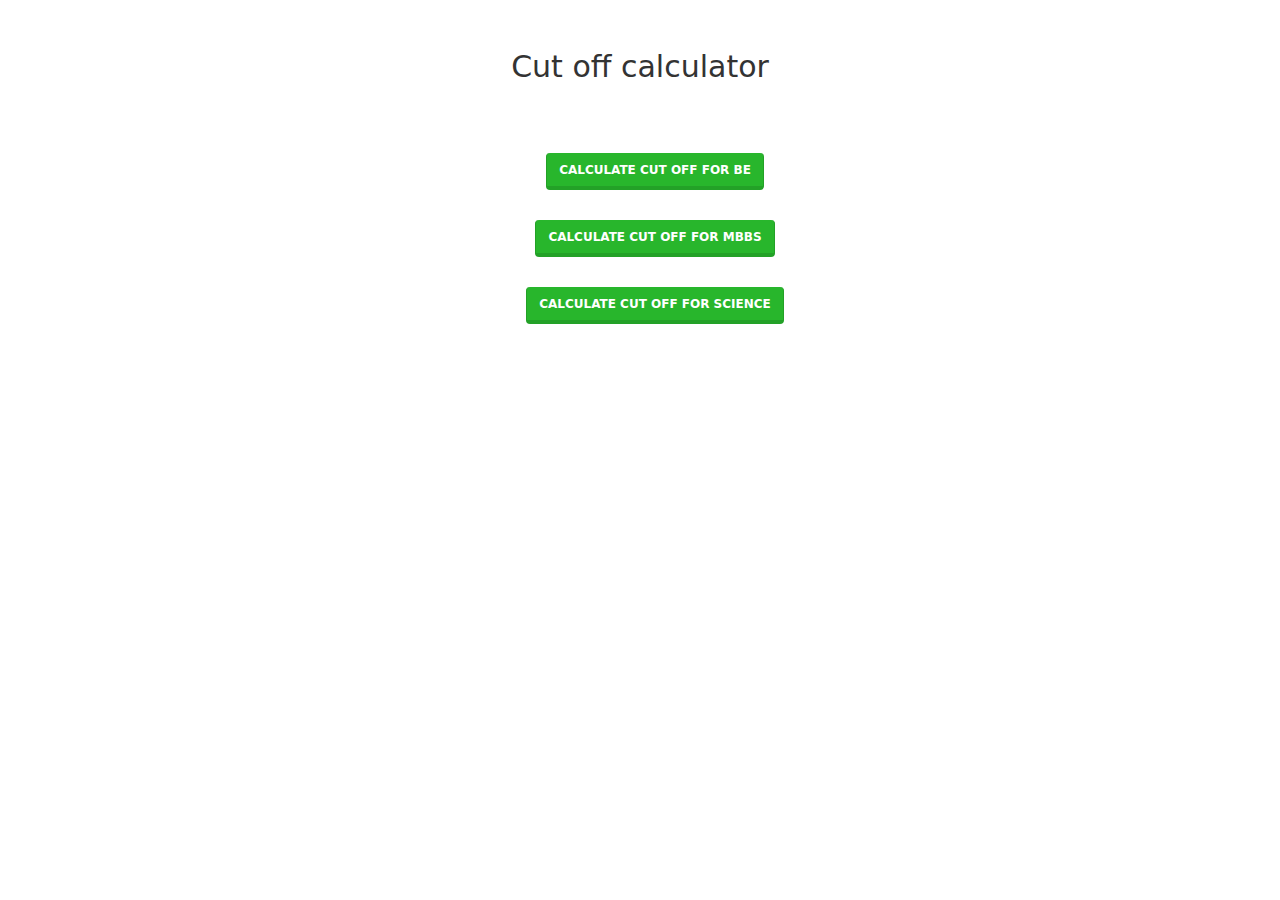
==== index.html @ 0689bb29 "new files" ====
<!DOCTYPE html>
<html lang="en">
<head>

<!-- meta character set -->
<meta charset="utf-8">

<!-- Always force latest IE rendering engine or request Chrome Frame -->
<meta http-equiv="X-UA-Compatible" content="IE=edge,chrome=1">

<!-- Mobile Specific Meta -->
<meta name="viewport" content="width=device-width, initial-scale=1">


<!-- CSS and Fonts -->
<link href="theme.css" rel="stylesheet">

<style>
body {
    font-family:-apple-system, system-ui, BlinkMacSystemFont, "Segoe UI", Helvetica, Arial, sans-serif, "Apple Color Emoji", "Segoe UI Emoji", "Segoe UI Symbol";
    font-size: 16px;
    font-weight: 300;
    color: #888;
    line-height: 30px;
    text-align: center;
}
</style>

<!-- HTML5 shim and Respond.js IE8 support of HTML5 elements and media queries -->
    <!--[if lt IE 9]>
      <script src="https://oss.maxcdn.com/libs/html5shiv/3.7.0/html5shiv.js"></script>
      <script src="https://oss.maxcdn.com/libs/respond.js/1.3.0/respond.min.js"></script>
    <![endif]-->

</head>
<body>

<br />

<div class="container">
<div class="row">
<div class="col-lg-6 col-lg-offset-3 text-center">
<h2 span class="veer">Cut off calculator</h2>
<br />
</div>
</div>
<br />

<div class="container">
<div class="row">
<div class="col-lg-6 col-lg-offset-3 text-center">
<a href="eng.html" class="btn btn-success">calculate cut off For BE</a><br />
<br />
<a href="mbbs.html" class="btn btn-success">calculate cut off For MBBS</a><br />
<br />
<a href="purescience.html" class="btn btn-success">calculate cut off For Science</a><br />
<br />
</div>
</div>
</div>
<br />

<script type="text/javascript">
    document.addEventListener("deviceready", onDeviceReady, false);
function onDeviceReady() {
    document.addEventListener("backbutton", function (e) {
        e.preventDefault(); 
    navigator.notification.confirm("Are you sure want to exit from App?", onConfirmExit, "Confirmation", "Yes,No");
    }, false );
}
 
function onConfirmExit(button) {
    if(button==2){ //If User select a No, then return back;
        return;
    }else{
        navigator.app.exitApp(); // If user select a Yes, quit from the app.
    }
}
 
</script>

</body>
</html>
---- theme.css ----
* bootswatch v3.3.6
 * Homepage: http://bootswatch.com
 * Copyright 2012-2016 Thomas Park
 * Licensed under MIT
 * Based on Bootstrap
*//*!
 * Bootstrap v3.3.6 (http://getbootstrap.com)
 * Copyright 2011-2015 Twitter, Inc.
 * Licensed under MIT (https://github.com/twbs/bootstrap/blob/master/LICENSE)
 *//*! normalize.css v3.0.3 | MIT License | github.com/necolas/normalize.css */html{font-family:sans-serif;-ms-text-size-adjust:100%;-webkit-text-size-adjust:100%}body{margin:0}article,aside,details,figcaption,figure,footer,header,hgroup,main,menu,nav,section,summary{display:block}audio,canvas,progress,video{display:inline-block;vertical-align:baseline}audio:not([controls]){display:none;height:0}[hidden],template{display:none}a{background-color:transparent}a:active,a:hover{outline:0}abbr[title]{border-bottom:1px dotted}b,strong{font-weight:bold}dfn{font-style:italic}h1{font-size:2em;margin:0.67em 0}mark{background:#ff0;color:#000}small{font-size:80%}sub,sup{font-size:75%;line-height:0;position:relative;vertical-align:baseline}sup{top:-0.5em}sub{bottom:-0.25em}img{border:0}svg:not(:root){overflow:hidden}figure{margin:1em 40px}hr{-webkit-box-sizing:content-box;-moz-box-sizing:content-box;box-sizing:content-box;height:0}pre{overflow:auto}code,kbd,pre,samp{font-family:monospace, monospace;font-size:1em}button,input,optgroup,select,textarea{color:inherit;font:inherit;margin:0}button{overflow:visible}button,select{text-transform:none}button,html input[type="button"],input[type="reset"],input[type="submit"]{-webkit-appearance:button;cursor:pointer}button[disabled],html input[disabled]{cursor:default}button::-moz-focus-inner,input::-moz-focus-inner{border:0;padding:0}input{line-height:normal}input[type="checkbox"],input[type="radio"]{-webkit-box-sizing:border-box;-moz-box-sizing:border-box;box-sizing:border-box;padding:0}input[type="number"]::-webkit-inner-spin-button,input[type="number"]::-webkit-outer-spin-button{height:auto}input[type="search"]{-webkit-appearance:textfield;-webkit-box-sizing:content-box;-moz-box-sizing:content-box;box-sizing:content-box}input[type="search"]::-webkit-search-cancel-button,input[type="search"]::-webkit-search-decoration{-webkit-appearance:none}fieldset{border:1px solid #c0c0c0;margin:0 2px;padding:0.35em 0.625em 0.75em}legend{border:0;padding:0}textarea{overflow:auto}optgroup{font-weight:bold}table{border-collapse:collapse;border-spacing:0}td,th{padding:0}/*! Source: https://github.com/h5bp/html5-boilerplate/blob/master/src/css/main.css */@media print{*,*:before,*:after{background:transparent !important;color:#000 !important;-webkit-box-shadow:none !important;box-shadow:none !important;text-shadow:none !important}a,a:visited{text-decoration:underline}a[href]:after{content:" (" attr(href) ")"}abbr[title]:after{content:" (" attr(title) ")"}a[href^="#"]:after,a[href^="javascript:"]:after{content:""}pre,blockquote{border:1px solid #999;page-break-inside:avoid}thead{display:table-header-group}tr,img{page-break-inside:avoid}img{max-width:100% !important}p,h2,h3{orphans:3;widows:3}h2,h3{page-break-after:avoid}.navbar{display:none}.btn>.caret,.dropup>.btn>.caret{border-top-color:#000 !important}.label{border:1px solid #000}.table{border-collapse:collapse !important}.table td,.table th{background-color:#fff !important}.table-bordered th,.table-bordered td{border:1px solid #ddd !important}}@font-face{font-family:'Glyphicons Halflings';src:url('../fonts/glyphicons-halflings-regular.eot');src:url('../fonts/glyphicons-halflings-regular.eot?#iefix') format('embedded-opentype'),url('../fonts/glyphicons-halflings-regular.woff2') format('woff2'),url('../fonts/glyphicons-halflings-regular.woff') format('woff'),url('../fonts/glyphicons-halflings-regular.ttf') format('truetype'),url('../fonts/glyphicons-halflings-regular.svg#glyphicons_halflingsregular') format('svg')}.glyphicon{position:relative;top:1px;display:inline-block;font-family:'Glyphicons Halflings';font-style:normal;font-weight:normal;line-height:1;-webkit-font-smoothing:antialiased;-moz-osx-font-smoothing:grayscale}.glyphicon-asterisk:before{content:"\002a"}.glyphicon-plus:before{content:"\002b"}.glyphicon-euro:before,.glyphicon-eur:before{content:"\20ac"}.glyphicon-minus:before{content:"\2212"}.glyphicon-cloud:before{content:"\2601"}.glyphicon-envelope:before{content:"\2709"}.glyphicon-pencil:before{content:"\270f"}.glyphicon-glass:before{content:"\e001"}.glyphicon-music:before{content:"\e002"}.glyphicon-search:before{content:"\e003"}.glyphicon-heart:before{content:"\e005"}.glyphicon-star:before{content:"\e006"}.glyphicon-star-empty:before{content:"\e007"}.glyphicon-user:before{content:"\e008"}.glyphicon-film:before{content:"\e009"}.glyphicon-th-large:before{content:"\e010"}.glyphicon-th:before{content:"\e011"}.glyphicon-th-list:before{content:"\e012"}.glyphicon-ok:before{content:"\e013"}.glyphicon-remove:before{content:"\e014"}.glyphicon-zoom-in:before{content:"\e015"}.glyphicon-zoom-out:before{content:"\e016"}.glyphicon-off:before{content:"\e017"}.glyphicon-signal:before{content:"\e018"}.glyphicon-cog:before{content:"\e019"}.glyphicon-trash:before{content:"\e020"}.glyphicon-home:before{content:"\e021"}.glyphicon-file:before{content:"\e022"}.glyphicon-time:before{content:"\e023"}.glyphicon-road:before{content:"\e024"}.glyphicon-download-alt:before{content:"\e025"}.glyphicon-download:before{content:"\e026"}.glyphicon-upload:before{content:"\e027"}.glyphicon-inbox:before{content:"\e028"}.glyphicon-play-circle:before{content:"\e029"}.glyphicon-repeat:before{content:"\e030"}.glyphicon-refresh:before{content:"\e031"}.glyphicon-list-alt:before{content:"\e032"}.glyphicon-lock:before{content:"\e033"}.glyphicon-flag:before{content:"\e034"}.glyphicon-headphones:before{content:"\e035"}.glyphicon-volume-off:before{content:"\e036"}.glyphicon-volume-down:before{content:"\e037"}.glyphicon-volume-up:before{content:"\e038"}.glyphicon-qrcode:before{content:"\e039"}.glyphicon-barcode:before{content:"\e040"}.glyphicon-tag:before{content:"\e041"}.glyphicon-tags:before{content:"\e042"}.glyphicon-book:before{content:"\e043"}.glyphicon-bookmark:before{content:"\e044"}.glyphicon-print:before{content:"\e045"}.glyphicon-camera:before{content:"\e046"}.glyphicon-font:before{content:"\e047"}.glyphicon-bold:before{content:"\e048"}.glyphicon-italic:before{content:"\e049"}.glyphicon-text-height:before{content:"\e050"}.glyphicon-text-width:before{content:"\e051"}.glyphicon-align-left:before{content:"\e052"}.glyphicon-align-center:before{content:"\e053"}.glyphicon-align-right:before{content:"\e054"}.glyphicon-align-justify:before{content:"\e055"}.glyphicon-list:before{content:"\e056"}.glyphicon-indent-left:before{content:"\e057"}.glyphicon-indent-right:before{content:"\e058"}.glyphicon-facetime-video:before{content:"\e059"}.glyphicon-picture:before{content:"\e060"}.glyphicon-map-marker:before{content:"\e062"}.glyphicon-adjust:before{content:"\e063"}.glyphicon-tint:before{content:"\e064"}.glyphicon-edit:before{content:"\e065"}.glyphicon-share:before{content:"\e066"}.glyphicon-check:before{content:"\e067"}.glyphicon-move:before{content:"\e068"}.glyphicon-step-backward:before{content:"\e069"}.glyphicon-fast-backward:before{content:"\e070"}.glyphicon-backward:before{content:"\e071"}.glyphicon-play:before{content:"\e072"}.glyphicon-pause:before{content:"\e073"}.glyphicon-stop:before{content:"\e074"}.glyphicon-forward:before{content:"\e075"}.glyphicon-fast-forward:before{content:"\e076"}.glyphicon-step-forward:before{content:"\e077"}.glyphicon-eject:before{content:"\e078"}.glyphicon-chevron-left:before{content:"\e079"}.glyphicon-chevron-right:before{content:"\e080"}.glyphicon-plus-sign:before{content:"\e081"}.glyphicon-minus-sign:before{content:"\e082"}.glyphicon-remove-sign:before{content:"\e083"}.glyphicon-ok-sign:before{content:"\e084"}.glyphicon-question-sign:before{content:"\e085"}.glyphicon-info-sign:before{content:"\e086"}.glyphicon-screenshot:before{content:"\e087"}.glyphicon-remove-circle:before{content:"\e088"}.glyphicon-ok-circle:before{content:"\e089"}.glyphicon-ban-circle:before{content:"\e090"}.glyphicon-arrow-left:before{content:"\e091"}.glyphicon-arrow-right:before{content:"\e092"}.glyphicon-arrow-up:before{content:"\e093"}.glyphicon-arrow-down:before{content:"\e094"}.glyphicon-share-alt:before{content:"\e095"}.glyphicon-resize-full:before{content:"\e096"}.glyphicon-resize-small:before{content:"\e097"}.glyphicon-exclamation-sign:before{content:"\e101"}.glyphicon-gift:before{content:"\e102"}.glyphicon-leaf:before{content:"\e103"}.glyphicon-fire:before{content:"\e104"}.glyphicon-eye-open:before{content:"\e105"}.glyphicon-eye-close:before{content:"\e106"}.glyphicon-warning-sign:before{content:"\e107"}.glyphicon-plane:before{content:"\e108"}.glyphicon-calendar:before{content:"\e109"}.glyphicon-random:before{content:"\e110"}.glyphicon-comment:before{content:"\e111"}.glyphicon-magnet:before{content:"\e112"}.glyphicon-chevron-up:before{content:"\e113"}.glyphicon-chevron-down:before{content:"\e114"}.glyphicon-retweet:before{content:"\e115"}.glyphicon-shopping-cart:before{content:"\e116"}.glyphicon-folder-close:before{content:"\e117"}.glyphicon-folder-open:before{content:"\e118"}.glyphicon-resize-vertical:before{content:"\e119"}.glyphicon-resize-horizontal:before{content:"\e120"}.glyphicon-hdd:before{content:"\e121"}.glyphicon-bullhorn:before{content:"\e122"}.glyphicon-bell:before{content:"\e123"}.glyphicon-certificate:before{content:"\e124"}.glyphicon-thumbs-up:before{content:"\e125"}.glyphicon-thumbs-down:before{content:"\e126"}.glyphicon-hand-right:before{content:"\e127"}.glyphicon-hand-left:before{content:"\e128"}.glyphicon-hand-up:before{content:"\e129"}.glyphicon-hand-down:before{content:"\e130"}.glyphicon-circle-arrow-right:before{content:"\e131"}.glyphicon-circle-arrow-left:before{content:"\e132"}.glyphicon-circle-arrow-up:before{content:"\e133"}.glyphicon-circle-arrow-down:before{content:"\e134"}.glyphicon-globe:before{content:"\e135"}.glyphicon-wrench:before{content:"\e136"}.glyphicon-tasks:before{content:"\e137"}.glyphicon-filter:before{content:"\e138"}.glyphicon-briefcase:before{content:"\e139"}.glyphicon-fullscreen:before{content:"\e140"}.glyphicon-dashboard:before{content:"\e141"}.glyphicon-paperclip:before{content:"\e142"}.glyphicon-heart-empty:before{content:"\e143"}.glyphicon-link:before{content:"\e144"}.glyphicon-phone:before{content:"\e145"}.glyphicon-pushpin:before{content:"\e146"}.glyphicon-usd:before{content:"\e148"}.glyphicon-gbp:before{content:"\e149"}.glyphicon-sort:before{content:"\e150"}.glyphicon-sort-by-alphabet:before{content:"\e151"}.glyphicon-sort-by-alphabet-alt:before{content:"\e152"}.glyphicon-sort-by-order:before{content:"\e153"}.glyphicon-sort-by-order-alt:before{content:"\e154"}.glyphicon-sort-by-attributes:before{content:"\e155"}.glyphicon-sort-by-attributes-alt:before{content:"\e156"}.glyphicon-unchecked:before{content:"\e157"}.glyphicon-expand:before{content:"\e158"}.glyphicon-collapse-down:before{content:"\e159"}.glyphicon-collapse-up:before{content:"\e160"}.glyphicon-log-in:before{content:"\e161"}.glyphicon-flash:before{content:"\e162"}.glyphicon-log-out:before{content:"\e163"}.glyphicon-new-window:before{content:"\e164"}.glyphicon-record:before{content:"\e165"}.glyphicon-save:before{content:"\e166"}.glyphicon-open:before{content:"\e167"}.glyphicon-saved:before{content:"\e168"}.glyphicon-import:before{content:"\e169"}.glyphicon-export:before{content:"\e170"}.glyphicon-send:before{content:"\e171"}.glyphicon-floppy-disk:before{content:"\e172"}.glyphicon-floppy-saved:before{content:"\e173"}.glyphicon-floppy-remove:before{content:"\e174"}.glyphicon-floppy-save:before{content:"\e175"}.glyphicon-floppy-open:before{content:"\e176"}.glyphicon-credit-card:before{content:"\e177"}.glyphicon-transfer:before{content:"\e178"}.glyphicon-cutlery:before{content:"\e179"}.glyphicon-header:before{content:"\e180"}.glyphicon-compressed:before{content:"\e181"}.glyphicon-earphone:before{content:"\e182"}.glyphicon-phone-alt:before{content:"\e183"}.glyphicon-tower:before{content:"\e184"}.glyphicon-stats:before{content:"\e185"}.glyphicon-sd-video:before{content:"\e186"}.glyphicon-hd-video:before{content:"\e187"}.glyphicon-subtitles:before{content:"\e188"}.glyphicon-sound-stereo:before{content:"\e189"}.glyphicon-sound-dolby:before{content:"\e190"}.glyphicon-sound-5-1:before{content:"\e191"}.glyphicon-sound-6-1:before{content:"\e192"}.glyphicon-sound-7-1:before{content:"\e193"}.glyphicon-copyright-mark:before{content:"\e194"}.glyphicon-registration-mark:before{content:"\e195"}.glyphicon-cloud-download:before{content:"\e197"}.glyphicon-cloud-upload:before{content:"\e198"}.glyphicon-tree-conifer:before{content:"\e199"}.glyphicon-tree-deciduous:before{content:"\e200"}.glyphicon-cd:before{content:"\e201"}.glyphicon-save-file:before{content:"\e202"}.glyphicon-open-file:before{content:"\e203"}.glyphicon-level-up:before{content:"\e204"}.glyphicon-copy:before{content:"\e205"}.glyphicon-paste:before{content:"\e206"}.glyphicon-alert:before{content:"\e209"}.glyphicon-equalizer:before{content:"\e210"}.glyphicon-king:before{content:"\e211"}.glyphicon-queen:before{content:"\e212"}.glyphicon-pawn:before{content:"\e213"}.glyphicon-bishop:before{content:"\e214"}.glyphicon-knight:before{content:"\e215"}.glyphicon-baby-formula:before{content:"\e216"}.glyphicon-tent:before{content:"\26fa"}.glyphicon-blackboard:before{content:"\e218"}.glyphicon-bed:before{content:"\e219"}.glyphicon-apple:before{content:"\f8ff"}.glyphicon-erase:before{content:"\e221"}.glyphicon-hourglass:before{content:"\231b"}.glyphicon-lamp:before{content:"\e223"}.glyphicon-duplicate:before{content:"\e224"}.glyphicon-piggy-bank:before{content:"\e225"}.glyphicon-scissors:before{content:"\e226"}.glyphicon-bitcoin:before{content:"\e227"}.glyphicon-btc:before{content:"\e227"}.glyphicon-xbt:before{content:"\e227"}.glyphicon-yen:before{content:"\00a5"}.glyphicon-jpy:before{content:"\00a5"}.glyphicon-ruble:before{content:"\20bd"}.glyphicon-rub:before{content:"\20bd"}.glyphicon-scale:before{content:"\e230"}.glyphicon-ice-lolly:before{content:"\e231"}.glyphicon-ice-lolly-tasted:before{content:"\e232"}.glyphicon-education:before{content:"\e233"}.glyphicon-option-horizontal:before{content:"\e234"}.glyphicon-option-vertical:before{content:"\e235"}.glyphicon-menu-hamburger:before{content:"\e236"}.glyphicon-modal-window:before{content:"\e237"}.glyphicon-oil:before{content:"\e238"}.glyphicon-grain:before{content:"\e239"}.glyphicon-sunglasses:before{content:"\e240"}.glyphicon-text-size:before{content:"\e241"}.glyphicon-text-color:before{content:"\e242"}.glyphicon-text-background:before{content:"\e243"}.glyphicon-object-align-top:before{content:"\e244"}.glyphicon-object-align-bottom:before{content:"\e245"}.glyphicon-object-align-horizontal:before{content:"\e246"}.glyphicon-object-align-left:before{content:"\e247"}.glyphicon-object-align-vertical:before{content:"\e248"}.glyphicon-object-align-right:before{content:"\e249"}.glyphicon-triangle-right:before{content:"\e250"}.glyphicon-triangle-left:before{content:"\e251"}.glyphicon-triangle-bottom:before{content:"\e252"}.glyphicon-triangle-top:before{content:"\e253"}.glyphicon-console:before{content:"\e254"}.glyphicon-superscript:before{content:"\e255"}.glyphicon-subscript:before{content:"\e256"}.glyphicon-menu-left:before{content:"\e257"}.glyphicon-menu-right:before{content:"\e258"}.glyphicon-menu-down:before{content:"\e259"}.glyphicon-menu-up:before{content:"\e260"}*{-webkit-box-sizing:border-box;-moz-box-sizing:border-box;box-sizing:border-box}*:before,*:after{-webkit-box-sizing:border-box;-moz-box-sizing:border-box;box-sizing:border-box}html{font-size:10px;-webkit-tap-highlight-color:rgba(0,0,0,0)}body{font-family:"Source Sans Pro","Helvetica Neue",Helvetica,Arial,sans-serif;font-size:14px;line-height:1.42857143;color:#555555;background-color:#ffffff}input,button,select,textarea{font-family:inherit;font-size:inherit;line-height:inherit}a{color:#158cba;text-decoration:none}a:hover,a:focus{color:#158cba;text-decoration:underline}a:focus{outline:thin dotted;outline:5px auto -webkit-focus-ring-color;outline-offset:-2px}figure{margin:0}img{vertical-align:middle}.img-responsive,.thumbnail>img,.thumbnail a>img,.carousel-inner>.item>img,.carousel-inner>.item>a>img{display:block;max-width:100%;height:auto}.img-rounded{border-radius:5px}.img-thumbnail{padding:4px;line-height:1.42857143;background-color:#ffffff;border:1px solid #eeeeee;border-radius:4px;-webkit-transition:all .2s ease-in-out;-o-transition:all .2s ease-in-out;transition:all .2s ease-in-out;display:inline-block;max-width:100%;height:auto}.img-circle{border-radius:50%}hr{margin-top:20px;margin-bottom:20px;border:0;border-top:1px solid #eeeeee}.sr-only{position:absolute;width:1px;height:1px;margin:-1px;padding:0;overflow:hidden;clip:rect(0, 0, 0, 0);border:0}.sr-only-focusable:active,.sr-only-focusable:focus{position:static;width:auto;height:auto;margin:0;overflow:visible;clip:auto}[role="button"]{cursor:pointer}h1,h2,h3,h4,h5,h6,.h1,.h2,.h3,.h4,.h5,.h6{font-family:inherit;font-weight:400;line-height:1.1;color:#333333}h1 small,h2 small,h3 small,h4 small,h5 small,h6 small,.h1 small,.h2 small,.h3 small,.h4 small,.h5 small,.h6 small,h1 .small,h2 .small,h3 .small,h4 .small,h5 .small,h6 .small,.h1 .small,.h2 .small,.h3 .small,.h4 .small,.h5 .small,.h6 .small{font-weight:normal;line-height:1;color:#999999}h1,.h1,h2,.h2,h3,.h3{margin-top:20px;margin-bottom:10px}h1 small,.h1 small,h2 small,.h2 small,h3 small,.h3 small,h1 .small,.h1 .small,h2 .small,.h2 .small,h3 .small,.h3 .small{font-size:65%}h4,.h4,h5,.h5,h6,.h6{margin-top:10px;margin-bottom:10px}h4 small,.h4 small,h5 small,.h5 small,h6 small,.h6 small,h4 .small,.h4 .small,h5 .small,.h5 .small,h6 .small,.h6 .small{font-size:75%}h1,.h1{font-size:36px}h2,.h2{font-size:30px}h3,.h3{font-size:24px}h4,.h4{font-size:18px}h5,.h5{font-size:14px}h6,.h6{font-size:12px}p{margin:0 0 10px}.lead{margin-bottom:20px;font-size:16px;font-weight:300;line-height:1.4}@media (min-width:768px){.lead{font-size:21px}}small,.small{font-size:85%}mark,.mark{background-color:#ff851b;padding:.2em}.text-left{text-align:left}.text-right{text-align:right}.text-center{text-align:center}.text-justify{text-align:justify}.text-nowrap{white-space:nowrap}.text-lowercase{text-transform:lowercase}.text-uppercase{text-transform:uppercase}.text-capitalize{text-transform:capitalize}.text-muted{color:#999999}.text-primary{color:#158cba}a.text-primary:hover,a.text-primary:focus{color:#106a8c}.text-success{color:#ffffff}a.text-success:hover,a.text-success:focus{color:#e6e6e6}.text-info{color:#ffffff}a.text-info:hover,a.text-info:focus{color:#e6e6e6}.text-warning{color:#ffffff}a.text-warning:hover,a.text-warning:focus{color:#e6e6e6}.text-danger{color:#ffffff}a.text-danger:hover,a.text-danger:focus{color:#e6e6e6}.bg-primary{color:#fff;background-color:#158cba}a.bg-primary:hover,a.bg-primary:focus{background-color:#106a8c}.bg-success{background-color:#28b62c}a.bg-success:hover,a.bg-success:focus{background-color:#1f8c22}.bg-info{background-color:#75caeb}a.bg-info:hover,a.bg-info:focus{background-color:#48b9e5}.bg-warning{background-color:#ff851b}a.bg-warning:hover,a.bg-warning:focus{background-color:#e76b00}.bg-danger{background-color:#ff4136}a.bg-danger:hover,a.bg-danger:focus{background-color:#ff1103}.page-header{padding-bottom:9px;margin:40px 0 20px;border-bottom:1px solid #eeeeee}ul,ol{margin-top:0;margin-bottom:10px}ul ul,ol ul,ul ol,ol ol{margin-bottom:0}.list-unstyled{padding-left:0;list-style:none}.list-inline{padding-left:0;list-style:none;margin-left:-5px}.list-inline>li{display:inline-block;padding-left:5px;padding-right:5px}dl{margin-top:0;margin-bottom:20px}dt,dd{line-height:1.42857143}dt{font-weight:bold}dd{margin-left:0}@media (min-width:768px){.dl-horizontal dt{float:left;width:160px;clear:left;text-align:right;overflow:hidden;text-overflow:ellipsis;white-space:nowrap}.dl-horizontal dd{margin-left:180px}}abbr[title],abbr[data-original-title]{cursor:help;border-bottom:1px dotted #999999}.initialism{font-size:90%;text-transform:uppercase}blockquote{padding:10px 20px;margin:0 0 20px;font-size:17.5px;border-left:5px solid #eeeeee}blockquote p:last-child,blockquote ul:last-child,blockquote ol:last-child{margin-bottom:0}blockquote footer,blockquote small,blockquote .small{display:block;font-size:80%;line-height:1.42857143;color:#999999}blockquote footer:before,blockquote small:before,blockquote .small:before{content:'\2014 \00A0'}.blockquote-reverse,blockquote.pull-right{padding-right:15px;padding-left:0;border-right:5px solid #eeeeee;border-left:0;text-align:right}.blockquote-reverse footer:before,blockquote.pull-right footer:before,.blockquote-reverse small:before,blockquote.pull-right small:before,.blockquote-reverse .small:before,blockquote.pull-right .small:before{content:''}.blockquote-reverse footer:after,blockquote.pull-right footer:after,.blockquote-reverse small:after,blockquote.pull-right small:after,.blockquote-reverse .small:after,blockquote.pull-right .small:after{content:'\00A0 \2014'}address{margin-bottom:20px;font-style:normal;line-height:1.42857143}code,kbd,pre,samp{font-family:Menlo,Monaco,Consolas,"Courier New",monospace}code{padding:2px 4px;font-size:90%;color:#c7254e;background-color:#f9f2f4;border-radius:4px}kbd{padding:2px 4px;font-size:90%;color:#ffffff;background-color:#333333;border-radius:2px;-webkit-box-shadow:inset 0 -1px 0 rgba(0,0,0,0.25);box-shadow:inset 0 -1px 0 rgba(0,0,0,0.25)}kbd kbd{padding:0;font-size:100%;font-weight:bold;-webkit-box-shadow:none;box-shadow:none}pre{display:block;padding:9.5px;margin:0 0 10px;font-size:13px;line-height:1.42857143;word-break:break-all;word-wrap:break-word;color:#333333;background-color:#f5f5f5;border:1px solid #cccccc;border-radius:4px}pre code{padding:0;font-size:inherit;color:inherit;white-space:pre-wrap;background-color:transparent;border-radius:0}.pre-scrollable{max-height:340px;overflow-y:scroll}.container{margin-right:auto;margin-left:auto;padding-left:15px;padding-right:15px}@media (min-width:768px){.container{width:750px}}@media (min-width:992px){.container{width:970px}}@media (min-width:1200px){.container{width:1170px}}.container-fluid{margin-right:auto;margin-left:auto;padding-left:15px;padding-right:15px}.row{margin-left:-15px;margin-right:-15px}.col-xs-1,.col-sm-1,.col-md-1,.col-lg-1,.col-xs-2,.col-sm-2,.col-md-2,.col-lg-2,.col-xs-3,.col-sm-3,.col-md-3,.col-lg-3,.col-xs-4,.col-sm-4,.col-md-4,.col-lg-4,.col-xs-5,.col-sm-5,.col-md-5,.col-lg-5,.col-xs-6,.col-sm-6,.col-md-6,.col-lg-6,.col-xs-7,.col-sm-7,.col-md-7,.col-lg-7,.col-xs-8,.col-sm-8,.col-md-8,.col-lg-8,.col-xs-9,.col-sm-9,.col-md-9,.col-lg-9,.col-xs-10,.col-sm-10,.col-md-10,.col-lg-10,.col-xs-11,.col-sm-11,.col-md-11,.col-lg-11,.col-xs-12,.col-sm-12,.col-md-12,.col-lg-12{position:relative;min-height:1px;padding-left:15px;padding-right:15px}.col-xs-1,.col-xs-2,.col-xs-3,.col-xs-4,.col-xs-5,.col-xs-6,.col-xs-7,.col-xs-8,.col-xs-9,.col-xs-10,.col-xs-11,.col-xs-12{float:left}.col-xs-12{width:100%}.col-xs-11{width:91.66666667%}.col-xs-10{width:83.33333333%}.col-xs-9{width:75%}.col-xs-8{width:66.66666667%}.col-xs-7{width:58.33333333%}.col-xs-6{width:50%}.col-xs-5{width:41.66666667%}.col-xs-4{width:33.33333333%}.col-xs-3{width:25%}.col-xs-2{width:16.66666667%}.col-xs-1{width:8.33333333%}.col-xs-pull-12{right:100%}.col-xs-pull-11{right:91.66666667%}.col-xs-pull-10{right:83.33333333%}.col-xs-pull-9{right:75%}.col-xs-pull-8{right:66.66666667%}.col-xs-pull-7{right:58.33333333%}.col-xs-pull-6{right:50%}.col-xs-pull-5{right:41.66666667%}.col-xs-pull-4{right:33.33333333%}.col-xs-pull-3{right:25%}.col-xs-pull-2{right:16.66666667%}.col-xs-pull-1{right:8.33333333%}.col-xs-pull-0{right:auto}.col-xs-push-12{left:100%}.col-xs-push-11{left:91.66666667%}.col-xs-push-10{left:83.33333333%}.col-xs-push-9{left:75%}.col-xs-push-8{left:66.66666667%}.col-xs-push-7{left:58.33333333%}.col-xs-push-6{left:50%}.col-xs-push-5{left:41.66666667%}.col-xs-push-4{left:33.33333333%}.col-xs-push-3{left:25%}.col-xs-push-2{left:16.66666667%}.col-xs-push-1{left:8.33333333%}.col-xs-push-0{left:auto}.col-xs-offset-12{margin-left:100%}.col-xs-offset-11{margin-left:91.66666667%}.col-xs-offset-10{margin-left:83.33333333%}.col-xs-offset-9{margin-left:75%}.col-xs-offset-8{margin-left:66.66666667%}.col-xs-offset-7{margin-left:58.33333333%}.col-xs-offset-6{margin-left:50%}.col-xs-offset-5{margin-left:41.66666667%}.col-xs-offset-4{margin-left:33.33333333%}.col-xs-offset-3{margin-left:25%}.col-xs-offset-2{margin-left:16.66666667%}.col-xs-offset-1{margin-left:8.33333333%}.col-xs-offset-0{margin-left:0%}@media (min-width:768px){.col-sm-1,.col-sm-2,.col-sm-3,.col-sm-4,.col-sm-5,.col-sm-6,.col-sm-7,.col-sm-8,.col-sm-9,.col-sm-10,.col-sm-11,.col-sm-12{float:left}.col-sm-12{width:100%}.col-sm-11{width:91.66666667%}.col-sm-10{width:83.33333333%}.col-sm-9{width:75%}.col-sm-8{width:66.66666667%}.col-sm-7{width:58.33333333%}.col-sm-6{width:50%}.col-sm-5{width:41.66666667%}.col-sm-4{width:33.33333333%}.col-sm-3{width:25%}.col-sm-2{width:16.66666667%}.col-sm-1{width:8.33333333%}.col-sm-pull-12{right:100%}.col-sm-pull-11{right:91.66666667%}.col-sm-pull-10{right:83.33333333%}.col-sm-pull-9{right:75%}.col-sm-pull-8{right:66.66666667%}.col-sm-pull-7{right:58.33333333%}.col-sm-pull-6{right:50%}.col-sm-pull-5{right:41.66666667%}.col-sm-pull-4{right:33.33333333%}.col-sm-pull-3{right:25%}.col-sm-pull-2{right:16.66666667%}.col-sm-pull-1{right:8.33333333%}.col-sm-pull-0{right:auto}.col-sm-push-12{left:100%}.col-sm-push-11{left:91.66666667%}.col-sm-push-10{left:83.33333333%}.col-sm-push-9{left:75%}.col-sm-push-8{left:66.66666667%}.col-sm-push-7{left:58.33333333%}.col-sm-push-6{left:50%}.col-sm-push-5{left:41.66666667%}.col-sm-push-4{left:33.33333333%}.col-sm-push-3{left:25%}.col-sm-push-2{left:16.66666667%}.col-sm-push-1{left:8.33333333%}.col-sm-push-0{left:auto}.col-sm-offset-12{margin-left:100%}.col-sm-offset-11{margin-left:91.66666667%}.col-sm-offset-10{margin-left:83.33333333%}.col-sm-offset-9{margin-left:75%}.col-sm-offset-8{margin-left:66.66666667%}.col-sm-offset-7{margin-left:58.33333333%}.col-sm-offset-6{margin-left:50%}.col-sm-offset-5{margin-left:41.66666667%}.col-sm-offset-4{margin-left:33.33333333%}.col-sm-offset-3{margin-left:25%}.col-sm-offset-2{margin-left:16.66666667%}.col-sm-offset-1{margin-left:8.33333333%}.col-sm-offset-0{margin-left:0%}}@media (min-width:992px){.col-md-1,.col-md-2,.col-md-3,.col-md-4,.col-md-5,.col-md-6,.col-md-7,.col-md-8,.col-md-9,.col-md-10,.col-md-11,.col-md-12{float:left}.col-md-12{width:100%}.col-md-11{width:91.66666667%}.col-md-10{width:83.33333333%}.col-md-9{width:75%}.col-md-8{width:66.66666667%}.col-md-7{width:58.33333333%}.col-md-6{width:50%}.col-md-5{width:41.66666667%}.col-md-4{width:33.33333333%}.col-md-3{width:25%}.col-md-2{width:16.66666667%}.col-md-1{width:8.33333333%}.col-md-pull-12{right:100%}.col-md-pull-11{right:91.66666667%}.col-md-pull-10{right:83.33333333%}.col-md-pull-9{right:75%}.col-md-pull-8{right:66.66666667%}.col-md-pull-7{right:58.33333333%}.col-md-pull-6{right:50%}.col-md-pull-5{right:41.66666667%}.col-md-pull-4{right:33.33333333%}.col-md-pull-3{right:25%}.col-md-pull-2{right:16.66666667%}.col-md-pull-1{right:8.33333333%}.col-md-pull-0{right:auto}.col-md-push-12{left:100%}.col-md-push-11{left:91.66666667%}.col-md-push-10{left:83.33333333%}.col-md-push-9{left:75%}.col-md-push-8{left:66.66666667%}.col-md-push-7{left:58.33333333%}.col-md-push-6{left:50%}.col-md-push-5{left:41.66666667%}.col-md-push-4{left:33.33333333%}.col-md-push-3{left:25%}.col-md-push-2{left:16.66666667%}.col-md-push-1{left:8.33333333%}.col-md-push-0{left:auto}.col-md-offset-12{margin-left:100%}.col-md-offset-11{margin-left:91.66666667%}.col-md-offset-10{margin-left:83.33333333%}.col-md-offset-9{margin-left:75%}.col-md-offset-8{margin-left:66.66666667%}.col-md-offset-7{margin-left:58.33333333%}.col-md-offset-6{margin-left:50%}.col-md-offset-5{margin-left:41.66666667%}.col-md-offset-4{margin-left:33.33333333%}.col-md-offset-3{margin-left:25%}.col-md-offset-2{margin-left:16.66666667%}.col-md-offset-1{margin-left:8.33333333%}.col-md-offset-0{margin-left:0%}}@media (min-width:1200px){.col-lg-1,.col-lg-2,.col-lg-3,.col-lg-4,.col-lg-5,.col-lg-6,.col-lg-7,.col-lg-8,.col-lg-9,.col-lg-10,.col-lg-11,.col-lg-12{float:left}.col-lg-12{width:100%}.col-lg-11{width:91.66666667%}.col-lg-10{width:83.33333333%}.col-lg-9{width:75%}.col-lg-8{width:66.66666667%}.col-lg-7{width:58.33333333%}.col-lg-6{width:50%}.col-lg-5{width:41.66666667%}.col-lg-4{width:33.33333333%}.col-lg-3{width:25%}.col-lg-2{width:16.66666667%}.col-lg-1{width:8.33333333%}.col-lg-pull-12{right:100%}.col-lg-pull-11{right:91.66666667%}.col-lg-pull-10{right:83.33333333%}.col-lg-pull-9{right:75%}.col-lg-pull-8{right:66.66666667%}.col-lg-pull-7{right:58.33333333%}.col-lg-pull-6{right:50%}.col-lg-pull-5{right:41.66666667%}.col-lg-pull-4{right:33.33333333%}.col-lg-pull-3{right:25%}.col-lg-pull-2{right:16.66666667%}.col-lg-pull-1{right:8.33333333%}.col-lg-pull-0{right:auto}.col-lg-push-12{left:100%}.col-lg-push-11{left:91.66666667%}.col-lg-push-10{left:83.33333333%}.col-lg-push-9{left:75%}.col-lg-push-8{left:66.66666667%}.col-lg-push-7{left:58.33333333%}.col-lg-push-6{left:50%}.col-lg-push-5{left:41.66666667%}.col-lg-push-4{left:33.33333333%}.col-lg-push-3{left:25%}.col-lg-push-2{left:16.66666667%}.col-lg-push-1{left:8.33333333%}.col-lg-push-0{left:auto}.col-lg-offset-12{margin-left:100%}.col-lg-offset-11{margin-left:91.66666667%}.col-lg-offset-10{margin-left:83.33333333%}.col-lg-offset-9{margin-left:75%}.col-lg-offset-8{margin-left:66.66666667%}.col-lg-offset-7{margin-left:58.33333333%}.col-lg-offset-6{margin-left:50%}.col-lg-offset-5{margin-left:41.66666667%}.col-lg-offset-4{margin-left:33.33333333%}.col-lg-offset-3{margin-left:25%}.col-lg-offset-2{margin-left:16.66666667%}.col-lg-offset-1{margin-left:8.33333333%}.col-lg-offset-0{margin-left:0%}}table{background-color:transparent}caption{padding-top:8px;padding-bottom:8px;color:#999999;text-align:left}th{text-align:left}.table{width:100%;max-width:100%;margin-bottom:20px}.table>thead>tr>th,.table>tbody>tr>th,.table>tfoot>tr>th,.table>thead>tr>td,.table>tbody>tr>td,.table>tfoot>tr>td{padding:8px;line-height:1.42857143;vertical-align:top;border-top:1px solid #eeeeee}.table>thead>tr>th{vertical-align:bottom;border-bottom:2px solid #eeeeee}.table>caption+thead>tr:first-child>th,.table>colgroup+thead>tr:first-child>th,.table>thead:first-child>tr:first-child>th,.table>caption+thead>tr:first-child>td,.table>colgroup+thead>tr:first-child>td,.table>thead:first-child>tr:first-child>td{border-top:0}.table>tbody+tbody{border-top:2px solid #eeeeee}.table .table{background-color:#ffffff}.table-condensed>thead>tr>th,.table-condensed>tbody>tr>th,.table-condensed>tfoot>tr>th,.table-condensed>thead>tr>td,.table-condensed>tbody>tr>td,.table-condensed>tfoot>tr>td{padding:5px}.table-bordered{border:1px solid #eeeeee}.table-bordered>thead>tr>th,.table-bordered>tbody>tr>th,.table-bordered>tfoot>tr>th,.table-bordered>thead>tr>td,.table-bordered>tbody>tr>td,.table-bordered>tfoot>tr>td{border:1px solid #eeeeee}.table-bordered>thead>tr>th,.table-bordered>thead>tr>td{border-bottom-width:2px}.table-striped>tbody>tr:nth-of-type(odd){background-color:#f9f9f9}.table-hover>tbody>tr:hover{background-color:#f5f5f5}table col[class*="col-"]{position:static;float:none;display:table-column}table td[class*="col-"],table th[class*="col-"]{position:static;float:none;display:table-cell}.table>thead>tr>td.active,.table>tbody>tr>td.active,.table>tfoot>tr>td.active,.table>thead>tr>th.active,.table>tbody>tr>th.active,.table>tfoot>tr>th.active,.table>thead>tr.active>td,.table>tbody>tr.active>td,.table>tfoot>tr.active>td,.table>thead>tr.active>th,.table>tbody>tr.active>th,.table>tfoot>tr.active>th{background-color:#f5f5f5}.table-hover>tbody>tr>td.active:hover,.table-hover>tbody>tr>th.active:hover,.table-hover>tbody>tr.active:hover>td,.table-hover>tbody>tr:hover>.active,.table-hover>tbody>tr.active:hover>th{background-color:#e8e8e8}.table>thead>tr>td.success,.table>tbody>tr>td.success,.table>tfoot>tr>td.success,.table>thead>tr>th.success,.table>tbody>tr>th.success,.table>tfoot>tr>th.success,.table>thead>tr.success>td,.table>tbody>tr.success>td,.table>tfoot>tr.success>td,.table>thead>tr.success>th,.table>tbody>tr.success>th,.table>tfoot>tr.success>th{background-color:#28b62c}.table-hover>tbody>tr>td.success:hover,.table-hover>tbody>tr>th.success:hover,.table-hover>tbody>tr.success:hover>td,.table-hover>tbody>tr:hover>.success,.table-hover>tbody>tr.success:hover>th{background-color:#23a127}.table>thead>tr>td.info,.table>tbody>tr>td.info,.table>tfoot>tr>td.info,.table>thead>tr>th.info,.table>tbody>tr>th.info,.table>tfoot>tr>th.info,.table>thead>tr.info>td,.table>tbody>tr.info>td,.table>tfoot>tr.info>td,.table>thead>tr.info>th,.table>tbody>tr.info>th,.table>tfoot>tr.info>th{background-color:#75caeb}.table-hover>tbody>tr>td.info:hover,.table-hover>tbody>tr>th.info:hover,.table-hover>tbody>tr.info:hover>td,.table-hover>tbody>tr:hover>.info,.table-hover>tbody>tr.info:hover>th{background-color:#5fc1e8}.table>thead>tr>td.warning,.table>tbody>tr>td.warning,.table>tfoot>tr>td.warning,.table>thead>tr>th.warning,.table>tbody>tr>th.warning,.table>tfoot>tr>th.warning,.table>thead>tr.warning>td,.table>tbody>tr.warning>td,.table>tfoot>tr.warning>td,.table>thead>tr.warning>th,.table>tbody>tr.warning>th,.table>tfoot>tr.warning>th{background-color:#ff851b}.table-hover>tbody>tr>td.warning:hover,.table-hover>tbody>tr>th.warning:hover,.table-hover>tbody>tr.warning:hover>td,.table-hover>tbody>tr:hover>.warning,.table-hover>tbody>tr.warning:hover>th{background-color:#ff7701}.table>thead>tr>td.danger,.table>tbody>tr>td.danger,.table>tfoot>tr>td.danger,.table>thead>tr>th.danger,.table>tbody>tr>th.danger,.table>tfoot>tr>th.danger,.table>thead>tr.danger>td,.table>tbody>tr.danger>td,.table>tfoot>tr.danger>td,.table>thead>tr.danger>th,.table>tbody>tr.danger>th,.table>tfoot>tr.danger>th{background-color:#ff4136}.table-hover>tbody>tr>td.danger:hover,.table-hover>tbody>tr>th.danger:hover,.table-hover>tbody>tr.danger:hover>td,.table-hover>tbody>tr:hover>.danger,.table-hover>tbody>tr.danger:hover>th{background-color:#ff291c}.table-responsive{overflow-x:auto;min-height:0.01%}@media screen and (max-width:767px){.table-responsive{width:100%;margin-bottom:15px;overflow-y:hidden;-ms-overflow-style:-ms-autohiding-scrollbar;border:1px solid #eeeeee}.table-responsive>.table{margin-bottom:0}.table-responsive>.table>thead>tr>th,.table-responsive>.table>tbody>tr>th,.table-responsive>.table>tfoot>tr>th,.table-responsive>.table>thead>tr>td,.table-responsive>.table>tbody>tr>td,.table-responsive>.table>tfoot>tr>td{white-space:nowrap}.table-responsive>.table-bordered{border:0}.table-responsive>.table-bordered>thead>tr>th:first-child,.table-responsive>.table-bordered>tbody>tr>th:first-child,.table-responsive>.table-bordered>tfoot>tr>th:first-child,.table-responsive>.table-bordered>thead>tr>td:first-child,.table-responsive>.table-bordered>tbody>tr>td:first-child,.table-responsive>.table-bordered>tfoot>tr>td:first-child{border-left:0}.table-responsive>.table-bordered>thead>tr>th:last-child,.table-responsive>.table-bordered>tbody>tr>th:last-child,.table-responsive>.table-bordered>tfoot>tr>th:last-child,.table-responsive>.table-bordered>thead>tr>td:last-child,.table-responsive>.table-bordered>tbody>tr>td:last-child,.table-responsive>.table-bordered>tfoot>tr>td:last-child{border-right:0}.table-responsive>.table-bordered>tbody>tr:last-child>th,.table-responsive>.table-bordered>tfoot>tr:last-child>th,.table-responsive>.table-bordered>tbody>tr:last-child>td,.table-responsive>.table-bordered>tfoot>tr:last-child>td{border-bottom:0}}fieldset{padding:0;margin:0;border:0;min-width:0}legend{display:block;width:100%;padding:0;margin-bottom:20px;font-size:21px;line-height:inherit;color:#333333;border:0;border-bottom:1px solid #e5e5e5}label{display:inline-block;max-width:100%;margin-bottom:5px;font-weight:bold}input[type="search"]{-webkit-box-sizing:border-box;-moz-box-sizing:border-box;box-sizing:border-box}input[type="radio"],input[type="checkbox"]{margin:4px 0 0;margin-top:1px \9;line-height:normal}input[type="file"]{display:block}input[type="range"]{display:block;width:100%}select[multiple],select[size]{height:auto}input[type="file"]:focus,input[type="radio"]:focus,input[type="checkbox"]:focus{outline:thin dotted;outline:5px auto -webkit-focus-ring-color;outline-offset:-2px}output{display:block;padding-top:8px;font-size:14px;line-height:1.42857143;color:#555555}.form-control{display:block;width:100%;height:38px;padding:7px 12px;font-size:14px;line-height:1.42857143;color:#555555;background-color:#ffffff;background-image:none;border:1px solid #e7e7e7;border-radius:4px;-webkit-box-shadow:inset 0 1px 1px rgba(0,0,0,0.075);box-shadow:inset 0 1px 1px rgba(0,0,0,0.075);-webkit-transition:border-color ease-in-out .15s,-webkit-box-shadow ease-in-out .15s;-o-transition:border-color ease-in-out .15s,box-shadow ease-in-out .15s;transition:border-color ease-in-out .15s,box-shadow ease-in-out .15s}.form-control:focus{border-color:#66afe9;outline:0;-webkit-box-shadow:inset 0 1px 1px rgba(0,0,0,0.075),0 0 8px rgba(102,175,233,0.6);box-shadow:inset 0 1px 1px rgba(0,0,0,0.075),0 0 8px rgba(102,175,233,0.6)}.form-control::-moz-placeholder{color:#999999;opacity:1}.form-control:-ms-input-placeholder{color:#999999}.form-control::-webkit-input-placeholder{color:#999999}.form-control::-ms-expand{border:0;background-color:transparent}.form-control[disabled],.form-control[readonly],fieldset[disabled] .form-control{background-color:#eeeeee;opacity:1}.form-control[disabled],fieldset[disabled] .form-control{cursor:not-allowed}textarea.form-control{height:auto}input[type="search"]{-webkit-appearance:none}@media screen and (-webkit-min-device-pixel-ratio:0){input[type="date"].form-control,input[type="time"].form-control,input[type="datetime-local"].form-control,input[type="month"].form-control{line-height:38px}input[type="date"].input-sm,input[type="time"].input-sm,input[type="datetime-local"].input-sm,input[type="month"].input-sm,.input-group-sm input[type="date"],.input-group-sm input[type="time"],.input-group-sm input[type="datetime-local"],.input-group-sm input[type="month"]{line-height:28px}input[type="date"].input-lg,input[type="time"].input-lg,input[type="datetime-local"].input-lg,input[type="month"].input-lg,.input-group-lg input[type="date"],.input-group-lg input[type="time"],.input-group-lg input[type="datetime-local"],.input-group-lg input[type="month"]{line-height:52px}}.form-group{margin-bottom:15px}.radio,.checkbox{position:relative;display:block;margin-top:10px;margin-bottom:10px}.radio label,.checkbox label{min-height:20px;padding-left:20px;margin-bottom:0;font-weight:normal;cursor:pointer}.radio input[type="radio"],.radio-inline input[type="radio"],.checkbox input[type="checkbox"],.checkbox-inline input[type="checkbox"]{position:absolute;margin-left:-20px;margin-top:4px \9}.radio+.radio,.checkbox+.checkbox{margin-top:-5px}.radio-inline,.checkbox-inline{position:relative;display:inline-block;padding-left:20px;margin-bottom:0;vertical-align:middle;font-weight:normal;cursor:pointer}.radio-inline+.radio-inline,.checkbox-inline+.checkbox-inline{margin-top:0;margin-left:10px}input[type="radio"][disabled],input[type="checkbox"][disabled],input[type="radio"].disabled,input[type="checkbox"].disabled,fieldset[disabled] input[type="radio"],fieldset[disabled] input[type="checkbox"]{cursor:not-allowed}.radio-inline.disabled,.checkbox-inline.disabled,fieldset[disabled] .radio-inline,fieldset[disabled] .checkbox-inline{cursor:not-allowed}.radio.disabled label,.checkbox.disabled label,fieldset[disabled] .radio label,fieldset[disabled] .checkbox label{cursor:not-allowed}.form-control-static{padding-top:8px;padding-bottom:8px;margin-bottom:0;min-height:34px}.form-control-static.input-lg,.form-control-static.input-sm{padding-left:0;padding-right:0}.input-sm{height:28px;padding:4px 10px;font-size:12px;line-height:1.5;border-radius:2px}select.input-sm{height:28px;line-height:28px}textarea.input-sm,select[multiple].input-sm{height:auto}.form-group-sm .form-control{height:28px;padding:4px 10px;font-size:12px;line-height:1.5;border-radius:2px}.form-group-sm select.form-control{height:28px;line-height:28px}.form-group-sm textarea.form-control,.form-group-sm select[multiple].form-control{height:auto}.form-group-sm .form-control-static{height:28px;min-height:32px;padding:5px 10px;font-size:12px;line-height:1.5}.input-lg{height:52px;padding:13px 16px;font-size:18px;line-height:1.3333333;border-radius:5px}select.input-lg{height:52px;line-height:52px}textarea.input-lg,select[multiple].input-lg{height:auto}.form-group-lg .form-control{height:52px;padding:13px 16px;font-size:18px;line-height:1.3333333;border-radius:5px}.form-group-lg select.form-control{height:52px;line-height:52px}.form-group-lg textarea.form-control,.form-group-lg select[multiple].form-control{height:auto}.form-group-lg .form-control-static{height:52px;min-height:38px;padding:14px 16px;font-size:18px;line-height:1.3333333}.has-feedback{position:relative}.has-feedback .form-control{padding-right:47.5px}.form-control-feedback{position:absolute;top:0;right:0;z-index:2;display:block;width:38px;height:38px;line-height:38px;text-align:center;pointer-events:none}.input-lg+.form-control-feedback,.input-group-lg+.form-control-feedback,.form-group-lg .form-control+.form-control-feedback{width:52px;height:52px;line-height:52px}.input-sm+.form-control-feedback,.input-group-sm+.form-control-feedback,.form-group-sm .form-control+.form-control-feedback{width:28px;height:28px;line-height:28px}.has-success .help-block,.has-success .control-label,.has-success .radio,.has-success .checkbox,.has-success .radio-inline,.has-success .checkbox-inline,.has-success.radio label,.has-success.checkbox label,.has-success.radio-inline label,.has-success.checkbox-inline label{color:#ffffff}.has-success .form-control{border-color:#ffffff;-webkit-box-shadow:inset 0 1px 1px rgba(0,0,0,0.075);box-shadow:inset 0 1px 1px rgba(0,0,0,0.075)}.has-success .form-control:focus{border-color:#e6e6e6;-webkit-box-shadow:inset 0 1px 1px rgba(0,0,0,0.075),0 0 6px #fff;box-shadow:inset 0 1px 1px rgba(0,0,0,0.075),0 0 6px #fff}.has-success .input-group-addon{color:#ffffff;border-color:#ffffff;background-color:#28b62c}.has-success .form-control-feedback{color:#ffffff}.has-warning .help-block,.has-warning .control-label,.has-warning .radio,.has-warning .checkbox,.has-warning .radio-inline,.has-warning .checkbox-inline,.has-warning.radio label,.has-warning.checkbox label,.has-warning.radio-inline label,.has-warning.checkbox-inline label{color:#ffffff}.has-warning .form-control{border-color:#ffffff;-webkit-box-shadow:inset 0 1px 1px rgba(0,0,0,0.075);box-shadow:inset 0 1px 1px rgba(0,0,0,0.075)}.has-warning .form-control:focus{border-color:#e6e6e6;-webkit-box-shadow:inset 0 1px 1px rgba(0,0,0,0.075),0 0 6px #fff;box-shadow:inset 0 1px 1px rgba(0,0,0,0.075),0 0 6px #fff}.has-warning .input-group-addon{color:#ffffff;border-color:#ffffff;background-color:#ff851b}.has-warning .form-control-feedback{color:#ffffff}.has-error .help-block,.has-error .control-label,.has-error .radio,.has-error .checkbox,.has-error .radio-inline,.has-error .checkbox-inline,.has-error.radio label,.has-error.checkbox label,.has-error.radio-inline label,.has-error.checkbox-inline label{color:#ffffff}.has-error .form-control{border-color:#ffffff;-webkit-box-shadow:inset 0 1px 1px rgba(0,0,0,0.075);box-shadow:inset 0 1px 1px rgba(0,0,0,0.075)}.has-error .form-control:focus{border-color:#e6e6e6;-webkit-box-shadow:inset 0 1px 1px rgba(0,0,0,0.075),0 0 6px #fff;box-shadow:inset 0 1px 1px rgba(0,0,0,0.075),0 0 6px #fff}.has-error .input-group-addon{color:#ffffff;border-color:#ffffff;background-color:#ff4136}.has-error .form-control-feedback{color:#ffffff}.has-feedback label~.form-control-feedback{top:25px}.has-feedback label.sr-only~.form-control-feedback{top:0}.help-block{display:block;margin-top:5px;margin-bottom:10px;color:#959595}@media (min-width:768px){.form-inline .form-group{display:inline-block;margin-bottom:0;vertical-align:middle}.form-inline .form-control{display:inline-block;width:auto;vertical-align:middle}.form-inline .form-control-static{display:inline-block}.form-inline .input-group{display:inline-table;vertical-align:middle}.form-inline .input-group .input-group-addon,.form-inline .input-group .input-group-btn,.form-inline .input-group .form-control{width:auto}.form-inline .input-group>.form-control{width:100%}.form-inline .control-label{margin-bottom:0;vertical-align:middle}.form-inline .radio,.form-inline .checkbox{display:inline-block;margin-top:0;margin-bottom:0;vertical-align:middle}.form-inline .radio label,.form-inline .checkbox label{padding-left:0}.form-inline .radio input[type="radio"],.form-inline .checkbox input[type="checkbox"]{position:relative;margin-left:0}.form-inline .has-feedback .form-control-feedback{top:0}}.form-horizontal .radio,.form-horizontal .checkbox,.form-horizontal .radio-inline,.form-horizontal .checkbox-inline{margin-top:0;margin-bottom:0;padding-top:8px}.form-horizontal .radio,.form-horizontal .checkbox{min-height:28px}.form-horizontal .form-group{margin-left:-15px;margin-right:-15px}@media (min-width:768px){.form-horizontal .control-label{text-align:right;margin-bottom:0;padding-top:8px}}.form-horizontal .has-feedback .form-control-feedback{right:15px}@media (min-width:768px){.form-horizontal .form-group-lg .control-label{padding-top:14px;font-size:18px}}@media (min-width:768px){.form-horizontal .form-group-sm .control-label{padding-top:5px;font-size:12px}}.btn{display:inline-block;margin-bottom:0;font-weight:normal;text-align:center;vertical-align:middle;-ms-touch-action:manipulation;touch-action:manipulation;cursor:pointer;background-image:none;border:1px solid transparent;white-space:nowrap;padding:7px 12px;font-size:14px;line-height:1.42857143;border-radius:4px;-webkit-user-select:none;-moz-user-select:none;-ms-user-select:none;user-select:none}.btn:focus,.btn:active:focus,.btn.active:focus,.btn.focus,.btn:active.focus,.btn.active.focus{outline:thin dotted;outline:5px auto -webkit-focus-ring-color;outline-offset:-2px}.btn:hover,.btn:focus,.btn.focus{color:#555555;text-decoration:none}.btn:active,.btn.active{outline:0;background-image:none;-webkit-box-shadow:inset 0 3px 5px rgba(0,0,0,0.125);box-shadow:inset 0 3px 5px rgba(0,0,0,0.125)}.btn.disabled,.btn[disabled],fieldset[disabled] .btn{cursor:not-allowed;opacity:0.65;filter:alpha(opacity=65);-webkit-box-shadow:none;box-shadow:none}a.btn.disabled,fieldset[disabled] a.btn{pointer-events:none}.btn-default{color:#555555;background-color:#eeeeee;border-color:#e2e2e2}.btn-default:focus,.btn-default.focus{color:#555555;background-color:#d5d5d5;border-color:#a2a2a2}.btn-default:hover{color:#555555;background-color:#d5d5d5;border-color:#c3c3c3}.btn-default:active,.btn-default.active,.open>.dropdown-toggle.btn-default{color:#555555;background-color:#d5d5d5;border-color:#c3c3c3}.btn-default:active:hover,.btn-default.active:hover,.open>.dropdown-toggle.btn-default:hover,.btn-default:active:focus,.btn-default.active:focus,.open>.dropdown-toggle.btn-default:focus,.btn-default:active.focus,.btn-default.active.focus,.open>.dropdown-toggle.btn-default.focus{color:#555555;background-color:#c3c3c3;border-color:#a2a2a2}.btn-default:active,.btn-default.active,.open>.dropdown-toggle.btn-default{background-image:none}.btn-default.disabled:hover,.btn-default[disabled]:hover,fieldset[disabled] .btn-default:hover,.btn-default.disabled:focus,.btn-default[disabled]:focus,fieldset[disabled] .btn-default:focus,.btn-default.disabled.focus,.btn-default[disabled].focus,fieldset[disabled] .btn-default.focus{background-color:#eeeeee;border-color:#e2e2e2}.btn-default .badge{color:#eeeeee;background-color:#555555}.btn-primary{color:#ffffff;background-color:#158cba;border-color:#127ba3}.btn-primary:focus,.btn-primary.focus{color:#ffffff;background-color:#106a8c;border-color:#052531}.btn-primary:hover{color:#ffffff;background-color:#106a8c;border-color:#0c516c}.btn-primary:active,.btn-primary.active,.open>.dropdown-toggle.btn-primary{color:#ffffff;background-color:#106a8c;border-color:#0c516c}.btn-primary:active:hover,.btn-primary.active:hover,.open>.dropdown-toggle.btn-primary:hover,.btn-primary:active:focus,.btn-primary.active:focus,.open>.dropdown-toggle.btn-primary:focus,.btn-primary:active.focus,.btn-primary.active.focus,.open>.dropdown-toggle.btn-primary.focus{color:#ffffff;background-color:#0c516c;border-color:#052531}.btn-primary:active,.btn-primary.active,.open>.dropdown-toggle.btn-primary{background-image:none}.btn-primary.disabled:hover,.btn-primary[disabled]:hover,fieldset[disabled] .btn-primary:hover,.btn-primary.disabled:focus,.btn-primary[disabled]:focus,fieldset[disabled] .btn-primary:focus,.btn-primary.disabled.focus,.btn-primary[disabled].focus,fieldset[disabled] .btn-primary.focus{background-color:#158cba;border-color:#127ba3}.btn-primary .badge{color:#158cba;background-color:#ffffff}.btn-success{color:#ffffff;background-color:#28b62c;border-color:#23a127}.btn-success:focus,.btn-success.focus{color:#ffffff;background-color:#1f8c22;border-color:#0c390e}.btn-success:hover{color:#ffffff;background-color:#1f8c22;border-color:#186f1b}.btn-success:active,.btn-success.active,.open>.dropdown-toggle.btn-success{color:#ffffff;background-color:#1f8c22;border-color:#186f1b}.btn-success:active:hover,.btn-success.active:hover,.open>.dropdown-toggle.btn-success:hover,.btn-success:active:focus,.btn-success.active:focus,.open>.dropdown-toggle.btn-success:focus,.btn-success:active.focus,.btn-success.active.focus,.open>.dropdown-toggle.btn-success.focus{color:#ffffff;background-color:#186f1b;border-color:#0c390e}.btn-success:active,.btn-success.active,.open>.dropdown-toggle.btn-success{background-image:none}.btn-success.disabled:hover,.btn-success[disabled]:hover,fieldset[disabled] .btn-success:hover,.btn-success.disabled:focus,.btn-success[disabled]:focus,fieldset[disabled] .btn-success:focus,.btn-success.disabled.focus,.btn-success[disabled].focus,fieldset[disabled] .btn-success.focus{background-color:#28b62c;border-color:#23a127}.btn-success .badge{color:#28b62c;background-color:#ffffff}.btn-info{color:#ffffff;background-color:#75caeb;border-color:#5fc1e8}.btn-info:focus,.btn-info.focus{color:#ffffff;background-color:#48b9e5;border-color:#1984ae}.btn-info:hover{color:#ffffff;background-color:#48b9e5;border-color:#29ade0}.btn-info:active,.btn-info.active,.open>.dropdown-toggle.btn-info{color:#ffffff;background-color:#48b9e5;border-color:#29ade0}.btn-info:active:hover,.btn-info.active:hover,.open>.dropdown-toggle.btn-info:hover,.btn-info:active:focus,.btn-info.active:focus,.open>.dropdown-toggle.btn-info:focus,.btn-info:active.focus,.btn-info.active.focus,.open>.dropdown-toggle.btn-info.focus{color:#ffffff;background-color:#29ade0;border-color:#1984ae}.btn-info:active,.btn-info.active,.open>.dropdown-toggle.btn-info{background-image:none}.btn-info.disabled:hover,.btn-info[disabled]:hover,fieldset[disabled] .btn-info:hover,.btn-info.disabled:focus,.btn-info[disabled]:focus,fieldset[disabled] .btn-info:focus,.btn-info.disabled.focus,.btn-info[disabled].focus,fieldset[disabled] .btn-info.focus{background-color:#75caeb;border-color:#5fc1e8}.btn-info .badge{color:#75caeb;background-color:#ffffff}.btn-warning{color:#ffffff;background-color:#ff851b;border-color:#ff7701}.btn-warning:focus,.btn-warning.focus{color:#ffffff;background-color:#e76b00;border-color:#813c00}.btn-warning:hover{color:#ffffff;background-color:#e76b00;border-color:#c35b00}.btn-warning:active,.btn-warning.active,.open>.dropdown-toggle.btn-warning{color:#ffffff;background-color:#e76b00;border-color:#c35b00}.btn-warning:active:hover,.btn-warning.active:hover,.open>.dropdown-toggle.btn-warning:hover,.btn-warning:active:focus,.btn-warning.active:focus,.open>.dropdown-toggle.btn-warning:focus,.btn-warning:active.focus,.btn-warning.active.focus,.open>.dropdown-toggle.btn-warning.focus{color:#ffffff;background-color:#c35b00;border-color:#813c00}.btn-warning:active,.btn-warning.active,.open>.dropdown-toggle.btn-warning{background-image:none}.btn-warning.disabled:hover,.btn-warning[disabled]:hover,fieldset[disabled] .btn-warning:hover,.btn-warning.disabled:focus,.btn-warning[disabled]:focus,fieldset[disabled] .btn-warning:focus,.btn-warning.disabled.focus,.btn-warning[disabled].focus,fieldset[disabled] .btn-warning.focus{background-color:#ff851b;border-color:#ff7701}.btn-warning .badge{color:#ff851b;background-color:#ffffff}.btn-danger{color:#ffffff;background-color:#ff4136;border-color:#ff291c}.btn-danger:focus,.btn-danger.focus{color:#ffffff;background-color:#ff1103;border-color:#9c0900}.btn-danger:hover{color:#ffffff;background-color:#ff1103;border-color:#de0c00}.btn-danger:active,.btn-danger.active,.open>.dropdown-toggle.btn-danger{color:#ffffff;background-color:#ff1103;border-color:#de0c00}.btn-danger:active:hover,.btn-danger.active:hover,.open>.dropdown-toggle.btn-danger:hover,.btn-danger:active:focus,.btn-danger.active:focus,.open>.dropdown-toggle.btn-danger:focus,.btn-danger:active.focus,.btn-danger.active.focus,.open>.dropdown-toggle.btn-danger.focus{color:#ffffff;background-color:#de0c00;border-color:#9c0900}.btn-danger:active,.btn-danger.active,.open>.dropdown-toggle.btn-danger{background-image:none}.btn-danger.disabled:hover,.btn-danger[disabled]:hover,fieldset[disabled] .btn-danger:hover,.btn-danger.disabled:focus,.btn-danger[disabled]:focus,fieldset[disabled] .btn-danger:focus,.btn-danger.disabled.focus,.btn-danger[disabled].focus,fieldset[disabled] .btn-danger.focus{background-color:#ff4136;border-color:#ff291c}.btn-danger .badge{color:#ff4136;background-color:#ffffff}.btn-link{color:#158cba;font-weight:normal;border-radius:0}.btn-link,.btn-link:active,.btn-link.active,.btn-link[disabled],fieldset[disabled] .btn-link{background-color:transparent;-webkit-box-shadow:none;box-shadow:none}.btn-link,.btn-link:hover,.btn-link:focus,.btn-link:active{border-color:transparent}.btn-link:hover,.btn-link:focus{color:#158cba;text-decoration:underline;background-color:transparent}.btn-link[disabled]:hover,fieldset[disabled] .btn-link:hover,.btn-link[disabled]:focus,fieldset[disabled] .btn-link:focus{color:#999999;text-decoration:none}.btn-lg,.btn-group-lg>.btn{padding:13px 16px;font-size:18px;line-height:1.3333333;border-radius:5px}.btn-sm,.btn-group-sm>.btn{padding:4px 10px;font-size:12px;line-height:1.5;border-radius:2px}.btn-xs,.btn-group-xs>.btn{padding:1px 5px;font-size:12px;line-height:1.5;border-radius:2px}.btn-block{display:block;width:100%}.btn-block+.btn-block{margin-top:5px}input[type="submit"].btn-block,input[type="reset"].btn-block,input[type="button"].btn-block{width:100%}.fade{opacity:0;-webkit-transition:opacity 0.15s linear;-o-transition:opacity 0.15s linear;transition:opacity 0.15s linear}.fade.in{opacity:1}.collapse{display:none}.collapse.in{display:block}tr.collapse.in{display:table-row}tbody.collapse.in{display:table-row-group}.collapsing{position:relative;height:0;overflow:hidden;-webkit-transition-property:height, visibility;-o-transition-property:height, visibility;transition-property:height, visibility;-webkit-transition-duration:0.35s;-o-transition-duration:0.35s;transition-duration:0.35s;-webkit-transition-timing-function:ease;-o-transition-timing-function:ease;transition-timing-function:ease}.caret{display:inline-block;width:0;height:0;margin-left:2px;vertical-align:middle;border-top:4px dashed;border-top:4px solid \9;border-right:4px solid transparent;border-left:4px solid transparent}.dropup,.dropdown{position:relative}.dropdown-toggle:focus{outline:0}.dropdown-menu{position:absolute;top:100%;left:0;z-index:1000;display:none;float:left;min-width:160px;padding:5px 0;margin:2px 0 0;list-style:none;font-size:14px;text-align:left;background-color:#ffffff;border:1px solid #cccccc;border:1px solid #e7e7e7;border-radius:4px;-webkit-box-shadow:0 6px 12px rgba(0,0,0,0.175);box-shadow:0 6px 12px rgba(0,0,0,0.175);-webkit-background-clip:padding-box;background-clip:padding-box}.dropdown-menu.pull-right{right:0;left:auto}.dropdown-menu .divider{height:1px;margin:9px 0;overflow:hidden;background-color:#eeeeee}.dropdown-menu>li>a{display:block;padding:3px 20px;clear:both;font-weight:normal;line-height:1.42857143;color:#999999;white-space:nowrap}.dropdown-menu>li>a:hover,.dropdown-menu>li>a:focus{text-decoration:none;color:#333333;background-color:transparent}.dropdown-menu>.active>a,.dropdown-menu>.active>a:hover,.dropdown-menu>.active>a:focus{color:#ffffff;text-decoration:none;outline:0;background-color:#158cba}.dropdown-menu>.disabled>a,.dropdown-menu>.disabled>a:hover,.dropdown-menu>.disabled>a:focus{color:#eeeeee}.dropdown-menu>.disabled>a:hover,.dropdown-menu>.disabled>a:focus{text-decoration:none;background-color:transparent;background-image:none;filter:progid:DXImageTransform.Microsoft.gradient(enabled=false);cursor:not-allowed}.open>.dropdown-menu{display:block}.open>a{outline:0}.dropdown-menu-right{left:auto;right:0}.dropdown-menu-left{left:0;right:auto}.dropdown-header{display:block;padding:3px 20px;font-size:12px;line-height:1.42857143;color:#999999;white-space:nowrap}.dropdown-backdrop{position:fixed;left:0;right:0;bottom:0;top:0;z-index:990}.pull-right>.dropdown-menu{right:0;left:auto}.dropup .caret,.navbar-fixed-bottom .dropdown .caret{border-top:0;border-bottom:4px dashed;border-bottom:4px solid \9;content:""}.dropup .dropdown-menu,.navbar-fixed-bottom .dropdown .dropdown-menu{top:auto;bottom:100%;margin-bottom:2px}@media (min-width:768px){.navbar-right .dropdown-menu{left:auto;right:0}.navbar-right .dropdown-menu-left{left:0;right:auto}}.btn-group,.btn-group-vertical{position:relative;display:inline-block;vertical-align:middle}.btn-group>.btn,.btn-group-vertical>.btn{position:relative;float:left}.btn-group>.btn:hover,.btn-group-vertical>.btn:hover,.btn-group>.btn:focus,.btn-group-vertical>.btn:focus,.btn-group>.btn:active,.btn-group-vertical>.btn:active,.btn-group>.btn.active,.btn-group-vertical>.btn.active{z-index:2}.btn-group .btn+.btn,.btn-group .btn+.btn-group,.btn-group .btn-group+.btn,.btn-group .btn-group+.btn-group{margin-left:-1px}.btn-toolbar{margin-left:-5px}.btn-toolbar .btn,.btn-toolbar .btn-group,.btn-toolbar .input-group{float:left}.btn-toolbar>.btn,.btn-toolbar>.btn-group,.btn-toolbar>.input-group{margin-left:5px}.btn-group>.btn:not(:first-child):not(:last-child):not(.dropdown-toggle){border-radius:0}.btn-group>.btn:first-child{margin-left:0}.btn-group>.btn:first-child:not(:last-child):not(.dropdown-toggle){border-bottom-right-radius:0;border-top-right-radius:0}.btn-group>.btn:last-child:not(:first-child),.btn-group>.dropdown-toggle:not(:first-child){border-bottom-left-radius:0;border-top-left-radius:0}.btn-group>.btn-group{float:left}.btn-group>.btn-group:not(:first-child):not(:last-child)>.btn{border-radius:0}.btn-group>.btn-group:first-child:not(:last-child)>.btn:last-child,.btn-group>.btn-group:first-child:not(:last-child)>.dropdown-toggle{border-bottom-right-radius:0;border-top-right-radius:0}.btn-group>.btn-group:last-child:not(:first-child)>.btn:first-child{border-bottom-left-radius:0;border-top-left-radius:0}.btn-group .dropdown-toggle:active,.btn-group.open .dropdown-toggle{outline:0}.btn-group>.btn+.dropdown-toggle{padding-left:8px;padding-right:8px}.btn-group>.btn-lg+.dropdown-toggle{padding-left:12px;padding-right:12px}.btn-group.open .dropdown-toggle{-webkit-box-shadow:inset 0 3px 5px rgba(0,0,0,0.125);box-shadow:inset 0 3px 5px rgba(0,0,0,0.125)}.btn-group.open .dropdown-toggle.btn-link{-webkit-box-shadow:none;box-shadow:none}.btn .caret{margin-left:0}.btn-lg .caret{border-width:5px 5px 0;border-bottom-width:0}.dropup .btn-lg .caret{border-width:0 5px 5px}.btn-group-vertical>.btn,.btn-group-vertical>.btn-group,.btn-group-vertical>.btn-group>.btn{display:block;float:none;width:100%;max-width:100%}.btn-group-vertical>.btn-group>.btn{float:none}.btn-group-vertical>.btn+.btn,.btn-group-vertical>.btn+.btn-group,.btn-group-vertical>.btn-group+.btn,.btn-group-vertical>.btn-group+.btn-group{margin-top:-1px;margin-left:0}.btn-group-vertical>.btn:not(:first-child):not(:last-child){border-radius:0}.btn-group-vertical>.btn:first-child:not(:last-child){border-top-right-radius:4px;border-top-left-radius:4px;border-bottom-right-radius:0;border-bottom-left-radius:0}.btn-group-vertical>.btn:last-child:not(:first-child){border-top-right-radius:0;border-top-left-radius:0;border-bottom-right-radius:4px;border-bottom-left-radius:4px}.btn-group-vertical>.btn-group:not(:first-child):not(:last-child)>.btn{border-radius:0}.btn-group-vertical>.btn-group:first-child:not(:last-child)>.btn:last-child,.btn-group-vertical>.btn-group:first-child:not(:last-child)>.dropdown-toggle{border-bottom-right-radius:0;border-bottom-left-radius:0}.btn-group-vertical>.btn-group:last-child:not(:first-child)>.btn:first-child{border-top-right-radius:0;border-top-left-radius:0}.btn-group-justified{display:table;width:100%;table-layout:fixed;border-collapse:separate}.btn-group-justified>.btn,.btn-group-justified>.btn-group{float:none;display:table-cell;width:1%}.btn-group-justified>.btn-group .btn{width:100%}.btn-group-justified>.btn-group .dropdown-menu{left:auto}[data-toggle="buttons"]>.btn input[type="radio"],[data-toggle="buttons"]>.btn-group>.btn input[type="radio"],[data-toggle="buttons"]>.btn input[type="checkbox"],[data-toggle="buttons"]>.btn-group>.btn input[type="checkbox"]{position:absolute;clip:rect(0, 0, 0, 0);pointer-events:none}.input-group{position:relative;display:table;border-collapse:separate}.input-group[class*="col-"]{float:none;padding-left:0;padding-right:0}.input-group .form-control{position:relative;z-index:2;float:left;width:100%;margin-bottom:0}.input-group .form-control:focus{z-index:3}.input-group-lg>.form-control,.input-group-lg>.input-group-addon,.input-group-lg>.input-group-btn>.btn{height:52px;padding:13px 16px;font-size:18px;line-height:1.3333333;border-radius:5px}select.input-group-lg>.form-control,select.input-group-lg>.input-group-addon,select.input-group-lg>.input-group-btn>.btn{height:52px;line-height:52px}textarea.input-group-lg>.form-control,textarea.input-group-lg>.input-group-addon,textarea.input-group-lg>.input-group-btn>.btn,select[multiple].input-group-lg>.form-control,select[multiple].input-group-lg>.input-group-addon,select[multiple].input-group-lg>.input-group-btn>.btn{height:auto}.input-group-sm>.form-control,.input-group-sm>.input-group-addon,.input-group-sm>.input-group-btn>.btn{height:28px;padding:4px 10px;font-size:12px;line-height:1.5;border-radius:2px}select.input-group-sm>.form-control,select.input-group-sm>.input-group-addon,select.input-group-sm>.input-group-btn>.btn{height:28px;line-height:28px}textarea.input-group-sm>.form-control,textarea.input-group-sm>.input-group-addon,textarea.input-group-sm>.input-group-btn>.btn,select[multiple].input-group-sm>.form-control,select[multiple].input-group-sm>.input-group-addon,select[multiple].input-group-sm>.input-group-btn>.btn{height:auto}.input-group-addon,.input-group-btn,.input-group .form-control{display:table-cell}.input-group-addon:not(:first-child):not(:last-child),.input-group-btn:not(:first-child):not(:last-child),.input-group .form-control:not(:first-child):not(:last-child){border-radius:0}.input-group-addon,.input-group-btn{width:1%;white-space:nowrap;vertical-align:middle}.input-group-addon{padding:7px 12px;font-size:14px;font-weight:normal;line-height:1;color:#555555;text-align:center;background-color:#eeeeee;border:1px solid #e7e7e7;border-radius:4px}.input-group-addon.input-sm{padding:4px 10px;font-size:12px;border-radius:2px}.input-group-addon.input-lg{padding:13px 16px;font-size:18px;border-radius:5px}.input-group-addon input[type="radio"],.input-group-addon input[type="checkbox"]{margin-top:0}.input-group .form-control:first-child,.input-group-addon:first-child,.input-group-btn:first-child>.btn,.input-group-btn:first-child>.btn-group>.btn,.input-group-btn:first-child>.dropdown-toggle,.input-group-btn:last-child>.btn:not(:last-child):not(.dropdown-toggle),.input-group-btn:last-child>.btn-group:not(:last-child)>.btn{border-bottom-right-radius:0;border-top-right-radius:0}.input-group-addon:first-child{border-right:0}.input-group .form-control:last-child,.input-group-addon:last-child,.input-group-btn:last-child>.btn,.input-group-btn:last-child>.btn-group>.btn,.input-group-btn:last-child>.dropdown-toggle,.input-group-btn:first-child>.btn:not(:first-child),.input-group-btn:first-child>.btn-group:not(:first-child)>.btn{border-bottom-left-radius:0;border-top-left-radius:0}.input-group-addon:last-child{border-left:0}.input-group-btn{position:relative;font-size:0;white-space:nowrap}.input-group-btn>.btn{position:relative}.input-group-btn>.btn+.btn{margin-left:-1px}.input-group-btn>.btn:hover,.input-group-btn>.btn:focus,.input-group-btn>.btn:active{z-index:2}.input-group-btn:first-child>.btn,.input-group-btn:first-child>.btn-group{margin-right:-1px}.input-group-btn:last-child>.btn,.input-group-btn:last-child>.btn-group{z-index:2;margin-left:-1px}.nav{margin-bottom:0;padding-left:0;list-style:none}.nav>li{position:relative;display:block}.nav>li>a{position:relative;display:block;padding:10px 15px}.nav>li>a:hover,.nav>li>a:focus{text-decoration:none;background-color:#ffffff}.nav>li.disabled>a{color:#999999}.nav>li.disabled>a:hover,.nav>li.disabled>a:focus{color:#999999;text-decoration:none;background-color:transparent;cursor:not-allowed}.nav .open>a,.nav .open>a:hover,.nav .open>a:focus{background-color:#ffffff;border-color:#158cba}.nav .nav-divider{height:1px;margin:9px 0;overflow:hidden;background-color:#e5e5e5}.nav>li>a>img{max-width:none}.nav-tabs{border-bottom:1px solid #e7e7e7}.nav-tabs>li{float:left;margin-bottom:-1px}.nav-tabs>li>a{margin-right:2px;line-height:1.42857143;border:1px solid transparent;border-radius:4px 4px 0 0}.nav-tabs>li>a:hover{border-color:#eeeeee #eeeeee #e7e7e7}.nav-tabs>li.active>a,.nav-tabs>li.active>a:hover,.nav-tabs>li.active>a:focus{color:#555555;background-color:#ffffff;border:1px solid #e7e7e7;border-bottom-color:transparent;cursor:default}.nav-tabs.nav-justified{width:100%;border-bottom:0}.nav-tabs.nav-justified>li{float:none}.nav-tabs.nav-justified>li>a{text-align:center;margin-bottom:5px}.nav-tabs.nav-justified>.dropdown .dropdown-menu{top:auto;left:auto}@media (min-width:768px){.nav-tabs.nav-justified>li{display:table-cell;width:1%}.nav-tabs.nav-justified>li>a{margin-bottom:0}}.nav-tabs.nav-justified>li>a{margin-right:0;border-radius:4px}.nav-tabs.nav-justified>.active>a,.nav-tabs.nav-justified>.active>a:hover,.nav-tabs.nav-justified>.active>a:focus{border:1px solid #e7e7e7}@media (min-width:768px){.nav-tabs.nav-justified>li>a{border-bottom:1px solid #e7e7e7;border-radius:4px 4px 0 0}.nav-tabs.nav-justified>.active>a,.nav-tabs.nav-justified>.active>a:hover,.nav-tabs.nav-justified>.active>a:focus{border-bottom-color:#ffffff}}.nav-pills>li{float:left}.nav-pills>li>a{border-radius:4px}.nav-pills>li+li{margin-left:2px}.nav-pills>li.active>a,.nav-pills>li.active>a:hover,.nav-pills>li.active>a:focus{color:#ffffff;background-color:#158cba}.nav-stacked>li{float:none}.nav-stacked>li+li{margin-top:2px;margin-left:0}.nav-justified{width:100%}.nav-justified>li{float:none}.nav-justified>li>a{text-align:center;margin-bottom:5px}.nav-justified>.dropdown .dropdown-menu{top:auto;left:auto}@media (min-width:768px){.nav-justified>li{display:table-cell;width:1%}.nav-justified>li>a{margin-bottom:0}}.nav-tabs-justified{border-bottom:0}.nav-tabs-justified>li>a{margin-right:0;border-radius:4px}.nav-tabs-justified>.active>a,.nav-tabs-justified>.active>a:hover,.nav-tabs-justified>.active>a:focus{border:1px solid #e7e7e7}@media (min-width:768px){.nav-tabs-justified>li>a{border-bottom:1px solid #e7e7e7;border-radius:4px 4px 0 0}.nav-tabs-justified>.active>a,.nav-tabs-justified>.active>a:hover,.nav-tabs-justified>.active>a:focus{border-bottom-color:#ffffff}}.tab-content>.tab-pane{display:none}.tab-content>.active{display:block}.nav-tabs .dropdown-menu{margin-top:-1px;border-top-right-radius:0;border-top-left-radius:0}.navbar{position:relative;min-height:50px;margin-bottom:20px;border:1px solid transparent}@media (min-width:768px){.navbar{border-radius:4px}}@media (min-width:768px){.navbar-header{float:left}}.navbar-collapse{overflow-x:visible;padding-right:15px;padding-left:15px;border-top:1px solid transparent;-webkit-box-shadow:inset 0 1px 0 rgba(255,255,255,0.1);box-shadow:inset 0 1px 0 rgba(255,255,255,0.1);-webkit-overflow-scrolling:touch}.navbar-collapse.in{overflow-y:auto}@media (min-width:768px){.navbar-collapse{width:auto;border-top:0;-webkit-box-shadow:none;box-shadow:none}.navbar-collapse.collapse{display:block !important;height:auto !important;padding-bottom:0;overflow:visible !important}.navbar-collapse.in{overflow-y:visible}.navbar-fixed-top .navbar-collapse,.navbar-static-top .navbar-collapse,.navbar-fixed-bottom .navbar-collapse{padding-left:0;padding-right:0}}.navbar-fixed-top .navbar-collapse,.navbar-fixed-bottom .navbar-collapse{max-height:340px}@media (max-device-width:480px) and (orientation:landscape){.navbar-fixed-top .navbar-collapse,.navbar-fixed-bottom .navbar-collapse{max-height:200px}}.container>.navbar-header,.container-fluid>.navbar-header,.container>.navbar-collapse,.container-fluid>.navbar-collapse{margin-right:-15px;margin-left:-15px}@media (min-width:768px){.container>.navbar-header,.container-fluid>.navbar-header,.container>.navbar-collapse,.container-fluid>.navbar-collapse{margin-right:0;margin-left:0}}.navbar-static-top{z-index:1000;border-width:0 0 1px}@media (min-width:768px){.navbar-static-top{border-radius:0}}.navbar-fixed-top,.navbar-fixed-bottom{position:fixed;right:0;left:0;z-index:1030}@media (min-width:768px){.navbar-fixed-top,.navbar-fixed-bottom{border-radius:0}}.navbar-fixed-top{top:0;border-width:0 0 1px}.navbar-fixed-bottom{bottom:0;margin-bottom:0;border-width:1px 0 0}.navbar-brand{float:left;padding:15px 15px;font-size:18px;line-height:20px;height:50px}.navbar-brand:hover,.navbar-brand:focus{text-decoration:none}.navbar-brand>img{display:block}@media (min-width:768px){.navbar>.container .navbar-brand,.navbar>.container-fluid .navbar-brand{margin-left:-15px}}.navbar-toggle{position:relative;float:right;margin-right:15px;padding:9px 10px;margin-top:8px;margin-bottom:8px;background-color:transparent;background-image:none;border:1px solid transparent;border-radius:4px}.navbar-toggle:focus{outline:0}.navbar-toggle .icon-bar{display:block;width:22px;height:2px;border-radius:1px}.navbar-toggle .icon-bar+.icon-bar{margin-top:4px}@media (min-width:768px){.navbar-toggle{display:none}}.navbar-nav{margin:7.5px -15px}.navbar-nav>li>a{padding-top:10px;padding-bottom:10px;line-height:20px}@media (max-width:767px){.navbar-nav .open .dropdown-menu{position:static;float:none;width:auto;margin-top:0;background-color:transparent;border:0;-webkit-box-shadow:none;box-shadow:none}.navbar-nav .open .dropdown-menu>li>a,.navbar-nav .open .dropdown-menu .dropdown-header{padding:5px 15px 5px 25px}.navbar-nav .open .dropdown-menu>li>a{line-height:20px}.navbar-nav .open .dropdown-menu>li>a:hover,.navbar-nav .open .dropdown-menu>li>a:focus{background-image:none}}@media (min-width:768px){.navbar-nav{float:left;margin:0}.navbar-nav>li{float:left}.navbar-nav>li>a{padding-top:15px;padding-bottom:15px}}.navbar-form{margin-left:-15px;margin-right:-15px;padding:10px 15px;border-top:1px solid transparent;border-bottom:1px solid transparent;-webkit-box-shadow:inset 0 1px 0 rgba(255,255,255,0.1),0 1px 0 rgba(255,255,255,0.1);box-shadow:inset 0 1px 0 rgba(255,255,255,0.1),0 1px 0 rgba(255,255,255,0.1);margin-top:6px;margin-bottom:6px}@media (min-width:768px){.navbar-form .form-group{display:inline-block;margin-bottom:0;vertical-align:middle}.navbar-form .form-control{display:inline-block;width:auto;vertical-align:middle}.navbar-form .form-control-static{display:inline-block}.navbar-form .input-group{display:inline-table;vertical-align:middle}.navbar-form .input-group .input-group-addon,.navbar-form .input-group .input-group-btn,.navbar-form .input-group .form-control{width:auto}.navbar-form .input-group>.form-control{width:100%}.navbar-form .control-label{margin-bottom:0;vertical-align:middle}.navbar-form .radio,.navbar-form .checkbox{display:inline-block;margin-top:0;margin-bottom:0;vertical-align:middle}.navbar-form .radio label,.navbar-form .checkbox label{padding-left:0}.navbar-form .radio input[type="radio"],.navbar-form .checkbox input[type="checkbox"]{position:relative;margin-left:0}.navbar-form .has-feedback .form-control-feedback{top:0}}@media (max-width:767px){.navbar-form .form-group{margin-bottom:5px}.navbar-form .form-group:last-child{margin-bottom:0}}@media (min-width:768px){.navbar-form{width:auto;border:0;margin-left:0;margin-right:0;padding-top:0;padding-bottom:0;-webkit-box-shadow:none;box-shadow:none}}.navbar-nav>li>.dropdown-menu{margin-top:0;border-top-right-radius:0;border-top-left-radius:0}.navbar-fixed-bottom .navbar-nav>li>.dropdown-menu{margin-bottom:0;border-top-right-radius:4px;border-top-left-radius:4px;border-bottom-right-radius:0;border-bottom-left-radius:0}.navbar-btn{margin-top:6px;margin-bottom:6px}.navbar-btn.btn-sm{margin-top:11px;margin-bottom:11px}.navbar-btn.btn-xs{margin-top:14px;margin-bottom:14px}.navbar-text{margin-top:15px;margin-bottom:15px}@media (min-width:768px){.navbar-text{float:left;margin-left:15px;margin-right:15px}}@media (min-width:768px){.navbar-left{float:left !important}.navbar-right{float:right !important;margin-right:-15px}.navbar-right~.navbar-right{margin-right:0}}.navbar-default{background-color:#f8f8f8;border-color:#e7e7e7}.navbar-default .navbar-brand{color:#333333}.navbar-default .navbar-brand:hover,.navbar-default .navbar-brand:focus{color:#333333;background-color:transparent}.navbar-default .navbar-text{color:#555555}.navbar-default .navbar-nav>li>a{color:#999999}.navbar-default .navbar-nav>li>a:hover,.navbar-default .navbar-nav>li>a:focus{color:#333333;background-color:transparent}.navbar-default .navbar-nav>.active>a,.navbar-default .navbar-nav>.active>a:hover,.navbar-default .navbar-nav>.active>a:focus{color:#333333;background-color:transparent}.navbar-default .navbar-nav>.disabled>a,.navbar-default .navbar-nav>.disabled>a:hover,.navbar-default .navbar-nav>.disabled>a:focus{color:#eeeeee;background-color:transparent}.navbar-default .navbar-toggle{border-color:#eeeeee}.navbar-default .navbar-toggle:hover,.navbar-default .navbar-toggle:focus{background-color:#ffffff}.navbar-default .navbar-toggle .icon-bar{background-color:#999999}.navbar-default .navbar-collapse,.navbar-default .navbar-form{border-color:#e7e7e7}.navbar-default .navbar-nav>.open>a,.navbar-default .navbar-nav>.open>a:hover,.navbar-default .navbar-nav>.open>a:focus{background-color:transparent;color:#333333}@media (max-width:767px){.navbar-default .navbar-nav .open .dropdown-menu>li>a{color:#999999}.navbar-default .navbar-nav .open .dropdown-menu>li>a:hover,.navbar-default .navbar-nav .open .dropdown-menu>li>a:focus{color:#333333;background-color:transparent}.navbar-default .navbar-nav .open .dropdown-menu>.active>a,.navbar-default .navbar-nav .open .dropdown-menu>.active>a:hover,.navbar-default .navbar-nav .open .dropdown-menu>.active>a:focus{color:#333333;background-color:transparent}.navbar-default .navbar-nav .open .dropdown-menu>.disabled>a,.navbar-default .navbar-nav .open .dropdown-menu>.disabled>a:hover,.navbar-default .navbar-nav .open .dropdown-menu>.disabled>a:focus{color:#eeeeee;background-color:transparent}}.navbar-default .navbar-link{color:#999999}.navbar-default .navbar-link:hover{color:#333333}.navbar-default .btn-link{color:#999999}.navbar-default .btn-link:hover,.navbar-default .btn-link:focus{color:#333333}.navbar-default .btn-link[disabled]:hover,fieldset[disabled] .navbar-default .btn-link:hover,.navbar-default .btn-link[disabled]:focus,fieldset[disabled] .navbar-default .btn-link:focus{color:#eeeeee}.navbar-inverse{background-color:#ffffff;border-color:#e6e6e6}.navbar-inverse .navbar-brand{color:#999999}.navbar-inverse .navbar-brand:hover,.navbar-inverse .navbar-brand:focus{color:#333333;background-color:transparent}.navbar-inverse .navbar-text{color:#999999}.navbar-inverse .navbar-nav>li>a{color:#999999}.navbar-inverse .navbar-nav>li>a:hover,.navbar-inverse .navbar-nav>li>a:focus{color:#333333;background-color:transparent}.navbar-inverse .navbar-nav>.active>a,.navbar-inverse .navbar-nav>.active>a:hover,.navbar-inverse .navbar-nav>.active>a:focus{color:#333333;background-color:transparent}.navbar-inverse .navbar-nav>.disabled>a,.navbar-inverse .navbar-nav>.disabled>a:hover,.navbar-inverse .navbar-nav>.disabled>a:focus{color:#eeeeee;background-color:transparent}.navbar-inverse .navbar-toggle{border-color:#eeeeee}.navbar-inverse .navbar-toggle:hover,.navbar-inverse .navbar-toggle:focus{background-color:#eeeeee}.navbar-inverse .navbar-toggle .icon-bar{background-color:#999999}.navbar-inverse .navbar-collapse,.navbar-inverse .navbar-form{border-color:#ededed}.navbar-inverse .navbar-nav>.open>a,.navbar-inverse .navbar-nav>.open>a:hover,.navbar-inverse .navbar-nav>.open>a:focus{background-color:transparent;color:#333333}@media (max-width:767px){.navbar-inverse .navbar-nav .open .dropdown-menu>.dropdown-header{border-color:#e6e6e6}.navbar-inverse .navbar-nav .open .dropdown-menu .divider{background-color:#e6e6e6}.navbar-inverse .navbar-nav .open .dropdown-menu>li>a{color:#999999}.navbar-inverse .navbar-nav .open .dropdown-menu>li>a:hover,.navbar-inverse .navbar-nav .open .dropdown-menu>li>a:focus{color:#333333;background-color:transparent}.navbar-inverse .navbar-nav .open .dropdown-menu>.active>a,.navbar-inverse .navbar-nav .open .dropdown-menu>.active>a:hover,.navbar-inverse .navbar-nav .open .dropdown-menu>.active>a:focus{color:#333333;background-color:transparent}.navbar-inverse .navbar-nav .open .dropdown-menu>.disabled>a,.navbar-inverse .navbar-nav .open .dropdown-menu>.disabled>a:hover,.navbar-inverse .navbar-nav .open .dropdown-menu>.disabled>a:focus{color:#eeeeee;background-color:transparent}}.navbar-inverse .navbar-link{color:#999999}.navbar-inverse .navbar-link:hover{color:#333333}.navbar-inverse .btn-link{color:#999999}.navbar-inverse .btn-link:hover,.navbar-inverse .btn-link:focus{color:#333333}.navbar-inverse .btn-link[disabled]:hover,fieldset[disabled] .navbar-inverse .btn-link:hover,.navbar-inverse .btn-link[disabled]:focus,fieldset[disabled] .navbar-inverse .btn-link:focus{color:#eeeeee}.breadcrumb{padding:8px 15px;margin-bottom:20px;list-style:none;background-color:#fafafa;border-radius:4px}.breadcrumb>li{display:inline-block}.breadcrumb>li+li:before{content:">\00a0";padding:0 5px;color:#999999}.breadcrumb>.active{color:#999999}.pagination{display:inline-block;padding-left:0;margin:20px 0;border-radius:4px}.pagination>li{display:inline}.pagination>li>a,.pagination>li>span{position:relative;float:left;padding:7px 12px;line-height:1.42857143;text-decoration:none;color:#555555;background-color:#eeeeee;border:1px solid #e2e2e2;margin-left:-1px}.pagination>li:first-child>a,.pagination>li:first-child>span{margin-left:0;border-bottom-left-radius:4px;border-top-left-radius:4px}.pagination>li:last-child>a,.pagination>li:last-child>span{border-bottom-right-radius:4px;border-top-right-radius:4px}.pagination>li>a:hover,.pagination>li>span:hover,.pagination>li>a:focus,.pagination>li>span:focus{z-index:2;color:#555555;background-color:#eeeeee;border-color:#e2e2e2}.pagination>.active>a,.pagination>.active>span,.pagination>.active>a:hover,.pagination>.active>span:hover,.pagination>.active>a:focus,.pagination>.active>span:focus{z-index:3;color:#ffffff;background-color:#158cba;border-color:#127ba3;cursor:default}.pagination>.disabled>span,.pagination>.disabled>span:hover,.pagination>.disabled>span:focus,.pagination>.disabled>a,.pagination>.disabled>a:hover,.pagination>.disabled>a:focus{color:#999999;background-color:#eeeeee;border-color:#e2e2e2;cursor:not-allowed}.pagination-lg>li>a,.pagination-lg>li>span{padding:13px 16px;font-size:18px;line-height:1.3333333}.pagination-lg>li:first-child>a,.pagination-lg>li:first-child>span{border-bottom-left-radius:5px;border-top-left-radius:5px}.pagination-lg>li:last-child>a,.pagination-lg>li:last-child>span{border-bottom-right-radius:5px;border-top-right-radius:5px}.pagination-sm>li>a,.pagination-sm>li>span{padding:4px 10px;font-size:12px;line-height:1.5}.pagination-sm>li:first-child>a,.pagination-sm>li:first-child>span{border-bottom-left-radius:2px;border-top-left-radius:2px}.pagination-sm>li:last-child>a,.pagination-sm>li:last-child>span{border-bottom-right-radius:2px;border-top-right-radius:2px}.pager{padding-left:0;margin:20px 0;list-style:none;text-align:center}.pager li{display:inline}.pager li>a,.pager li>span{display:inline-block;padding:5px 14px;background-color:#eeeeee;border:1px solid #e2e2e2;border-radius:15px}.pager li>a:hover,.pager li>a:focus{text-decoration:none;background-color:#eeeeee}.pager .next>a,.pager .next>span{float:right}.pager .previous>a,.pager .previous>span{float:left}.pager .disabled>a,.pager .disabled>a:hover,.pager .disabled>a:focus,.pager .disabled>span{color:#999999;background-color:#eeeeee;cursor:not-allowed}.label{display:inline;padding:.2em .6em .3em;font-size:75%;font-weight:bold;line-height:1;color:#ffffff;text-align:center;white-space:nowrap;vertical-align:baseline;border-radius:.25em}a.label:hover,a.label:focus{color:#ffffff;text-decoration:none;cursor:pointer}.label:empty{display:none}.btn .label{position:relative;top:-1px}.label-default{background-color:#999999}.label-default[href]:hover,.label-default[href]:focus{background-color:#808080}.label-primary{background-color:#158cba}.label-primary[href]:hover,.label-primary[href]:focus{background-color:#106a8c}.label-success{background-color:#28b62c}.label-success[href]:hover,.label-success[href]:focus{background-color:#1f8c22}.label-info{background-color:#75caeb}.label-info[href]:hover,.label-info[href]:focus{background-color:#48b9e5}.label-warning{background-color:#ff851b}.label-warning[href]:hover,.label-warning[href]:focus{background-color:#e76b00}.label-danger{background-color:#ff4136}.label-danger[href]:hover,.label-danger[href]:focus{background-color:#ff1103}.badge{display:inline-block;min-width:10px;padding:3px 7px;font-size:12px;font-weight:normal;color:#ffffff;line-height:1;vertical-align:middle;white-space:nowrap;text-align:center;background-color:#158cba;border-radius:10px}.badge:empty{display:none}.btn .badge{position:relative;top:-1px}.btn-xs .badge,.btn-group-xs>.btn .badge{top:0;padding:1px 5px}a.badge:hover,a.badge:focus{color:#ffffff;text-decoration:none;cursor:pointer}.list-group-item.active>.badge,.nav-pills>.active>a>.badge{color:#158cba;background-color:#ffffff}.list-group-item>.badge{float:right}.list-group-item>.badge+.badge{margin-right:5px}.nav-pills>li>a>.badge{margin-left:3px}.jumbotron{padding-top:30px;padding-bottom:30px;margin-bottom:30px;color:inherit;background-color:#fafafa}.jumbotron h1,.jumbotron .h1{color:inherit}.jumbotron p{margin-bottom:15px;font-size:21px;font-weight:200}.jumbotron>hr{border-top-color:#e1e1e1}.container .jumbotron,.container-fluid .jumbotron{border-radius:5px;padding-left:15px;padding-right:15px}.jumbotron .container{max-width:100%}@media screen and (min-width:768px){.jumbotron{padding-top:48px;padding-bottom:48px}.container .jumbotron,.container-fluid .jumbotron{padding-left:60px;padding-right:60px}.jumbotron h1,.jumbotron .h1{font-size:63px}}.thumbnail{display:block;padding:4px;margin-bottom:20px;line-height:1.42857143;background-color:#ffffff;border:1px solid #eeeeee;border-radius:4px;-webkit-transition:border .2s ease-in-out;-o-transition:border .2s ease-in-out;transition:border .2s ease-in-out}.thumbnail>img,.thumbnail a>img{margin-left:auto;margin-right:auto}a.thumbnail:hover,a.thumbnail:focus,a.thumbnail.active{border-color:#158cba}.thumbnail .caption{padding:9px;color:#555555}.alert{padding:15px;margin-bottom:20px;border:1px solid transparent;border-radius:4px}.alert h4{margin-top:0;color:inherit}.alert .alert-link{font-weight:bold}.alert>p,.alert>ul{margin-bottom:0}.alert>p+p{margin-top:5px}.alert-dismissable,.alert-dismissible{padding-right:35px}.alert-dismissable .close,.alert-dismissible .close{position:relative;top:-2px;right:-21px;color:inherit}.alert-success{background-color:#28b62c;border-color:#24a528;color:#ffffff}.alert-success hr{border-top-color:#209023}.alert-success .alert-link{color:#e6e6e6}.alert-info{background-color:#75caeb;border-color:#40b5e3;color:#ffffff}.alert-info hr{border-top-color:#29ade0}.alert-info .alert-link{color:#e6e6e6}.alert-warning{background-color:#ff851b;border-color:#ff7701;color:#ffffff}.alert-warning hr{border-top-color:#e76b00}.alert-warning .alert-link{color:#e6e6e6}.alert-danger{background-color:#ff4136;border-color:#ff1103;color:#ffffff}.alert-danger hr{border-top-color:#e90d00}.alert-danger .alert-link{color:#e6e6e6}@-webkit-keyframes progress-bar-stripes{from{background-position:40px 0}to{background-position:0 0}}@-o-keyframes progress-bar-stripes{from{background-position:40px 0}to{background-position:0 0}}@keyframes progress-bar-stripes{from{background-position:40px 0}to{background-position:0 0}}.progress{overflow:hidden;height:20px;margin-bottom:20px;background-color:#fafafa;border-radius:4px;-webkit-box-shadow:inset 0 1px 2px rgba(0,0,0,0.1);box-shadow:inset 0 1px 2px rgba(0,0,0,0.1)}.progress-bar{float:left;width:0%;height:100%;font-size:12px;line-height:20px;color:#ffffff;text-align:center;background-color:#158cba;-webkit-box-shadow:inset 0 -1px 0 rgba(0,0,0,0.15);box-shadow:inset 0 -1px 0 rgba(0,0,0,0.15);-webkit-transition:width 0.6s ease;-o-transition:width 0.6s ease;transition:width 0.6s ease}.progress-striped .progress-bar,.progress-bar-striped{background-image:-webkit-linear-gradient(45deg, rgba(255,255,255,0.15) 25%, transparent 25%, transparent 50%, rgba(255,255,255,0.15) 50%, rgba(255,255,255,0.15) 75%, transparent 75%, transparent);background-image:-o-linear-gradient(45deg, rgba(255,255,255,0.15) 25%, transparent 25%, transparent 50%, rgba(255,255,255,0.15) 50%, rgba(255,255,255,0.15) 75%, transparent 75%, transparent);background-image:linear-gradient(45deg, rgba(255,255,255,0.15) 25%, transparent 25%, transparent 50%, rgba(255,255,255,0.15) 50%, rgba(255,255,255,0.15) 75%, transparent 75%, transparent);-webkit-background-size:40px 40px;background-size:40px 40px}.progress.active .progress-bar,.progress-bar.active{-webkit-animation:progress-bar-stripes 2s linear infinite;-o-animation:progress-bar-stripes 2s linear infinite;animation:progress-bar-stripes 2s linear infinite}.progress-bar-success{background-color:#28b62c}.progress-striped .progress-bar-success{background-image:-webkit-linear-gradient(45deg, rgba(255,255,255,0.15) 25%, transparent 25%, transparent 50%, rgba(255,255,255,0.15) 50%, rgba(255,255,255,0.15) 75%, transparent 75%, transparent);background-image:-o-linear-gradient(45deg, rgba(255,255,255,0.15) 25%, transparent 25%, transparent 50%, rgba(255,255,255,0.15) 50%, rgba(255,255,255,0.15) 75%, transparent 75%, transparent);background-image:linear-gradient(45deg, rgba(255,255,255,0.15) 25%, transparent 25%, transparent 50%, rgba(255,255,255,0.15) 50%, rgba(255,255,255,0.15) 75%, transparent 75%, transparent)}.progress-bar-info{background-color:#75caeb}.progress-striped .progress-bar-info{background-image:-webkit-linear-gradient(45deg, rgba(255,255,255,0.15) 25%, transparent 25%, transparent 50%, rgba(255,255,255,0.15) 50%, rgba(255,255,255,0.15) 75%, transparent 75%, transparent);background-image:-o-linear-gradient(45deg, rgba(255,255,255,0.15) 25%, transparent 25%, transparent 50%, rgba(255,255,255,0.15) 50%, rgba(255,255,255,0.15) 75%, transparent 75%, transparent);background-image:linear-gradient(45deg, rgba(255,255,255,0.15) 25%, transparent 25%, transparent 50%, rgba(255,255,255,0.15) 50%, rgba(255,255,255,0.15) 75%, transparent 75%, transparent)}.progress-bar-warning{background-color:#ff851b}.progress-striped .progress-bar-warning{background-image:-webkit-linear-gradient(45deg, rgba(255,255,255,0.15) 25%, transparent 25%, transparent 50%, rgba(255,255,255,0.15) 50%, rgba(255,255,255,0.15) 75%, transparent 75%, transparent);background-image:-o-linear-gradient(45deg, rgba(255,255,255,0.15) 25%, transparent 25%, transparent 50%, rgba(255,255,255,0.15) 50%, rgba(255,255,255,0.15) 75%, transparent 75%, transparent);background-image:linear-gradient(45deg, rgba(255,255,255,0.15) 25%, transparent 25%, transparent 50%, rgba(255,255,255,0.15) 50%, rgba(255,255,255,0.15) 75%, transparent 75%, transparent)}.progress-bar-danger{background-color:#ff4136}.progress-striped .progress-bar-danger{background-image:-webkit-linear-gradient(45deg, rgba(255,255,255,0.15) 25%, transparent 25%, transparent 50%, rgba(255,255,255,0.15) 50%, rgba(255,255,255,0.15) 75%, transparent 75%, transparent);background-image:-o-linear-gradient(45deg, rgba(255,255,255,0.15) 25%, transparent 25%, transparent 50%, rgba(255,255,255,0.15) 50%, rgba(255,255,255,0.15) 75%, transparent 75%, transparent);background-image:linear-gradient(45deg, rgba(255,255,255,0.15) 25%, transparent 25%, transparent 50%, rgba(255,255,255,0.15) 50%, rgba(255,255,255,0.15) 75%, transparent 75%, transparent)}.media{margin-top:15px}.media:first-child{margin-top:0}.media,.media-body{zoom:1;overflow:hidden}.media-body{width:10000px}.media-object{display:block}.media-object.img-thumbnail{max-width:none}.media-right,.media>.pull-right{padding-left:10px}.media-left,.media>.pull-left{padding-right:10px}.media-left,.media-right,.media-body{display:table-cell;vertical-align:top}.media-middle{vertical-align:middle}.media-bottom{vertical-align:bottom}.media-heading{margin-top:0;margin-bottom:5px}.media-list{padding-left:0;list-style:none}.list-group{margin-bottom:20px;padding-left:0}.list-group-item{position:relative;display:block;padding:10px 15px;margin-bottom:-1px;background-color:#ffffff;border:1px solid #eeeeee}.list-group-item:first-child{border-top-right-radius:4px;border-top-left-radius:4px}.list-group-item:last-child{margin-bottom:0;border-bottom-right-radius:4px;border-bottom-left-radius:4px}a.list-group-item,button.list-group-item{color:#555555}a.list-group-item .list-group-item-heading,button.list-group-item .list-group-item-heading{color:#333333}a.list-group-item:hover,button.list-group-item:hover,a.list-group-item:focus,button.list-group-item:focus{text-decoration:none;color:#555555;background-color:#f5f5f5}button.list-group-item{width:100%;text-align:left}.list-group-item.disabled,.list-group-item.disabled:hover,.list-group-item.disabled:focus{background-color:#eeeeee;color:#999999;cursor:not-allowed}.list-group-item.disabled .list-group-item-heading,.list-group-item.disabled:hover .list-group-item-heading,.list-group-item.disabled:focus .list-group-item-heading{color:inherit}.list-group-item.disabled .list-group-item-text,.list-group-item.disabled:hover .list-group-item-text,.list-group-item.disabled:focus .list-group-item-text{color:#999999}.list-group-item.active,.list-group-item.active:hover,.list-group-item.active:focus{z-index:2;color:#ffffff;background-color:#158cba;border-color:#158cba}.list-group-item.active .list-group-item-heading,.list-group-item.active:hover .list-group-item-heading,.list-group-item.active:focus .list-group-item-heading,.list-group-item.active .list-group-item-heading>small,.list-group-item.active:hover .list-group-item-heading>small,.list-group-item.active:focus .list-group-item-heading>small,.list-group-item.active .list-group-item-heading>.small,.list-group-item.active:hover .list-group-item-heading>.small,.list-group-item.active:focus .list-group-item-heading>.small{color:inherit}.list-group-item.active .list-group-item-text,.list-group-item.active:hover .list-group-item-text,.list-group-item.active:focus .list-group-item-text{color:#a6dff5}.list-group-item-success{color:#ffffff;background-color:#28b62c}a.list-group-item-success,button.list-group-item-success{color:#ffffff}a.list-group-item-success .list-group-item-heading,button.list-group-item-success .list-group-item-heading{color:inherit}a.list-group-item-success:hover,button.list-group-item-success:hover,a.list-group-item-success:focus,button.list-group-item-success:focus{color:#ffffff;background-color:#23a127}a.list-group-item-success.active,button.list-group-item-success.active,a.list-group-item-success.active:hover,button.list-group-item-success.active:hover,a.list-group-item-success.active:focus,button.list-group-item-success.active:focus{color:#fff;background-color:#ffffff;border-color:#ffffff}.list-group-item-info{color:#ffffff;background-color:#75caeb}a.list-group-item-info,button.list-group-item-info{color:#ffffff}a.list-group-item-info .list-group-item-heading,button.list-group-item-info .list-group-item-heading{color:inherit}a.list-group-item-info:hover,button.list-group-item-info:hover,a.list-group-item-info:focus,button.list-group-item-info:focus{color:#ffffff;background-color:#5fc1e8}a.list-group-item-info.active,button.list-group-item-info.active,a.list-group-item-info.active:hover,button.list-group-item-info.active:hover,a.list-group-item-info.active:focus,button.list-group-item-info.active:focus{color:#fff;background-color:#ffffff;border-color:#ffffff}.list-group-item-warning{color:#ffffff;background-color:#ff851b}a.list-group-item-warning,button.list-group-item-warning{color:#ffffff}a.list-group-item-warning .list-group-item-heading,button.list-group-item-warning .list-group-item-heading{color:inherit}a.list-group-item-warning:hover,button.list-group-item-warning:hover,a.list-group-item-warning:focus,button.list-group-item-warning:focus{color:#ffffff;background-color:#ff7701}a.list-group-item-warning.active,button.list-group-item-warning.active,a.list-group-item-warning.active:hover,button.list-group-item-warning.active:hover,a.list-group-item-warning.active:focus,button.list-group-item-warning.active:focus{color:#fff;background-color:#ffffff;border-color:#ffffff}.list-group-item-danger{color:#ffffff;background-color:#ff4136}a.list-group-item-danger,button.list-group-item-danger{color:#ffffff}a.list-group-item-danger .list-group-item-heading,button.list-group-item-danger .list-group-item-heading{color:inherit}a.list-group-item-danger:hover,button.list-group-item-danger:hover,a.list-group-item-danger:focus,button.list-group-item-danger:focus{color:#ffffff;background-color:#ff291c}a.list-group-item-danger.active,button.list-group-item-danger.active,a.list-group-item-danger.active:hover,button.list-group-item-danger.active:hover,a.list-group-item-danger.active:focus,button.list-group-item-danger.active:focus{color:#fff;background-color:#ffffff;border-color:#ffffff}.list-group-item-heading{margin-top:0;margin-bottom:5px}.list-group-item-text{margin-bottom:0;line-height:1.3}.panel{margin-bottom:20px;background-color:#ffffff;border:1px solid transparent;border-radius:4px;-webkit-box-shadow:0 1px 1px rgba(0,0,0,0.05);box-shadow:0 1px 1px rgba(0,0,0,0.05)}.panel-body{padding:15px}.panel-heading{padding:10px 15px;border-bottom:1px solid transparent;border-top-right-radius:3px;border-top-left-radius:3px}.panel-heading>.dropdown .dropdown-toggle{color:inherit}.panel-title{margin-top:0;margin-bottom:0;font-size:16px;color:inherit}.panel-title>a,.panel-title>small,.panel-title>.small,.panel-title>small>a,.panel-title>.small>a{color:inherit}.panel-footer{padding:10px 15px;background-color:#f5f5f5;border-top:1px solid transparent;border-bottom-right-radius:3px;border-bottom-left-radius:3px}.panel>.list-group,.panel>.panel-collapse>.list-group{margin-bottom:0}.panel>.list-group .list-group-item,.panel>.panel-collapse>.list-group .list-group-item{border-width:1px 0;border-radius:0}.panel>.list-group:first-child .list-group-item:first-child,.panel>.panel-collapse>.list-group:first-child .list-group-item:first-child{border-top:0;border-top-right-radius:3px;border-top-left-radius:3px}.panel>.list-group:last-child .list-group-item:last-child,.panel>.panel-collapse>.list-group:last-child .list-group-item:last-child{border-bottom:0;border-bottom-right-radius:3px;border-bottom-left-radius:3px}.panel>.panel-heading+.panel-collapse>.list-group .list-group-item:first-child{border-top-right-radius:0;border-top-left-radius:0}.panel-heading+.list-group .list-group-item:first-child{border-top-width:0}.list-group+.panel-footer{border-top-width:0}.panel>.table,.panel>.table-responsive>.table,.panel>.panel-collapse>.table{margin-bottom:0}.panel>.table caption,.panel>.table-responsive>.table caption,.panel>.panel-collapse>.table caption{padding-left:15px;padding-right:15px}.panel>.table:first-child,.panel>.table-responsive:first-child>.table:first-child{border-top-right-radius:3px;border-top-left-radius:3px}.panel>.table:first-child>thead:first-child>tr:first-child,.panel>.table-responsive:first-child>.table:first-child>thead:first-child>tr:first-child,.panel>.table:first-child>tbody:first-child>tr:first-child,.panel>.table-responsive:first-child>.table:first-child>tbody:first-child>tr:first-child{border-top-left-radius:3px;border-top-right-radius:3px}.panel>.table:first-child>thead:first-child>tr:first-child td:first-child,.panel>.table-responsive:first-child>.table:first-child>thead:first-child>tr:first-child td:first-child,.panel>.table:first-child>tbody:first-child>tr:first-child td:first-child,.panel>.table-responsive:first-child>.table:first-child>tbody:first-child>tr:first-child td:first-child,.panel>.table:first-child>thead:first-child>tr:first-child th:first-child,.panel>.table-responsive:first-child>.table:first-child>thead:first-child>tr:first-child th:first-child,.panel>.table:first-child>tbody:first-child>tr:first-child th:first-child,.panel>.table-responsive:first-child>.table:first-child>tbody:first-child>tr:first-child th:first-child{border-top-left-radius:3px}.panel>.table:first-child>thead:first-child>tr:first-child td:last-child,.panel>.table-responsive:first-child>.table:first-child>thead:first-child>tr:first-child td:last-child,.panel>.table:first-child>tbody:first-child>tr:first-child td:last-child,.panel>.table-responsive:first-child>.table:first-child>tbody:first-child>tr:first-child td:last-child,.panel>.table:first-child>thead:first-child>tr:first-child th:last-child,.panel>.table-responsive:first-child>.table:first-child>thead:first-child>tr:first-child th:last-child,.panel>.table:first-child>tbody:first-child>tr:first-child th:last-child,.panel>.table-responsive:first-child>.table:first-child>tbody:first-child>tr:first-child th:last-child{border-top-right-radius:3px}.panel>.table:last-child,.panel>.table-responsive:last-child>.table:last-child{border-bottom-right-radius:3px;border-bottom-left-radius:3px}.panel>.table:last-child>tbody:last-child>tr:last-child,.panel>.table-responsive:last-child>.table:last-child>tbody:last-child>tr:last-child,.panel>.table:last-child>tfoot:last-child>tr:last-child,.panel>.table-responsive:last-child>.table:last-child>tfoot:last-child>tr:last-child{border-bottom-left-radius:3px;border-bottom-right-radius:3px}.panel>.table:last-child>tbody:last-child>tr:last-child td:first-child,.panel>.table-responsive:last-child>.table:last-child>tbody:last-child>tr:last-child td:first-child,.panel>.table:last-child>tfoot:last-child>tr:last-child td:first-child,.panel>.table-responsive:last-child>.table:last-child>tfoot:last-child>tr:last-child td:first-child,.panel>.table:last-child>tbody:last-child>tr:last-child th:first-child,.panel>.table-responsive:last-child>.table:last-child>tbody:last-child>tr:last-child th:first-child,.panel>.table:last-child>tfoot:last-child>tr:last-child th:first-child,.panel>.table-responsive:last-child>.table:last-child>tfoot:last-child>tr:last-child th:first-child{border-bottom-left-radius:3px}.panel>.table:last-child>tbody:last-child>tr:last-child td:last-child,.panel>.table-responsive:last-child>.table:last-child>tbody:last-child>tr:last-child td:last-child,.panel>.table:last-child>tfoot:last-child>tr:last-child td:last-child,.panel>.table-responsive:last-child>.table:last-child>tfoot:last-child>tr:last-child td:last-child,.panel>.table:last-child>tbody:last-child>tr:last-child th:last-child,.panel>.table-responsive:last-child>.table:last-child>tbody:last-child>tr:last-child th:last-child,.panel>.table:last-child>tfoot:last-child>tr:last-child th:last-child,.panel>.table-responsive:last-child>.table:last-child>tfoot:last-child>tr:last-child th:last-child{border-bottom-right-radius:3px}.panel>.panel-body+.table,.panel>.panel-body+.table-responsive,.panel>.table+.panel-body,.panel>.table-responsive+.panel-body{border-top:1px solid #eeeeee}.panel>.table>tbody:first-child>tr:first-child th,.panel>.table>tbody:first-child>tr:first-child td{border-top:0}.panel>.table-bordered,.panel>.table-responsive>.table-bordered{border:0}.panel>.table-bordered>thead>tr>th:first-child,.panel>.table-responsive>.table-bordered>thead>tr>th:first-child,.panel>.table-bordered>tbody>tr>th:first-child,.panel>.table-responsive>.table-bordered>tbody>tr>th:first-child,.panel>.table-bordered>tfoot>tr>th:first-child,.panel>.table-responsive>.table-bordered>tfoot>tr>th:first-child,.panel>.table-bordered>thead>tr>td:first-child,.panel>.table-responsive>.table-bordered>thead>tr>td:first-child,.panel>.table-bordered>tbody>tr>td:first-child,.panel>.table-responsive>.table-bordered>tbody>tr>td:first-child,.panel>.table-bordered>tfoot>tr>td:first-child,.panel>.table-responsive>.table-bordered>tfoot>tr>td:first-child{border-left:0}.panel>.table-bordered>thead>tr>th:last-child,.panel>.table-responsive>.table-bordered>thead>tr>th:last-child,.panel>.table-bordered>tbody>tr>th:last-child,.panel>.table-responsive>.table-bordered>tbody>tr>th:last-child,.panel>.table-bordered>tfoot>tr>th:last-child,.panel>.table-responsive>.table-bordered>tfoot>tr>th:last-child,.panel>.table-bordered>thead>tr>td:last-child,.panel>.table-responsive>.table-bordered>thead>tr>td:last-child,.panel>.table-bordered>tbody>tr>td:last-child,.panel>.table-responsive>.table-bordered>tbody>tr>td:last-child,.panel>.table-bordered>tfoot>tr>td:last-child,.panel>.table-responsive>.table-bordered>tfoot>tr>td:last-child{border-right:0}.panel>.table-bordered>thead>tr:first-child>td,.panel>.table-responsive>.table-bordered>thead>tr:first-child>td,.panel>.table-bordered>tbody>tr:first-child>td,.panel>.table-responsive>.table-bordered>tbody>tr:first-child>td,.panel>.table-bordered>thead>tr:first-child>th,.panel>.table-responsive>.table-bordered>thead>tr:first-child>th,.panel>.table-bordered>tbody>tr:first-child>th,.panel>.table-responsive>.table-bordered>tbody>tr:first-child>th{border-bottom:0}.panel>.table-bordered>tbody>tr:last-child>td,.panel>.table-responsive>.table-bordered>tbody>tr:last-child>td,.panel>.table-bordered>tfoot>tr:last-child>td,.panel>.table-responsive>.table-bordered>tfoot>tr:last-child>td,.panel>.table-bordered>tbody>tr:last-child>th,.panel>.table-responsive>.table-bordered>tbody>tr:last-child>th,.panel>.table-bordered>tfoot>tr:last-child>th,.panel>.table-responsive>.table-bordered>tfoot>tr:last-child>th{border-bottom:0}.panel>.table-responsive{border:0;margin-bottom:0}.panel-group{margin-bottom:20px}.panel-group .panel{margin-bottom:0;border-radius:4px}.panel-group .panel+.panel{margin-top:5px}.panel-group .panel-heading{border-bottom:0}.panel-group .panel-heading+.panel-collapse>.panel-body,.panel-group .panel-heading+.panel-collapse>.list-group{border-top:1px solid transparent}.panel-group .panel-footer{border-top:0}.panel-group .panel-footer+.panel-collapse .panel-body{border-bottom:1px solid transparent}.panel-default{border-color:transparent}.panel-default>.panel-heading{color:#333333;background-color:#f5f5f5;border-color:transparent}.panel-default>.panel-heading+.panel-collapse>.panel-body{border-top-color:transparent}.panel-default>.panel-heading .badge{color:#f5f5f5;background-color:#333333}.panel-default>.panel-footer+.panel-collapse>.panel-body{border-bottom-color:transparent}.panel-primary{border-color:transparent}.panel-primary>.panel-heading{color:#ffffff;background-color:#158cba;border-color:transparent}.panel-primary>.panel-heading+.panel-collapse>.panel-body{border-top-color:transparent}.panel-primary>.panel-heading .badge{color:#158cba;background-color:#ffffff}.panel-primary>.panel-footer+.panel-collapse>.panel-body{border-bottom-color:transparent}.panel-success{border-color:transparent}.panel-success>.panel-heading{color:#ffffff;background-color:#28b62c;border-color:transparent}.panel-success>.panel-heading+.panel-collapse>.panel-body{border-top-color:transparent}.panel-success>.panel-heading .badge{color:#28b62c;background-color:#ffffff}.panel-success>.panel-footer+.panel-collapse>.panel-body{border-bottom-color:transparent}.panel-info{border-color:transparent}.panel-info>.panel-heading{color:#ffffff;background-color:#75caeb;border-color:transparent}.panel-info>.panel-heading+.panel-collapse>.panel-body{border-top-color:transparent}.panel-info>.panel-heading .badge{color:#75caeb;background-color:#ffffff}.panel-info>.panel-footer+.panel-collapse>.panel-body{border-bottom-color:transparent}.panel-warning{border-color:transparent}.panel-warning>.panel-heading{color:#ffffff;background-color:#ff851b;border-color:transparent}.panel-warning>.panel-heading+.panel-collapse>.panel-body{border-top-color:transparent}.panel-warning>.panel-heading .badge{color:#ff851b;background-color:#ffffff}.panel-warning>.panel-footer+.panel-collapse>.panel-body{border-bottom-color:transparent}.panel-danger{border-color:transparent}.panel-danger>.panel-heading{color:#ffffff;background-color:#ff4136;border-color:transparent}.panel-danger>.panel-heading+.panel-collapse>.panel-body{border-top-color:transparent}.panel-danger>.panel-heading .badge{color:#ff4136;background-color:#ffffff}.panel-danger>.panel-footer+.panel-collapse>.panel-body{border-bottom-color:transparent}.embed-responsive{position:relative;display:block;height:0;padding:0;overflow:hidden}.embed-responsive .embed-responsive-item,.embed-responsive iframe,.embed-responsive embed,.embed-responsive object,.embed-responsive video{position:absolute;top:0;left:0;bottom:0;height:100%;width:100%;border:0}.embed-responsive-16by9{padding-bottom:56.25%}.embed-responsive-4by3{padding-bottom:75%}.well{min-height:20px;padding:19px;margin-bottom:20px;background-color:#fafafa;border:1px solid #e8e8e8;border-radius:4px;-webkit-box-shadow:inset 0 1px 1px rgba(0,0,0,0.05);box-shadow:inset 0 1px 1px rgba(0,0,0,0.05)}.well blockquote{border-color:#ddd;border-color:rgba(0,0,0,0.15)}.well-lg{padding:24px;border-radius:5px}.well-sm{padding:9px;border-radius:2px}.close{float:right;font-size:21px;font-weight:bold;line-height:1;color:#ffffff;text-shadow:0 1px 0 #ffffff;opacity:0.2;filter:alpha(opacity=20)}.close:hover,.close:focus{color:#ffffff;text-decoration:none;cursor:pointer;opacity:0.5;filter:alpha(opacity=50)}button.close{padding:0;cursor:pointer;background:transparent;border:0;-webkit-appearance:none}.modal-open{overflow:hidden}.modal{display:none;overflow:hidden;position:fixed;top:0;right:0;bottom:0;left:0;z-index:1050;-webkit-overflow-scrolling:touch;outline:0}.modal.fade .modal-dialog{-webkit-transform:translate(0, -25%);-ms-transform:translate(0, -25%);-o-transform:translate(0, -25%);transform:translate(0, -25%);-webkit-transition:-webkit-transform .3s ease-out;-o-transition:-o-transform .3s ease-out;transition:transform .3s ease-out}.modal.in .modal-dialog{-webkit-transform:translate(0, 0);-ms-transform:translate(0, 0);-o-transform:translate(0, 0);transform:translate(0, 0)}.modal-open .modal{overflow-x:hidden;overflow-y:auto}.modal-dialog{position:relative;width:auto;margin:10px}.modal-content{position:relative;background-color:#ffffff;border:1px solid #eeeeee;border:1px solid rgba(0,0,0,0.05);border-radius:5px;-webkit-box-shadow:0 3px 9px rgba(0,0,0,0.5);box-shadow:0 3px 9px rgba(0,0,0,0.5);-webkit-background-clip:padding-box;background-clip:padding-box;outline:0}.modal-backdrop{position:fixed;top:0;right:0;bottom:0;left:0;z-index:1040;background-color:#000000}.modal-backdrop.fade{opacity:0;filter:alpha(opacity=0)}.modal-backdrop.in{opacity:0.5;filter:alpha(opacity=50)}.modal-header{padding:15px;border-bottom:1px solid #e5e5e5}.modal-header .close{margin-top:-2px}.modal-title{margin:0;line-height:1.42857143}.modal-body{position:relative;padding:20px}.modal-footer{padding:20px;text-align:right;border-top:1px solid #e5e5e5}.modal-footer .btn+.btn{margin-left:5px;margin-bottom:0}.modal-footer .btn-group .btn+.btn{margin-left:-1px}.modal-footer .btn-block+.btn-block{margin-left:0}.modal-scrollbar-measure{position:absolute;top:-9999px;width:50px;height:50px;overflow:scroll}@media (min-width:768px){.modal-dialog{width:600px;margin:30px auto}.modal-content{-webkit-box-shadow:0 5px 15px rgba(0,0,0,0.5);box-shadow:0 5px 15px rgba(0,0,0,0.5)}.modal-sm{width:300px}}@media (min-width:992px){.modal-lg{width:900px}}.tooltip{position:absolute;z-index:1070;display:block;font-family:"Source Sans Pro","Helvetica Neue",Helvetica,Arial,sans-serif;font-style:normal;font-weight:normal;letter-spacing:normal;line-break:auto;line-height:1.42857143;text-align:left;text-align:start;text-decoration:none;text-shadow:none;text-transform:none;white-space:normal;word-break:normal;word-spacing:normal;word-wrap:normal;font-size:12px;opacity:0;filter:alpha(opacity=0)}.tooltip.in{opacity:0.9;filter:alpha(opacity=90)}.tooltip.top{margin-top:-3px;padding:5px 0}.tooltip.right{margin-left:3px;padding:0 5px}.tooltip.bottom{margin-top:3px;padding:5px 0}.tooltip.left{margin-left:-3px;padding:0 5px}.tooltip-inner{max-width:200px;padding:3px 8px;color:#ffffff;text-align:center;background-color:#000000;border-radius:4px}.tooltip-arrow{position:absolute;width:0;height:0;border-color:transparent;border-style:solid}.tooltip.top .tooltip-arrow{bottom:0;left:50%;margin-left:-5px;border-width:5px 5px 0;border-top-color:#000000}.tooltip.top-left .tooltip-arrow{bottom:0;right:5px;margin-bottom:-5px;border-width:5px 5px 0;border-top-color:#000000}.tooltip.top-right .tooltip-arrow{bottom:0;left:5px;margin-bottom:-5px;border-width:5px 5px 0;border-top-color:#000000}.tooltip.right .tooltip-arrow{top:50%;left:0;margin-top:-5px;border-width:5px 5px 5px 0;border-right-color:#000000}.tooltip.left .tooltip-arrow{top:50%;right:0;margin-top:-5px;border-width:5px 0 5px 5px;border-left-color:#000000}.tooltip.bottom .tooltip-arrow{top:0;left:50%;margin-left:-5px;border-width:0 5px 5px;border-bottom-color:#000000}.tooltip.bottom-left .tooltip-arrow{top:0;right:5px;margin-top:-5px;border-width:0 5px 5px;border-bottom-color:#000000}.tooltip.bottom-right .tooltip-arrow{top:0;left:5px;margin-top:-5px;border-width:0 5px 5px;border-bottom-color:#000000}.popover{position:absolute;top:0;left:0;z-index:1060;display:none;max-width:276px;padding:1px;font-family:"Source Sans Pro","Helvetica Neue",Helvetica,Arial,sans-serif;font-style:normal;font-weight:normal;letter-spacing:normal;line-break:auto;line-height:1.42857143;text-align:left;text-align:start;text-decoration:none;text-shadow:none;text-transform:none;white-space:normal;word-break:normal;word-spacing:normal;word-wrap:normal;font-size:14px;background-color:#ffffff;-webkit-background-clip:padding-box;background-clip:padding-box;border:1px solid #cccccc;border:1px solid rgba(0,0,0,0.2);border-radius:5px;-webkit-box-shadow:0 5px 10px rgba(0,0,0,0.2);box-shadow:0 5px 10px rgba(0,0,0,0.2)}.popover.top{margin-top:-10px}.popover.right{margin-left:10px}.popover.bottom{margin-top:10px}.popover.left{margin-left:-10px}.popover-title{margin:0;padding:8px 14px;font-size:14px;background-color:#f7f7f7;border-bottom:1px solid #ebebeb;border-radius:4px 4px 0 0}.popover-content{padding:9px 14px}.popover>.arrow,.popover>.arrow:after{position:absolute;display:block;width:0;height:0;border-color:transparent;border-style:solid}.popover>.arrow{border-width:11px}.popover>.arrow:after{border-width:10px;content:""}.popover.top>.arrow{left:50%;margin-left:-11px;border-bottom-width:0;border-top-color:#999999;border-top-color:rgba(0,0,0,0.25);bottom:-11px}.popover.top>.arrow:after{content:" ";bottom:1px;margin-left:-10px;border-bottom-width:0;border-top-color:#ffffff}.popover.right>.arrow{top:50%;left:-11px;margin-top:-11px;border-left-width:0;border-right-color:#999999;border-right-color:rgba(0,0,0,0.25)}.popover.right>.arrow:after{content:" ";left:1px;bottom:-10px;border-left-width:0;border-right-color:#ffffff}.popover.bottom>.arrow{left:50%;margin-left:-11px;border-top-width:0;border-bottom-color:#999999;border-bottom-color:rgba(0,0,0,0.25);top:-11px}.popover.bottom>.arrow:after{content:" ";top:1px;margin-left:-10px;border-top-width:0;border-bottom-color:#ffffff}.popover.left>.arrow{top:50%;right:-11px;margin-top:-11px;border-right-width:0;border-left-color:#999999;border-left-color:rgba(0,0,0,0.25)}.popover.left>.arrow:after{content:" ";right:1px;border-right-width:0;border-left-color:#ffffff;bottom:-10px}.carousel{position:relative}.carousel-inner{position:relative;overflow:hidden;width:100%}.carousel-inner>.item{display:none;position:relative;-webkit-transition:.6s ease-in-out left;-o-transition:.6s ease-in-out left;transition:.6s ease-in-out left}.carousel-inner>.item>img,.carousel-inner>.item>a>img{line-height:1}@media all and (transform-3d),(-webkit-transform-3d){.carousel-inner>.item{-webkit-transition:-webkit-transform .6s ease-in-out;-o-transition:-o-transform .6s ease-in-out;transition:transform .6s ease-in-out;-webkit-backface-visibility:hidden;backface-visibility:hidden;-webkit-perspective:1000px;perspective:1000px}.carousel-inner>.item.next,.carousel-inner>.item.active.right{-webkit-transform:translate3d(100%, 0, 0);transform:translate3d(100%, 0, 0);left:0}.carousel-inner>.item.prev,.carousel-inner>.item.active.left{-webkit-transform:translate3d(-100%, 0, 0);transform:translate3d(-100%, 0, 0);left:0}.carousel-inner>.item.next.left,.carousel-inner>.item.prev.right,.carousel-inner>.item.active{-webkit-transform:translate3d(0, 0, 0);transform:translate3d(0, 0, 0);left:0}}.carousel-inner>.active,.carousel-inner>.next,.carousel-inner>.prev{display:block}.carousel-inner>.active{left:0}.carousel-inner>.next,.carousel-inner>.prev{position:absolute;top:0;width:100%}.carousel-inner>.next{left:100%}.carousel-inner>.prev{left:-100%}.carousel-inner>.next.left,.carousel-inner>.prev.right{left:0}.carousel-inner>.active.left{left:-100%}.carousel-inner>.active.right{left:100%}.carousel-control{position:absolute;top:0;left:0;bottom:0;width:15%;opacity:0.5;filter:alpha(opacity=50);font-size:20px;color:#ffffff;text-align:center;text-shadow:0 1px 2px rgba(0,0,0,0.6);background-color:rgba(0,0,0,0)}.carousel-control.left{background-image:-webkit-linear-gradient(left, rgba(0,0,0,0.5) 0, rgba(0,0,0,0.0001) 100%);background-image:-o-linear-gradient(left, rgba(0,0,0,0.5) 0, rgba(0,0,0,0.0001) 100%);background-image:-webkit-gradient(linear, left top, right top, from(rgba(0,0,0,0.5)), to(rgba(0,0,0,0.0001)));background-image:linear-gradient(to right, rgba(0,0,0,0.5) 0, rgba(0,0,0,0.0001) 100%);background-repeat:repeat-x;filter:progid:DXImageTransform.Microsoft.gradient(startColorstr='#80000000', endColorstr='#00000000', GradientType=1)}.carousel-control.right{left:auto;right:0;background-image:-webkit-linear-gradient(left, rgba(0,0,0,0.0001) 0, rgba(0,0,0,0.5) 100%);background-image:-o-linear-gradient(left, rgba(0,0,0,0.0001) 0, rgba(0,0,0,0.5) 100%);background-image:-webkit-gradient(linear, left top, right top, from(rgba(0,0,0,0.0001)), to(rgba(0,0,0,0.5)));background-image:linear-gradient(to right, rgba(0,0,0,0.0001) 0, rgba(0,0,0,0.5) 100%);background-repeat:repeat-x;filter:progid:DXImageTransform.Microsoft.gradient(startColorstr='#00000000', endColorstr='#80000000', GradientType=1)}.carousel-control:hover,.carousel-control:focus{outline:0;color:#ffffff;text-decoration:none;opacity:0.9;filter:alpha(opacity=90)}.carousel-control .icon-prev,.carousel-control .icon-next,.carousel-control .glyphicon-chevron-left,.carousel-control .glyphicon-chevron-right{position:absolute;top:50%;margin-top:-10px;z-index:5;display:inline-block}.carousel-control .icon-prev,.carousel-control .glyphicon-chevron-left{left:50%;margin-left:-10px}.carousel-control .icon-next,.carousel-control .glyphicon-chevron-right{right:50%;margin-right:-10px}.carousel-control .icon-prev,.carousel-control .icon-next{width:20px;height:20px;line-height:1;font-family:serif}.carousel-control .icon-prev:before{content:'\2039'}.carousel-control .icon-next:before{content:'\203a'}.carousel-indicators{position:absolute;bottom:10px;left:50%;z-index:15;width:60%;margin-left:-30%;padding-left:0;list-style:none;text-align:center}.carousel-indicators li{display:inline-block;width:10px;height:10px;margin:1px;text-indent:-999px;border:1px solid #ffffff;border-radius:10px;cursor:pointer;background-color:#000 \9;background-color:rgba(0,0,0,0)}.carousel-indicators .active{margin:0;width:12px;height:12px;background-color:#ffffff}.carousel-caption{position:absolute;left:15%;right:15%;bottom:20px;z-index:10;padding-top:20px;padding-bottom:20px;color:#ffffff;text-align:center;text-shadow:0 1px 2px rgba(0,0,0,0.6)}.carousel-caption .btn{text-shadow:none}@media screen and (min-width:768px){.carousel-control .glyphicon-chevron-left,.carousel-control .glyphicon-chevron-right,.carousel-control .icon-prev,.carousel-control .icon-next{width:30px;height:30px;margin-top:-10px;font-size:30px}.carousel-control .glyphicon-chevron-left,.carousel-control .icon-prev{margin-left:-10px}.carousel-control .glyphicon-chevron-right,.carousel-control .icon-next{margin-right:-10px}.carousel-caption{left:20%;right:20%;padding-bottom:30px}.carousel-indicators{bottom:20px}}.clearfix:before,.clearfix:after,.dl-horizontal dd:before,.dl-horizontal dd:after,.container:before,.container:after,.container-fluid:before,.container-fluid:after,.row:before,.row:after,.form-horizontal .form-group:before,.form-horizontal .form-group:after,.btn-toolbar:before,.btn-toolbar:after,.btn-group-vertical>.btn-group:before,.btn-group-vertical>.btn-group:after,.nav:before,.nav:after,.navbar:before,.navbar:after,.navbar-header:before,.navbar-header:after,.navbar-collapse:before,.navbar-collapse:after,.pager:before,.pager:after,.panel-body:before,.panel-body:after,.modal-header:before,.modal-header:after,.modal-footer:before,.modal-footer:after{content:" ";display:table}.clearfix:after,.dl-horizontal dd:after,.container:after,.container-fluid:after,.row:after,.form-horizontal .form-group:after,.btn-toolbar:after,.btn-group-vertical>.btn-group:after,.nav:after,.navbar:after,.navbar-header:after,.navbar-collapse:after,.pager:after,.panel-body:after,.modal-header:after,.modal-footer:after{clear:both}.center-block{display:block;margin-left:auto;margin-right:auto}.pull-right{float:right !important}.pull-left{float:left !important}.hide{display:none !important}.show{display:block !important}.invisible{visibility:hidden}.text-hide{font:0/0 a;color:transparent;text-shadow:none;background-color:transparent;border:0}.hidden{display:none !important}.affix{position:fixed}@-ms-viewport{width:device-width}.visible-xs,.visible-sm,.visible-md,.visible-lg{display:none !important}.visible-xs-block,.visible-xs-inline,.visible-xs-inline-block,.visible-sm-block,.visible-sm-inline,.visible-sm-inline-block,.visible-md-block,.visible-md-inline,.visible-md-inline-block,.visible-lg-block,.visible-lg-inline,.visible-lg-inline-block{display:none !important}@media (max-width:767px){.visible-xs{display:block !important}table.visible-xs{display:table !important}tr.visible-xs{display:table-row !important}th.visible-xs,td.visible-xs{display:table-cell !important}}@media (max-width:767px){.visible-xs-block{display:block !important}}@media (max-width:767px){.visible-xs-inline{display:inline !important}}@media (max-width:767px){.visible-xs-inline-block{display:inline-block !important}}@media (min-width:768px) and (max-width:991px){.visible-sm{display:block !important}table.visible-sm{display:table !important}tr.visible-sm{display:table-row !important}th.visible-sm,td.visible-sm{display:table-cell !important}}@media (min-width:768px) and (max-width:991px){.visible-sm-block{display:block !important}}@media (min-width:768px) and (max-width:991px){.visible-sm-inline{display:inline !important}}@media (min-width:768px) and (max-width:991px){.visible-sm-inline-block{display:inline-block !important}}@media (min-width:992px) and (max-width:1199px){.visible-md{display:block !important}table.visible-md{display:table !important}tr.visible-md{display:table-row !important}th.visible-md,td.visible-md{display:table-cell !important}}@media (min-width:992px) and (max-width:1199px){.visible-md-block{display:block !important}}@media (min-width:992px) and (max-width:1199px){.visible-md-inline{display:inline !important}}@media (min-width:992px) and (max-width:1199px){.visible-md-inline-block{display:inline-block !important}}@media (min-width:1200px){.visible-lg{display:block !important}table.visible-lg{display:table !important}tr.visible-lg{display:table-row !important}th.visible-lg,td.visible-lg{display:table-cell !important}}@media (min-width:1200px){.visible-lg-block{display:block !important}}@media (min-width:1200px){.visible-lg-inline{display:inline !important}}@media (min-width:1200px){.visible-lg-inline-block{display:inline-block !important}}@media (max-width:767px){.hidden-xs{display:none !important}}@media (min-width:768px) and (max-width:991px){.hidden-sm{display:none !important}}@media (min-width:992px) and (max-width:1199px){.hidden-md{display:none !important}}@media (min-width:1200px){.hidden-lg{display:none !important}}.visible-print{display:none !important}@media print{.visible-print{display:block !important}table.visible-print{display:table !important}tr.visible-print{display:table-row !important}th.visible-print,td.visible-print{display:table-cell !important}}.visible-print-block{display:none !important}@media print{.visible-print-block{display:block !important}}.visible-print-inline{display:none !important}@media print{.visible-print-inline{display:inline !important}}.visible-print-inline-block{display:none !important}@media print{.visible-print-inline-block{display:inline-block !important}}@media print{.hidden-print{display:none !important}}.navbar{border-width:0 1px 4px 1px}.btn{padding:9px 12px 7px;border-width:0 1px 4px 1px;font-size:12px;font-weight:bold;text-transform:uppercase}.btn:hover{margin-top:1px;border-bottom-width:3px}.btn:active{margin-top:2px;border-bottom-width:2px;-webkit-box-shadow:none;box-shadow:none}.btn-lg,.btn-group-lg>.btn{padding:15px 16px 13px;line-height:15px}.btn-sm,.btn-group-sm>.btn{padding:6px 10px 4px}.btn-xs,.btn-group-xs>.btn{padding:3px 5px 1px}.btn-default:hover,.btn-default:focus,.btn-group.open .dropdown-toggle.btn-default{background-color:#eeeeee;border-color:#e2e2e2}.btn-primary:hover,.btn-primary:focus,.btn-group.open .dropdown-toggle.btn-primary{background-color:#158cba;border-color:#127ba3}.btn-success:hover,.btn-success:focus,.btn-group.open .dropdown-toggle.btn-success{background-color:#28b62c;border-color:#23a127}.btn-info:hover,.btn-info:focus,.btn-group.open .dropdown-toggle.btn-info{background-color:#75caeb;border-color:#5fc1e8}.btn-warning:hover,.btn-warning:focus,.btn-group.open .dropdown-toggle.btn-warning{background-color:#ff851b;border-color:#ff7701}.btn-danger:hover,.btn-danger:focus,.btn-group.open .dropdown-toggle.btn-danger{background-color:#ff4136;border-color:#ff291c}.btn-group.open .dropdown-toggle{-webkit-box-shadow:none;box-shadow:none}.navbar-btn:hover{margin-top:8px}.navbar-btn:active{margin-top:9px}.navbar-btn.btn-sm:hover{margin-top:11px}.navbar-btn.btn-sm:active{margin-top:12px}.navbar-btn.btn-xs:hover{margin-top:15px}.navbar-btn.btn-xs:active{margin-top:16px}.btn-group-vertical .btn+.btn:hover{border-top-width:1px}.btn-group-vertical .btn+.btn:active{border-top-width:2px}.text-primary,.text-primary:hover{color:#158cba}.text-success,.text-success:hover{color:#28b62c}.text-danger,.text-danger:hover{color:#ff4136}.text-warning,.text-warning:hover{color:#ff851b}.text-info,.text-info:hover{color:#75caeb}table a:not(.btn),.table a:not(.btn){text-decoration:underline}table .dropdown-menu a,.table .dropdown-menu a{text-decoration:none}table .success,.table .success,table .warning,.table .warning,table .danger,.table .danger,table .info,.table .info{color:#fff}table .success a:not(.btn),.table .success a:not(.btn),table .warning a:not(.btn),.table .warning a:not(.btn),table .danger a:not(.btn),.table .danger a:not(.btn),table .info a:not(.btn),.table .info a:not(.btn){color:#fff}table:not(.table-bordered)>thead>tr>th,.table:not(.table-bordered)>thead>tr>th,table:not(.table-bordered)>tbody>tr>th,.table:not(.table-bordered)>tbody>tr>th,table:not(.table-bordered)>tfoot>tr>th,.table:not(.table-bordered)>tfoot>tr>th,table:not(.table-bordered)>thead>tr>td,.table:not(.table-bordered)>thead>tr>td,table:not(.table-bordered)>tbody>tr>td,.table:not(.table-bordered)>tbody>tr>td,table:not(.table-bordered)>tfoot>tr>td,.table:not(.table-bordered)>tfoot>tr>td{border-color:transparent}.form-control{-webkit-box-shadow:inset 0 2px 0 rgba(0,0,0,0.075);box-shadow:inset 0 2px 0 rgba(0,0,0,0.075)}label{font-weight:normal}.has-warning .help-block,.has-warning .control-label,.has-warning .radio,.has-warning .checkbox,.has-warning .radio-inline,.has-warning .checkbox-inline,.has-warning.radio label,.has-warning.checkbox label,.has-warning.radio-inline label,.has-warning.checkbox-inline label,.has-warning .form-control-feedback{color:#ff851b}.has-warning .form-control,.has-warning .form-control:focus{border:1px solid #ff851b;-webkit-box-shadow:inset 0 2px 0 rgba(0,0,0,0.075);box-shadow:inset 0 2px 0 rgba(0,0,0,0.075)}.has-warning .input-group-addon{border:1px solid #ff851b}.has-error .help-block,.has-error .control-label,.has-error .radio,.has-error .checkbox,.has-error .radio-inline,.has-error .checkbox-inline,.has-error.radio label,.has-error.checkbox label,.has-error.radio-inline label,.has-error.checkbox-inline label,.has-error .form-control-feedback{color:#ff4136}.has-error .form-control,.has-error .form-control:focus{border:1px solid #ff4136;-webkit-box-shadow:inset 0 2px 0 rgba(0,0,0,0.075);box-shadow:inset 0 2px 0 rgba(0,0,0,0.075)}.has-error .input-group-addon{border:1px solid #ff4136}.has-success .help-block,.has-success .control-label,.has-success .radio,.has-success .checkbox,.has-success .radio-inline,.has-success .checkbox-inline,.has-success.radio label,.has-success.checkbox label,.has-success.radio-inline label,.has-success.checkbox-inline label,.has-success .form-control-feedback{color:#28b62c}.has-success .form-control,.has-success .form-control:focus{border:1px solid #28b62c;-webkit-box-shadow:inset 0 2px 0 rgba(0,0,0,0.075);box-shadow:inset 0 2px 0 rgba(0,0,0,0.075)}.has-success .input-group-addon{border:1px solid #28b62c}.nav .open>a,.nav .open>a:hover,.nav .open>a:focus{border-color:transparent}.nav-tabs>li>a{margin-top:6px;border-color:#e7e7e7;color:#333333;-webkit-transition:all .2s ease-in-out;-o-transition:all .2s ease-in-out;transition:all .2s ease-in-out}.nav-tabs>li>a:hover,.nav-tabs>li>a:focus,.nav-tabs>li.active>a,.nav-tabs>li.active>a:hover,.nav-tabs>li.active>a:focus,.nav-tabs .open>a,.nav-tabs .open>a:hover,.nav-tabs .open>a:focus{padding-bottom:16px;margin-top:0}.nav-tabs .open>a,.nav-tabs .open>a:hover,.nav-tabs .open>a:focus{border-color:#e7e7e7}.nav-tabs>li.disabled>a:hover,.nav-tabs>li.disabled>a:focus{padding-top:10px;padding-bottom:10px;margin-top:6px}.nav-tabs.nav-justified>li{vertical-align:bottom}.dropdown-menu{margin-top:0;border-width:0 1px 4px 1px;border-top-width:1px;-webkit-box-shadow:none;box-shadow:none}.breadcrumb{border-color:#ededed;border-style:solid;border-width:0 1px 4px 1px}.pagination>li>a,.pager>li>a,.pagination>li>span,.pager>li>span{position:relative;top:0;border-width:0 1px 4px 1px;color:#555555;font-size:12px;font-weight:bold;text-transform:uppercase}.pagination>li>a:hover,.pager>li>a:hover,.pagination>li>span:hover,.pager>li>span:hover{top:1px;border-bottom-width:3px}.pagination>li>a:active,.pager>li>a:active,.pagination>li>span:active,.pager>li>span:active{top:2px;border-bottom-width:2px}.pagination>.disabled>a:hover,.pager>.disabled>a:hover,.pagination>.disabled>span:hover,.pager>.disabled>span:hover{top:0;border-width:0 1px 4px 1px}.pagination>.disabled>a:active,.pager>.disabled>a:active,.pagination>.disabled>span:active,.pager>.disabled>span:active{top:0;border-width:0 1px 4px 1px}.pager>li>a,.pager>li>span,.pager>.disabled>a,.pager>.disabled>span,.pager>li>a:hover,.pager>li>span:hover,.pager>.disabled>a:hover,.pager>.disabled>span:hover,.pager>li>a:active,.pager>li>span:active,.pager>.disabled>a:active,.pager>.disabled>span:active{border-left-width:2px;border-right-width:2px}.close{color:#fff;text-decoration:none;opacity:0.4}.close:hover,.close:focus{color:#fff;opacity:1}.alert{border-width:0 1px 4px 1px}.alert .alert-link{font-weight:normal;color:#fff;text-decoration:underline}.label{font-weight:normal}.progress{border:1px solid #e7e7e7;-webkit-box-shadow:inset 0 2px 0 rgba(0,0,0,0.1);box-shadow:inset 0 2px 0 rgba(0,0,0,0.1)}.progress-bar{-webkit-box-shadow:inset 0 -4px 0 rgba(0,0,0,0.15);box-shadow:inset 0 -4px 0 rgba(0,0,0,0.15)}.well{border:1px solid #e7e7e7;-webkit-box-shadow:inset 0 2px 0 rgba(0,0,0,0.05);box-shadow:inset 0 2px 0 rgba(0,0,0,0.05)}a.list-group-item.active,a.list-group-item.active:hover,a.list-group-item.active:focus{border-color:#eeeeee}a.list-group-item-success.active{background-color:#28b62c}a.list-group-item-success.active:hover,a.list-group-item-success.active:focus{background-color:#23a127}a.list-group-item-warning.active{background-color:#ff851b}a.list-group-item-warning.active:hover,a.list-group-item-warning.active:focus{background-color:#ff7701}a.list-group-item-danger.active{background-color:#ff4136}a.list-group-item-danger.active:hover,a.list-group-item-danger.active:focus{background-color:#ff291c}.jumbotron{border:1px solid #e7e7e7;-webkit-box-shadow:inset 0 2px 0 rgba(0,0,0,0.05);box-shadow:inset 0 2px 0 rgba(0,0,0,0.05)}.panel{border:1px solid #e7e7e7;border-width:0 1px 4px 1px}.panel-default .close{color:#555555}.modal .close{color:#555555}.popover{color:#555555}
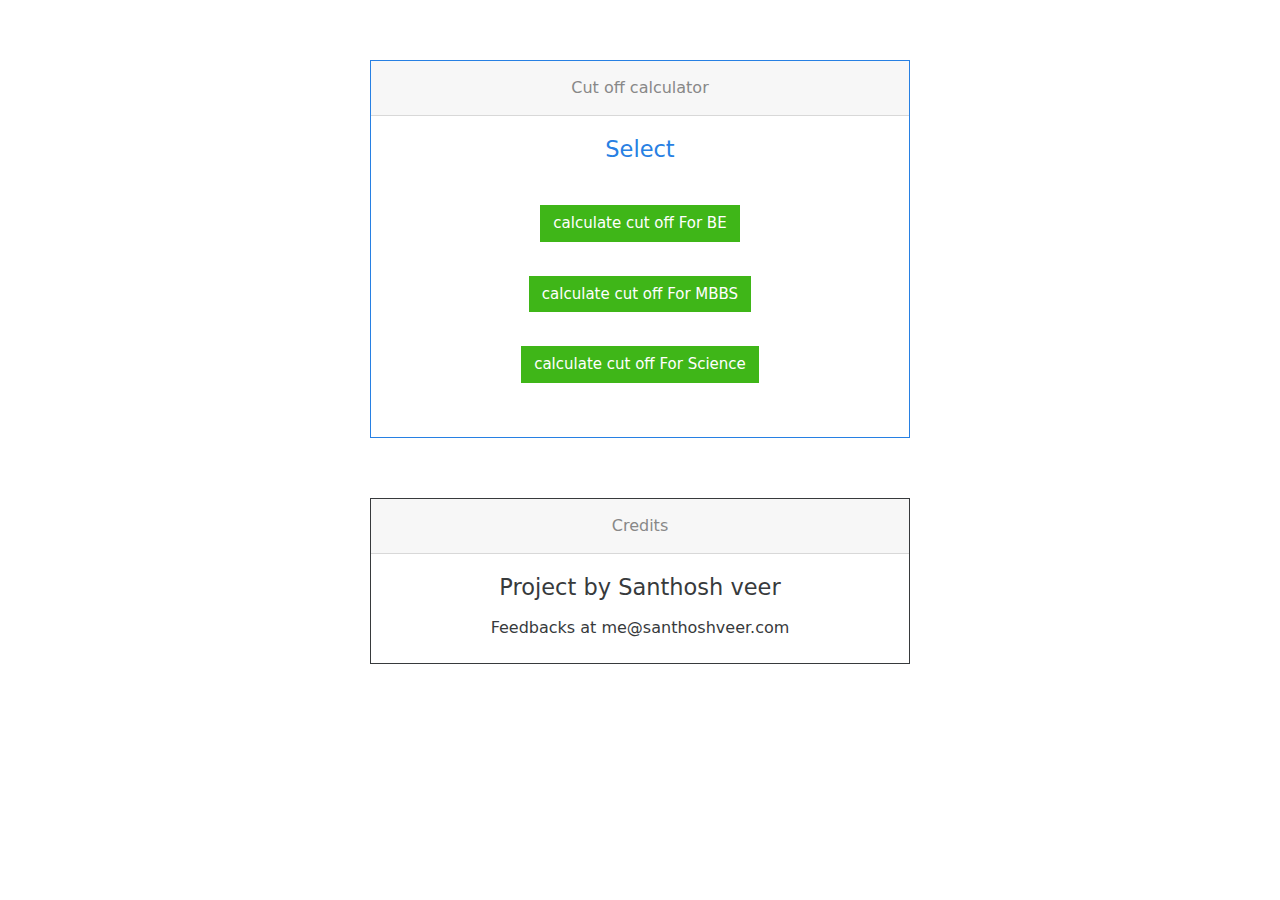
==== commit 89ce6f9b: "Minor Bug Fixes" ====
--- a/index.html
+++ b/index.html
@@ -5,11 +5,8 @@
 <!-- meta character set -->
 <meta charset="utf-8">
 
-<!-- Always force latest IE rendering engine or request Chrome Frame -->
-<meta http-equiv="X-UA-Compatible" content="IE=edge,chrome=1">
-
-<!-- Mobile Specific Meta -->
-<meta name="viewport" content="width=device-width, initial-scale=1">
+<meta http-equiv="X-UA-Compatible" content="IE=edge">
+<meta name="viewport" content="width=device-width, initial-scale=1, shrink-to-fit=no">
 
 
 <!-- CSS and Fonts -->
@@ -24,6 +21,15 @@
     line-height: 30px;
     text-align: center;
 }
+h2 {
+    font-size: 24px;
+}
+.btn {
+    margin-bottom:4px;white-space: normal;
+}
+.input {
+    margin-bottom:4px;white-space: normal;
+}
 </style>
 
 <!-- HTML5 shim and Respond.js IE8 support of HTML5 elements and media queries -->
@@ -34,50 +40,52 @@
 
 </head>
 <body>
-
+<br />
 <br />
 
 <div class="container">
-<div class="row">
+<div class="row justify-content-center">
 <div class="col-lg-6 col-lg-offset-3 text-center">
-<h2 span class="veer">Cut off calculator</h2>
+        
+<div class="card border-primary">
+<div class="card-header">Cut off calculator</div>
+<div class="card-body text-primary">
+<h4 class="card-title">Select</h4>
 <br />
-</div>
-</div>
-<br />
-
-<div class="container">
-<div class="row">
-<div class="col-lg-6 col-lg-offset-3 text-center">
+<p class="card-text">
 <a href="eng.html" class="btn btn-success">calculate cut off For BE</a><br />
 <br />
 <a href="mbbs.html" class="btn btn-success">calculate cut off For MBBS</a><br />
 <br />
 <a href="purescience.html" class="btn btn-success">calculate cut off For Science</a><br />
 <br />
+</p>
+</div>
+</div>     
 </div>
 </div>
 </div>
 <br />
+<br />
 
-<script type="text/javascript">
-    document.addEventListener("deviceready", onDeviceReady, false);
-function onDeviceReady() {
-    document.addEventListener("backbutton", function (e) {
-        e.preventDefault(); 
-    navigator.notification.confirm("Are you sure want to exit from App?", onConfirmExit, "Confirmation", "Yes,No");
-    }, false );
-}
- 
-function onConfirmExit(button) {
-    if(button==2){ //If User select a No, then return back;
-        return;
-    }else{
-        navigator.app.exitApp(); // If user select a Yes, quit from the app.
-    }
-}
- 
-</script>
+
+<div class="container">
+<div class="row justify-content-center">
+<div class="col-lg-6 col-lg-offset-3 text-center">
+
+<div class="card border-secondary">
+<div class="card-header">Credits</div>
+<div class="card-body text-secondary">
+<h4 class="card-title">Project by Santhosh veer</h4>
+<p class="card-text">Feedbacks at me@santhoshveer.com</p>
+</div>
+</div>
+
+</div>
+</div>
+</div>
+<br />
+<br />
 
 </body>
-</html>
+</html>--- a/theme.css
+++ b/theme.css
@@ -1,10 +1,12 @@
- * bootswatch v3.3.6
- * Homepage: http://bootswatch.com
- * Copyright 2012-2016 Thomas Park
+/*!
+ * Bootswatch v4.0.0-beta.3
+ * Homepage: https://bootswatch.com
+ * Copyright 2012-2018 Thomas Park
  * Licensed under MIT
  * Based on Bootstrap
 *//*!
- * Bootstrap v3.3.6 (http://getbootstrap.com)
- * Copyright 2011-2015 Twitter, Inc.
+ * Bootstrap v4.0.0-beta.3 (https://getbootstrap.com)
+ * Copyright 2011-2017 The Bootstrap Authors
+ * Copyright 2011-2017 Twitter, Inc.
  * Licensed under MIT (https://github.com/twbs/bootstrap/blob/master/LICENSE)
- *//*! normalize.css v3.0.3 | MIT License | github.com/necolas/normalize.css */html{font-family:sans-serif;-ms-text-size-adjust:100%;-webkit-text-size-adjust:100%}body{margin:0}article,aside,details,figcaption,figure,footer,header,hgroup,main,menu,nav,section,summary{display:block}audio,canvas,progress,video{display:inline-block;vertical-align:baseline}audio:not([controls]){display:none;height:0}[hidden],template{display:none}a{background-color:transparent}a:active,a:hover{outline:0}abbr[title]{border-bottom:1px dotted}b,strong{font-weight:bold}dfn{font-style:italic}h1{font-size:2em;margin:0.67em 0}mark{background:#ff0;color:#000}small{font-size:80%}sub,sup{font-size:75%;line-height:0;position:relative;vertical-align:baseline}sup{top:-0.5em}sub{bottom:-0.25em}img{border:0}svg:not(:root){overflow:hidden}figure{margin:1em 40px}hr{-webkit-box-sizing:content-box;-moz-box-sizing:content-box;box-sizing:content-box;height:0}pre{overflow:auto}code,kbd,pre,samp{font-family:monospace, monospace;font-size:1em}button,input,optgroup,select,textarea{color:inherit;font:inherit;margin:0}button{overflow:visible}button,select{text-transform:none}button,html input[type="button"],input[type="reset"],input[type="submit"]{-webkit-appearance:button;cursor:pointer}button[disabled],html input[disabled]{cursor:default}button::-moz-focus-inner,input::-moz-focus-inner{border:0;padding:0}input{line-height:normal}input[type="checkbox"],input[type="radio"]{-webkit-box-sizing:border-box;-moz-box-sizing:border-box;box-sizing:border-box;padding:0}input[type="number"]::-webkit-inner-spin-button,input[type="number"]::-webkit-outer-spin-button{height:auto}input[type="search"]{-webkit-appearance:textfield;-webkit-box-sizing:content-box;-moz-box-sizing:content-box;box-sizing:content-box}input[type="search"]::-webkit-search-cancel-button,input[type="search"]::-webkit-search-decoration{-webkit-appearance:none}fieldset{border:1px solid #c0c0c0;margin:0 2px;padding:0.35em 0.625em 0.75em}legend{border:0;padding:0}textarea{overflow:auto}optgroup{font-weight:bold}table{border-collapse:collapse;border-spacing:0}td,th{padding:0}/*! Source: https://github.com/h5bp/html5-boilerplate/blob/master/src/css/main.css */@media print{*,*:before,*:after{background:transparent !important;color:#000 !important;-webkit-box-shadow:none !important;box-shadow:none !important;text-shadow:none !important}a,a:visited{text-decoration:underline}a[href]:after{content:" (" attr(href) ")"}abbr[title]:after{content:" (" attr(title) ")"}a[href^="#"]:after,a[href^="javascript:"]:after{content:""}pre,blockquote{border:1px solid #999;page-break-inside:avoid}thead{display:table-header-group}tr,img{page-break-inside:avoid}img{max-width:100% !important}p,h2,h3{orphans:3;widows:3}h2,h3{page-break-after:avoid}.navbar{display:none}.btn>.caret,.dropup>.btn>.caret{border-top-color:#000 !important}.label{border:1px solid #000}.table{border-collapse:collapse !important}.table td,.table th{background-color:#fff !important}.table-bordered th,.table-bordered td{border:1px solid #ddd !important}}@font-face{font-family:'Glyphicons Halflings';src:url('../fonts/glyphicons-halflings-regular.eot');src:url('../fonts/glyphicons-halflings-regular.eot?#iefix') format('embedded-opentype'),url('../fonts/glyphicons-halflings-regular.woff2') format('woff2'),url('../fonts/glyphicons-halflings-regular.woff') format('woff'),url('../fonts/glyphicons-halflings-regular.ttf') format('truetype'),url('../fonts/glyphicons-halflings-regular.svg#glyphicons_halflingsregular') format('svg')}.glyphicon{position:relative;top:1px;display:inline-block;font-family:'Glyphicons Halflings';font-style:normal;font-weight:normal;line-height:1;-webkit-font-smoothing:antialiased;-moz-osx-font-smoothing:grayscale}.glyphicon-asterisk:before{content:"\002a"}.glyphicon-plus:before{content:"\002b"}.glyphicon-euro:before,.glyphicon-eur:before{content:"\20ac"}.glyphicon-minus:before{content:"\2212"}.glyphicon-cloud:before{content:"\2601"}.glyphicon-envelope:before{content:"\2709"}.glyphicon-pencil:before{content:"\270f"}.glyphicon-glass:before{content:"\e001"}.glyphicon-music:before{content:"\e002"}.glyphicon-search:before{content:"\e003"}.glyphicon-heart:before{content:"\e005"}.glyphicon-star:before{content:"\e006"}.glyphicon-star-empty:before{content:"\e007"}.glyphicon-user:before{content:"\e008"}.glyphicon-film:before{content:"\e009"}.glyphicon-th-large:before{content:"\e010"}.glyphicon-th:before{content:"\e011"}.glyphicon-th-list:before{content:"\e012"}.glyphicon-ok:before{content:"\e013"}.glyphicon-remove:before{content:"\e014"}.glyphicon-zoom-in:before{content:"\e015"}.glyphicon-zoom-out:before{content:"\e016"}.glyphicon-off:before{content:"\e017"}.glyphicon-signal:before{content:"\e018"}.glyphicon-cog:before{content:"\e019"}.glyphicon-trash:before{content:"\e020"}.glyphicon-home:before{content:"\e021"}.glyphicon-file:before{content:"\e022"}.glyphicon-time:before{content:"\e023"}.glyphicon-road:before{content:"\e024"}.glyphicon-download-alt:before{content:"\e025"}.glyphicon-download:before{content:"\e026"}.glyphicon-upload:before{content:"\e027"}.glyphicon-inbox:before{content:"\e028"}.glyphicon-play-circle:before{content:"\e029"}.glyphicon-repeat:before{content:"\e030"}.glyphicon-refresh:before{content:"\e031"}.glyphicon-list-alt:before{content:"\e032"}.glyphicon-lock:before{content:"\e033"}.glyphicon-flag:before{content:"\e034"}.glyphicon-headphones:before{content:"\e035"}.glyphicon-volume-off:before{content:"\e036"}.glyphicon-volume-down:before{content:"\e037"}.glyphicon-volume-up:before{content:"\e038"}.glyphicon-qrcode:before{content:"\e039"}.glyphicon-barcode:before{content:"\e040"}.glyphicon-tag:before{content:"\e041"}.glyphicon-tags:before{content:"\e042"}.glyphicon-book:before{content:"\e043"}.glyphicon-bookmark:before{content:"\e044"}.glyphicon-print:before{content:"\e045"}.glyphicon-camera:before{content:"\e046"}.glyphicon-font:before{content:"\e047"}.glyphicon-bold:before{content:"\e048"}.glyphicon-italic:before{content:"\e049"}.glyphicon-text-height:before{content:"\e050"}.glyphicon-text-width:before{content:"\e051"}.glyphicon-align-left:before{content:"\e052"}.glyphicon-align-center:before{content:"\e053"}.glyphicon-align-right:before{content:"\e054"}.glyphicon-align-justify:before{content:"\e055"}.glyphicon-list:before{content:"\e056"}.glyphicon-indent-left:before{content:"\e057"}.glyphicon-indent-right:before{content:"\e058"}.glyphicon-facetime-video:before{content:"\e059"}.glyphicon-picture:before{content:"\e060"}.glyphicon-map-marker:before{content:"\e062"}.glyphicon-adjust:before{content:"\e063"}.glyphicon-tint:before{content:"\e064"}.glyphicon-edit:before{content:"\e065"}.glyphicon-share:before{content:"\e066"}.glyphicon-check:before{content:"\e067"}.glyphicon-move:before{content:"\e068"}.glyphicon-step-backward:before{content:"\e069"}.glyphicon-fast-backward:before{content:"\e070"}.glyphicon-backward:before{content:"\e071"}.glyphicon-play:before{content:"\e072"}.glyphicon-pause:before{content:"\e073"}.glyphicon-stop:before{content:"\e074"}.glyphicon-forward:before{content:"\e075"}.glyphicon-fast-forward:before{content:"\e076"}.glyphicon-step-forward:before{content:"\e077"}.glyphicon-eject:before{content:"\e078"}.glyphicon-chevron-left:before{content:"\e079"}.glyphicon-chevron-right:before{content:"\e080"}.glyphicon-plus-sign:before{content:"\e081"}.glyphicon-minus-sign:before{content:"\e082"}.glyphicon-remove-sign:before{content:"\e083"}.glyphicon-ok-sign:before{content:"\e084"}.glyphicon-question-sign:before{content:"\e085"}.glyphicon-info-sign:before{content:"\e086"}.glyphicon-screenshot:before{content:"\e087"}.glyphicon-remove-circle:before{content:"\e088"}.glyphicon-ok-circle:before{content:"\e089"}.glyphicon-ban-circle:before{content:"\e090"}.glyphicon-arrow-left:before{content:"\e091"}.glyphicon-arrow-right:before{content:"\e092"}.glyphicon-arrow-up:before{content:"\e093"}.glyphicon-arrow-down:before{content:"\e094"}.glyphicon-share-alt:before{content:"\e095"}.glyphicon-resize-full:before{content:"\e096"}.glyphicon-resize-small:before{content:"\e097"}.glyphicon-exclamation-sign:before{content:"\e101"}.glyphicon-gift:before{content:"\e102"}.glyphicon-leaf:before{content:"\e103"}.glyphicon-fire:before{content:"\e104"}.glyphicon-eye-open:before{content:"\e105"}.glyphicon-eye-close:before{content:"\e106"}.glyphicon-warning-sign:before{content:"\e107"}.glyphicon-plane:before{content:"\e108"}.glyphicon-calendar:before{content:"\e109"}.glyphicon-random:before{content:"\e110"}.glyphicon-comment:before{content:"\e111"}.glyphicon-magnet:before{content:"\e112"}.glyphicon-chevron-up:before{content:"\e113"}.glyphicon-chevron-down:before{content:"\e114"}.glyphicon-retweet:before{content:"\e115"}.glyphicon-shopping-cart:before{content:"\e116"}.glyphicon-folder-close:before{content:"\e117"}.glyphicon-folder-open:before{content:"\e118"}.glyphicon-resize-vertical:before{content:"\e119"}.glyphicon-resize-horizontal:before{content:"\e120"}.glyphicon-hdd:before{content:"\e121"}.glyphicon-bullhorn:before{content:"\e122"}.glyphicon-bell:before{content:"\e123"}.glyphicon-certificate:before{content:"\e124"}.glyphicon-thumbs-up:before{content:"\e125"}.glyphicon-thumbs-down:before{content:"\e126"}.glyphicon-hand-right:before{content:"\e127"}.glyphicon-hand-left:before{content:"\e128"}.glyphicon-hand-up:before{content:"\e129"}.glyphicon-hand-down:before{content:"\e130"}.glyphicon-circle-arrow-right:before{content:"\e131"}.glyphicon-circle-arrow-left:before{content:"\e132"}.glyphicon-circle-arrow-up:before{content:"\e133"}.glyphicon-circle-arrow-down:before{content:"\e134"}.glyphicon-globe:before{content:"\e135"}.glyphicon-wrench:before{content:"\e136"}.glyphicon-tasks:before{content:"\e137"}.glyphicon-filter:before{content:"\e138"}.glyphicon-briefcase:before{content:"\e139"}.glyphicon-fullscreen:before{content:"\e140"}.glyphicon-dashboard:before{content:"\e141"}.glyphicon-paperclip:before{content:"\e142"}.glyphicon-heart-empty:before{content:"\e143"}.glyphicon-link:before{content:"\e144"}.glyphicon-phone:before{content:"\e145"}.glyphicon-pushpin:before{content:"\e146"}.glyphicon-usd:before{content:"\e148"}.glyphicon-gbp:before{content:"\e149"}.glyphicon-sort:before{content:"\e150"}.glyphicon-sort-by-alphabet:before{content:"\e151"}.glyphicon-sort-by-alphabet-alt:before{content:"\e152"}.glyphicon-sort-by-order:before{content:"\e153"}.glyphicon-sort-by-order-alt:before{content:"\e154"}.glyphicon-sort-by-attributes:before{content:"\e155"}.glyphicon-sort-by-attributes-alt:before{content:"\e156"}.glyphicon-unchecked:before{content:"\e157"}.glyphicon-expand:before{content:"\e158"}.glyphicon-collapse-down:before{content:"\e159"}.glyphicon-collapse-up:before{content:"\e160"}.glyphicon-log-in:before{content:"\e161"}.glyphicon-flash:before{content:"\e162"}.glyphicon-log-out:before{content:"\e163"}.glyphicon-new-window:before{content:"\e164"}.glyphicon-record:before{content:"\e165"}.glyphicon-save:before{content:"\e166"}.glyphicon-open:before{content:"\e167"}.glyphicon-saved:before{content:"\e168"}.glyphicon-import:before{content:"\e169"}.glyphicon-export:before{content:"\e170"}.glyphicon-send:before{content:"\e171"}.glyphicon-floppy-disk:before{content:"\e172"}.glyphicon-floppy-saved:before{content:"\e173"}.glyphicon-floppy-remove:before{content:"\e174"}.glyphicon-floppy-save:before{content:"\e175"}.glyphicon-floppy-open:before{content:"\e176"}.glyphicon-credit-card:before{content:"\e177"}.glyphicon-transfer:before{content:"\e178"}.glyphicon-cutlery:before{content:"\e179"}.glyphicon-header:before{content:"\e180"}.glyphicon-compressed:before{content:"\e181"}.glyphicon-earphone:before{content:"\e182"}.glyphicon-phone-alt:before{content:"\e183"}.glyphicon-tower:before{content:"\e184"}.glyphicon-stats:before{content:"\e185"}.glyphicon-sd-video:before{content:"\e186"}.glyphicon-hd-video:before{content:"\e187"}.glyphicon-subtitles:before{content:"\e188"}.glyphicon-sound-stereo:before{content:"\e189"}.glyphicon-sound-dolby:before{content:"\e190"}.glyphicon-sound-5-1:before{content:"\e191"}.glyphicon-sound-6-1:before{content:"\e192"}.glyphicon-sound-7-1:before{content:"\e193"}.glyphicon-copyright-mark:before{content:"\e194"}.glyphicon-registration-mark:before{content:"\e195"}.glyphicon-cloud-download:before{content:"\e197"}.glyphicon-cloud-upload:before{content:"\e198"}.glyphicon-tree-conifer:before{content:"\e199"}.glyphicon-tree-deciduous:before{content:"\e200"}.glyphicon-cd:before{content:"\e201"}.glyphicon-save-file:before{content:"\e202"}.glyphicon-open-file:before{content:"\e203"}.glyphicon-level-up:before{content:"\e204"}.glyphicon-copy:before{content:"\e205"}.glyphicon-paste:before{content:"\e206"}.glyphicon-alert:before{content:"\e209"}.glyphicon-equalizer:before{content:"\e210"}.glyphicon-king:before{content:"\e211"}.glyphicon-queen:before{content:"\e212"}.glyphicon-pawn:before{content:"\e213"}.glyphicon-bishop:before{content:"\e214"}.glyphicon-knight:before{content:"\e215"}.glyphicon-baby-formula:before{content:"\e216"}.glyphicon-tent:before{content:"\26fa"}.glyphicon-blackboard:before{content:"\e218"}.glyphicon-bed:before{content:"\e219"}.glyphicon-apple:before{content:"\f8ff"}.glyphicon-erase:before{content:"\e221"}.glyphicon-hourglass:before{content:"\231b"}.glyphicon-lamp:before{content:"\e223"}.glyphicon-duplicate:before{content:"\e224"}.glyphicon-piggy-bank:before{content:"\e225"}.glyphicon-scissors:before{content:"\e226"}.glyphicon-bitcoin:before{content:"\e227"}.glyphicon-btc:before{content:"\e227"}.glyphicon-xbt:before{content:"\e227"}.glyphicon-yen:before{content:"\00a5"}.glyphicon-jpy:before{content:"\00a5"}.glyphicon-ruble:before{content:"\20bd"}.glyphicon-rub:before{content:"\20bd"}.glyphicon-scale:before{content:"\e230"}.glyphicon-ice-lolly:before{content:"\e231"}.glyphicon-ice-lolly-tasted:before{content:"\e232"}.glyphicon-education:before{content:"\e233"}.glyphicon-option-horizontal:before{content:"\e234"}.glyphicon-option-vertical:before{content:"\e235"}.glyphicon-menu-hamburger:before{content:"\e236"}.glyphicon-modal-window:before{content:"\e237"}.glyphicon-oil:before{content:"\e238"}.glyphicon-grain:before{content:"\e239"}.glyphicon-sunglasses:before{content:"\e240"}.glyphicon-text-size:before{content:"\e241"}.glyphicon-text-color:before{content:"\e242"}.glyphicon-text-background:before{content:"\e243"}.glyphicon-object-align-top:before{content:"\e244"}.glyphicon-object-align-bottom:before{content:"\e245"}.glyphicon-object-align-horizontal:before{content:"\e246"}.glyphicon-object-align-left:before{content:"\e247"}.glyphicon-object-align-vertical:before{content:"\e248"}.glyphicon-object-align-right:before{content:"\e249"}.glyphicon-triangle-right:before{content:"\e250"}.glyphicon-triangle-left:before{content:"\e251"}.glyphicon-triangle-bottom:before{content:"\e252"}.glyphicon-triangle-top:before{content:"\e253"}.glyphicon-console:before{content:"\e254"}.glyphicon-superscript:before{content:"\e255"}.glyphicon-subscript:before{content:"\e256"}.glyphicon-menu-left:before{content:"\e257"}.glyphicon-menu-right:before{content:"\e258"}.glyphicon-menu-down:before{content:"\e259"}.glyphicon-menu-up:before{content:"\e260"}*{-webkit-box-sizing:border-box;-moz-box-sizing:border-box;box-sizing:border-box}*:before,*:after{-webkit-box-sizing:border-box;-moz-box-sizing:border-box;box-sizing:border-box}html{font-size:10px;-webkit-tap-highlight-color:rgba(0,0,0,0)}body{font-family:"Source Sans Pro","Helvetica Neue",Helvetica,Arial,sans-serif;font-size:14px;line-height:1.42857143;color:#555555;background-color:#ffffff}input,button,select,textarea{font-family:inherit;font-size:inherit;line-height:inherit}a{color:#158cba;text-decoration:none}a:hover,a:focus{color:#158cba;text-decoration:underline}a:focus{outline:thin dotted;outline:5px auto -webkit-focus-ring-color;outline-offset:-2px}figure{margin:0}img{vertical-align:middle}.img-responsive,.thumbnail>img,.thumbnail a>img,.carousel-inner>.item>img,.carousel-inner>.item>a>img{display:block;max-width:100%;height:auto}.img-rounded{border-radius:5px}.img-thumbnail{padding:4px;line-height:1.42857143;background-color:#ffffff;border:1px solid #eeeeee;border-radius:4px;-webkit-transition:all .2s ease-in-out;-o-transition:all .2s ease-in-out;transition:all .2s ease-in-out;display:inline-block;max-width:100%;height:auto}.img-circle{border-radius:50%}hr{margin-top:20px;margin-bottom:20px;border:0;border-top:1px solid #eeeeee}.sr-only{position:absolute;width:1px;height:1px;margin:-1px;padding:0;overflow:hidden;clip:rect(0, 0, 0, 0);border:0}.sr-only-focusable:active,.sr-only-focusable:focus{position:static;width:auto;height:auto;margin:0;overflow:visible;clip:auto}[role="button"]{cursor:pointer}h1,h2,h3,h4,h5,h6,.h1,.h2,.h3,.h4,.h5,.h6{font-family:inherit;font-weight:400;line-height:1.1;color:#333333}h1 small,h2 small,h3 small,h4 small,h5 small,h6 small,.h1 small,.h2 small,.h3 small,.h4 small,.h5 small,.h6 small,h1 .small,h2 .small,h3 .small,h4 .small,h5 .small,h6 .small,.h1 .small,.h2 .small,.h3 .small,.h4 .small,.h5 .small,.h6 .small{font-weight:normal;line-height:1;color:#999999}h1,.h1,h2,.h2,h3,.h3{margin-top:20px;margin-bottom:10px}h1 small,.h1 small,h2 small,.h2 small,h3 small,.h3 small,h1 .small,.h1 .small,h2 .small,.h2 .small,h3 .small,.h3 .small{font-size:65%}h4,.h4,h5,.h5,h6,.h6{margin-top:10px;margin-bottom:10px}h4 small,.h4 small,h5 small,.h5 small,h6 small,.h6 small,h4 .small,.h4 .small,h5 .small,.h5 .small,h6 .small,.h6 .small{font-size:75%}h1,.h1{font-size:36px}h2,.h2{font-size:30px}h3,.h3{font-size:24px}h4,.h4{font-size:18px}h5,.h5{font-size:14px}h6,.h6{font-size:12px}p{margin:0 0 10px}.lead{margin-bottom:20px;font-size:16px;font-weight:300;line-height:1.4}@media (min-width:768px){.lead{font-size:21px}}small,.small{font-size:85%}mark,.mark{background-color:#ff851b;padding:.2em}.text-left{text-align:left}.text-right{text-align:right}.text-center{text-align:center}.text-justify{text-align:justify}.text-nowrap{white-space:nowrap}.text-lowercase{text-transform:lowercase}.text-uppercase{text-transform:uppercase}.text-capitalize{text-transform:capitalize}.text-muted{color:#999999}.text-primary{color:#158cba}a.text-primary:hover,a.text-primary:focus{color:#106a8c}.text-success{color:#ffffff}a.text-success:hover,a.text-success:focus{color:#e6e6e6}.text-info{color:#ffffff}a.text-info:hover,a.text-info:focus{color:#e6e6e6}.text-warning{color:#ffffff}a.text-warning:hover,a.text-warning:focus{color:#e6e6e6}.text-danger{color:#ffffff}a.text-danger:hover,a.text-danger:focus{color:#e6e6e6}.bg-primary{color:#fff;background-color:#158cba}a.bg-primary:hover,a.bg-primary:focus{background-color:#106a8c}.bg-success{background-color:#28b62c}a.bg-success:hover,a.bg-success:focus{background-color:#1f8c22}.bg-info{background-color:#75caeb}a.bg-info:hover,a.bg-info:focus{background-color:#48b9e5}.bg-warning{background-color:#ff851b}a.bg-warning:hover,a.bg-warning:focus{background-color:#e76b00}.bg-danger{background-color:#ff4136}a.bg-danger:hover,a.bg-danger:focus{background-color:#ff1103}.page-header{padding-bottom:9px;margin:40px 0 20px;border-bottom:1px solid #eeeeee}ul,ol{margin-top:0;margin-bottom:10px}ul ul,ol ul,ul ol,ol ol{margin-bottom:0}.list-unstyled{padding-left:0;list-style:none}.list-inline{padding-left:0;list-style:none;margin-left:-5px}.list-inline>li{display:inline-block;padding-left:5px;padding-right:5px}dl{margin-top:0;margin-bottom:20px}dt,dd{line-height:1.42857143}dt{font-weight:bold}dd{margin-left:0}@media (min-width:768px){.dl-horizontal dt{float:left;width:160px;clear:left;text-align:right;overflow:hidden;text-overflow:ellipsis;white-space:nowrap}.dl-horizontal dd{margin-left:180px}}abbr[title],abbr[data-original-title]{cursor:help;border-bottom:1px dotted #999999}.initialism{font-size:90%;text-transform:uppercase}blockquote{padding:10px 20px;margin:0 0 20px;font-size:17.5px;border-left:5px solid #eeeeee}blockquote p:last-child,blockquote ul:last-child,blockquote ol:last-child{margin-bottom:0}blockquote footer,blockquote small,blockquote .small{display:block;font-size:80%;line-height:1.42857143;color:#999999}blockquote footer:before,blockquote small:before,blockquote .small:before{content:'\2014 \00A0'}.blockquote-reverse,blockquote.pull-right{padding-right:15px;padding-left:0;border-right:5px solid #eeeeee;border-left:0;text-align:right}.blockquote-reverse footer:before,blockquote.pull-right footer:before,.blockquote-reverse small:before,blockquote.pull-right small:before,.blockquote-reverse .small:before,blockquote.pull-right .small:before{content:''}.blockquote-reverse footer:after,blockquote.pull-right footer:after,.blockquote-reverse small:after,blockquote.pull-right small:after,.blockquote-reverse .small:after,blockquote.pull-right .small:after{content:'\00A0 \2014'}address{margin-bottom:20px;font-style:normal;line-height:1.42857143}code,kbd,pre,samp{font-family:Menlo,Monaco,Consolas,"Courier New",monospace}code{padding:2px 4px;font-size:90%;color:#c7254e;background-color:#f9f2f4;border-radius:4px}kbd{padding:2px 4px;font-size:90%;color:#ffffff;background-color:#333333;border-radius:2px;-webkit-box-shadow:inset 0 -1px 0 rgba(0,0,0,0.25);box-shadow:inset 0 -1px 0 rgba(0,0,0,0.25)}kbd kbd{padding:0;font-size:100%;font-weight:bold;-webkit-box-shadow:none;box-shadow:none}pre{display:block;padding:9.5px;margin:0 0 10px;font-size:13px;line-height:1.42857143;word-break:break-all;word-wrap:break-word;color:#333333;background-color:#f5f5f5;border:1px solid #cccccc;border-radius:4px}pre code{padding:0;font-size:inherit;color:inherit;white-space:pre-wrap;background-color:transparent;border-radius:0}.pre-scrollable{max-height:340px;overflow-y:scroll}.container{margin-right:auto;margin-left:auto;padding-left:15px;padding-right:15px}@media (min-width:768px){.container{width:750px}}@media (min-width:992px){.container{width:970px}}@media (min-width:1200px){.container{width:1170px}}.container-fluid{margin-right:auto;margin-left:auto;padding-left:15px;padding-right:15px}.row{margin-left:-15px;margin-right:-15px}.col-xs-1,.col-sm-1,.col-md-1,.col-lg-1,.col-xs-2,.col-sm-2,.col-md-2,.col-lg-2,.col-xs-3,.col-sm-3,.col-md-3,.col-lg-3,.col-xs-4,.col-sm-4,.col-md-4,.col-lg-4,.col-xs-5,.col-sm-5,.col-md-5,.col-lg-5,.col-xs-6,.col-sm-6,.col-md-6,.col-lg-6,.col-xs-7,.col-sm-7,.col-md-7,.col-lg-7,.col-xs-8,.col-sm-8,.col-md-8,.col-lg-8,.col-xs-9,.col-sm-9,.col-md-9,.col-lg-9,.col-xs-10,.col-sm-10,.col-md-10,.col-lg-10,.col-xs-11,.col-sm-11,.col-md-11,.col-lg-11,.col-xs-12,.col-sm-12,.col-md-12,.col-lg-12{position:relative;min-height:1px;padding-left:15px;padding-right:15px}.col-xs-1,.col-xs-2,.col-xs-3,.col-xs-4,.col-xs-5,.col-xs-6,.col-xs-7,.col-xs-8,.col-xs-9,.col-xs-10,.col-xs-11,.col-xs-12{float:left}.col-xs-12{width:100%}.col-xs-11{width:91.66666667%}.col-xs-10{width:83.33333333%}.col-xs-9{width:75%}.col-xs-8{width:66.66666667%}.col-xs-7{width:58.33333333%}.col-xs-6{width:50%}.col-xs-5{width:41.66666667%}.col-xs-4{width:33.33333333%}.col-xs-3{width:25%}.col-xs-2{width:16.66666667%}.col-xs-1{width:8.33333333%}.col-xs-pull-12{right:100%}.col-xs-pull-11{right:91.66666667%}.col-xs-pull-10{right:83.33333333%}.col-xs-pull-9{right:75%}.col-xs-pull-8{right:66.66666667%}.col-xs-pull-7{right:58.33333333%}.col-xs-pull-6{right:50%}.col-xs-pull-5{right:41.66666667%}.col-xs-pull-4{right:33.33333333%}.col-xs-pull-3{right:25%}.col-xs-pull-2{right:16.66666667%}.col-xs-pull-1{right:8.33333333%}.col-xs-pull-0{right:auto}.col-xs-push-12{left:100%}.col-xs-push-11{left:91.66666667%}.col-xs-push-10{left:83.33333333%}.col-xs-push-9{left:75%}.col-xs-push-8{left:66.66666667%}.col-xs-push-7{left:58.33333333%}.col-xs-push-6{left:50%}.col-xs-push-5{left:41.66666667%}.col-xs-push-4{left:33.33333333%}.col-xs-push-3{left:25%}.col-xs-push-2{left:16.66666667%}.col-xs-push-1{left:8.33333333%}.col-xs-push-0{left:auto}.col-xs-offset-12{margin-left:100%}.col-xs-offset-11{margin-left:91.66666667%}.col-xs-offset-10{margin-left:83.33333333%}.col-xs-offset-9{margin-left:75%}.col-xs-offset-8{margin-left:66.66666667%}.col-xs-offset-7{margin-left:58.33333333%}.col-xs-offset-6{margin-left:50%}.col-xs-offset-5{margin-left:41.66666667%}.col-xs-offset-4{margin-left:33.33333333%}.col-xs-offset-3{margin-left:25%}.col-xs-offset-2{margin-left:16.66666667%}.col-xs-offset-1{margin-left:8.33333333%}.col-xs-offset-0{margin-left:0%}@media (min-width:768px){.col-sm-1,.col-sm-2,.col-sm-3,.col-sm-4,.col-sm-5,.col-sm-6,.col-sm-7,.col-sm-8,.col-sm-9,.col-sm-10,.col-sm-11,.col-sm-12{float:left}.col-sm-12{width:100%}.col-sm-11{width:91.66666667%}.col-sm-10{width:83.33333333%}.col-sm-9{width:75%}.col-sm-8{width:66.66666667%}.col-sm-7{width:58.33333333%}.col-sm-6{width:50%}.col-sm-5{width:41.66666667%}.col-sm-4{width:33.33333333%}.col-sm-3{width:25%}.col-sm-2{width:16.66666667%}.col-sm-1{width:8.33333333%}.col-sm-pull-12{right:100%}.col-sm-pull-11{right:91.66666667%}.col-sm-pull-10{right:83.33333333%}.col-sm-pull-9{right:75%}.col-sm-pull-8{right:66.66666667%}.col-sm-pull-7{right:58.33333333%}.col-sm-pull-6{right:50%}.col-sm-pull-5{right:41.66666667%}.col-sm-pull-4{right:33.33333333%}.col-sm-pull-3{right:25%}.col-sm-pull-2{right:16.66666667%}.col-sm-pull-1{right:8.33333333%}.col-sm-pull-0{right:auto}.col-sm-push-12{left:100%}.col-sm-push-11{left:91.66666667%}.col-sm-push-10{left:83.33333333%}.col-sm-push-9{left:75%}.col-sm-push-8{left:66.66666667%}.col-sm-push-7{left:58.33333333%}.col-sm-push-6{left:50%}.col-sm-push-5{left:41.66666667%}.col-sm-push-4{left:33.33333333%}.col-sm-push-3{left:25%}.col-sm-push-2{left:16.66666667%}.col-sm-push-1{left:8.33333333%}.col-sm-push-0{left:auto}.col-sm-offset-12{margin-left:100%}.col-sm-offset-11{margin-left:91.66666667%}.col-sm-offset-10{margin-left:83.33333333%}.col-sm-offset-9{margin-left:75%}.col-sm-offset-8{margin-left:66.66666667%}.col-sm-offset-7{margin-left:58.33333333%}.col-sm-offset-6{margin-left:50%}.col-sm-offset-5{margin-left:41.66666667%}.col-sm-offset-4{margin-left:33.33333333%}.col-sm-offset-3{margin-left:25%}.col-sm-offset-2{margin-left:16.66666667%}.col-sm-offset-1{margin-left:8.33333333%}.col-sm-offset-0{margin-left:0%}}@media (min-width:992px){.col-md-1,.col-md-2,.col-md-3,.col-md-4,.col-md-5,.col-md-6,.col-md-7,.col-md-8,.col-md-9,.col-md-10,.col-md-11,.col-md-12{float:left}.col-md-12{width:100%}.col-md-11{width:91.66666667%}.col-md-10{width:83.33333333%}.col-md-9{width:75%}.col-md-8{width:66.66666667%}.col-md-7{width:58.33333333%}.col-md-6{width:50%}.col-md-5{width:41.66666667%}.col-md-4{width:33.33333333%}.col-md-3{width:25%}.col-md-2{width:16.66666667%}.col-md-1{width:8.33333333%}.col-md-pull-12{right:100%}.col-md-pull-11{right:91.66666667%}.col-md-pull-10{right:83.33333333%}.col-md-pull-9{right:75%}.col-md-pull-8{right:66.66666667%}.col-md-pull-7{right:58.33333333%}.col-md-pull-6{right:50%}.col-md-pull-5{right:41.66666667%}.col-md-pull-4{right:33.33333333%}.col-md-pull-3{right:25%}.col-md-pull-2{right:16.66666667%}.col-md-pull-1{right:8.33333333%}.col-md-pull-0{right:auto}.col-md-push-12{left:100%}.col-md-push-11{left:91.66666667%}.col-md-push-10{left:83.33333333%}.col-md-push-9{left:75%}.col-md-push-8{left:66.66666667%}.col-md-push-7{left:58.33333333%}.col-md-push-6{left:50%}.col-md-push-5{left:41.66666667%}.col-md-push-4{left:33.33333333%}.col-md-push-3{left:25%}.col-md-push-2{left:16.66666667%}.col-md-push-1{left:8.33333333%}.col-md-push-0{left:auto}.col-md-offset-12{margin-left:100%}.col-md-offset-11{margin-left:91.66666667%}.col-md-offset-10{margin-left:83.33333333%}.col-md-offset-9{margin-left:75%}.col-md-offset-8{margin-left:66.66666667%}.col-md-offset-7{margin-left:58.33333333%}.col-md-offset-6{margin-left:50%}.col-md-offset-5{margin-left:41.66666667%}.col-md-offset-4{margin-left:33.33333333%}.col-md-offset-3{margin-left:25%}.col-md-offset-2{margin-left:16.66666667%}.col-md-offset-1{margin-left:8.33333333%}.col-md-offset-0{margin-left:0%}}@media (min-width:1200px){.col-lg-1,.col-lg-2,.col-lg-3,.col-lg-4,.col-lg-5,.col-lg-6,.col-lg-7,.col-lg-8,.col-lg-9,.col-lg-10,.col-lg-11,.col-lg-12{float:left}.col-lg-12{width:100%}.col-lg-11{width:91.66666667%}.col-lg-10{width:83.33333333%}.col-lg-9{width:75%}.col-lg-8{width:66.66666667%}.col-lg-7{width:58.33333333%}.col-lg-6{width:50%}.col-lg-5{width:41.66666667%}.col-lg-4{width:33.33333333%}.col-lg-3{width:25%}.col-lg-2{width:16.66666667%}.col-lg-1{width:8.33333333%}.col-lg-pull-12{right:100%}.col-lg-pull-11{right:91.66666667%}.col-lg-pull-10{right:83.33333333%}.col-lg-pull-9{right:75%}.col-lg-pull-8{right:66.66666667%}.col-lg-pull-7{right:58.33333333%}.col-lg-pull-6{right:50%}.col-lg-pull-5{right:41.66666667%}.col-lg-pull-4{right:33.33333333%}.col-lg-pull-3{right:25%}.col-lg-pull-2{right:16.66666667%}.col-lg-pull-1{right:8.33333333%}.col-lg-pull-0{right:auto}.col-lg-push-12{left:100%}.col-lg-push-11{left:91.66666667%}.col-lg-push-10{left:83.33333333%}.col-lg-push-9{left:75%}.col-lg-push-8{left:66.66666667%}.col-lg-push-7{left:58.33333333%}.col-lg-push-6{left:50%}.col-lg-push-5{left:41.66666667%}.col-lg-push-4{left:33.33333333%}.col-lg-push-3{left:25%}.col-lg-push-2{left:16.66666667%}.col-lg-push-1{left:8.33333333%}.col-lg-push-0{left:auto}.col-lg-offset-12{margin-left:100%}.col-lg-offset-11{margin-left:91.66666667%}.col-lg-offset-10{margin-left:83.33333333%}.col-lg-offset-9{margin-left:75%}.col-lg-offset-8{margin-left:66.66666667%}.col-lg-offset-7{margin-left:58.33333333%}.col-lg-offset-6{margin-left:50%}.col-lg-offset-5{margin-left:41.66666667%}.col-lg-offset-4{margin-left:33.33333333%}.col-lg-offset-3{margin-left:25%}.col-lg-offset-2{margin-left:16.66666667%}.col-lg-offset-1{margin-left:8.33333333%}.col-lg-offset-0{margin-left:0%}}table{background-color:transparent}caption{padding-top:8px;padding-bottom:8px;color:#999999;text-align:left}th{text-align:left}.table{width:100%;max-width:100%;margin-bottom:20px}.table>thead>tr>th,.table>tbody>tr>th,.table>tfoot>tr>th,.table>thead>tr>td,.table>tbody>tr>td,.table>tfoot>tr>td{padding:8px;line-height:1.42857143;vertical-align:top;border-top:1px solid #eeeeee}.table>thead>tr>th{vertical-align:bottom;border-bottom:2px solid #eeeeee}.table>caption+thead>tr:first-child>th,.table>colgroup+thead>tr:first-child>th,.table>thead:first-child>tr:first-child>th,.table>caption+thead>tr:first-child>td,.table>colgroup+thead>tr:first-child>td,.table>thead:first-child>tr:first-child>td{border-top:0}.table>tbody+tbody{border-top:2px solid #eeeeee}.table .table{background-color:#ffffff}.table-condensed>thead>tr>th,.table-condensed>tbody>tr>th,.table-condensed>tfoot>tr>th,.table-condensed>thead>tr>td,.table-condensed>tbody>tr>td,.table-condensed>tfoot>tr>td{padding:5px}.table-bordered{border:1px solid #eeeeee}.table-bordered>thead>tr>th,.table-bordered>tbody>tr>th,.table-bordered>tfoot>tr>th,.table-bordered>thead>tr>td,.table-bordered>tbody>tr>td,.table-bordered>tfoot>tr>td{border:1px solid #eeeeee}.table-bordered>thead>tr>th,.table-bordered>thead>tr>td{border-bottom-width:2px}.table-striped>tbody>tr:nth-of-type(odd){background-color:#f9f9f9}.table-hover>tbody>tr:hover{background-color:#f5f5f5}table col[class*="col-"]{position:static;float:none;display:table-column}table td[class*="col-"],table th[class*="col-"]{position:static;float:none;display:table-cell}.table>thead>tr>td.active,.table>tbody>tr>td.active,.table>tfoot>tr>td.active,.table>thead>tr>th.active,.table>tbody>tr>th.active,.table>tfoot>tr>th.active,.table>thead>tr.active>td,.table>tbody>tr.active>td,.table>tfoot>tr.active>td,.table>thead>tr.active>th,.table>tbody>tr.active>th,.table>tfoot>tr.active>th{background-color:#f5f5f5}.table-hover>tbody>tr>td.active:hover,.table-hover>tbody>tr>th.active:hover,.table-hover>tbody>tr.active:hover>td,.table-hover>tbody>tr:hover>.active,.table-hover>tbody>tr.active:hover>th{background-color:#e8e8e8}.table>thead>tr>td.success,.table>tbody>tr>td.success,.table>tfoot>tr>td.success,.table>thead>tr>th.success,.table>tbody>tr>th.success,.table>tfoot>tr>th.success,.table>thead>tr.success>td,.table>tbody>tr.success>td,.table>tfoot>tr.success>td,.table>thead>tr.success>th,.table>tbody>tr.success>th,.table>tfoot>tr.success>th{background-color:#28b62c}.table-hover>tbody>tr>td.success:hover,.table-hover>tbody>tr>th.success:hover,.table-hover>tbody>tr.success:hover>td,.table-hover>tbody>tr:hover>.success,.table-hover>tbody>tr.success:hover>th{background-color:#23a127}.table>thead>tr>td.info,.table>tbody>tr>td.info,.table>tfoot>tr>td.info,.table>thead>tr>th.info,.table>tbody>tr>th.info,.table>tfoot>tr>th.info,.table>thead>tr.info>td,.table>tbody>tr.info>td,.table>tfoot>tr.info>td,.table>thead>tr.info>th,.table>tbody>tr.info>th,.table>tfoot>tr.info>th{background-color:#75caeb}.table-hover>tbody>tr>td.info:hover,.table-hover>tbody>tr>th.info:hover,.table-hover>tbody>tr.info:hover>td,.table-hover>tbody>tr:hover>.info,.table-hover>tbody>tr.info:hover>th{background-color:#5fc1e8}.table>thead>tr>td.warning,.table>tbody>tr>td.warning,.table>tfoot>tr>td.warning,.table>thead>tr>th.warning,.table>tbody>tr>th.warning,.table>tfoot>tr>th.warning,.table>thead>tr.warning>td,.table>tbody>tr.warning>td,.table>tfoot>tr.warning>td,.table>thead>tr.warning>th,.table>tbody>tr.warning>th,.table>tfoot>tr.warning>th{background-color:#ff851b}.table-hover>tbody>tr>td.warning:hover,.table-hover>tbody>tr>th.warning:hover,.table-hover>tbody>tr.warning:hover>td,.table-hover>tbody>tr:hover>.warning,.table-hover>tbody>tr.warning:hover>th{background-color:#ff7701}.table>thead>tr>td.danger,.table>tbody>tr>td.danger,.table>tfoot>tr>td.danger,.table>thead>tr>th.danger,.table>tbody>tr>th.danger,.table>tfoot>tr>th.danger,.table>thead>tr.danger>td,.table>tbody>tr.danger>td,.table>tfoot>tr.danger>td,.table>thead>tr.danger>th,.table>tbody>tr.danger>th,.table>tfoot>tr.danger>th{background-color:#ff4136}.table-hover>tbody>tr>td.danger:hover,.table-hover>tbody>tr>th.danger:hover,.table-hover>tbody>tr.danger:hover>td,.table-hover>tbody>tr:hover>.danger,.table-hover>tbody>tr.danger:hover>th{background-color:#ff291c}.table-responsive{overflow-x:auto;min-height:0.01%}@media screen and (max-width:767px){.table-responsive{width:100%;margin-bottom:15px;overflow-y:hidden;-ms-overflow-style:-ms-autohiding-scrollbar;border:1px solid #eeeeee}.table-responsive>.table{margin-bottom:0}.table-responsive>.table>thead>tr>th,.table-responsive>.table>tbody>tr>th,.table-responsive>.table>tfoot>tr>th,.table-responsive>.table>thead>tr>td,.table-responsive>.table>tbody>tr>td,.table-responsive>.table>tfoot>tr>td{white-space:nowrap}.table-responsive>.table-bordered{border:0}.table-responsive>.table-bordered>thead>tr>th:first-child,.table-responsive>.table-bordered>tbody>tr>th:first-child,.table-responsive>.table-bordered>tfoot>tr>th:first-child,.table-responsive>.table-bordered>thead>tr>td:first-child,.table-responsive>.table-bordered>tbody>tr>td:first-child,.table-responsive>.table-bordered>tfoot>tr>td:first-child{border-left:0}.table-responsive>.table-bordered>thead>tr>th:last-child,.table-responsive>.table-bordered>tbody>tr>th:last-child,.table-responsive>.table-bordered>tfoot>tr>th:last-child,.table-responsive>.table-bordered>thead>tr>td:last-child,.table-responsive>.table-bordered>tbody>tr>td:last-child,.table-responsive>.table-bordered>tfoot>tr>td:last-child{border-right:0}.table-responsive>.table-bordered>tbody>tr:last-child>th,.table-responsive>.table-bordered>tfoot>tr:last-child>th,.table-responsive>.table-bordered>tbody>tr:last-child>td,.table-responsive>.table-bordered>tfoot>tr:last-child>td{border-bottom:0}}fieldset{padding:0;margin:0;border:0;min-width:0}legend{display:block;width:100%;padding:0;margin-bottom:20px;font-size:21px;line-height:inherit;color:#333333;border:0;border-bottom:1px solid #e5e5e5}label{display:inline-block;max-width:100%;margin-bottom:5px;font-weight:bold}input[type="search"]{-webkit-box-sizing:border-box;-moz-box-sizing:border-box;box-sizing:border-box}input[type="radio"],input[type="checkbox"]{margin:4px 0 0;margin-top:1px \9;line-height:normal}input[type="file"]{display:block}input[type="range"]{display:block;width:100%}select[multiple],select[size]{height:auto}input[type="file"]:focus,input[type="radio"]:focus,input[type="checkbox"]:focus{outline:thin dotted;outline:5px auto -webkit-focus-ring-color;outline-offset:-2px}output{display:block;padding-top:8px;font-size:14px;line-height:1.42857143;color:#555555}.form-control{display:block;width:100%;height:38px;padding:7px 12px;font-size:14px;line-height:1.42857143;color:#555555;background-color:#ffffff;background-image:none;border:1px solid #e7e7e7;border-radius:4px;-webkit-box-shadow:inset 0 1px 1px rgba(0,0,0,0.075);box-shadow:inset 0 1px 1px rgba(0,0,0,0.075);-webkit-transition:border-color ease-in-out .15s,-webkit-box-shadow ease-in-out .15s;-o-transition:border-color ease-in-out .15s,box-shadow ease-in-out .15s;transition:border-color ease-in-out .15s,box-shadow ease-in-out .15s}.form-control:focus{border-color:#66afe9;outline:0;-webkit-box-shadow:inset 0 1px 1px rgba(0,0,0,0.075),0 0 8px rgba(102,175,233,0.6);box-shadow:inset 0 1px 1px rgba(0,0,0,0.075),0 0 8px rgba(102,175,233,0.6)}.form-control::-moz-placeholder{color:#999999;opacity:1}.form-control:-ms-input-placeholder{color:#999999}.form-control::-webkit-input-placeholder{color:#999999}.form-control::-ms-expand{border:0;background-color:transparent}.form-control[disabled],.form-control[readonly],fieldset[disabled] .form-control{background-color:#eeeeee;opacity:1}.form-control[disabled],fieldset[disabled] .form-control{cursor:not-allowed}textarea.form-control{height:auto}input[type="search"]{-webkit-appearance:none}@media screen and (-webkit-min-device-pixel-ratio:0){input[type="date"].form-control,input[type="time"].form-control,input[type="datetime-local"].form-control,input[type="month"].form-control{line-height:38px}input[type="date"].input-sm,input[type="time"].input-sm,input[type="datetime-local"].input-sm,input[type="month"].input-sm,.input-group-sm input[type="date"],.input-group-sm input[type="time"],.input-group-sm input[type="datetime-local"],.input-group-sm input[type="month"]{line-height:28px}input[type="date"].input-lg,input[type="time"].input-lg,input[type="datetime-local"].input-lg,input[type="month"].input-lg,.input-group-lg input[type="date"],.input-group-lg input[type="time"],.input-group-lg input[type="datetime-local"],.input-group-lg input[type="month"]{line-height:52px}}.form-group{margin-bottom:15px}.radio,.checkbox{position:relative;display:block;margin-top:10px;margin-bottom:10px}.radio label,.checkbox label{min-height:20px;padding-left:20px;margin-bottom:0;font-weight:normal;cursor:pointer}.radio input[type="radio"],.radio-inline input[type="radio"],.checkbox input[type="checkbox"],.checkbox-inline input[type="checkbox"]{position:absolute;margin-left:-20px;margin-top:4px \9}.radio+.radio,.checkbox+.checkbox{margin-top:-5px}.radio-inline,.checkbox-inline{position:relative;display:inline-block;padding-left:20px;margin-bottom:0;vertical-align:middle;font-weight:normal;cursor:pointer}.radio-inline+.radio-inline,.checkbox-inline+.checkbox-inline{margin-top:0;margin-left:10px}input[type="radio"][disabled],input[type="checkbox"][disabled],input[type="radio"].disabled,input[type="checkbox"].disabled,fieldset[disabled] input[type="radio"],fieldset[disabled] input[type="checkbox"]{cursor:not-allowed}.radio-inline.disabled,.checkbox-inline.disabled,fieldset[disabled] .radio-inline,fieldset[disabled] .checkbox-inline{cursor:not-allowed}.radio.disabled label,.checkbox.disabled label,fieldset[disabled] .radio label,fieldset[disabled] .checkbox label{cursor:not-allowed}.form-control-static{padding-top:8px;padding-bottom:8px;margin-bottom:0;min-height:34px}.form-control-static.input-lg,.form-control-static.input-sm{padding-left:0;padding-right:0}.input-sm{height:28px;padding:4px 10px;font-size:12px;line-height:1.5;border-radius:2px}select.input-sm{height:28px;line-height:28px}textarea.input-sm,select[multiple].input-sm{height:auto}.form-group-sm .form-control{height:28px;padding:4px 10px;font-size:12px;line-height:1.5;border-radius:2px}.form-group-sm select.form-control{height:28px;line-height:28px}.form-group-sm textarea.form-control,.form-group-sm select[multiple].form-control{height:auto}.form-group-sm .form-control-static{height:28px;min-height:32px;padding:5px 10px;font-size:12px;line-height:1.5}.input-lg{height:52px;padding:13px 16px;font-size:18px;line-height:1.3333333;border-radius:5px}select.input-lg{height:52px;line-height:52px}textarea.input-lg,select[multiple].input-lg{height:auto}.form-group-lg .form-control{height:52px;padding:13px 16px;font-size:18px;line-height:1.3333333;border-radius:5px}.form-group-lg select.form-control{height:52px;line-height:52px}.form-group-lg textarea.form-control,.form-group-lg select[multiple].form-control{height:auto}.form-group-lg .form-control-static{height:52px;min-height:38px;padding:14px 16px;font-size:18px;line-height:1.3333333}.has-feedback{position:relative}.has-feedback .form-control{padding-right:47.5px}.form-control-feedback{position:absolute;top:0;right:0;z-index:2;display:block;width:38px;height:38px;line-height:38px;text-align:center;pointer-events:none}.input-lg+.form-control-feedback,.input-group-lg+.form-control-feedback,.form-group-lg .form-control+.form-control-feedback{width:52px;height:52px;line-height:52px}.input-sm+.form-control-feedback,.input-group-sm+.form-control-feedback,.form-group-sm .form-control+.form-control-feedback{width:28px;height:28px;line-height:28px}.has-success .help-block,.has-success .control-label,.has-success .radio,.has-success .checkbox,.has-success .radio-inline,.has-success .checkbox-inline,.has-success.radio label,.has-success.checkbox label,.has-success.radio-inline label,.has-success.checkbox-inline label{color:#ffffff}.has-success .form-control{border-color:#ffffff;-webkit-box-shadow:inset 0 1px 1px rgba(0,0,0,0.075);box-shadow:inset 0 1px 1px rgba(0,0,0,0.075)}.has-success .form-control:focus{border-color:#e6e6e6;-webkit-box-shadow:inset 0 1px 1px rgba(0,0,0,0.075),0 0 6px #fff;box-shadow:inset 0 1px 1px rgba(0,0,0,0.075),0 0 6px #fff}.has-success .input-group-addon{color:#ffffff;border-color:#ffffff;background-color:#28b62c}.has-success .form-control-feedback{color:#ffffff}.has-warning .help-block,.has-warning .control-label,.has-warning .radio,.has-warning .checkbox,.has-warning .radio-inline,.has-warning .checkbox-inline,.has-warning.radio label,.has-warning.checkbox label,.has-warning.radio-inline label,.has-warning.checkbox-inline label{color:#ffffff}.has-warning .form-control{border-color:#ffffff;-webkit-box-shadow:inset 0 1px 1px rgba(0,0,0,0.075);box-shadow:inset 0 1px 1px rgba(0,0,0,0.075)}.has-warning .form-control:focus{border-color:#e6e6e6;-webkit-box-shadow:inset 0 1px 1px rgba(0,0,0,0.075),0 0 6px #fff;box-shadow:inset 0 1px 1px rgba(0,0,0,0.075),0 0 6px #fff}.has-warning .input-group-addon{color:#ffffff;border-color:#ffffff;background-color:#ff851b}.has-warning .form-control-feedback{color:#ffffff}.has-error .help-block,.has-error .control-label,.has-error .radio,.has-error .checkbox,.has-error .radio-inline,.has-error .checkbox-inline,.has-error.radio label,.has-error.checkbox label,.has-error.radio-inline label,.has-error.checkbox-inline label{color:#ffffff}.has-error .form-control{border-color:#ffffff;-webkit-box-shadow:inset 0 1px 1px rgba(0,0,0,0.075);box-shadow:inset 0 1px 1px rgba(0,0,0,0.075)}.has-error .form-control:focus{border-color:#e6e6e6;-webkit-box-shadow:inset 0 1px 1px rgba(0,0,0,0.075),0 0 6px #fff;box-shadow:inset 0 1px 1px rgba(0,0,0,0.075),0 0 6px #fff}.has-error .input-group-addon{color:#ffffff;border-color:#ffffff;background-color:#ff4136}.has-error .form-control-feedback{color:#ffffff}.has-feedback label~.form-control-feedback{top:25px}.has-feedback label.sr-only~.form-control-feedback{top:0}.help-block{display:block;margin-top:5px;margin-bottom:10px;color:#959595}@media (min-width:768px){.form-inline .form-group{display:inline-block;margin-bottom:0;vertical-align:middle}.form-inline .form-control{display:inline-block;width:auto;vertical-align:middle}.form-inline .form-control-static{display:inline-block}.form-inline .input-group{display:inline-table;vertical-align:middle}.form-inline .input-group .input-group-addon,.form-inline .input-group .input-group-btn,.form-inline .input-group .form-control{width:auto}.form-inline .input-group>.form-control{width:100%}.form-inline .control-label{margin-bottom:0;vertical-align:middle}.form-inline .radio,.form-inline .checkbox{display:inline-block;margin-top:0;margin-bottom:0;vertical-align:middle}.form-inline .radio label,.form-inline .checkbox label{padding-left:0}.form-inline .radio input[type="radio"],.form-inline .checkbox input[type="checkbox"]{position:relative;margin-left:0}.form-inline .has-feedback .form-control-feedback{top:0}}.form-horizontal .radio,.form-horizontal .checkbox,.form-horizontal .radio-inline,.form-horizontal .checkbox-inline{margin-top:0;margin-bottom:0;padding-top:8px}.form-horizontal .radio,.form-horizontal .checkbox{min-height:28px}.form-horizontal .form-group{margin-left:-15px;margin-right:-15px}@media (min-width:768px){.form-horizontal .control-label{text-align:right;margin-bottom:0;padding-top:8px}}.form-horizontal .has-feedback .form-control-feedback{right:15px}@media (min-width:768px){.form-horizontal .form-group-lg .control-label{padding-top:14px;font-size:18px}}@media (min-width:768px){.form-horizontal .form-group-sm .control-label{padding-top:5px;font-size:12px}}.btn{display:inline-block;margin-bottom:0;font-weight:normal;text-align:center;vertical-align:middle;-ms-touch-action:manipulation;touch-action:manipulation;cursor:pointer;background-image:none;border:1px solid transparent;white-space:nowrap;padding:7px 12px;font-size:14px;line-height:1.42857143;border-radius:4px;-webkit-user-select:none;-moz-user-select:none;-ms-user-select:none;user-select:none}.btn:focus,.btn:active:focus,.btn.active:focus,.btn.focus,.btn:active.focus,.btn.active.focus{outline:thin dotted;outline:5px auto -webkit-focus-ring-color;outline-offset:-2px}.btn:hover,.btn:focus,.btn.focus{color:#555555;text-decoration:none}.btn:active,.btn.active{outline:0;background-image:none;-webkit-box-shadow:inset 0 3px 5px rgba(0,0,0,0.125);box-shadow:inset 0 3px 5px rgba(0,0,0,0.125)}.btn.disabled,.btn[disabled],fieldset[disabled] .btn{cursor:not-allowed;opacity:0.65;filter:alpha(opacity=65);-webkit-box-shadow:none;box-shadow:none}a.btn.disabled,fieldset[disabled] a.btn{pointer-events:none}.btn-default{color:#555555;background-color:#eeeeee;border-color:#e2e2e2}.btn-default:focus,.btn-default.focus{color:#555555;background-color:#d5d5d5;border-color:#a2a2a2}.btn-default:hover{color:#555555;background-color:#d5d5d5;border-color:#c3c3c3}.btn-default:active,.btn-default.active,.open>.dropdown-toggle.btn-default{color:#555555;background-color:#d5d5d5;border-color:#c3c3c3}.btn-default:active:hover,.btn-default.active:hover,.open>.dropdown-toggle.btn-default:hover,.btn-default:active:focus,.btn-default.active:focus,.open>.dropdown-toggle.btn-default:focus,.btn-default:active.focus,.btn-default.active.focus,.open>.dropdown-toggle.btn-default.focus{color:#555555;background-color:#c3c3c3;border-color:#a2a2a2}.btn-default:active,.btn-default.active,.open>.dropdown-toggle.btn-default{background-image:none}.btn-default.disabled:hover,.btn-default[disabled]:hover,fieldset[disabled] .btn-default:hover,.btn-default.disabled:focus,.btn-default[disabled]:focus,fieldset[disabled] .btn-default:focus,.btn-default.disabled.focus,.btn-default[disabled].focus,fieldset[disabled] .btn-default.focus{background-color:#eeeeee;border-color:#e2e2e2}.btn-default .badge{color:#eeeeee;background-color:#555555}.btn-primary{color:#ffffff;background-color:#158cba;border-color:#127ba3}.btn-primary:focus,.btn-primary.focus{color:#ffffff;background-color:#106a8c;border-color:#052531}.btn-primary:hover{color:#ffffff;background-color:#106a8c;border-color:#0c516c}.btn-primary:active,.btn-primary.active,.open>.dropdown-toggle.btn-primary{color:#ffffff;background-color:#106a8c;border-color:#0c516c}.btn-primary:active:hover,.btn-primary.active:hover,.open>.dropdown-toggle.btn-primary:hover,.btn-primary:active:focus,.btn-primary.active:focus,.open>.dropdown-toggle.btn-primary:focus,.btn-primary:active.focus,.btn-primary.active.focus,.open>.dropdown-toggle.btn-primary.focus{color:#ffffff;background-color:#0c516c;border-color:#052531}.btn-primary:active,.btn-primary.active,.open>.dropdown-toggle.btn-primary{background-image:none}.btn-primary.disabled:hover,.btn-primary[disabled]:hover,fieldset[disabled] .btn-primary:hover,.btn-primary.disabled:focus,.btn-primary[disabled]:focus,fieldset[disabled] .btn-primary:focus,.btn-primary.disabled.focus,.btn-primary[disabled].focus,fieldset[disabled] .btn-primary.focus{background-color:#158cba;border-color:#127ba3}.btn-primary .badge{color:#158cba;background-color:#ffffff}.btn-success{color:#ffffff;background-color:#28b62c;border-color:#23a127}.btn-success:focus,.btn-success.focus{color:#ffffff;background-color:#1f8c22;border-color:#0c390e}.btn-success:hover{color:#ffffff;background-color:#1f8c22;border-color:#186f1b}.btn-success:active,.btn-success.active,.open>.dropdown-toggle.btn-success{color:#ffffff;background-color:#1f8c22;border-color:#186f1b}.btn-success:active:hover,.btn-success.active:hover,.open>.dropdown-toggle.btn-success:hover,.btn-success:active:focus,.btn-success.active:focus,.open>.dropdown-toggle.btn-success:focus,.btn-success:active.focus,.btn-success.active.focus,.open>.dropdown-toggle.btn-success.focus{color:#ffffff;background-color:#186f1b;border-color:#0c390e}.btn-success:active,.btn-success.active,.open>.dropdown-toggle.btn-success{background-image:none}.btn-success.disabled:hover,.btn-success[disabled]:hover,fieldset[disabled] .btn-success:hover,.btn-success.disabled:focus,.btn-success[disabled]:focus,fieldset[disabled] .btn-success:focus,.btn-success.disabled.focus,.btn-success[disabled].focus,fieldset[disabled] .btn-success.focus{background-color:#28b62c;border-color:#23a127}.btn-success .badge{color:#28b62c;background-color:#ffffff}.btn-info{color:#ffffff;background-color:#75caeb;border-color:#5fc1e8}.btn-info:focus,.btn-info.focus{color:#ffffff;background-color:#48b9e5;border-color:#1984ae}.btn-info:hover{color:#ffffff;background-color:#48b9e5;border-color:#29ade0}.btn-info:active,.btn-info.active,.open>.dropdown-toggle.btn-info{color:#ffffff;background-color:#48b9e5;border-color:#29ade0}.btn-info:active:hover,.btn-info.active:hover,.open>.dropdown-toggle.btn-info:hover,.btn-info:active:focus,.btn-info.active:focus,.open>.dropdown-toggle.btn-info:focus,.btn-info:active.focus,.btn-info.active.focus,.open>.dropdown-toggle.btn-info.focus{color:#ffffff;background-color:#29ade0;border-color:#1984ae}.btn-info:active,.btn-info.active,.open>.dropdown-toggle.btn-info{background-image:none}.btn-info.disabled:hover,.btn-info[disabled]:hover,fieldset[disabled] .btn-info:hover,.btn-info.disabled:focus,.btn-info[disabled]:focus,fieldset[disabled] .btn-info:focus,.btn-info.disabled.focus,.btn-info[disabled].focus,fieldset[disabled] .btn-info.focus{background-color:#75caeb;border-color:#5fc1e8}.btn-info .badge{color:#75caeb;background-color:#ffffff}.btn-warning{color:#ffffff;background-color:#ff851b;border-color:#ff7701}.btn-warning:focus,.btn-warning.focus{color:#ffffff;background-color:#e76b00;border-color:#813c00}.btn-warning:hover{color:#ffffff;background-color:#e76b00;border-color:#c35b00}.btn-warning:active,.btn-warning.active,.open>.dropdown-toggle.btn-warning{color:#ffffff;background-color:#e76b00;border-color:#c35b00}.btn-warning:active:hover,.btn-warning.active:hover,.open>.dropdown-toggle.btn-warning:hover,.btn-warning:active:focus,.btn-warning.active:focus,.open>.dropdown-toggle.btn-warning:focus,.btn-warning:active.focus,.btn-warning.active.focus,.open>.dropdown-toggle.btn-warning.focus{color:#ffffff;background-color:#c35b00;border-color:#813c00}.btn-warning:active,.btn-warning.active,.open>.dropdown-toggle.btn-warning{background-image:none}.btn-warning.disabled:hover,.btn-warning[disabled]:hover,fieldset[disabled] .btn-warning:hover,.btn-warning.disabled:focus,.btn-warning[disabled]:focus,fieldset[disabled] .btn-warning:focus,.btn-warning.disabled.focus,.btn-warning[disabled].focus,fieldset[disabled] .btn-warning.focus{background-color:#ff851b;border-color:#ff7701}.btn-warning .badge{color:#ff851b;background-color:#ffffff}.btn-danger{color:#ffffff;background-color:#ff4136;border-color:#ff291c}.btn-danger:focus,.btn-danger.focus{color:#ffffff;background-color:#ff1103;border-color:#9c0900}.btn-danger:hover{color:#ffffff;background-color:#ff1103;border-color:#de0c00}.btn-danger:active,.btn-danger.active,.open>.dropdown-toggle.btn-danger{color:#ffffff;background-color:#ff1103;border-color:#de0c00}.btn-danger:active:hover,.btn-danger.active:hover,.open>.dropdown-toggle.btn-danger:hover,.btn-danger:active:focus,.btn-danger.active:focus,.open>.dropdown-toggle.btn-danger:focus,.btn-danger:active.focus,.btn-danger.active.focus,.open>.dropdown-toggle.btn-danger.focus{color:#ffffff;background-color:#de0c00;border-color:#9c0900}.btn-danger:active,.btn-danger.active,.open>.dropdown-toggle.btn-danger{background-image:none}.btn-danger.disabled:hover,.btn-danger[disabled]:hover,fieldset[disabled] .btn-danger:hover,.btn-danger.disabled:focus,.btn-danger[disabled]:focus,fieldset[disabled] .btn-danger:focus,.btn-danger.disabled.focus,.btn-danger[disabled].focus,fieldset[disabled] .btn-danger.focus{background-color:#ff4136;border-color:#ff291c}.btn-danger .badge{color:#ff4136;background-color:#ffffff}.btn-link{color:#158cba;font-weight:normal;border-radius:0}.btn-link,.btn-link:active,.btn-link.active,.btn-link[disabled],fieldset[disabled] .btn-link{background-color:transparent;-webkit-box-shadow:none;box-shadow:none}.btn-link,.btn-link:hover,.btn-link:focus,.btn-link:active{border-color:transparent}.btn-link:hover,.btn-link:focus{color:#158cba;text-decoration:underline;background-color:transparent}.btn-link[disabled]:hover,fieldset[disabled] .btn-link:hover,.btn-link[disabled]:focus,fieldset[disabled] .btn-link:focus{color:#999999;text-decoration:none}.btn-lg,.btn-group-lg>.btn{padding:13px 16px;font-size:18px;line-height:1.3333333;border-radius:5px}.btn-sm,.btn-group-sm>.btn{padding:4px 10px;font-size:12px;line-height:1.5;border-radius:2px}.btn-xs,.btn-group-xs>.btn{padding:1px 5px;font-size:12px;line-height:1.5;border-radius:2px}.btn-block{display:block;width:100%}.btn-block+.btn-block{margin-top:5px}input[type="submit"].btn-block,input[type="reset"].btn-block,input[type="button"].btn-block{width:100%}.fade{opacity:0;-webkit-transition:opacity 0.15s linear;-o-transition:opacity 0.15s linear;transition:opacity 0.15s linear}.fade.in{opacity:1}.collapse{display:none}.collapse.in{display:block}tr.collapse.in{display:table-row}tbody.collapse.in{display:table-row-group}.collapsing{position:relative;height:0;overflow:hidden;-webkit-transition-property:height, visibility;-o-transition-property:height, visibility;transition-property:height, visibility;-webkit-transition-duration:0.35s;-o-transition-duration:0.35s;transition-duration:0.35s;-webkit-transition-timing-function:ease;-o-transition-timing-function:ease;transition-timing-function:ease}.caret{display:inline-block;width:0;height:0;margin-left:2px;vertical-align:middle;border-top:4px dashed;border-top:4px solid \9;border-right:4px solid transparent;border-left:4px solid transparent}.dropup,.dropdown{position:relative}.dropdown-toggle:focus{outline:0}.dropdown-menu{position:absolute;top:100%;left:0;z-index:1000;display:none;float:left;min-width:160px;padding:5px 0;margin:2px 0 0;list-style:none;font-size:14px;text-align:left;background-color:#ffffff;border:1px solid #cccccc;border:1px solid #e7e7e7;border-radius:4px;-webkit-box-shadow:0 6px 12px rgba(0,0,0,0.175);box-shadow:0 6px 12px rgba(0,0,0,0.175);-webkit-background-clip:padding-box;background-clip:padding-box}.dropdown-menu.pull-right{right:0;left:auto}.dropdown-menu .divider{height:1px;margin:9px 0;overflow:hidden;background-color:#eeeeee}.dropdown-menu>li>a{display:block;padding:3px 20px;clear:both;font-weight:normal;line-height:1.42857143;color:#999999;white-space:nowrap}.dropdown-menu>li>a:hover,.dropdown-menu>li>a:focus{text-decoration:none;color:#333333;background-color:transparent}.dropdown-menu>.active>a,.dropdown-menu>.active>a:hover,.dropdown-menu>.active>a:focus{color:#ffffff;text-decoration:none;outline:0;background-color:#158cba}.dropdown-menu>.disabled>a,.dropdown-menu>.disabled>a:hover,.dropdown-menu>.disabled>a:focus{color:#eeeeee}.dropdown-menu>.disabled>a:hover,.dropdown-menu>.disabled>a:focus{text-decoration:none;background-color:transparent;background-image:none;filter:progid:DXImageTransform.Microsoft.gradient(enabled=false);cursor:not-allowed}.open>.dropdown-menu{display:block}.open>a{outline:0}.dropdown-menu-right{left:auto;right:0}.dropdown-menu-left{left:0;right:auto}.dropdown-header{display:block;padding:3px 20px;font-size:12px;line-height:1.42857143;color:#999999;white-space:nowrap}.dropdown-backdrop{position:fixed;left:0;right:0;bottom:0;top:0;z-index:990}.pull-right>.dropdown-menu{right:0;left:auto}.dropup .caret,.navbar-fixed-bottom .dropdown .caret{border-top:0;border-bottom:4px dashed;border-bottom:4px solid \9;content:""}.dropup .dropdown-menu,.navbar-fixed-bottom .dropdown .dropdown-menu{top:auto;bottom:100%;margin-bottom:2px}@media (min-width:768px){.navbar-right .dropdown-menu{left:auto;right:0}.navbar-right .dropdown-menu-left{left:0;right:auto}}.btn-group,.btn-group-vertical{position:relative;display:inline-block;vertical-align:middle}.btn-group>.btn,.btn-group-vertical>.btn{position:relative;float:left}.btn-group>.btn:hover,.btn-group-vertical>.btn:hover,.btn-group>.btn:focus,.btn-group-vertical>.btn:focus,.btn-group>.btn:active,.btn-group-vertical>.btn:active,.btn-group>.btn.active,.btn-group-vertical>.btn.active{z-index:2}.btn-group .btn+.btn,.btn-group .btn+.btn-group,.btn-group .btn-group+.btn,.btn-group .btn-group+.btn-group{margin-left:-1px}.btn-toolbar{margin-left:-5px}.btn-toolbar .btn,.btn-toolbar .btn-group,.btn-toolbar .input-group{float:left}.btn-toolbar>.btn,.btn-toolbar>.btn-group,.btn-toolbar>.input-group{margin-left:5px}.btn-group>.btn:not(:first-child):not(:last-child):not(.dropdown-toggle){border-radius:0}.btn-group>.btn:first-child{margin-left:0}.btn-group>.btn:first-child:not(:last-child):not(.dropdown-toggle){border-bottom-right-radius:0;border-top-right-radius:0}.btn-group>.btn:last-child:not(:first-child),.btn-group>.dropdown-toggle:not(:first-child){border-bottom-left-radius:0;border-top-left-radius:0}.btn-group>.btn-group{float:left}.btn-group>.btn-group:not(:first-child):not(:last-child)>.btn{border-radius:0}.btn-group>.btn-group:first-child:not(:last-child)>.btn:last-child,.btn-group>.btn-group:first-child:not(:last-child)>.dropdown-toggle{border-bottom-right-radius:0;border-top-right-radius:0}.btn-group>.btn-group:last-child:not(:first-child)>.btn:first-child{border-bottom-left-radius:0;border-top-left-radius:0}.btn-group .dropdown-toggle:active,.btn-group.open .dropdown-toggle{outline:0}.btn-group>.btn+.dropdown-toggle{padding-left:8px;padding-right:8px}.btn-group>.btn-lg+.dropdown-toggle{padding-left:12px;padding-right:12px}.btn-group.open .dropdown-toggle{-webkit-box-shadow:inset 0 3px 5px rgba(0,0,0,0.125);box-shadow:inset 0 3px 5px rgba(0,0,0,0.125)}.btn-group.open .dropdown-toggle.btn-link{-webkit-box-shadow:none;box-shadow:none}.btn .caret{margin-left:0}.btn-lg .caret{border-width:5px 5px 0;border-bottom-width:0}.dropup .btn-lg .caret{border-width:0 5px 5px}.btn-group-vertical>.btn,.btn-group-vertical>.btn-group,.btn-group-vertical>.btn-group>.btn{display:block;float:none;width:100%;max-width:100%}.btn-group-vertical>.btn-group>.btn{float:none}.btn-group-vertical>.btn+.btn,.btn-group-vertical>.btn+.btn-group,.btn-group-vertical>.btn-group+.btn,.btn-group-vertical>.btn-group+.btn-group{margin-top:-1px;margin-left:0}.btn-group-vertical>.btn:not(:first-child):not(:last-child){border-radius:0}.btn-group-vertical>.btn:first-child:not(:last-child){border-top-right-radius:4px;border-top-left-radius:4px;border-bottom-right-radius:0;border-bottom-left-radius:0}.btn-group-vertical>.btn:last-child:not(:first-child){border-top-right-radius:0;border-top-left-radius:0;border-bottom-right-radius:4px;border-bottom-left-radius:4px}.btn-group-vertical>.btn-group:not(:first-child):not(:last-child)>.btn{border-radius:0}.btn-group-vertical>.btn-group:first-child:not(:last-child)>.btn:last-child,.btn-group-vertical>.btn-group:first-child:not(:last-child)>.dropdown-toggle{border-bottom-right-radius:0;border-bottom-left-radius:0}.btn-group-vertical>.btn-group:last-child:not(:first-child)>.btn:first-child{border-top-right-radius:0;border-top-left-radius:0}.btn-group-justified{display:table;width:100%;table-layout:fixed;border-collapse:separate}.btn-group-justified>.btn,.btn-group-justified>.btn-group{float:none;display:table-cell;width:1%}.btn-group-justified>.btn-group .btn{width:100%}.btn-group-justified>.btn-group .dropdown-menu{left:auto}[data-toggle="buttons"]>.btn input[type="radio"],[data-toggle="buttons"]>.btn-group>.btn input[type="radio"],[data-toggle="buttons"]>.btn input[type="checkbox"],[data-toggle="buttons"]>.btn-group>.btn input[type="checkbox"]{position:absolute;clip:rect(0, 0, 0, 0);pointer-events:none}.input-group{position:relative;display:table;border-collapse:separate}.input-group[class*="col-"]{float:none;padding-left:0;padding-right:0}.input-group .form-control{position:relative;z-index:2;float:left;width:100%;margin-bottom:0}.input-group .form-control:focus{z-index:3}.input-group-lg>.form-control,.input-group-lg>.input-group-addon,.input-group-lg>.input-group-btn>.btn{height:52px;padding:13px 16px;font-size:18px;line-height:1.3333333;border-radius:5px}select.input-group-lg>.form-control,select.input-group-lg>.input-group-addon,select.input-group-lg>.input-group-btn>.btn{height:52px;line-height:52px}textarea.input-group-lg>.form-control,textarea.input-group-lg>.input-group-addon,textarea.input-group-lg>.input-group-btn>.btn,select[multiple].input-group-lg>.form-control,select[multiple].input-group-lg>.input-group-addon,select[multiple].input-group-lg>.input-group-btn>.btn{height:auto}.input-group-sm>.form-control,.input-group-sm>.input-group-addon,.input-group-sm>.input-group-btn>.btn{height:28px;padding:4px 10px;font-size:12px;line-height:1.5;border-radius:2px}select.input-group-sm>.form-control,select.input-group-sm>.input-group-addon,select.input-group-sm>.input-group-btn>.btn{height:28px;line-height:28px}textarea.input-group-sm>.form-control,textarea.input-group-sm>.input-group-addon,textarea.input-group-sm>.input-group-btn>.btn,select[multiple].input-group-sm>.form-control,select[multiple].input-group-sm>.input-group-addon,select[multiple].input-group-sm>.input-group-btn>.btn{height:auto}.input-group-addon,.input-group-btn,.input-group .form-control{display:table-cell}.input-group-addon:not(:first-child):not(:last-child),.input-group-btn:not(:first-child):not(:last-child),.input-group .form-control:not(:first-child):not(:last-child){border-radius:0}.input-group-addon,.input-group-btn{width:1%;white-space:nowrap;vertical-align:middle}.input-group-addon{padding:7px 12px;font-size:14px;font-weight:normal;line-height:1;color:#555555;text-align:center;background-color:#eeeeee;border:1px solid #e7e7e7;border-radius:4px}.input-group-addon.input-sm{padding:4px 10px;font-size:12px;border-radius:2px}.input-group-addon.input-lg{padding:13px 16px;font-size:18px;border-radius:5px}.input-group-addon input[type="radio"],.input-group-addon input[type="checkbox"]{margin-top:0}.input-group .form-control:first-child,.input-group-addon:first-child,.input-group-btn:first-child>.btn,.input-group-btn:first-child>.btn-group>.btn,.input-group-btn:first-child>.dropdown-toggle,.input-group-btn:last-child>.btn:not(:last-child):not(.dropdown-toggle),.input-group-btn:last-child>.btn-group:not(:last-child)>.btn{border-bottom-right-radius:0;border-top-right-radius:0}.input-group-addon:first-child{border-right:0}.input-group .form-control:last-child,.input-group-addon:last-child,.input-group-btn:last-child>.btn,.input-group-btn:last-child>.btn-group>.btn,.input-group-btn:last-child>.dropdown-toggle,.input-group-btn:first-child>.btn:not(:first-child),.input-group-btn:first-child>.btn-group:not(:first-child)>.btn{border-bottom-left-radius:0;border-top-left-radius:0}.input-group-addon:last-child{border-left:0}.input-group-btn{position:relative;font-size:0;white-space:nowrap}.input-group-btn>.btn{position:relative}.input-group-btn>.btn+.btn{margin-left:-1px}.input-group-btn>.btn:hover,.input-group-btn>.btn:focus,.input-group-btn>.btn:active{z-index:2}.input-group-btn:first-child>.btn,.input-group-btn:first-child>.btn-group{margin-right:-1px}.input-group-btn:last-child>.btn,.input-group-btn:last-child>.btn-group{z-index:2;margin-left:-1px}.nav{margin-bottom:0;padding-left:0;list-style:none}.nav>li{position:relative;display:block}.nav>li>a{position:relative;display:block;padding:10px 15px}.nav>li>a:hover,.nav>li>a:focus{text-decoration:none;background-color:#ffffff}.nav>li.disabled>a{color:#999999}.nav>li.disabled>a:hover,.nav>li.disabled>a:focus{color:#999999;text-decoration:none;background-color:transparent;cursor:not-allowed}.nav .open>a,.nav .open>a:hover,.nav .open>a:focus{background-color:#ffffff;border-color:#158cba}.nav .nav-divider{height:1px;margin:9px 0;overflow:hidden;background-color:#e5e5e5}.nav>li>a>img{max-width:none}.nav-tabs{border-bottom:1px solid #e7e7e7}.nav-tabs>li{float:left;margin-bottom:-1px}.nav-tabs>li>a{margin-right:2px;line-height:1.42857143;border:1px solid transparent;border-radius:4px 4px 0 0}.nav-tabs>li>a:hover{border-color:#eeeeee #eeeeee #e7e7e7}.nav-tabs>li.active>a,.nav-tabs>li.active>a:hover,.nav-tabs>li.active>a:focus{color:#555555;background-color:#ffffff;border:1px solid #e7e7e7;border-bottom-color:transparent;cursor:default}.nav-tabs.nav-justified{width:100%;border-bottom:0}.nav-tabs.nav-justified>li{float:none}.nav-tabs.nav-justified>li>a{text-align:center;margin-bottom:5px}.nav-tabs.nav-justified>.dropdown .dropdown-menu{top:auto;left:auto}@media (min-width:768px){.nav-tabs.nav-justified>li{display:table-cell;width:1%}.nav-tabs.nav-justified>li>a{margin-bottom:0}}.nav-tabs.nav-justified>li>a{margin-right:0;border-radius:4px}.nav-tabs.nav-justified>.active>a,.nav-tabs.nav-justified>.active>a:hover,.nav-tabs.nav-justified>.active>a:focus{border:1px solid #e7e7e7}@media (min-width:768px){.nav-tabs.nav-justified>li>a{border-bottom:1px solid #e7e7e7;border-radius:4px 4px 0 0}.nav-tabs.nav-justified>.active>a,.nav-tabs.nav-justified>.active>a:hover,.nav-tabs.nav-justified>.active>a:focus{border-bottom-color:#ffffff}}.nav-pills>li{float:left}.nav-pills>li>a{border-radius:4px}.nav-pills>li+li{margin-left:2px}.nav-pills>li.active>a,.nav-pills>li.active>a:hover,.nav-pills>li.active>a:focus{color:#ffffff;background-color:#158cba}.nav-stacked>li{float:none}.nav-stacked>li+li{margin-top:2px;margin-left:0}.nav-justified{width:100%}.nav-justified>li{float:none}.nav-justified>li>a{text-align:center;margin-bottom:5px}.nav-justified>.dropdown .dropdown-menu{top:auto;left:auto}@media (min-width:768px){.nav-justified>li{display:table-cell;width:1%}.nav-justified>li>a{margin-bottom:0}}.nav-tabs-justified{border-bottom:0}.nav-tabs-justified>li>a{margin-right:0;border-radius:4px}.nav-tabs-justified>.active>a,.nav-tabs-justified>.active>a:hover,.nav-tabs-justified>.active>a:focus{border:1px solid #e7e7e7}@media (min-width:768px){.nav-tabs-justified>li>a{border-bottom:1px solid #e7e7e7;border-radius:4px 4px 0 0}.nav-tabs-justified>.active>a,.nav-tabs-justified>.active>a:hover,.nav-tabs-justified>.active>a:focus{border-bottom-color:#ffffff}}.tab-content>.tab-pane{display:none}.tab-content>.active{display:block}.nav-tabs .dropdown-menu{margin-top:-1px;border-top-right-radius:0;border-top-left-radius:0}.navbar{position:relative;min-height:50px;margin-bottom:20px;border:1px solid transparent}@media (min-width:768px){.navbar{border-radius:4px}}@media (min-width:768px){.navbar-header{float:left}}.navbar-collapse{overflow-x:visible;padding-right:15px;padding-left:15px;border-top:1px solid transparent;-webkit-box-shadow:inset 0 1px 0 rgba(255,255,255,0.1);box-shadow:inset 0 1px 0 rgba(255,255,255,0.1);-webkit-overflow-scrolling:touch}.navbar-collapse.in{overflow-y:auto}@media (min-width:768px){.navbar-collapse{width:auto;border-top:0;-webkit-box-shadow:none;box-shadow:none}.navbar-collapse.collapse{display:block !important;height:auto !important;padding-bottom:0;overflow:visible !important}.navbar-collapse.in{overflow-y:visible}.navbar-fixed-top .navbar-collapse,.navbar-static-top .navbar-collapse,.navbar-fixed-bottom .navbar-collapse{padding-left:0;padding-right:0}}.navbar-fixed-top .navbar-collapse,.navbar-fixed-bottom .navbar-collapse{max-height:340px}@media (max-device-width:480px) and (orientation:landscape){.navbar-fixed-top .navbar-collapse,.navbar-fixed-bottom .navbar-collapse{max-height:200px}}.container>.navbar-header,.container-fluid>.navbar-header,.container>.navbar-collapse,.container-fluid>.navbar-collapse{margin-right:-15px;margin-left:-15px}@media (min-width:768px){.container>.navbar-header,.container-fluid>.navbar-header,.container>.navbar-collapse,.container-fluid>.navbar-collapse{margin-right:0;margin-left:0}}.navbar-static-top{z-index:1000;border-width:0 0 1px}@media (min-width:768px){.navbar-static-top{border-radius:0}}.navbar-fixed-top,.navbar-fixed-bottom{position:fixed;right:0;left:0;z-index:1030}@media (min-width:768px){.navbar-fixed-top,.navbar-fixed-bottom{border-radius:0}}.navbar-fixed-top{top:0;border-width:0 0 1px}.navbar-fixed-bottom{bottom:0;margin-bottom:0;border-width:1px 0 0}.navbar-brand{float:left;padding:15px 15px;font-size:18px;line-height:20px;height:50px}.navbar-brand:hover,.navbar-brand:focus{text-decoration:none}.navbar-brand>img{display:block}@media (min-width:768px){.navbar>.container .navbar-brand,.navbar>.container-fluid .navbar-brand{margin-left:-15px}}.navbar-toggle{position:relative;float:right;margin-right:15px;padding:9px 10px;margin-top:8px;margin-bottom:8px;background-color:transparent;background-image:none;border:1px solid transparent;border-radius:4px}.navbar-toggle:focus{outline:0}.navbar-toggle .icon-bar{display:block;width:22px;height:2px;border-radius:1px}.navbar-toggle .icon-bar+.icon-bar{margin-top:4px}@media (min-width:768px){.navbar-toggle{display:none}}.navbar-nav{margin:7.5px -15px}.navbar-nav>li>a{padding-top:10px;padding-bottom:10px;line-height:20px}@media (max-width:767px){.navbar-nav .open .dropdown-menu{position:static;float:none;width:auto;margin-top:0;background-color:transparent;border:0;-webkit-box-shadow:none;box-shadow:none}.navbar-nav .open .dropdown-menu>li>a,.navbar-nav .open .dropdown-menu .dropdown-header{padding:5px 15px 5px 25px}.navbar-nav .open .dropdown-menu>li>a{line-height:20px}.navbar-nav .open .dropdown-menu>li>a:hover,.navbar-nav .open .dropdown-menu>li>a:focus{background-image:none}}@media (min-width:768px){.navbar-nav{float:left;margin:0}.navbar-nav>li{float:left}.navbar-nav>li>a{padding-top:15px;padding-bottom:15px}}.navbar-form{margin-left:-15px;margin-right:-15px;padding:10px 15px;border-top:1px solid transparent;border-bottom:1px solid transparent;-webkit-box-shadow:inset 0 1px 0 rgba(255,255,255,0.1),0 1px 0 rgba(255,255,255,0.1);box-shadow:inset 0 1px 0 rgba(255,255,255,0.1),0 1px 0 rgba(255,255,255,0.1);margin-top:6px;margin-bottom:6px}@media (min-width:768px){.navbar-form .form-group{display:inline-block;margin-bottom:0;vertical-align:middle}.navbar-form .form-control{display:inline-block;width:auto;vertical-align:middle}.navbar-form .form-control-static{display:inline-block}.navbar-form .input-group{display:inline-table;vertical-align:middle}.navbar-form .input-group .input-group-addon,.navbar-form .input-group .input-group-btn,.navbar-form .input-group .form-control{width:auto}.navbar-form .input-group>.form-control{width:100%}.navbar-form .control-label{margin-bottom:0;vertical-align:middle}.navbar-form .radio,.navbar-form .checkbox{display:inline-block;margin-top:0;margin-bottom:0;vertical-align:middle}.navbar-form .radio label,.navbar-form .checkbox label{padding-left:0}.navbar-form .radio input[type="radio"],.navbar-form .checkbox input[type="checkbox"]{position:relative;margin-left:0}.navbar-form .has-feedback .form-control-feedback{top:0}}@media (max-width:767px){.navbar-form .form-group{margin-bottom:5px}.navbar-form .form-group:last-child{margin-bottom:0}}@media (min-width:768px){.navbar-form{width:auto;border:0;margin-left:0;margin-right:0;padding-top:0;padding-bottom:0;-webkit-box-shadow:none;box-shadow:none}}.navbar-nav>li>.dropdown-menu{margin-top:0;border-top-right-radius:0;border-top-left-radius:0}.navbar-fixed-bottom .navbar-nav>li>.dropdown-menu{margin-bottom:0;border-top-right-radius:4px;border-top-left-radius:4px;border-bottom-right-radius:0;border-bottom-left-radius:0}.navbar-btn{margin-top:6px;margin-bottom:6px}.navbar-btn.btn-sm{margin-top:11px;margin-bottom:11px}.navbar-btn.btn-xs{margin-top:14px;margin-bottom:14px}.navbar-text{margin-top:15px;margin-bottom:15px}@media (min-width:768px){.navbar-text{float:left;margin-left:15px;margin-right:15px}}@media (min-width:768px){.navbar-left{float:left !important}.navbar-right{float:right !important;margin-right:-15px}.navbar-right~.navbar-right{margin-right:0}}.navbar-default{background-color:#f8f8f8;border-color:#e7e7e7}.navbar-default .navbar-brand{color:#333333}.navbar-default .navbar-brand:hover,.navbar-default .navbar-brand:focus{color:#333333;background-color:transparent}.navbar-default .navbar-text{color:#555555}.navbar-default .navbar-nav>li>a{color:#999999}.navbar-default .navbar-nav>li>a:hover,.navbar-default .navbar-nav>li>a:focus{color:#333333;background-color:transparent}.navbar-default .navbar-nav>.active>a,.navbar-default .navbar-nav>.active>a:hover,.navbar-default .navbar-nav>.active>a:focus{color:#333333;background-color:transparent}.navbar-default .navbar-nav>.disabled>a,.navbar-default .navbar-nav>.disabled>a:hover,.navbar-default .navbar-nav>.disabled>a:focus{color:#eeeeee;background-color:transparent}.navbar-default .navbar-toggle{border-color:#eeeeee}.navbar-default .navbar-toggle:hover,.navbar-default .navbar-toggle:focus{background-color:#ffffff}.navbar-default .navbar-toggle .icon-bar{background-color:#999999}.navbar-default .navbar-collapse,.navbar-default .navbar-form{border-color:#e7e7e7}.navbar-default .navbar-nav>.open>a,.navbar-default .navbar-nav>.open>a:hover,.navbar-default .navbar-nav>.open>a:focus{background-color:transparent;color:#333333}@media (max-width:767px){.navbar-default .navbar-nav .open .dropdown-menu>li>a{color:#999999}.navbar-default .navbar-nav .open .dropdown-menu>li>a:hover,.navbar-default .navbar-nav .open .dropdown-menu>li>a:focus{color:#333333;background-color:transparent}.navbar-default .navbar-nav .open .dropdown-menu>.active>a,.navbar-default .navbar-nav .open .dropdown-menu>.active>a:hover,.navbar-default .navbar-nav .open .dropdown-menu>.active>a:focus{color:#333333;background-color:transparent}.navbar-default .navbar-nav .open .dropdown-menu>.disabled>a,.navbar-default .navbar-nav .open .dropdown-menu>.disabled>a:hover,.navbar-default .navbar-nav .open .dropdown-menu>.disabled>a:focus{color:#eeeeee;background-color:transparent}}.navbar-default .navbar-link{color:#999999}.navbar-default .navbar-link:hover{color:#333333}.navbar-default .btn-link{color:#999999}.navbar-default .btn-link:hover,.navbar-default .btn-link:focus{color:#333333}.navbar-default .btn-link[disabled]:hover,fieldset[disabled] .navbar-default .btn-link:hover,.navbar-default .btn-link[disabled]:focus,fieldset[disabled] .navbar-default .btn-link:focus{color:#eeeeee}.navbar-inverse{background-color:#ffffff;border-color:#e6e6e6}.navbar-inverse .navbar-brand{color:#999999}.navbar-inverse .navbar-brand:hover,.navbar-inverse .navbar-brand:focus{color:#333333;background-color:transparent}.navbar-inverse .navbar-text{color:#999999}.navbar-inverse .navbar-nav>li>a{color:#999999}.navbar-inverse .navbar-nav>li>a:hover,.navbar-inverse .navbar-nav>li>a:focus{color:#333333;background-color:transparent}.navbar-inverse .navbar-nav>.active>a,.navbar-inverse .navbar-nav>.active>a:hover,.navbar-inverse .navbar-nav>.active>a:focus{color:#333333;background-color:transparent}.navbar-inverse .navbar-nav>.disabled>a,.navbar-inverse .navbar-nav>.disabled>a:hover,.navbar-inverse .navbar-nav>.disabled>a:focus{color:#eeeeee;background-color:transparent}.navbar-inverse .navbar-toggle{border-color:#eeeeee}.navbar-inverse .navbar-toggle:hover,.navbar-inverse .navbar-toggle:focus{background-color:#eeeeee}.navbar-inverse .navbar-toggle .icon-bar{background-color:#999999}.navbar-inverse .navbar-collapse,.navbar-inverse .navbar-form{border-color:#ededed}.navbar-inverse .navbar-nav>.open>a,.navbar-inverse .navbar-nav>.open>a:hover,.navbar-inverse .navbar-nav>.open>a:focus{background-color:transparent;color:#333333}@media (max-width:767px){.navbar-inverse .navbar-nav .open .dropdown-menu>.dropdown-header{border-color:#e6e6e6}.navbar-inverse .navbar-nav .open .dropdown-menu .divider{background-color:#e6e6e6}.navbar-inverse .navbar-nav .open .dropdown-menu>li>a{color:#999999}.navbar-inverse .navbar-nav .open .dropdown-menu>li>a:hover,.navbar-inverse .navbar-nav .open .dropdown-menu>li>a:focus{color:#333333;background-color:transparent}.navbar-inverse .navbar-nav .open .dropdown-menu>.active>a,.navbar-inverse .navbar-nav .open .dropdown-menu>.active>a:hover,.navbar-inverse .navbar-nav .open .dropdown-menu>.active>a:focus{color:#333333;background-color:transparent}.navbar-inverse .navbar-nav .open .dropdown-menu>.disabled>a,.navbar-inverse .navbar-nav .open .dropdown-menu>.disabled>a:hover,.navbar-inverse .navbar-nav .open .dropdown-menu>.disabled>a:focus{color:#eeeeee;background-color:transparent}}.navbar-inverse .navbar-link{color:#999999}.navbar-inverse .navbar-link:hover{color:#333333}.navbar-inverse .btn-link{color:#999999}.navbar-inverse .btn-link:hover,.navbar-inverse .btn-link:focus{color:#333333}.navbar-inverse .btn-link[disabled]:hover,fieldset[disabled] .navbar-inverse .btn-link:hover,.navbar-inverse .btn-link[disabled]:focus,fieldset[disabled] .navbar-inverse .btn-link:focus{color:#eeeeee}.breadcrumb{padding:8px 15px;margin-bottom:20px;list-style:none;background-color:#fafafa;border-radius:4px}.breadcrumb>li{display:inline-block}.breadcrumb>li+li:before{content:">\00a0";padding:0 5px;color:#999999}.breadcrumb>.active{color:#999999}.pagination{display:inline-block;padding-left:0;margin:20px 0;border-radius:4px}.pagination>li{display:inline}.pagination>li>a,.pagination>li>span{position:relative;float:left;padding:7px 12px;line-height:1.42857143;text-decoration:none;color:#555555;background-color:#eeeeee;border:1px solid #e2e2e2;margin-left:-1px}.pagination>li:first-child>a,.pagination>li:first-child>span{margin-left:0;border-bottom-left-radius:4px;border-top-left-radius:4px}.pagination>li:last-child>a,.pagination>li:last-child>span{border-bottom-right-radius:4px;border-top-right-radius:4px}.pagination>li>a:hover,.pagination>li>span:hover,.pagination>li>a:focus,.pagination>li>span:focus{z-index:2;color:#555555;background-color:#eeeeee;border-color:#e2e2e2}.pagination>.active>a,.pagination>.active>span,.pagination>.active>a:hover,.pagination>.active>span:hover,.pagination>.active>a:focus,.pagination>.active>span:focus{z-index:3;color:#ffffff;background-color:#158cba;border-color:#127ba3;cursor:default}.pagination>.disabled>span,.pagination>.disabled>span:hover,.pagination>.disabled>span:focus,.pagination>.disabled>a,.pagination>.disabled>a:hover,.pagination>.disabled>a:focus{color:#999999;background-color:#eeeeee;border-color:#e2e2e2;cursor:not-allowed}.pagination-lg>li>a,.pagination-lg>li>span{padding:13px 16px;font-size:18px;line-height:1.3333333}.pagination-lg>li:first-child>a,.pagination-lg>li:first-child>span{border-bottom-left-radius:5px;border-top-left-radius:5px}.pagination-lg>li:last-child>a,.pagination-lg>li:last-child>span{border-bottom-right-radius:5px;border-top-right-radius:5px}.pagination-sm>li>a,.pagination-sm>li>span{padding:4px 10px;font-size:12px;line-height:1.5}.pagination-sm>li:first-child>a,.pagination-sm>li:first-child>span{border-bottom-left-radius:2px;border-top-left-radius:2px}.pagination-sm>li:last-child>a,.pagination-sm>li:last-child>span{border-bottom-right-radius:2px;border-top-right-radius:2px}.pager{padding-left:0;margin:20px 0;list-style:none;text-align:center}.pager li{display:inline}.pager li>a,.pager li>span{display:inline-block;padding:5px 14px;background-color:#eeeeee;border:1px solid #e2e2e2;border-radius:15px}.pager li>a:hover,.pager li>a:focus{text-decoration:none;background-color:#eeeeee}.pager .next>a,.pager .next>span{float:right}.pager .previous>a,.pager .previous>span{float:left}.pager .disabled>a,.pager .disabled>a:hover,.pager .disabled>a:focus,.pager .disabled>span{color:#999999;background-color:#eeeeee;cursor:not-allowed}.label{display:inline;padding:.2em .6em .3em;font-size:75%;font-weight:bold;line-height:1;color:#ffffff;text-align:center;white-space:nowrap;vertical-align:baseline;border-radius:.25em}a.label:hover,a.label:focus{color:#ffffff;text-decoration:none;cursor:pointer}.label:empty{display:none}.btn .label{position:relative;top:-1px}.label-default{background-color:#999999}.label-default[href]:hover,.label-default[href]:focus{background-color:#808080}.label-primary{background-color:#158cba}.label-primary[href]:hover,.label-primary[href]:focus{background-color:#106a8c}.label-success{background-color:#28b62c}.label-success[href]:hover,.label-success[href]:focus{background-color:#1f8c22}.label-info{background-color:#75caeb}.label-info[href]:hover,.label-info[href]:focus{background-color:#48b9e5}.label-warning{background-color:#ff851b}.label-warning[href]:hover,.label-warning[href]:focus{background-color:#e76b00}.label-danger{background-color:#ff4136}.label-danger[href]:hover,.label-danger[href]:focus{background-color:#ff1103}.badge{display:inline-block;min-width:10px;padding:3px 7px;font-size:12px;font-weight:normal;color:#ffffff;line-height:1;vertical-align:middle;white-space:nowrap;text-align:center;background-color:#158cba;border-radius:10px}.badge:empty{display:none}.btn .badge{position:relative;top:-1px}.btn-xs .badge,.btn-group-xs>.btn .badge{top:0;padding:1px 5px}a.badge:hover,a.badge:focus{color:#ffffff;text-decoration:none;cursor:pointer}.list-group-item.active>.badge,.nav-pills>.active>a>.badge{color:#158cba;background-color:#ffffff}.list-group-item>.badge{float:right}.list-group-item>.badge+.badge{margin-right:5px}.nav-pills>li>a>.badge{margin-left:3px}.jumbotron{padding-top:30px;padding-bottom:30px;margin-bottom:30px;color:inherit;background-color:#fafafa}.jumbotron h1,.jumbotron .h1{color:inherit}.jumbotron p{margin-bottom:15px;font-size:21px;font-weight:200}.jumbotron>hr{border-top-color:#e1e1e1}.container .jumbotron,.container-fluid .jumbotron{border-radius:5px;padding-left:15px;padding-right:15px}.jumbotron .container{max-width:100%}@media screen and (min-width:768px){.jumbotron{padding-top:48px;padding-bottom:48px}.container .jumbotron,.container-fluid .jumbotron{padding-left:60px;padding-right:60px}.jumbotron h1,.jumbotron .h1{font-size:63px}}.thumbnail{display:block;padding:4px;margin-bottom:20px;line-height:1.42857143;background-color:#ffffff;border:1px solid #eeeeee;border-radius:4px;-webkit-transition:border .2s ease-in-out;-o-transition:border .2s ease-in-out;transition:border .2s ease-in-out}.thumbnail>img,.thumbnail a>img{margin-left:auto;margin-right:auto}a.thumbnail:hover,a.thumbnail:focus,a.thumbnail.active{border-color:#158cba}.thumbnail .caption{padding:9px;color:#555555}.alert{padding:15px;margin-bottom:20px;border:1px solid transparent;border-radius:4px}.alert h4{margin-top:0;color:inherit}.alert .alert-link{font-weight:bold}.alert>p,.alert>ul{margin-bottom:0}.alert>p+p{margin-top:5px}.alert-dismissable,.alert-dismissible{padding-right:35px}.alert-dismissable .close,.alert-dismissible .close{position:relative;top:-2px;right:-21px;color:inherit}.alert-success{background-color:#28b62c;border-color:#24a528;color:#ffffff}.alert-success hr{border-top-color:#209023}.alert-success .alert-link{color:#e6e6e6}.alert-info{background-color:#75caeb;border-color:#40b5e3;color:#ffffff}.alert-info hr{border-top-color:#29ade0}.alert-info .alert-link{color:#e6e6e6}.alert-warning{background-color:#ff851b;border-color:#ff7701;color:#ffffff}.alert-warning hr{border-top-color:#e76b00}.alert-warning .alert-link{color:#e6e6e6}.alert-danger{background-color:#ff4136;border-color:#ff1103;color:#ffffff}.alert-danger hr{border-top-color:#e90d00}.alert-danger .alert-link{color:#e6e6e6}@-webkit-keyframes progress-bar-stripes{from{background-position:40px 0}to{background-position:0 0}}@-o-keyframes progress-bar-stripes{from{background-position:40px 0}to{background-position:0 0}}@keyframes progress-bar-stripes{from{background-position:40px 0}to{background-position:0 0}}.progress{overflow:hidden;height:20px;margin-bottom:20px;background-color:#fafafa;border-radius:4px;-webkit-box-shadow:inset 0 1px 2px rgba(0,0,0,0.1);box-shadow:inset 0 1px 2px rgba(0,0,0,0.1)}.progress-bar{float:left;width:0%;height:100%;font-size:12px;line-height:20px;color:#ffffff;text-align:center;background-color:#158cba;-webkit-box-shadow:inset 0 -1px 0 rgba(0,0,0,0.15);box-shadow:inset 0 -1px 0 rgba(0,0,0,0.15);-webkit-transition:width 0.6s ease;-o-transition:width 0.6s ease;transition:width 0.6s ease}.progress-striped .progress-bar,.progress-bar-striped{background-image:-webkit-linear-gradient(45deg, rgba(255,255,255,0.15) 25%, transparent 25%, transparent 50%, rgba(255,255,255,0.15) 50%, rgba(255,255,255,0.15) 75%, transparent 75%, transparent);background-image:-o-linear-gradient(45deg, rgba(255,255,255,0.15) 25%, transparent 25%, transparent 50%, rgba(255,255,255,0.15) 50%, rgba(255,255,255,0.15) 75%, transparent 75%, transparent);background-image:linear-gradient(45deg, rgba(255,255,255,0.15) 25%, transparent 25%, transparent 50%, rgba(255,255,255,0.15) 50%, rgba(255,255,255,0.15) 75%, transparent 75%, transparent);-webkit-background-size:40px 40px;background-size:40px 40px}.progress.active .progress-bar,.progress-bar.active{-webkit-animation:progress-bar-stripes 2s linear infinite;-o-animation:progress-bar-stripes 2s linear infinite;animation:progress-bar-stripes 2s linear infinite}.progress-bar-success{background-color:#28b62c}.progress-striped .progress-bar-success{background-image:-webkit-linear-gradient(45deg, rgba(255,255,255,0.15) 25%, transparent 25%, transparent 50%, rgba(255,255,255,0.15) 50%, rgba(255,255,255,0.15) 75%, transparent 75%, transparent);background-image:-o-linear-gradient(45deg, rgba(255,255,255,0.15) 25%, transparent 25%, transparent 50%, rgba(255,255,255,0.15) 50%, rgba(255,255,255,0.15) 75%, transparent 75%, transparent);background-image:linear-gradient(45deg, rgba(255,255,255,0.15) 25%, transparent 25%, transparent 50%, rgba(255,255,255,0.15) 50%, rgba(255,255,255,0.15) 75%, transparent 75%, transparent)}.progress-bar-info{background-color:#75caeb}.progress-striped .progress-bar-info{background-image:-webkit-linear-gradient(45deg, rgba(255,255,255,0.15) 25%, transparent 25%, transparent 50%, rgba(255,255,255,0.15) 50%, rgba(255,255,255,0.15) 75%, transparent 75%, transparent);background-image:-o-linear-gradient(45deg, rgba(255,255,255,0.15) 25%, transparent 25%, transparent 50%, rgba(255,255,255,0.15) 50%, rgba(255,255,255,0.15) 75%, transparent 75%, transparent);background-image:linear-gradient(45deg, rgba(255,255,255,0.15) 25%, transparent 25%, transparent 50%, rgba(255,255,255,0.15) 50%, rgba(255,255,255,0.15) 75%, transparent 75%, transparent)}.progress-bar-warning{background-color:#ff851b}.progress-striped .progress-bar-warning{background-image:-webkit-linear-gradient(45deg, rgba(255,255,255,0.15) 25%, transparent 25%, transparent 50%, rgba(255,255,255,0.15) 50%, rgba(255,255,255,0.15) 75%, transparent 75%, transparent);background-image:-o-linear-gradient(45deg, rgba(255,255,255,0.15) 25%, transparent 25%, transparent 50%, rgba(255,255,255,0.15) 50%, rgba(255,255,255,0.15) 75%, transparent 75%, transparent);background-image:linear-gradient(45deg, rgba(255,255,255,0.15) 25%, transparent 25%, transparent 50%, rgba(255,255,255,0.15) 50%, rgba(255,255,255,0.15) 75%, transparent 75%, transparent)}.progress-bar-danger{background-color:#ff4136}.progress-striped .progress-bar-danger{background-image:-webkit-linear-gradient(45deg, rgba(255,255,255,0.15) 25%, transparent 25%, transparent 50%, rgba(255,255,255,0.15) 50%, rgba(255,255,255,0.15) 75%, transparent 75%, transparent);background-image:-o-linear-gradient(45deg, rgba(255,255,255,0.15) 25%, transparent 25%, transparent 50%, rgba(255,255,255,0.15) 50%, rgba(255,255,255,0.15) 75%, transparent 75%, transparent);background-image:linear-gradient(45deg, rgba(255,255,255,0.15) 25%, transparent 25%, transparent 50%, rgba(255,255,255,0.15) 50%, rgba(255,255,255,0.15) 75%, transparent 75%, transparent)}.media{margin-top:15px}.media:first-child{margin-top:0}.media,.media-body{zoom:1;overflow:hidden}.media-body{width:10000px}.media-object{display:block}.media-object.img-thumbnail{max-width:none}.media-right,.media>.pull-right{padding-left:10px}.media-left,.media>.pull-left{padding-right:10px}.media-left,.media-right,.media-body{display:table-cell;vertical-align:top}.media-middle{vertical-align:middle}.media-bottom{vertical-align:bottom}.media-heading{margin-top:0;margin-bottom:5px}.media-list{padding-left:0;list-style:none}.list-group{margin-bottom:20px;padding-left:0}.list-group-item{position:relative;display:block;padding:10px 15px;margin-bottom:-1px;background-color:#ffffff;border:1px solid #eeeeee}.list-group-item:first-child{border-top-right-radius:4px;border-top-left-radius:4px}.list-group-item:last-child{margin-bottom:0;border-bottom-right-radius:4px;border-bottom-left-radius:4px}a.list-group-item,button.list-group-item{color:#555555}a.list-group-item .list-group-item-heading,button.list-group-item .list-group-item-heading{color:#333333}a.list-group-item:hover,button.list-group-item:hover,a.list-group-item:focus,button.list-group-item:focus{text-decoration:none;color:#555555;background-color:#f5f5f5}button.list-group-item{width:100%;text-align:left}.list-group-item.disabled,.list-group-item.disabled:hover,.list-group-item.disabled:focus{background-color:#eeeeee;color:#999999;cursor:not-allowed}.list-group-item.disabled .list-group-item-heading,.list-group-item.disabled:hover .list-group-item-heading,.list-group-item.disabled:focus .list-group-item-heading{color:inherit}.list-group-item.disabled .list-group-item-text,.list-group-item.disabled:hover .list-group-item-text,.list-group-item.disabled:focus .list-group-item-text{color:#999999}.list-group-item.active,.list-group-item.active:hover,.list-group-item.active:focus{z-index:2;color:#ffffff;background-color:#158cba;border-color:#158cba}.list-group-item.active .list-group-item-heading,.list-group-item.active:hover .list-group-item-heading,.list-group-item.active:focus .list-group-item-heading,.list-group-item.active .list-group-item-heading>small,.list-group-item.active:hover .list-group-item-heading>small,.list-group-item.active:focus .list-group-item-heading>small,.list-group-item.active .list-group-item-heading>.small,.list-group-item.active:hover .list-group-item-heading>.small,.list-group-item.active:focus .list-group-item-heading>.small{color:inherit}.list-group-item.active .list-group-item-text,.list-group-item.active:hover .list-group-item-text,.list-group-item.active:focus .list-group-item-text{color:#a6dff5}.list-group-item-success{color:#ffffff;background-color:#28b62c}a.list-group-item-success,button.list-group-item-success{color:#ffffff}a.list-group-item-success .list-group-item-heading,button.list-group-item-success .list-group-item-heading{color:inherit}a.list-group-item-success:hover,button.list-group-item-success:hover,a.list-group-item-success:focus,button.list-group-item-success:focus{color:#ffffff;background-color:#23a127}a.list-group-item-success.active,button.list-group-item-success.active,a.list-group-item-success.active:hover,button.list-group-item-success.active:hover,a.list-group-item-success.active:focus,button.list-group-item-success.active:focus{color:#fff;background-color:#ffffff;border-color:#ffffff}.list-group-item-info{color:#ffffff;background-color:#75caeb}a.list-group-item-info,button.list-group-item-info{color:#ffffff}a.list-group-item-info .list-group-item-heading,button.list-group-item-info .list-group-item-heading{color:inherit}a.list-group-item-info:hover,button.list-group-item-info:hover,a.list-group-item-info:focus,button.list-group-item-info:focus{color:#ffffff;background-color:#5fc1e8}a.list-group-item-info.active,button.list-group-item-info.active,a.list-group-item-info.active:hover,button.list-group-item-info.active:hover,a.list-group-item-info.active:focus,button.list-group-item-info.active:focus{color:#fff;background-color:#ffffff;border-color:#ffffff}.list-group-item-warning{color:#ffffff;background-color:#ff851b}a.list-group-item-warning,button.list-group-item-warning{color:#ffffff}a.list-group-item-warning .list-group-item-heading,button.list-group-item-warning .list-group-item-heading{color:inherit}a.list-group-item-warning:hover,button.list-group-item-warning:hover,a.list-group-item-warning:focus,button.list-group-item-warning:focus{color:#ffffff;background-color:#ff7701}a.list-group-item-warning.active,button.list-group-item-warning.active,a.list-group-item-warning.active:hover,button.list-group-item-warning.active:hover,a.list-group-item-warning.active:focus,button.list-group-item-warning.active:focus{color:#fff;background-color:#ffffff;border-color:#ffffff}.list-group-item-danger{color:#ffffff;background-color:#ff4136}a.list-group-item-danger,button.list-group-item-danger{color:#ffffff}a.list-group-item-danger .list-group-item-heading,button.list-group-item-danger .list-group-item-heading{color:inherit}a.list-group-item-danger:hover,button.list-group-item-danger:hover,a.list-group-item-danger:focus,button.list-group-item-danger:focus{color:#ffffff;background-color:#ff291c}a.list-group-item-danger.active,button.list-group-item-danger.active,a.list-group-item-danger.active:hover,button.list-group-item-danger.active:hover,a.list-group-item-danger.active:focus,button.list-group-item-danger.active:focus{color:#fff;background-color:#ffffff;border-color:#ffffff}.list-group-item-heading{margin-top:0;margin-bottom:5px}.list-group-item-text{margin-bottom:0;line-height:1.3}.panel{margin-bottom:20px;background-color:#ffffff;border:1px solid transparent;border-radius:4px;-webkit-box-shadow:0 1px 1px rgba(0,0,0,0.05);box-shadow:0 1px 1px rgba(0,0,0,0.05)}.panel-body{padding:15px}.panel-heading{padding:10px 15px;border-bottom:1px solid transparent;border-top-right-radius:3px;border-top-left-radius:3px}.panel-heading>.dropdown .dropdown-toggle{color:inherit}.panel-title{margin-top:0;margin-bottom:0;font-size:16px;color:inherit}.panel-title>a,.panel-title>small,.panel-title>.small,.panel-title>small>a,.panel-title>.small>a{color:inherit}.panel-footer{padding:10px 15px;background-color:#f5f5f5;border-top:1px solid transparent;border-bottom-right-radius:3px;border-bottom-left-radius:3px}.panel>.list-group,.panel>.panel-collapse>.list-group{margin-bottom:0}.panel>.list-group .list-group-item,.panel>.panel-collapse>.list-group .list-group-item{border-width:1px 0;border-radius:0}.panel>.list-group:first-child .list-group-item:first-child,.panel>.panel-collapse>.list-group:first-child .list-group-item:first-child{border-top:0;border-top-right-radius:3px;border-top-left-radius:3px}.panel>.list-group:last-child .list-group-item:last-child,.panel>.panel-collapse>.list-group:last-child .list-group-item:last-child{border-bottom:0;border-bottom-right-radius:3px;border-bottom-left-radius:3px}.panel>.panel-heading+.panel-collapse>.list-group .list-group-item:first-child{border-top-right-radius:0;border-top-left-radius:0}.panel-heading+.list-group .list-group-item:first-child{border-top-width:0}.list-group+.panel-footer{border-top-width:0}.panel>.table,.panel>.table-responsive>.table,.panel>.panel-collapse>.table{margin-bottom:0}.panel>.table caption,.panel>.table-responsive>.table caption,.panel>.panel-collapse>.table caption{padding-left:15px;padding-right:15px}.panel>.table:first-child,.panel>.table-responsive:first-child>.table:first-child{border-top-right-radius:3px;border-top-left-radius:3px}.panel>.table:first-child>thead:first-child>tr:first-child,.panel>.table-responsive:first-child>.table:first-child>thead:first-child>tr:first-child,.panel>.table:first-child>tbody:first-child>tr:first-child,.panel>.table-responsive:first-child>.table:first-child>tbody:first-child>tr:first-child{border-top-left-radius:3px;border-top-right-radius:3px}.panel>.table:first-child>thead:first-child>tr:first-child td:first-child,.panel>.table-responsive:first-child>.table:first-child>thead:first-child>tr:first-child td:first-child,.panel>.table:first-child>tbody:first-child>tr:first-child td:first-child,.panel>.table-responsive:first-child>.table:first-child>tbody:first-child>tr:first-child td:first-child,.panel>.table:first-child>thead:first-child>tr:first-child th:first-child,.panel>.table-responsive:first-child>.table:first-child>thead:first-child>tr:first-child th:first-child,.panel>.table:first-child>tbody:first-child>tr:first-child th:first-child,.panel>.table-responsive:first-child>.table:first-child>tbody:first-child>tr:first-child th:first-child{border-top-left-radius:3px}.panel>.table:first-child>thead:first-child>tr:first-child td:last-child,.panel>.table-responsive:first-child>.table:first-child>thead:first-child>tr:first-child td:last-child,.panel>.table:first-child>tbody:first-child>tr:first-child td:last-child,.panel>.table-responsive:first-child>.table:first-child>tbody:first-child>tr:first-child td:last-child,.panel>.table:first-child>thead:first-child>tr:first-child th:last-child,.panel>.table-responsive:first-child>.table:first-child>thead:first-child>tr:first-child th:last-child,.panel>.table:first-child>tbody:first-child>tr:first-child th:last-child,.panel>.table-responsive:first-child>.table:first-child>tbody:first-child>tr:first-child th:last-child{border-top-right-radius:3px}.panel>.table:last-child,.panel>.table-responsive:last-child>.table:last-child{border-bottom-right-radius:3px;border-bottom-left-radius:3px}.panel>.table:last-child>tbody:last-child>tr:last-child,.panel>.table-responsive:last-child>.table:last-child>tbody:last-child>tr:last-child,.panel>.table:last-child>tfoot:last-child>tr:last-child,.panel>.table-responsive:last-child>.table:last-child>tfoot:last-child>tr:last-child{border-bottom-left-radius:3px;border-bottom-right-radius:3px}.panel>.table:last-child>tbody:last-child>tr:last-child td:first-child,.panel>.table-responsive:last-child>.table:last-child>tbody:last-child>tr:last-child td:first-child,.panel>.table:last-child>tfoot:last-child>tr:last-child td:first-child,.panel>.table-responsive:last-child>.table:last-child>tfoot:last-child>tr:last-child td:first-child,.panel>.table:last-child>tbody:last-child>tr:last-child th:first-child,.panel>.table-responsive:last-child>.table:last-child>tbody:last-child>tr:last-child th:first-child,.panel>.table:last-child>tfoot:last-child>tr:last-child th:first-child,.panel>.table-responsive:last-child>.table:last-child>tfoot:last-child>tr:last-child th:first-child{border-bottom-left-radius:3px}.panel>.table:last-child>tbody:last-child>tr:last-child td:last-child,.panel>.table-responsive:last-child>.table:last-child>tbody:last-child>tr:last-child td:last-child,.panel>.table:last-child>tfoot:last-child>tr:last-child td:last-child,.panel>.table-responsive:last-child>.table:last-child>tfoot:last-child>tr:last-child td:last-child,.panel>.table:last-child>tbody:last-child>tr:last-child th:last-child,.panel>.table-responsive:last-child>.table:last-child>tbody:last-child>tr:last-child th:last-child,.panel>.table:last-child>tfoot:last-child>tr:last-child th:last-child,.panel>.table-responsive:last-child>.table:last-child>tfoot:last-child>tr:last-child th:last-child{border-bottom-right-radius:3px}.panel>.panel-body+.table,.panel>.panel-body+.table-responsive,.panel>.table+.panel-body,.panel>.table-responsive+.panel-body{border-top:1px solid #eeeeee}.panel>.table>tbody:first-child>tr:first-child th,.panel>.table>tbody:first-child>tr:first-child td{border-top:0}.panel>.table-bordered,.panel>.table-responsive>.table-bordered{border:0}.panel>.table-bordered>thead>tr>th:first-child,.panel>.table-responsive>.table-bordered>thead>tr>th:first-child,.panel>.table-bordered>tbody>tr>th:first-child,.panel>.table-responsive>.table-bordered>tbody>tr>th:first-child,.panel>.table-bordered>tfoot>tr>th:first-child,.panel>.table-responsive>.table-bordered>tfoot>tr>th:first-child,.panel>.table-bordered>thead>tr>td:first-child,.panel>.table-responsive>.table-bordered>thead>tr>td:first-child,.panel>.table-bordered>tbody>tr>td:first-child,.panel>.table-responsive>.table-bordered>tbody>tr>td:first-child,.panel>.table-bordered>tfoot>tr>td:first-child,.panel>.table-responsive>.table-bordered>tfoot>tr>td:first-child{border-left:0}.panel>.table-bordered>thead>tr>th:last-child,.panel>.table-responsive>.table-bordered>thead>tr>th:last-child,.panel>.table-bordered>tbody>tr>th:last-child,.panel>.table-responsive>.table-bordered>tbody>tr>th:last-child,.panel>.table-bordered>tfoot>tr>th:last-child,.panel>.table-responsive>.table-bordered>tfoot>tr>th:last-child,.panel>.table-bordered>thead>tr>td:last-child,.panel>.table-responsive>.table-bordered>thead>tr>td:last-child,.panel>.table-bordered>tbody>tr>td:last-child,.panel>.table-responsive>.table-bordered>tbody>tr>td:last-child,.panel>.table-bordered>tfoot>tr>td:last-child,.panel>.table-responsive>.table-bordered>tfoot>tr>td:last-child{border-right:0}.panel>.table-bordered>thead>tr:first-child>td,.panel>.table-responsive>.table-bordered>thead>tr:first-child>td,.panel>.table-bordered>tbody>tr:first-child>td,.panel>.table-responsive>.table-bordered>tbody>tr:first-child>td,.panel>.table-bordered>thead>tr:first-child>th,.panel>.table-responsive>.table-bordered>thead>tr:first-child>th,.panel>.table-bordered>tbody>tr:first-child>th,.panel>.table-responsive>.table-bordered>tbody>tr:first-child>th{border-bottom:0}.panel>.table-bordered>tbody>tr:last-child>td,.panel>.table-responsive>.table-bordered>tbody>tr:last-child>td,.panel>.table-bordered>tfoot>tr:last-child>td,.panel>.table-responsive>.table-bordered>tfoot>tr:last-child>td,.panel>.table-bordered>tbody>tr:last-child>th,.panel>.table-responsive>.table-bordered>tbody>tr:last-child>th,.panel>.table-bordered>tfoot>tr:last-child>th,.panel>.table-responsive>.table-bordered>tfoot>tr:last-child>th{border-bottom:0}.panel>.table-responsive{border:0;margin-bottom:0}.panel-group{margin-bottom:20px}.panel-group .panel{margin-bottom:0;border-radius:4px}.panel-group .panel+.panel{margin-top:5px}.panel-group .panel-heading{border-bottom:0}.panel-group .panel-heading+.panel-collapse>.panel-body,.panel-group .panel-heading+.panel-collapse>.list-group{border-top:1px solid transparent}.panel-group .panel-footer{border-top:0}.panel-group .panel-footer+.panel-collapse .panel-body{border-bottom:1px solid transparent}.panel-default{border-color:transparent}.panel-default>.panel-heading{color:#333333;background-color:#f5f5f5;border-color:transparent}.panel-default>.panel-heading+.panel-collapse>.panel-body{border-top-color:transparent}.panel-default>.panel-heading .badge{color:#f5f5f5;background-color:#333333}.panel-default>.panel-footer+.panel-collapse>.panel-body{border-bottom-color:transparent}.panel-primary{border-color:transparent}.panel-primary>.panel-heading{color:#ffffff;background-color:#158cba;border-color:transparent}.panel-primary>.panel-heading+.panel-collapse>.panel-body{border-top-color:transparent}.panel-primary>.panel-heading .badge{color:#158cba;background-color:#ffffff}.panel-primary>.panel-footer+.panel-collapse>.panel-body{border-bottom-color:transparent}.panel-success{border-color:transparent}.panel-success>.panel-heading{color:#ffffff;background-color:#28b62c;border-color:transparent}.panel-success>.panel-heading+.panel-collapse>.panel-body{border-top-color:transparent}.panel-success>.panel-heading .badge{color:#28b62c;background-color:#ffffff}.panel-success>.panel-footer+.panel-collapse>.panel-body{border-bottom-color:transparent}.panel-info{border-color:transparent}.panel-info>.panel-heading{color:#ffffff;background-color:#75caeb;border-color:transparent}.panel-info>.panel-heading+.panel-collapse>.panel-body{border-top-color:transparent}.panel-info>.panel-heading .badge{color:#75caeb;background-color:#ffffff}.panel-info>.panel-footer+.panel-collapse>.panel-body{border-bottom-color:transparent}.panel-warning{border-color:transparent}.panel-warning>.panel-heading{color:#ffffff;background-color:#ff851b;border-color:transparent}.panel-warning>.panel-heading+.panel-collapse>.panel-body{border-top-color:transparent}.panel-warning>.panel-heading .badge{color:#ff851b;background-color:#ffffff}.panel-warning>.panel-footer+.panel-collapse>.panel-body{border-bottom-color:transparent}.panel-danger{border-color:transparent}.panel-danger>.panel-heading{color:#ffffff;background-color:#ff4136;border-color:transparent}.panel-danger>.panel-heading+.panel-collapse>.panel-body{border-top-color:transparent}.panel-danger>.panel-heading .badge{color:#ff4136;background-color:#ffffff}.panel-danger>.panel-footer+.panel-collapse>.panel-body{border-bottom-color:transparent}.embed-responsive{position:relative;display:block;height:0;padding:0;overflow:hidden}.embed-responsive .embed-responsive-item,.embed-responsive iframe,.embed-responsive embed,.embed-responsive object,.embed-responsive video{position:absolute;top:0;left:0;bottom:0;height:100%;width:100%;border:0}.embed-responsive-16by9{padding-bottom:56.25%}.embed-responsive-4by3{padding-bottom:75%}.well{min-height:20px;padding:19px;margin-bottom:20px;background-color:#fafafa;border:1px solid #e8e8e8;border-radius:4px;-webkit-box-shadow:inset 0 1px 1px rgba(0,0,0,0.05);box-shadow:inset 0 1px 1px rgba(0,0,0,0.05)}.well blockquote{border-color:#ddd;border-color:rgba(0,0,0,0.15)}.well-lg{padding:24px;border-radius:5px}.well-sm{padding:9px;border-radius:2px}.close{float:right;font-size:21px;font-weight:bold;line-height:1;color:#ffffff;text-shadow:0 1px 0 #ffffff;opacity:0.2;filter:alpha(opacity=20)}.close:hover,.close:focus{color:#ffffff;text-decoration:none;cursor:pointer;opacity:0.5;filter:alpha(opacity=50)}button.close{padding:0;cursor:pointer;background:transparent;border:0;-webkit-appearance:none}.modal-open{overflow:hidden}.modal{display:none;overflow:hidden;position:fixed;top:0;right:0;bottom:0;left:0;z-index:1050;-webkit-overflow-scrolling:touch;outline:0}.modal.fade .modal-dialog{-webkit-transform:translate(0, -25%);-ms-transform:translate(0, -25%);-o-transform:translate(0, -25%);transform:translate(0, -25%);-webkit-transition:-webkit-transform .3s ease-out;-o-transition:-o-transform .3s ease-out;transition:transform .3s ease-out}.modal.in .modal-dialog{-webkit-transform:translate(0, 0);-ms-transform:translate(0, 0);-o-transform:translate(0, 0);transform:translate(0, 0)}.modal-open .modal{overflow-x:hidden;overflow-y:auto}.modal-dialog{position:relative;width:auto;margin:10px}.modal-content{position:relative;background-color:#ffffff;border:1px solid #eeeeee;border:1px solid rgba(0,0,0,0.05);border-radius:5px;-webkit-box-shadow:0 3px 9px rgba(0,0,0,0.5);box-shadow:0 3px 9px rgba(0,0,0,0.5);-webkit-background-clip:padding-box;background-clip:padding-box;outline:0}.modal-backdrop{position:fixed;top:0;right:0;bottom:0;left:0;z-index:1040;background-color:#000000}.modal-backdrop.fade{opacity:0;filter:alpha(opacity=0)}.modal-backdrop.in{opacity:0.5;filter:alpha(opacity=50)}.modal-header{padding:15px;border-bottom:1px solid #e5e5e5}.modal-header .close{margin-top:-2px}.modal-title{margin:0;line-height:1.42857143}.modal-body{position:relative;padding:20px}.modal-footer{padding:20px;text-align:right;border-top:1px solid #e5e5e5}.modal-footer .btn+.btn{margin-left:5px;margin-bottom:0}.modal-footer .btn-group .btn+.btn{margin-left:-1px}.modal-footer .btn-block+.btn-block{margin-left:0}.modal-scrollbar-measure{position:absolute;top:-9999px;width:50px;height:50px;overflow:scroll}@media (min-width:768px){.modal-dialog{width:600px;margin:30px auto}.modal-content{-webkit-box-shadow:0 5px 15px rgba(0,0,0,0.5);box-shadow:0 5px 15px rgba(0,0,0,0.5)}.modal-sm{width:300px}}@media (min-width:992px){.modal-lg{width:900px}}.tooltip{position:absolute;z-index:1070;display:block;font-family:"Source Sans Pro","Helvetica Neue",Helvetica,Arial,sans-serif;font-style:normal;font-weight:normal;letter-spacing:normal;line-break:auto;line-height:1.42857143;text-align:left;text-align:start;text-decoration:none;text-shadow:none;text-transform:none;white-space:normal;word-break:normal;word-spacing:normal;word-wrap:normal;font-size:12px;opacity:0;filter:alpha(opacity=0)}.tooltip.in{opacity:0.9;filter:alpha(opacity=90)}.tooltip.top{margin-top:-3px;padding:5px 0}.tooltip.right{margin-left:3px;padding:0 5px}.tooltip.bottom{margin-top:3px;padding:5px 0}.tooltip.left{margin-left:-3px;padding:0 5px}.tooltip-inner{max-width:200px;padding:3px 8px;color:#ffffff;text-align:center;background-color:#000000;border-radius:4px}.tooltip-arrow{position:absolute;width:0;height:0;border-color:transparent;border-style:solid}.tooltip.top .tooltip-arrow{bottom:0;left:50%;margin-left:-5px;border-width:5px 5px 0;border-top-color:#000000}.tooltip.top-left .tooltip-arrow{bottom:0;right:5px;margin-bottom:-5px;border-width:5px 5px 0;border-top-color:#000000}.tooltip.top-right .tooltip-arrow{bottom:0;left:5px;margin-bottom:-5px;border-width:5px 5px 0;border-top-color:#000000}.tooltip.right .tooltip-arrow{top:50%;left:0;margin-top:-5px;border-width:5px 5px 5px 0;border-right-color:#000000}.tooltip.left .tooltip-arrow{top:50%;right:0;margin-top:-5px;border-width:5px 0 5px 5px;border-left-color:#000000}.tooltip.bottom .tooltip-arrow{top:0;left:50%;margin-left:-5px;border-width:0 5px 5px;border-bottom-color:#000000}.tooltip.bottom-left .tooltip-arrow{top:0;right:5px;margin-top:-5px;border-width:0 5px 5px;border-bottom-color:#000000}.tooltip.bottom-right .tooltip-arrow{top:0;left:5px;margin-top:-5px;border-width:0 5px 5px;border-bottom-color:#000000}.popover{position:absolute;top:0;left:0;z-index:1060;display:none;max-width:276px;padding:1px;font-family:"Source Sans Pro","Helvetica Neue",Helvetica,Arial,sans-serif;font-style:normal;font-weight:normal;letter-spacing:normal;line-break:auto;line-height:1.42857143;text-align:left;text-align:start;text-decoration:none;text-shadow:none;text-transform:none;white-space:normal;word-break:normal;word-spacing:normal;word-wrap:normal;font-size:14px;background-color:#ffffff;-webkit-background-clip:padding-box;background-clip:padding-box;border:1px solid #cccccc;border:1px solid rgba(0,0,0,0.2);border-radius:5px;-webkit-box-shadow:0 5px 10px rgba(0,0,0,0.2);box-shadow:0 5px 10px rgba(0,0,0,0.2)}.popover.top{margin-top:-10px}.popover.right{margin-left:10px}.popover.bottom{margin-top:10px}.popover.left{margin-left:-10px}.popover-title{margin:0;padding:8px 14px;font-size:14px;background-color:#f7f7f7;border-bottom:1px solid #ebebeb;border-radius:4px 4px 0 0}.popover-content{padding:9px 14px}.popover>.arrow,.popover>.arrow:after{position:absolute;display:block;width:0;height:0;border-color:transparent;border-style:solid}.popover>.arrow{border-width:11px}.popover>.arrow:after{border-width:10px;content:""}.popover.top>.arrow{left:50%;margin-left:-11px;border-bottom-width:0;border-top-color:#999999;border-top-color:rgba(0,0,0,0.25);bottom:-11px}.popover.top>.arrow:after{content:" ";bottom:1px;margin-left:-10px;border-bottom-width:0;border-top-color:#ffffff}.popover.right>.arrow{top:50%;left:-11px;margin-top:-11px;border-left-width:0;border-right-color:#999999;border-right-color:rgba(0,0,0,0.25)}.popover.right>.arrow:after{content:" ";left:1px;bottom:-10px;border-left-width:0;border-right-color:#ffffff}.popover.bottom>.arrow{left:50%;margin-left:-11px;border-top-width:0;border-bottom-color:#999999;border-bottom-color:rgba(0,0,0,0.25);top:-11px}.popover.bottom>.arrow:after{content:" ";top:1px;margin-left:-10px;border-top-width:0;border-bottom-color:#ffffff}.popover.left>.arrow{top:50%;right:-11px;margin-top:-11px;border-right-width:0;border-left-color:#999999;border-left-color:rgba(0,0,0,0.25)}.popover.left>.arrow:after{content:" ";right:1px;border-right-width:0;border-left-color:#ffffff;bottom:-10px}.carousel{position:relative}.carousel-inner{position:relative;overflow:hidden;width:100%}.carousel-inner>.item{display:none;position:relative;-webkit-transition:.6s ease-in-out left;-o-transition:.6s ease-in-out left;transition:.6s ease-in-out left}.carousel-inner>.item>img,.carousel-inner>.item>a>img{line-height:1}@media all and (transform-3d),(-webkit-transform-3d){.carousel-inner>.item{-webkit-transition:-webkit-transform .6s ease-in-out;-o-transition:-o-transform .6s ease-in-out;transition:transform .6s ease-in-out;-webkit-backface-visibility:hidden;backface-visibility:hidden;-webkit-perspective:1000px;perspective:1000px}.carousel-inner>.item.next,.carousel-inner>.item.active.right{-webkit-transform:translate3d(100%, 0, 0);transform:translate3d(100%, 0, 0);left:0}.carousel-inner>.item.prev,.carousel-inner>.item.active.left{-webkit-transform:translate3d(-100%, 0, 0);transform:translate3d(-100%, 0, 0);left:0}.carousel-inner>.item.next.left,.carousel-inner>.item.prev.right,.carousel-inner>.item.active{-webkit-transform:translate3d(0, 0, 0);transform:translate3d(0, 0, 0);left:0}}.carousel-inner>.active,.carousel-inner>.next,.carousel-inner>.prev{display:block}.carousel-inner>.active{left:0}.carousel-inner>.next,.carousel-inner>.prev{position:absolute;top:0;width:100%}.carousel-inner>.next{left:100%}.carousel-inner>.prev{left:-100%}.carousel-inner>.next.left,.carousel-inner>.prev.right{left:0}.carousel-inner>.active.left{left:-100%}.carousel-inner>.active.right{left:100%}.carousel-control{position:absolute;top:0;left:0;bottom:0;width:15%;opacity:0.5;filter:alpha(opacity=50);font-size:20px;color:#ffffff;text-align:center;text-shadow:0 1px 2px rgba(0,0,0,0.6);background-color:rgba(0,0,0,0)}.carousel-control.left{background-image:-webkit-linear-gradient(left, rgba(0,0,0,0.5) 0, rgba(0,0,0,0.0001) 100%);background-image:-o-linear-gradient(left, rgba(0,0,0,0.5) 0, rgba(0,0,0,0.0001) 100%);background-image:-webkit-gradient(linear, left top, right top, from(rgba(0,0,0,0.5)), to(rgba(0,0,0,0.0001)));background-image:linear-gradient(to right, rgba(0,0,0,0.5) 0, rgba(0,0,0,0.0001) 100%);background-repeat:repeat-x;filter:progid:DXImageTransform.Microsoft.gradient(startColorstr='#80000000', endColorstr='#00000000', GradientType=1)}.carousel-control.right{left:auto;right:0;background-image:-webkit-linear-gradient(left, rgba(0,0,0,0.0001) 0, rgba(0,0,0,0.5) 100%);background-image:-o-linear-gradient(left, rgba(0,0,0,0.0001) 0, rgba(0,0,0,0.5) 100%);background-image:-webkit-gradient(linear, left top, right top, from(rgba(0,0,0,0.0001)), to(rgba(0,0,0,0.5)));background-image:linear-gradient(to right, rgba(0,0,0,0.0001) 0, rgba(0,0,0,0.5) 100%);background-repeat:repeat-x;filter:progid:DXImageTransform.Microsoft.gradient(startColorstr='#00000000', endColorstr='#80000000', GradientType=1)}.carousel-control:hover,.carousel-control:focus{outline:0;color:#ffffff;text-decoration:none;opacity:0.9;filter:alpha(opacity=90)}.carousel-control .icon-prev,.carousel-control .icon-next,.carousel-control .glyphicon-chevron-left,.carousel-control .glyphicon-chevron-right{position:absolute;top:50%;margin-top:-10px;z-index:5;display:inline-block}.carousel-control .icon-prev,.carousel-control .glyphicon-chevron-left{left:50%;margin-left:-10px}.carousel-control .icon-next,.carousel-control .glyphicon-chevron-right{right:50%;margin-right:-10px}.carousel-control .icon-prev,.carousel-control .icon-next{width:20px;height:20px;line-height:1;font-family:serif}.carousel-control .icon-prev:before{content:'\2039'}.carousel-control .icon-next:before{content:'\203a'}.carousel-indicators{position:absolute;bottom:10px;left:50%;z-index:15;width:60%;margin-left:-30%;padding-left:0;list-style:none;text-align:center}.carousel-indicators li{display:inline-block;width:10px;height:10px;margin:1px;text-indent:-999px;border:1px solid #ffffff;border-radius:10px;cursor:pointer;background-color:#000 \9;background-color:rgba(0,0,0,0)}.carousel-indicators .active{margin:0;width:12px;height:12px;background-color:#ffffff}.carousel-caption{position:absolute;left:15%;right:15%;bottom:20px;z-index:10;padding-top:20px;padding-bottom:20px;color:#ffffff;text-align:center;text-shadow:0 1px 2px rgba(0,0,0,0.6)}.carousel-caption .btn{text-shadow:none}@media screen and (min-width:768px){.carousel-control .glyphicon-chevron-left,.carousel-control .glyphicon-chevron-right,.carousel-control .icon-prev,.carousel-control .icon-next{width:30px;height:30px;margin-top:-10px;font-size:30px}.carousel-control .glyphicon-chevron-left,.carousel-control .icon-prev{margin-left:-10px}.carousel-control .glyphicon-chevron-right,.carousel-control .icon-next{margin-right:-10px}.carousel-caption{left:20%;right:20%;padding-bottom:30px}.carousel-indicators{bottom:20px}}.clearfix:before,.clearfix:after,.dl-horizontal dd:before,.dl-horizontal dd:after,.container:before,.container:after,.container-fluid:before,.container-fluid:after,.row:before,.row:after,.form-horizontal .form-group:before,.form-horizontal .form-group:after,.btn-toolbar:before,.btn-toolbar:after,.btn-group-vertical>.btn-group:before,.btn-group-vertical>.btn-group:after,.nav:before,.nav:after,.navbar:before,.navbar:after,.navbar-header:before,.navbar-header:after,.navbar-collapse:before,.navbar-collapse:after,.pager:before,.pager:after,.panel-body:before,.panel-body:after,.modal-header:before,.modal-header:after,.modal-footer:before,.modal-footer:after{content:" ";display:table}.clearfix:after,.dl-horizontal dd:after,.container:after,.container-fluid:after,.row:after,.form-horizontal .form-group:after,.btn-toolbar:after,.btn-group-vertical>.btn-group:after,.nav:after,.navbar:after,.navbar-header:after,.navbar-collapse:after,.pager:after,.panel-body:after,.modal-header:after,.modal-footer:after{clear:both}.center-block{display:block;margin-left:auto;margin-right:auto}.pull-right{float:right !important}.pull-left{float:left !important}.hide{display:none !important}.show{display:block !important}.invisible{visibility:hidden}.text-hide{font:0/0 a;color:transparent;text-shadow:none;background-color:transparent;border:0}.hidden{display:none !important}.affix{position:fixed}@-ms-viewport{width:device-width}.visible-xs,.visible-sm,.visible-md,.visible-lg{display:none !important}.visible-xs-block,.visible-xs-inline,.visible-xs-inline-block,.visible-sm-block,.visible-sm-inline,.visible-sm-inline-block,.visible-md-block,.visible-md-inline,.visible-md-inline-block,.visible-lg-block,.visible-lg-inline,.visible-lg-inline-block{display:none !important}@media (max-width:767px){.visible-xs{display:block !important}table.visible-xs{display:table !important}tr.visible-xs{display:table-row !important}th.visible-xs,td.visible-xs{display:table-cell !important}}@media (max-width:767px){.visible-xs-block{display:block !important}}@media (max-width:767px){.visible-xs-inline{display:inline !important}}@media (max-width:767px){.visible-xs-inline-block{display:inline-block !important}}@media (min-width:768px) and (max-width:991px){.visible-sm{display:block !important}table.visible-sm{display:table !important}tr.visible-sm{display:table-row !important}th.visible-sm,td.visible-sm{display:table-cell !important}}@media (min-width:768px) and (max-width:991px){.visible-sm-block{display:block !important}}@media (min-width:768px) and (max-width:991px){.visible-sm-inline{display:inline !important}}@media (min-width:768px) and (max-width:991px){.visible-sm-inline-block{display:inline-block !important}}@media (min-width:992px) and (max-width:1199px){.visible-md{display:block !important}table.visible-md{display:table !important}tr.visible-md{display:table-row !important}th.visible-md,td.visible-md{display:table-cell !important}}@media (min-width:992px) and (max-width:1199px){.visible-md-block{display:block !important}}@media (min-width:992px) and (max-width:1199px){.visible-md-inline{display:inline !important}}@media (min-width:992px) and (max-width:1199px){.visible-md-inline-block{display:inline-block !important}}@media (min-width:1200px){.visible-lg{display:block !important}table.visible-lg{display:table !important}tr.visible-lg{display:table-row !important}th.visible-lg,td.visible-lg{display:table-cell !important}}@media (min-width:1200px){.visible-lg-block{display:block !important}}@media (min-width:1200px){.visible-lg-inline{display:inline !important}}@media (min-width:1200px){.visible-lg-inline-block{display:inline-block !important}}@media (max-width:767px){.hidden-xs{display:none !important}}@media (min-width:768px) and (max-width:991px){.hidden-sm{display:none !important}}@media (min-width:992px) and (max-width:1199px){.hidden-md{display:none !important}}@media (min-width:1200px){.hidden-lg{display:none !important}}.visible-print{display:none !important}@media print{.visible-print{display:block !important}table.visible-print{display:table !important}tr.visible-print{display:table-row !important}th.visible-print,td.visible-print{display:table-cell !important}}.visible-print-block{display:none !important}@media print{.visible-print-block{display:block !important}}.visible-print-inline{display:none !important}@media print{.visible-print-inline{display:inline !important}}.visible-print-inline-block{display:none !important}@media print{.visible-print-inline-block{display:inline-block !important}}@media print{.hidden-print{display:none !important}}.navbar{border-width:0 1px 4px 1px}.btn{padding:9px 12px 7px;border-width:0 1px 4px 1px;font-size:12px;font-weight:bold;text-transform:uppercase}.btn:hover{margin-top:1px;border-bottom-width:3px}.btn:active{margin-top:2px;border-bottom-width:2px;-webkit-box-shadow:none;box-shadow:none}.btn-lg,.btn-group-lg>.btn{padding:15px 16px 13px;line-height:15px}.btn-sm,.btn-group-sm>.btn{padding:6px 10px 4px}.btn-xs,.btn-group-xs>.btn{padding:3px 5px 1px}.btn-default:hover,.btn-default:focus,.btn-group.open .dropdown-toggle.btn-default{background-color:#eeeeee;border-color:#e2e2e2}.btn-primary:hover,.btn-primary:focus,.btn-group.open .dropdown-toggle.btn-primary{background-color:#158cba;border-color:#127ba3}.btn-success:hover,.btn-success:focus,.btn-group.open .dropdown-toggle.btn-success{background-color:#28b62c;border-color:#23a127}.btn-info:hover,.btn-info:focus,.btn-group.open .dropdown-toggle.btn-info{background-color:#75caeb;border-color:#5fc1e8}.btn-warning:hover,.btn-warning:focus,.btn-group.open .dropdown-toggle.btn-warning{background-color:#ff851b;border-color:#ff7701}.btn-danger:hover,.btn-danger:focus,.btn-group.open .dropdown-toggle.btn-danger{background-color:#ff4136;border-color:#ff291c}.btn-group.open .dropdown-toggle{-webkit-box-shadow:none;box-shadow:none}.navbar-btn:hover{margin-top:8px}.navbar-btn:active{margin-top:9px}.navbar-btn.btn-sm:hover{margin-top:11px}.navbar-btn.btn-sm:active{margin-top:12px}.navbar-btn.btn-xs:hover{margin-top:15px}.navbar-btn.btn-xs:active{margin-top:16px}.btn-group-vertical .btn+.btn:hover{border-top-width:1px}.btn-group-vertical .btn+.btn:active{border-top-width:2px}.text-primary,.text-primary:hover{color:#158cba}.text-success,.text-success:hover{color:#28b62c}.text-danger,.text-danger:hover{color:#ff4136}.text-warning,.text-warning:hover{color:#ff851b}.text-info,.text-info:hover{color:#75caeb}table a:not(.btn),.table a:not(.btn){text-decoration:underline}table .dropdown-menu a,.table .dropdown-menu a{text-decoration:none}table .success,.table .success,table .warning,.table .warning,table .danger,.table .danger,table .info,.table .info{color:#fff}table .success a:not(.btn),.table .success a:not(.btn),table .warning a:not(.btn),.table .warning a:not(.btn),table .danger a:not(.btn),.table .danger a:not(.btn),table .info a:not(.btn),.table .info a:not(.btn){color:#fff}table:not(.table-bordered)>thead>tr>th,.table:not(.table-bordered)>thead>tr>th,table:not(.table-bordered)>tbody>tr>th,.table:not(.table-bordered)>tbody>tr>th,table:not(.table-bordered)>tfoot>tr>th,.table:not(.table-bordered)>tfoot>tr>th,table:not(.table-bordered)>thead>tr>td,.table:not(.table-bordered)>thead>tr>td,table:not(.table-bordered)>tbody>tr>td,.table:not(.table-bordered)>tbody>tr>td,table:not(.table-bordered)>tfoot>tr>td,.table:not(.table-bordered)>tfoot>tr>td{border-color:transparent}.form-control{-webkit-box-shadow:inset 0 2px 0 rgba(0,0,0,0.075);box-shadow:inset 0 2px 0 rgba(0,0,0,0.075)}label{font-weight:normal}.has-warning .help-block,.has-warning .control-label,.has-warning .radio,.has-warning .checkbox,.has-warning .radio-inline,.has-warning .checkbox-inline,.has-warning.radio label,.has-warning.checkbox label,.has-warning.radio-inline label,.has-warning.checkbox-inline label,.has-warning .form-control-feedback{color:#ff851b}.has-warning .form-control,.has-warning .form-control:focus{border:1px solid #ff851b;-webkit-box-shadow:inset 0 2px 0 rgba(0,0,0,0.075);box-shadow:inset 0 2px 0 rgba(0,0,0,0.075)}.has-warning .input-group-addon{border:1px solid #ff851b}.has-error .help-block,.has-error .control-label,.has-error .radio,.has-error .checkbox,.has-error .radio-inline,.has-error .checkbox-inline,.has-error.radio label,.has-error.checkbox label,.has-error.radio-inline label,.has-error.checkbox-inline label,.has-error .form-control-feedback{color:#ff4136}.has-error .form-control,.has-error .form-control:focus{border:1px solid #ff4136;-webkit-box-shadow:inset 0 2px 0 rgba(0,0,0,0.075);box-shadow:inset 0 2px 0 rgba(0,0,0,0.075)}.has-error .input-group-addon{border:1px solid #ff4136}.has-success .help-block,.has-success .control-label,.has-success .radio,.has-success .checkbox,.has-success .radio-inline,.has-success .checkbox-inline,.has-success.radio label,.has-success.checkbox label,.has-success.radio-inline label,.has-success.checkbox-inline label,.has-success .form-control-feedback{color:#28b62c}.has-success .form-control,.has-success .form-control:focus{border:1px solid #28b62c;-webkit-box-shadow:inset 0 2px 0 rgba(0,0,0,0.075);box-shadow:inset 0 2px 0 rgba(0,0,0,0.075)}.has-success .input-group-addon{border:1px solid #28b62c}.nav .open>a,.nav .open>a:hover,.nav .open>a:focus{border-color:transparent}.nav-tabs>li>a{margin-top:6px;border-color:#e7e7e7;color:#333333;-webkit-transition:all .2s ease-in-out;-o-transition:all .2s ease-in-out;transition:all .2s ease-in-out}.nav-tabs>li>a:hover,.nav-tabs>li>a:focus,.nav-tabs>li.active>a,.nav-tabs>li.active>a:hover,.nav-tabs>li.active>a:focus,.nav-tabs .open>a,.nav-tabs .open>a:hover,.nav-tabs .open>a:focus{padding-bottom:16px;margin-top:0}.nav-tabs .open>a,.nav-tabs .open>a:hover,.nav-tabs .open>a:focus{border-color:#e7e7e7}.nav-tabs>li.disabled>a:hover,.nav-tabs>li.disabled>a:focus{padding-top:10px;padding-bottom:10px;margin-top:6px}.nav-tabs.nav-justified>li{vertical-align:bottom}.dropdown-menu{margin-top:0;border-width:0 1px 4px 1px;border-top-width:1px;-webkit-box-shadow:none;box-shadow:none}.breadcrumb{border-color:#ededed;border-style:solid;border-width:0 1px 4px 1px}.pagination>li>a,.pager>li>a,.pagination>li>span,.pager>li>span{position:relative;top:0;border-width:0 1px 4px 1px;color:#555555;font-size:12px;font-weight:bold;text-transform:uppercase}.pagination>li>a:hover,.pager>li>a:hover,.pagination>li>span:hover,.pager>li>span:hover{top:1px;border-bottom-width:3px}.pagination>li>a:active,.pager>li>a:active,.pagination>li>span:active,.pager>li>span:active{top:2px;border-bottom-width:2px}.pagination>.disabled>a:hover,.pager>.disabled>a:hover,.pagination>.disabled>span:hover,.pager>.disabled>span:hover{top:0;border-width:0 1px 4px 1px}.pagination>.disabled>a:active,.pager>.disabled>a:active,.pagination>.disabled>span:active,.pager>.disabled>span:active{top:0;border-width:0 1px 4px 1px}.pager>li>a,.pager>li>span,.pager>.disabled>a,.pager>.disabled>span,.pager>li>a:hover,.pager>li>span:hover,.pager>.disabled>a:hover,.pager>.disabled>span:hover,.pager>li>a:active,.pager>li>span:active,.pager>.disabled>a:active,.pager>.disabled>span:active{border-left-width:2px;border-right-width:2px}.close{color:#fff;text-decoration:none;opacity:0.4}.close:hover,.close:focus{color:#fff;opacity:1}.alert{border-width:0 1px 4px 1px}.alert .alert-link{font-weight:normal;color:#fff;text-decoration:underline}.label{font-weight:normal}.progress{border:1px solid #e7e7e7;-webkit-box-shadow:inset 0 2px 0 rgba(0,0,0,0.1);box-shadow:inset 0 2px 0 rgba(0,0,0,0.1)}.progress-bar{-webkit-box-shadow:inset 0 -4px 0 rgba(0,0,0,0.15);box-shadow:inset 0 -4px 0 rgba(0,0,0,0.15)}.well{border:1px solid #e7e7e7;-webkit-box-shadow:inset 0 2px 0 rgba(0,0,0,0.05);box-shadow:inset 0 2px 0 rgba(0,0,0,0.05)}a.list-group-item.active,a.list-group-item.active:hover,a.list-group-item.active:focus{border-color:#eeeeee}a.list-group-item-success.active{background-color:#28b62c}a.list-group-item-success.active:hover,a.list-group-item-success.active:focus{background-color:#23a127}a.list-group-item-warning.active{background-color:#ff851b}a.list-group-item-warning.active:hover,a.list-group-item-warning.active:focus{background-color:#ff7701}a.list-group-item-danger.active{background-color:#ff4136}a.list-group-item-danger.active:hover,a.list-group-item-danger.active:focus{background-color:#ff291c}.jumbotron{border:1px solid #e7e7e7;-webkit-box-shadow:inset 0 2px 0 rgba(0,0,0,0.05);box-shadow:inset 0 2px 0 rgba(0,0,0,0.05)}.panel{border:1px solid #e7e7e7;border-width:0 1px 4px 1px}.panel-default .close{color:#555555}.modal .close{color:#555555}.popover{color:#555555}+ */@import url("https://fonts.googleapis.com/css?family=Source+Sans+Pro:300,400,700");:root{--blue:#2780E3;--indigo:#6610f2;--purple:#613d7c;--pink:#e83e8c;--red:#FF0039;--orange:#f0ad4e;--yellow:#FF7518;--green:#3FB618;--teal:#20c997;--cyan:#9954BB;--white:#fff;--gray:#868e96;--gray-dark:#373a3c;--primary:#2780E3;--secondary:#373a3c;--success:#3FB618;--info:#9954BB;--warning:#FF7518;--danger:#FF0039;--light:#f8f9fa;--dark:#373a3c;--breakpoint-xs:0;--breakpoint-sm:576px;--breakpoint-md:768px;--breakpoint-lg:992px;--breakpoint-xl:1200px;--font-family-sans-serif:"Segoe UI", "Source Sans Pro", Calibri, Candara, Arial, sans-serif;--font-family-monospace:SFMono-Regular, Menlo, Monaco, Consolas, "Liberation Mono", "Courier New", monospace}*,*::before,*::after{-webkit-box-sizing:border-box;box-sizing:border-box}html{font-family:sans-serif;line-height:1.15;-webkit-text-size-adjust:100%;-ms-text-size-adjust:100%;-ms-overflow-style:scrollbar;-webkit-tap-highlight-color:transparent}@-ms-viewport{width:device-width}article,aside,dialog,figcaption,figure,footer,header,hgroup,main,nav,section{display:block}body{margin:0;font-family:"Segoe UI", "Source Sans Pro", Calibri, Candara, Arial, sans-serif;font-size:0.9375rem;font-weight:400;line-height:1.5;color:#373a3c;text-align:left;background-color:#fff}[tabindex="-1"]:focus{outline:0 !important}hr{-webkit-box-sizing:content-box;box-sizing:content-box;height:0;overflow:visible}h1,h2,h3,h4,h5,h6{margin-top:0;margin-bottom:0.5rem}p{margin-top:0;margin-bottom:1rem}abbr[title],abbr[data-original-title]{text-decoration:underline;-webkit-text-decoration:underline dotted;text-decoration:underline dotted;cursor:help;border-bottom:0}address{margin-bottom:1rem;font-style:normal;line-height:inherit}ol,ul,dl{margin-top:0;margin-bottom:1rem}ol ol,ul ul,ol ul,ul ol{margin-bottom:0}dt{font-weight:700}dd{margin-bottom:.5rem;margin-left:0}blockquote{margin:0 0 1rem}dfn{font-style:italic}b,strong{font-weight:bolder}small{font-size:80%}sub,sup{position:relative;font-size:75%;line-height:0;vertical-align:baseline}sub{bottom:-.25em}sup{top:-.5em}a{color:#2780E3;text-decoration:none;background-color:transparent;-webkit-text-decoration-skip:objects}a:hover{color:#165ba8;text-decoration:underline}a:not([href]):not([tabindex]){color:inherit;text-decoration:none}a:not([href]):not([tabindex]):focus,a:not([href]):not([tabindex]):hover{color:inherit;text-decoration:none}a:not([href]):not([tabindex]):focus{outline:0}pre,code,kbd,samp{font-family:monospace, monospace;font-size:1em}pre{margin-top:0;margin-bottom:1rem;overflow:auto;-ms-overflow-style:scrollbar}figure{margin:0 0 1rem}img{vertical-align:middle;border-style:none}svg:not(:root){overflow:hidden}a,area,button,[role="button"],input:not([type="range"]),label,select,summary,textarea{-ms-touch-action:manipulation;touch-action:manipulation}table{border-collapse:collapse}caption{padding-top:0.75rem;padding-bottom:0.75rem;color:#868e96;text-align:left;caption-side:bottom}th{text-align:inherit}label{display:inline-block;margin-bottom:.5rem}button{border-radius:0}button:focus{outline:1px dotted;outline:5px auto -webkit-focus-ring-color}input,button,select,optgroup,textarea{margin:0;font-family:inherit;font-size:inherit;line-height:inherit}button,input{overflow:visible}button,select{text-transform:none}button,html [type="button"],[type="reset"],[type="submit"]{-webkit-appearance:button}button::-moz-focus-inner,[type="button"]::-moz-focus-inner,[type="reset"]::-moz-focus-inner,[type="submit"]::-moz-focus-inner{padding:0;border-style:none}input[type="radio"],input[type="checkbox"]{-webkit-box-sizing:border-box;box-sizing:border-box;padding:0}input[type="date"],input[type="time"],input[type="datetime-local"],input[type="month"]{-webkit-appearance:listbox}textarea{overflow:auto;resize:vertical}fieldset{min-width:0;padding:0;margin:0;border:0}legend{display:block;width:100%;max-width:100%;padding:0;margin-bottom:.5rem;font-size:1.5rem;line-height:inherit;color:inherit;white-space:normal}progress{vertical-align:baseline}[type="number"]::-webkit-inner-spin-button,[type="number"]::-webkit-outer-spin-button{height:auto}[type="search"]{outline-offset:-2px;-webkit-appearance:none}[type="search"]::-webkit-search-cancel-button,[type="search"]::-webkit-search-decoration{-webkit-appearance:none}::-webkit-file-upload-button{font:inherit;-webkit-appearance:button}output{display:inline-block}summary{display:list-item;cursor:pointer}template{display:none}[hidden]{display:none !important}h1,h2,h3,h4,h5,h6,.h1,.h2,.h3,.h4,.h5,.h6{margin-bottom:0.5rem;font-family:inherit;font-weight:300;line-height:1.2;color:inherit}h1,.h1{font-size:2.34375rem}h2,.h2{font-size:1.875rem}h3,.h3{font-size:1.640625rem}h4,.h4{font-size:1.40625rem}h5,.h5{font-size:1.171875rem}h6,.h6{font-size:0.9375rem}.lead{font-size:1.171875rem;font-weight:300}.display-1{font-size:6rem;font-weight:300;line-height:1.2}.display-2{font-size:5.5rem;font-weight:300;line-height:1.2}.display-3{font-size:4.5rem;font-weight:300;line-height:1.2}.display-4{font-size:3.5rem;font-weight:300;line-height:1.2}hr{margin-top:1rem;margin-bottom:1rem;border:0;border-top:1px solid rgba(0,0,0,0.1)}small,.small{font-size:80%;font-weight:400}mark,.mark{padding:0.2em;background-color:#fcf8e3}.list-unstyled{padding-left:0;list-style:none}.list-inline{padding-left:0;list-style:none}.list-inline-item{display:inline-block}.list-inline-item:not(:last-child){margin-right:0.5rem}.initialism{font-size:90%;text-transform:uppercase}.blockquote{margin-bottom:1rem;font-size:1.171875rem}.blockquote-footer{display:block;font-size:80%;color:#868e96}.blockquote-footer::before{content:"\2014 \00A0"}.img-fluid{max-width:100%;height:auto}.img-thumbnail{padding:0.25rem;background-color:#fff;border:1px solid #dee2e6;max-width:100%;height:auto}.figure{display:inline-block}.figure-img{margin-bottom:0.5rem;line-height:1}.figure-caption{font-size:90%;color:#868e96}code,kbd,pre,samp{font-family:SFMono-Regular, Menlo, Monaco, Consolas, "Liberation Mono", "Courier New", monospace}code{font-size:87.5%;color:#e83e8c;word-break:break-word}a>code{color:inherit}kbd{padding:0.2rem 0.4rem;font-size:87.5%;color:#fff;background-color:#212529}kbd kbd{padding:0;font-size:100%;font-weight:700}pre{display:block;font-size:87.5%;color:#212529}pre code{font-size:inherit;color:inherit;word-break:normal}.pre-scrollable{max-height:340px;overflow-y:scroll}.container{width:100%;padding-right:15px;padding-left:15px;margin-right:auto;margin-left:auto}@media (min-width: 576px){.container{max-width:540px}}@media (min-width: 768px){.container{max-width:720px}}@media (min-width: 992px){.container{max-width:960px}}@media (min-width: 1200px){.container{max-width:1140px}}.container-fluid{width:100%;padding-right:15px;padding-left:15px;margin-right:auto;margin-left:auto}.row{display:-webkit-box;display:-ms-flexbox;display:flex;-ms-flex-wrap:wrap;flex-wrap:wrap;margin-right:-15px;margin-left:-15px}.no-gutters{margin-right:0;margin-left:0}.no-gutters>.col,.no-gutters>[class*="col-"]{padding-right:0;padding-left:0}.col-1,.col-2,.col-3,.col-4,.col-5,.col-6,.col-7,.col-8,.col-9,.col-10,.col-11,.col-12,.col,.col-auto,.col-sm-1,.col-sm-2,.col-sm-3,.col-sm-4,.col-sm-5,.col-sm-6,.col-sm-7,.col-sm-8,.col-sm-9,.col-sm-10,.col-sm-11,.col-sm-12,.col-sm,.col-sm-auto,.col-md-1,.col-md-2,.col-md-3,.col-md-4,.col-md-5,.col-md-6,.col-md-7,.col-md-8,.col-md-9,.col-md-10,.col-md-11,.col-md-12,.col-md,.col-md-auto,.col-lg-1,.col-lg-2,.col-lg-3,.col-lg-4,.col-lg-5,.col-lg-6,.col-lg-7,.col-lg-8,.col-lg-9,.col-lg-10,.col-lg-11,.col-lg-12,.col-lg,.col-lg-auto,.col-xl-1,.col-xl-2,.col-xl-3,.col-xl-4,.col-xl-5,.col-xl-6,.col-xl-7,.col-xl-8,.col-xl-9,.col-xl-10,.col-xl-11,.col-xl-12,.col-xl,.col-xl-auto{position:relative;width:100%;min-height:1px;padding-right:15px;padding-left:15px}.col{-ms-flex-preferred-size:0;flex-basis:0;-webkit-box-flex:1;-ms-flex-positive:1;flex-grow:1;max-width:100%}.col-auto{-webkit-box-flex:0;-ms-flex:0 0 auto;flex:0 0 auto;width:auto;max-width:none}.col-1{-webkit-box-flex:0;-ms-flex:0 0 8.3333333333%;flex:0 0 8.3333333333%;max-width:8.3333333333%}.col-2{-webkit-box-flex:0;-ms-flex:0 0 16.6666666667%;flex:0 0 16.6666666667%;max-width:16.6666666667%}.col-3{-webkit-box-flex:0;-ms-flex:0 0 25%;flex:0 0 25%;max-width:25%}.col-4{-webkit-box-flex:0;-ms-flex:0 0 33.3333333333%;flex:0 0 33.3333333333%;max-width:33.3333333333%}.col-5{-webkit-box-flex:0;-ms-flex:0 0 41.6666666667%;flex:0 0 41.6666666667%;max-width:41.6666666667%}.col-6{-webkit-box-flex:0;-ms-flex:0 0 50%;flex:0 0 50%;max-width:50%}.col-7{-webkit-box-flex:0;-ms-flex:0 0 58.3333333333%;flex:0 0 58.3333333333%;max-width:58.3333333333%}.col-8{-webkit-box-flex:0;-ms-flex:0 0 66.6666666667%;flex:0 0 66.6666666667%;max-width:66.6666666667%}.col-9{-webkit-box-flex:0;-ms-flex:0 0 75%;flex:0 0 75%;max-width:75%}.col-10{-webkit-box-flex:0;-ms-flex:0 0 83.3333333333%;flex:0 0 83.3333333333%;max-width:83.3333333333%}.col-11{-webkit-box-flex:0;-ms-flex:0 0 91.6666666667%;flex:0 0 91.6666666667%;max-width:91.6666666667%}.col-12{-webkit-box-flex:0;-ms-flex:0 0 100%;flex:0 0 100%;max-width:100%}.order-first{-webkit-box-ordinal-group:0;-ms-flex-order:-1;order:-1}.order-1{-webkit-box-ordinal-group:2;-ms-flex-order:1;order:1}.order-2{-webkit-box-ordinal-group:3;-ms-flex-order:2;order:2}.order-3{-webkit-box-ordinal-group:4;-ms-flex-order:3;order:3}.order-4{-webkit-box-ordinal-group:5;-ms-flex-order:4;order:4}.order-5{-webkit-box-ordinal-group:6;-ms-flex-order:5;order:5}.order-6{-webkit-box-ordinal-group:7;-ms-flex-order:6;order:6}.order-7{-webkit-box-ordinal-group:8;-ms-flex-order:7;order:7}.order-8{-webkit-box-ordinal-group:9;-ms-flex-order:8;order:8}.order-9{-webkit-box-ordinal-group:10;-ms-flex-order:9;order:9}.order-10{-webkit-box-ordinal-group:11;-ms-flex-order:10;order:10}.order-11{-webkit-box-ordinal-group:12;-ms-flex-order:11;order:11}.order-12{-webkit-box-ordinal-group:13;-ms-flex-order:12;order:12}.offset-1{margin-left:8.3333333333%}.offset-2{margin-left:16.6666666667%}.offset-3{margin-left:25%}.offset-4{margin-left:33.3333333333%}.offset-5{margin-left:41.6666666667%}.offset-6{margin-left:50%}.offset-7{margin-left:58.3333333333%}.offset-8{margin-left:66.6666666667%}.offset-9{margin-left:75%}.offset-10{margin-left:83.3333333333%}.offset-11{margin-left:91.6666666667%}@media (min-width: 576px){.col-sm{-ms-flex-preferred-size:0;flex-basis:0;-webkit-box-flex:1;-ms-flex-positive:1;flex-grow:1;max-width:100%}.col-sm-auto{-webkit-box-flex:0;-ms-flex:0 0 auto;flex:0 0 auto;width:auto;max-width:none}.col-sm-1{-webkit-box-flex:0;-ms-flex:0 0 8.3333333333%;flex:0 0 8.3333333333%;max-width:8.3333333333%}.col-sm-2{-webkit-box-flex:0;-ms-flex:0 0 16.6666666667%;flex:0 0 16.6666666667%;max-width:16.6666666667%}.col-sm-3{-webkit-box-flex:0;-ms-flex:0 0 25%;flex:0 0 25%;max-width:25%}.col-sm-4{-webkit-box-flex:0;-ms-flex:0 0 33.3333333333%;flex:0 0 33.3333333333%;max-width:33.3333333333%}.col-sm-5{-webkit-box-flex:0;-ms-flex:0 0 41.6666666667%;flex:0 0 41.6666666667%;max-width:41.6666666667%}.col-sm-6{-webkit-box-flex:0;-ms-flex:0 0 50%;flex:0 0 50%;max-width:50%}.col-sm-7{-webkit-box-flex:0;-ms-flex:0 0 58.3333333333%;flex:0 0 58.3333333333%;max-width:58.3333333333%}.col-sm-8{-webkit-box-flex:0;-ms-flex:0 0 66.6666666667%;flex:0 0 66.6666666667%;max-width:66.6666666667%}.col-sm-9{-webkit-box-flex:0;-ms-flex:0 0 75%;flex:0 0 75%;max-width:75%}.col-sm-10{-webkit-box-flex:0;-ms-flex:0 0 83.3333333333%;flex:0 0 83.3333333333%;max-width:83.3333333333%}.col-sm-11{-webkit-box-flex:0;-ms-flex:0 0 91.6666666667%;flex:0 0 91.6666666667%;max-width:91.6666666667%}.col-sm-12{-webkit-box-flex:0;-ms-flex:0 0 100%;flex:0 0 100%;max-width:100%}.order-sm-first{-webkit-box-ordinal-group:0;-ms-flex-order:-1;order:-1}.order-sm-1{-webkit-box-ordinal-group:2;-ms-flex-order:1;order:1}.order-sm-2{-webkit-box-ordinal-group:3;-ms-flex-order:2;order:2}.order-sm-3{-webkit-box-ordinal-group:4;-ms-flex-order:3;order:3}.order-sm-4{-webkit-box-ordinal-group:5;-ms-flex-order:4;order:4}.order-sm-5{-webkit-box-ordinal-group:6;-ms-flex-order:5;order:5}.order-sm-6{-webkit-box-ordinal-group:7;-ms-flex-order:6;order:6}.order-sm-7{-webkit-box-ordinal-group:8;-ms-flex-order:7;order:7}.order-sm-8{-webkit-box-ordinal-group:9;-ms-flex-order:8;order:8}.order-sm-9{-webkit-box-ordinal-group:10;-ms-flex-order:9;order:9}.order-sm-10{-webkit-box-ordinal-group:11;-ms-flex-order:10;order:10}.order-sm-11{-webkit-box-ordinal-group:12;-ms-flex-order:11;order:11}.order-sm-12{-webkit-box-ordinal-group:13;-ms-flex-order:12;order:12}.offset-sm-0{margin-left:0}.offset-sm-1{margin-left:8.3333333333%}.offset-sm-2{margin-left:16.6666666667%}.offset-sm-3{margin-left:25%}.offset-sm-4{margin-left:33.3333333333%}.offset-sm-5{margin-left:41.6666666667%}.offset-sm-6{margin-left:50%}.offset-sm-7{margin-left:58.3333333333%}.offset-sm-8{margin-left:66.6666666667%}.offset-sm-9{margin-left:75%}.offset-sm-10{margin-left:83.3333333333%}.offset-sm-11{margin-left:91.6666666667%}}@media (min-width: 768px){.col-md{-ms-flex-preferred-size:0;flex-basis:0;-webkit-box-flex:1;-ms-flex-positive:1;flex-grow:1;max-width:100%}.col-md-auto{-webkit-box-flex:0;-ms-flex:0 0 auto;flex:0 0 auto;width:auto;max-width:none}.col-md-1{-webkit-box-flex:0;-ms-flex:0 0 8.3333333333%;flex:0 0 8.3333333333%;max-width:8.3333333333%}.col-md-2{-webkit-box-flex:0;-ms-flex:0 0 16.6666666667%;flex:0 0 16.6666666667%;max-width:16.6666666667%}.col-md-3{-webkit-box-flex:0;-ms-flex:0 0 25%;flex:0 0 25%;max-width:25%}.col-md-4{-webkit-box-flex:0;-ms-flex:0 0 33.3333333333%;flex:0 0 33.3333333333%;max-width:33.3333333333%}.col-md-5{-webkit-box-flex:0;-ms-flex:0 0 41.6666666667%;flex:0 0 41.6666666667%;max-width:41.6666666667%}.col-md-6{-webkit-box-flex:0;-ms-flex:0 0 50%;flex:0 0 50%;max-width:50%}.col-md-7{-webkit-box-flex:0;-ms-flex:0 0 58.3333333333%;flex:0 0 58.3333333333%;max-width:58.3333333333%}.col-md-8{-webkit-box-flex:0;-ms-flex:0 0 66.6666666667%;flex:0 0 66.6666666667%;max-width:66.6666666667%}.col-md-9{-webkit-box-flex:0;-ms-flex:0 0 75%;flex:0 0 75%;max-width:75%}.col-md-10{-webkit-box-flex:0;-ms-flex:0 0 83.3333333333%;flex:0 0 83.3333333333%;max-width:83.3333333333%}.col-md-11{-webkit-box-flex:0;-ms-flex:0 0 91.6666666667%;flex:0 0 91.6666666667%;max-width:91.6666666667%}.col-md-12{-webkit-box-flex:0;-ms-flex:0 0 100%;flex:0 0 100%;max-width:100%}.order-md-first{-webkit-box-ordinal-group:0;-ms-flex-order:-1;order:-1}.order-md-1{-webkit-box-ordinal-group:2;-ms-flex-order:1;order:1}.order-md-2{-webkit-box-ordinal-group:3;-ms-flex-order:2;order:2}.order-md-3{-webkit-box-ordinal-group:4;-ms-flex-order:3;order:3}.order-md-4{-webkit-box-ordinal-group:5;-ms-flex-order:4;order:4}.order-md-5{-webkit-box-ordinal-group:6;-ms-flex-order:5;order:5}.order-md-6{-webkit-box-ordinal-group:7;-ms-flex-order:6;order:6}.order-md-7{-webkit-box-ordinal-group:8;-ms-flex-order:7;order:7}.order-md-8{-webkit-box-ordinal-group:9;-ms-flex-order:8;order:8}.order-md-9{-webkit-box-ordinal-group:10;-ms-flex-order:9;order:9}.order-md-10{-webkit-box-ordinal-group:11;-ms-flex-order:10;order:10}.order-md-11{-webkit-box-ordinal-group:12;-ms-flex-order:11;order:11}.order-md-12{-webkit-box-ordinal-group:13;-ms-flex-order:12;order:12}.offset-md-0{margin-left:0}.offset-md-1{margin-left:8.3333333333%}.offset-md-2{margin-left:16.6666666667%}.offset-md-3{margin-left:25%}.offset-md-4{margin-left:33.3333333333%}.offset-md-5{margin-left:41.6666666667%}.offset-md-6{margin-left:50%}.offset-md-7{margin-left:58.3333333333%}.offset-md-8{margin-left:66.6666666667%}.offset-md-9{margin-left:75%}.offset-md-10{margin-left:83.3333333333%}.offset-md-11{margin-left:91.6666666667%}}@media (min-width: 992px){.col-lg{-ms-flex-preferred-size:0;flex-basis:0;-webkit-box-flex:1;-ms-flex-positive:1;flex-grow:1;max-width:100%}.col-lg-auto{-webkit-box-flex:0;-ms-flex:0 0 auto;flex:0 0 auto;width:auto;max-width:none}.col-lg-1{-webkit-box-flex:0;-ms-flex:0 0 8.3333333333%;flex:0 0 8.3333333333%;max-width:8.3333333333%}.col-lg-2{-webkit-box-flex:0;-ms-flex:0 0 16.6666666667%;flex:0 0 16.6666666667%;max-width:16.6666666667%}.col-lg-3{-webkit-box-flex:0;-ms-flex:0 0 25%;flex:0 0 25%;max-width:25%}.col-lg-4{-webkit-box-flex:0;-ms-flex:0 0 33.3333333333%;flex:0 0 33.3333333333%;max-width:33.3333333333%}.col-lg-5{-webkit-box-flex:0;-ms-flex:0 0 41.6666666667%;flex:0 0 41.6666666667%;max-width:41.6666666667%}.col-lg-6{-webkit-box-flex:0;-ms-flex:0 0 50%;flex:0 0 50%;max-width:50%}.col-lg-7{-webkit-box-flex:0;-ms-flex:0 0 58.3333333333%;flex:0 0 58.3333333333%;max-width:58.3333333333%}.col-lg-8{-webkit-box-flex:0;-ms-flex:0 0 66.6666666667%;flex:0 0 66.6666666667%;max-width:66.6666666667%}.col-lg-9{-webkit-box-flex:0;-ms-flex:0 0 75%;flex:0 0 75%;max-width:75%}.col-lg-10{-webkit-box-flex:0;-ms-flex:0 0 83.3333333333%;flex:0 0 83.3333333333%;max-width:83.3333333333%}.col-lg-11{-webkit-box-flex:0;-ms-flex:0 0 91.6666666667%;flex:0 0 91.6666666667%;max-width:91.6666666667%}.col-lg-12{-webkit-box-flex:0;-ms-flex:0 0 100%;flex:0 0 100%;max-width:100%}.order-lg-first{-webkit-box-ordinal-group:0;-ms-flex-order:-1;order:-1}.order-lg-1{-webkit-box-ordinal-group:2;-ms-flex-order:1;order:1}.order-lg-2{-webkit-box-ordinal-group:3;-ms-flex-order:2;order:2}.order-lg-3{-webkit-box-ordinal-group:4;-ms-flex-order:3;order:3}.order-lg-4{-webkit-box-ordinal-group:5;-ms-flex-order:4;order:4}.order-lg-5{-webkit-box-ordinal-group:6;-ms-flex-order:5;order:5}.order-lg-6{-webkit-box-ordinal-group:7;-ms-flex-order:6;order:6}.order-lg-7{-webkit-box-ordinal-group:8;-ms-flex-order:7;order:7}.order-lg-8{-webkit-box-ordinal-group:9;-ms-flex-order:8;order:8}.order-lg-9{-webkit-box-ordinal-group:10;-ms-flex-order:9;order:9}.order-lg-10{-webkit-box-ordinal-group:11;-ms-flex-order:10;order:10}.order-lg-11{-webkit-box-ordinal-group:12;-ms-flex-order:11;order:11}.order-lg-12{-webkit-box-ordinal-group:13;-ms-flex-order:12;order:12}.offset-lg-0{margin-left:0}.offset-lg-1{margin-left:8.3333333333%}.offset-lg-2{margin-left:16.6666666667%}.offset-lg-3{margin-left:25%}.offset-lg-4{margin-left:33.3333333333%}.offset-lg-5{margin-left:41.6666666667%}.offset-lg-6{margin-left:50%}.offset-lg-7{margin-left:58.3333333333%}.offset-lg-8{margin-left:66.6666666667%}.offset-lg-9{margin-left:75%}.offset-lg-10{margin-left:83.3333333333%}.offset-lg-11{margin-left:91.6666666667%}}@media (min-width: 1200px){.col-xl{-ms-flex-preferred-size:0;flex-basis:0;-webkit-box-flex:1;-ms-flex-positive:1;flex-grow:1;max-width:100%}.col-xl-auto{-webkit-box-flex:0;-ms-flex:0 0 auto;flex:0 0 auto;width:auto;max-width:none}.col-xl-1{-webkit-box-flex:0;-ms-flex:0 0 8.3333333333%;flex:0 0 8.3333333333%;max-width:8.3333333333%}.col-xl-2{-webkit-box-flex:0;-ms-flex:0 0 16.6666666667%;flex:0 0 16.6666666667%;max-width:16.6666666667%}.col-xl-3{-webkit-box-flex:0;-ms-flex:0 0 25%;flex:0 0 25%;max-width:25%}.col-xl-4{-webkit-box-flex:0;-ms-flex:0 0 33.3333333333%;flex:0 0 33.3333333333%;max-width:33.3333333333%}.col-xl-5{-webkit-box-flex:0;-ms-flex:0 0 41.6666666667%;flex:0 0 41.6666666667%;max-width:41.6666666667%}.col-xl-6{-webkit-box-flex:0;-ms-flex:0 0 50%;flex:0 0 50%;max-width:50%}.col-xl-7{-webkit-box-flex:0;-ms-flex:0 0 58.3333333333%;flex:0 0 58.3333333333%;max-width:58.3333333333%}.col-xl-8{-webkit-box-flex:0;-ms-flex:0 0 66.6666666667%;flex:0 0 66.6666666667%;max-width:66.6666666667%}.col-xl-9{-webkit-box-flex:0;-ms-flex:0 0 75%;flex:0 0 75%;max-width:75%}.col-xl-10{-webkit-box-flex:0;-ms-flex:0 0 83.3333333333%;flex:0 0 83.3333333333%;max-width:83.3333333333%}.col-xl-11{-webkit-box-flex:0;-ms-flex:0 0 91.6666666667%;flex:0 0 91.6666666667%;max-width:91.6666666667%}.col-xl-12{-webkit-box-flex:0;-ms-flex:0 0 100%;flex:0 0 100%;max-width:100%}.order-xl-first{-webkit-box-ordinal-group:0;-ms-flex-order:-1;order:-1}.order-xl-1{-webkit-box-ordinal-group:2;-ms-flex-order:1;order:1}.order-xl-2{-webkit-box-ordinal-group:3;-ms-flex-order:2;order:2}.order-xl-3{-webkit-box-ordinal-group:4;-ms-flex-order:3;order:3}.order-xl-4{-webkit-box-ordinal-group:5;-ms-flex-order:4;order:4}.order-xl-5{-webkit-box-ordinal-group:6;-ms-flex-order:5;order:5}.order-xl-6{-webkit-box-ordinal-group:7;-ms-flex-order:6;order:6}.order-xl-7{-webkit-box-ordinal-group:8;-ms-flex-order:7;order:7}.order-xl-8{-webkit-box-ordinal-group:9;-ms-flex-order:8;order:8}.order-xl-9{-webkit-box-ordinal-group:10;-ms-flex-order:9;order:9}.order-xl-10{-webkit-box-ordinal-group:11;-ms-flex-order:10;order:10}.order-xl-11{-webkit-box-ordinal-group:12;-ms-flex-order:11;order:11}.order-xl-12{-webkit-box-ordinal-group:13;-ms-flex-order:12;order:12}.offset-xl-0{margin-left:0}.offset-xl-1{margin-left:8.3333333333%}.offset-xl-2{margin-left:16.6666666667%}.offset-xl-3{margin-left:25%}.offset-xl-4{margin-left:33.3333333333%}.offset-xl-5{margin-left:41.6666666667%}.offset-xl-6{margin-left:50%}.offset-xl-7{margin-left:58.3333333333%}.offset-xl-8{margin-left:66.6666666667%}.offset-xl-9{margin-left:75%}.offset-xl-10{margin-left:83.3333333333%}.offset-xl-11{margin-left:91.6666666667%}}.table{width:100%;max-width:100%;margin-bottom:1rem;background-color:transparent}.table th,.table td{padding:0.75rem;vertical-align:top;border-top:1px solid #dee2e6}.table thead th{vertical-align:bottom;border-bottom:2px solid #dee2e6}.table tbody+tbody{border-top:2px solid #dee2e6}.table .table{background-color:#fff}.table-sm th,.table-sm td{padding:0.3rem}.table-bordered{border:1px solid #dee2e6}.table-bordered th,.table-bordered td{border:1px solid #dee2e6}.table-bordered thead th,.table-bordered thead td{border-bottom-width:2px}.table-striped tbody tr:nth-of-type(odd){background-color:rgba(0,0,0,0.05)}.table-hover tbody tr:hover{background-color:rgba(0,0,0,0.075)}.table-primary,.table-primary>th,.table-primary>td{background-color:#c3dbf7}.table-hover .table-primary:hover{background-color:#adcef4}.table-hover .table-primary:hover>td,.table-hover .table-primary:hover>th{background-color:#adcef4}.table-secondary,.table-secondary>th,.table-secondary>td{background-color:#c7c8c8}.table-hover .table-secondary:hover{background-color:#babbbb}.table-hover .table-secondary:hover>td,.table-hover .table-secondary:hover>th{background-color:#babbbb}.table-success,.table-success>th,.table-success>td{background-color:#c9ebbe}.table-hover .table-success:hover{background-color:#b9e5ab}.table-hover .table-success:hover>td,.table-hover .table-success:hover>th{background-color:#b9e5ab}.table-info,.table-info>th,.table-info>td{background-color:#e2cfec}.table-hover .table-info:hover{background-color:#d7bde5}.table-hover .table-info:hover>td,.table-hover .table-info:hover>th{background-color:#d7bde5}.table-warning,.table-warning>th,.table-warning>td{background-color:#ffd8be}.table-hover .table-warning:hover{background-color:#ffc9a5}.table-hover .table-warning:hover>td,.table-hover .table-warning:hover>th{background-color:#ffc9a5}.table-danger,.table-danger>th,.table-danger>td{background-color:#ffb8c8}.table-hover .table-danger:hover{background-color:#ff9fb4}.table-hover .table-danger:hover>td,.table-hover .table-danger:hover>th{background-color:#ff9fb4}.table-light,.table-light>th,.table-light>td{background-color:#fdfdfe}.table-hover .table-light:hover{background-color:#ececf6}.table-hover .table-light:hover>td,.table-hover .table-light:hover>th{background-color:#ececf6}.table-dark,.table-dark>th,.table-dark>td{background-color:#c7c8c8}.table-hover .table-dark:hover{background-color:#babbbb}.table-hover .table-dark:hover>td,.table-hover .table-dark:hover>th{background-color:#babbbb}.table-active,.table-active>th,.table-active>td{background-color:rgba(0,0,0,0.075)}.table-hover .table-active:hover{background-color:rgba(0,0,0,0.075)}.table-hover .table-active:hover>td,.table-hover .table-active:hover>th{background-color:rgba(0,0,0,0.075)}.table .thead-dark th{color:#fff;background-color:#212529;border-color:#32383e}.table .thead-light th{color:#495057;background-color:#e9ecef;border-color:#dee2e6}.table-dark{color:#fff;background-color:#212529}.table-dark th,.table-dark td,.table-dark thead th{border-color:#32383e}.table-dark.table-bordered{border:0}.table-dark.table-striped tbody tr:nth-of-type(odd){background-color:rgba(255,255,255,0.05)}.table-dark.table-hover tbody tr:hover{background-color:rgba(255,255,255,0.075)}@media (max-width: 575.99px){.table-responsive-sm{display:block;width:100%;overflow-x:auto;-webkit-overflow-scrolling:touch;-ms-overflow-style:-ms-autohiding-scrollbar}.table-responsive-sm>.table-bordered{border:0}}@media (max-width: 767.99px){.table-responsive-md{display:block;width:100%;overflow-x:auto;-webkit-overflow-scrolling:touch;-ms-overflow-style:-ms-autohiding-scrollbar}.table-responsive-md>.table-bordered{border:0}}@media (max-width: 991.99px){.table-responsive-lg{display:block;width:100%;overflow-x:auto;-webkit-overflow-scrolling:touch;-ms-overflow-style:-ms-autohiding-scrollbar}.table-responsive-lg>.table-bordered{border:0}}@media (max-width: 1199.99px){.table-responsive-xl{display:block;width:100%;overflow-x:auto;-webkit-overflow-scrolling:touch;-ms-overflow-style:-ms-autohiding-scrollbar}.table-responsive-xl>.table-bordered{border:0}}.table-responsive{display:block;width:100%;overflow-x:auto;-webkit-overflow-scrolling:touch;-ms-overflow-style:-ms-autohiding-scrollbar}.table-responsive>.table-bordered{border:0}.form-control{display:block;width:100%;padding:0.375rem 0.75rem;font-size:0.9375rem;line-height:1.5;color:#495057;background-color:#fff;background-clip:padding-box;border:1px solid #ced4da;border-radius:0;-webkit-transition:border-color 0.15s ease-in-out, -webkit-box-shadow 0.15s ease-in-out;transition:border-color 0.15s ease-in-out, -webkit-box-shadow 0.15s ease-in-out;transition:border-color 0.15s ease-in-out, box-shadow 0.15s ease-in-out;transition:border-color 0.15s ease-in-out, box-shadow 0.15s ease-in-out, -webkit-box-shadow 0.15s ease-in-out}.form-control::-ms-expand{background-color:transparent;border:0}.form-control:focus{color:#495057;background-color:#fff;border-color:#98c2f2;outline:0;-webkit-box-shadow:0 0 0 0.2rem rgba(39,128,227,0.25);box-shadow:0 0 0 0.2rem rgba(39,128,227,0.25)}.form-control::-webkit-input-placeholder{color:#868e96;opacity:1}.form-control:-ms-input-placeholder{color:#868e96;opacity:1}.form-control::-ms-input-placeholder{color:#868e96;opacity:1}.form-control::placeholder{color:#868e96;opacity:1}.form-control:disabled,.form-control[readonly]{background-color:#e9ecef;opacity:1}select.form-control:not([size]):not([multiple]){height:calc(2.15625rem + 2px)}select.form-control:focus::-ms-value{color:#495057;background-color:#fff}.form-control-file,.form-control-range{display:block;width:100%}.col-form-label{padding-top:calc(0.375rem + 1px);padding-bottom:calc(0.375rem + 1px);margin-bottom:0;font-size:inherit;line-height:1.5}.col-form-label-lg{padding-top:calc(0.5rem + 1px);padding-bottom:calc(0.5rem + 1px);font-size:1.171875rem;line-height:1.5}.col-form-label-sm{padding-top:calc(0.25rem + 1px);padding-bottom:calc(0.25rem + 1px);font-size:0.8203125rem;line-height:1.5}.form-control-plaintext{display:block;width:100%;padding-top:0.375rem;padding-bottom:0.375rem;margin-bottom:0;line-height:1.5;background-color:transparent;border:solid transparent;border-width:1px 0}.form-control-plaintext.form-control-sm,.input-group-sm>.form-control-plaintext.form-control,.input-group-sm>.input-group-prepend>.form-control-plaintext.input-group-text,.input-group-sm>.input-group-append>.form-control-plaintext.input-group-text,.input-group-sm>.input-group-prepend>.form-control-plaintext.btn,.input-group-sm>.input-group-append>.form-control-plaintext.btn,.form-control-plaintext.form-control-lg,.input-group-lg>.form-control-plaintext.form-control,.input-group-lg>.input-group-prepend>.form-control-plaintext.input-group-text,.input-group-lg>.input-group-append>.form-control-plaintext.input-group-text,.input-group-lg>.input-group-prepend>.form-control-plaintext.btn,.input-group-lg>.input-group-append>.form-control-plaintext.btn{padding-right:0;padding-left:0}.form-control-sm,.input-group-sm>.form-control,.input-group-sm>.input-group-prepend>.input-group-text,.input-group-sm>.input-group-append>.input-group-text,.input-group-sm>.input-group-prepend>.btn,.input-group-sm>.input-group-append>.btn{padding:0.25rem 0.5rem;font-size:0.8203125rem;line-height:1.5}select.form-control-sm:not([size]):not([multiple]),.input-group-sm>select.form-control:not([size]):not([multiple]),.input-group-sm>.input-group-prepend>select.input-group-text:not([size]):not([multiple]),.input-group-sm>.input-group-append>select.input-group-text:not([size]):not([multiple]),.input-group-sm>.input-group-prepend>select.btn:not([size]):not([multiple]),.input-group-sm>.input-group-append>select.btn:not([size]):not([multiple]){height:calc(1.73046875rem + 2px)}.form-control-lg,.input-group-lg>.form-control,.input-group-lg>.input-group-prepend>.input-group-text,.input-group-lg>.input-group-append>.input-group-text,.input-group-lg>.input-group-prepend>.btn,.input-group-lg>.input-group-append>.btn{padding:0.5rem 1rem;font-size:1.171875rem;line-height:1.5}select.form-control-lg:not([size]):not([multiple]),.input-group-lg>select.form-control:not([size]):not([multiple]),.input-group-lg>.input-group-prepend>select.input-group-text:not([size]):not([multiple]),.input-group-lg>.input-group-append>select.input-group-text:not([size]):not([multiple]),.input-group-lg>.input-group-prepend>select.btn:not([size]):not([multiple]),.input-group-lg>.input-group-append>select.btn:not([size]):not([multiple]){height:calc(2.7578125rem + 2px)}.form-group{margin-bottom:1rem}.form-text{display:block;margin-top:0.25rem}.form-row{display:-webkit-box;display:-ms-flexbox;display:flex;-ms-flex-wrap:wrap;flex-wrap:wrap;margin-right:-5px;margin-left:-5px}.form-row>.col,.form-row>[class*="col-"]{padding-right:5px;padding-left:5px}.form-check{position:relative;display:block;padding-left:1.25rem}.form-check-input{position:absolute;margin-top:0.3rem;margin-left:-1.25rem}.form-check-input:disabled ~ .form-check-label{color:#868e96}.form-check-label{margin-bottom:0}.form-check-inline{display:-webkit-inline-box;display:-ms-inline-flexbox;display:inline-flex;-webkit-box-align:center;-ms-flex-align:center;align-items:center;padding-left:0;margin-right:0.75rem}.form-check-inline .form-check-input{position:static;margin-top:0;margin-right:0.3125rem;margin-left:0}.valid-feedback{display:none;width:100%;margin-top:0.25rem;font-size:80%;color:#3FB618}.valid-tooltip{position:absolute;top:100%;z-index:5;display:none;width:250px;padding:.5rem;margin-top:.1rem;font-size:.875rem;line-height:1;color:#fff;background-color:rgba(63,182,24,0.8);border-radius:.2rem}.was-validated .form-control:valid,.form-control.is-valid,.was-validated .custom-select:valid,.custom-select.is-valid{border-color:#3FB618}.was-validated .form-control:valid:focus,.form-control.is-valid:focus,.was-validated .custom-select:valid:focus,.custom-select.is-valid:focus{border-color:#3FB618;-webkit-box-shadow:0 0 0 0.2rem rgba(63,182,24,0.25);box-shadow:0 0 0 0.2rem rgba(63,182,24,0.25)}.was-validated .form-control:valid ~ .valid-feedback,.was-validated .form-control:valid ~ .valid-tooltip,.form-control.is-valid ~ .valid-feedback,.form-control.is-valid ~ .valid-tooltip,.was-validated .custom-select:valid ~ .valid-feedback,.was-validated .custom-select:valid ~ .valid-tooltip,.custom-select.is-valid ~ .valid-feedback,.custom-select.is-valid ~ .valid-tooltip{display:block}.was-validated .form-check-input:valid ~ .form-check-label,.form-check-input.is-valid ~ .form-check-label{color:#3FB618}.was-validated .custom-control-input:valid ~ .custom-control-label,.custom-control-input.is-valid ~ .custom-control-label{color:#3FB618}.was-validated .custom-control-input:valid ~ .custom-control-label::before,.custom-control-input.is-valid ~ .custom-control-label::before{background-color:#84ea63}.was-validated .custom-control-input:valid ~ .valid-feedback,.was-validated .custom-control-input:valid ~ .valid-tooltip,.custom-control-input.is-valid ~ .valid-feedback,.custom-control-input.is-valid ~ .valid-tooltip{display:block}.was-validated .custom-control-input:valid:checked ~ .custom-control-label::before,.custom-control-input.is-valid:checked ~ .custom-control-label::before{background-color:#4fe21f}.was-validated .custom-control-input:valid:focus ~ .custom-control-label::before,.custom-control-input.is-valid:focus ~ .custom-control-label::before{-webkit-box-shadow:0 0 0 1px #fff,0 0 0 0.2rem rgba(63,182,24,0.25);box-shadow:0 0 0 1px #fff,0 0 0 0.2rem rgba(63,182,24,0.25)}.was-validated .custom-file-input:valid ~ .custom-file-label,.custom-file-input.is-valid ~ .custom-file-label{border-color:#3FB618}.was-validated .custom-file-input:valid ~ .custom-file-label::before,.custom-file-input.is-valid ~ .custom-file-label::before{border-color:inherit}.was-validated .custom-file-input:valid ~ .valid-feedback,.was-validated .custom-file-input:valid ~ .valid-tooltip,.custom-file-input.is-valid ~ .valid-feedback,.custom-file-input.is-valid ~ .valid-tooltip{display:block}.was-validated .custom-file-input:valid:focus ~ .custom-file-label,.custom-file-input.is-valid:focus ~ .custom-file-label{-webkit-box-shadow:0 0 0 0.2rem rgba(63,182,24,0.25);box-shadow:0 0 0 0.2rem rgba(63,182,24,0.25)}.invalid-feedback{display:none;width:100%;margin-top:0.25rem;font-size:80%;color:#FF0039}.invalid-tooltip{position:absolute;top:100%;z-index:5;display:none;width:250px;padding:.5rem;margin-top:.1rem;font-size:.875rem;line-height:1;color:#fff;background-color:rgba(255,0,57,0.8);border-radius:.2rem}.was-validated .form-control:invalid,.form-control.is-invalid,.was-validated .custom-select:invalid,.custom-select.is-invalid{border-color:#FF0039}.was-validated .form-control:invalid:focus,.form-control.is-invalid:focus,.was-validated .custom-select:invalid:focus,.custom-select.is-invalid:focus{border-color:#FF0039;-webkit-box-shadow:0 0 0 0.2rem rgba(255,0,57,0.25);box-shadow:0 0 0 0.2rem rgba(255,0,57,0.25)}.was-validated .form-control:invalid ~ .invalid-feedback,.was-validated .form-control:invalid ~ .invalid-tooltip,.form-control.is-invalid ~ .invalid-feedback,.form-control.is-invalid ~ .invalid-tooltip,.was-validated .custom-select:invalid ~ .invalid-feedback,.was-validated .custom-select:invalid ~ .invalid-tooltip,.custom-select.is-invalid ~ .invalid-feedback,.custom-select.is-invalid ~ .invalid-tooltip{display:block}.was-validated .form-check-input:invalid ~ .form-check-label,.form-check-input.is-invalid ~ .form-check-label{color:#FF0039}.was-validated .custom-control-input:invalid ~ .custom-control-label,.custom-control-input.is-invalid ~ .custom-control-label{color:#FF0039}.was-validated .custom-control-input:invalid ~ .custom-control-label::before,.custom-control-input.is-invalid ~ .custom-control-label::before{background-color:#ff809c}.was-validated .custom-control-input:invalid ~ .invalid-feedback,.was-validated .custom-control-input:invalid ~ .invalid-tooltip,.custom-control-input.is-invalid ~ .invalid-feedback,.custom-control-input.is-invalid ~ .invalid-tooltip{display:block}.was-validated .custom-control-input:invalid:checked ~ .custom-control-label::before,.custom-control-input.is-invalid:checked ~ .custom-control-label::before{background-color:#ff3361}.was-validated .custom-control-input:invalid:focus ~ .custom-control-label::before,.custom-control-input.is-invalid:focus ~ .custom-control-label::before{-webkit-box-shadow:0 0 0 1px #fff,0 0 0 0.2rem rgba(255,0,57,0.25);box-shadow:0 0 0 1px #fff,0 0 0 0.2rem rgba(255,0,57,0.25)}.was-validated .custom-file-input:invalid ~ .custom-file-label,.custom-file-input.is-invalid ~ .custom-file-label{border-color:#FF0039}.was-validated .custom-file-input:invalid ~ .custom-file-label::before,.custom-file-input.is-invalid ~ .custom-file-label::before{border-color:inherit}.was-validated .custom-file-input:invalid ~ .invalid-feedback,.was-validated .custom-file-input:invalid ~ .invalid-tooltip,.custom-file-input.is-invalid ~ .invalid-feedback,.custom-file-input.is-invalid ~ .invalid-tooltip{display:block}.was-validated .custom-file-input:invalid:focus ~ .custom-file-label,.custom-file-input.is-invalid:focus ~ .custom-file-label{-webkit-box-shadow:0 0 0 0.2rem rgba(255,0,57,0.25);box-shadow:0 0 0 0.2rem rgba(255,0,57,0.25)}.form-inline{display:-webkit-box;display:-ms-flexbox;display:flex;-webkit-box-orient:horizontal;-webkit-box-direction:normal;-ms-flex-flow:row wrap;flex-flow:row wrap;-webkit-box-align:center;-ms-flex-align:center;align-items:center}.form-inline .form-check{width:100%}@media (min-width: 576px){.form-inline label{display:-webkit-box;display:-ms-flexbox;display:flex;-webkit-box-align:center;-ms-flex-align:center;align-items:center;-webkit-box-pack:center;-ms-flex-pack:center;justify-content:center;margin-bottom:0}.form-inline .form-group{display:-webkit-box;display:-ms-flexbox;display:flex;-webkit-box-flex:0;-ms-flex:0 0 auto;flex:0 0 auto;-webkit-box-orient:horizontal;-webkit-box-direction:normal;-ms-flex-flow:row wrap;flex-flow:row wrap;-webkit-box-align:center;-ms-flex-align:center;align-items:center;margin-bottom:0}.form-inline .form-control{display:inline-block;width:auto;vertical-align:middle}.form-inline .form-control-plaintext{display:inline-block}.form-inline .input-group{width:auto}.form-inline .form-check{display:-webkit-box;display:-ms-flexbox;display:flex;-webkit-box-align:center;-ms-flex-align:center;align-items:center;-webkit-box-pack:center;-ms-flex-pack:center;justify-content:center;width:auto;padding-left:0}.form-inline .form-check-input{position:relative;margin-top:0;margin-right:0.25rem;margin-left:0}.form-inline .custom-control{-webkit-box-align:center;-ms-flex-align:center;align-items:center;-webkit-box-pack:center;-ms-flex-pack:center;justify-content:center}.form-inline .custom-control-label{margin-bottom:0}}.btn{display:inline-block;font-weight:400;text-align:center;white-space:nowrap;vertical-align:middle;-webkit-user-select:none;-moz-user-select:none;-ms-user-select:none;user-select:none;border:1px solid transparent;padding:0.375rem 0.75rem;font-size:0.9375rem;line-height:1.5;border-radius:0;-webkit-transition:color 0.15s ease-in-out, background-color 0.15s ease-in-out, border-color 0.15s ease-in-out, -webkit-box-shadow 0.15s ease-in-out;transition:color 0.15s ease-in-out, background-color 0.15s ease-in-out, border-color 0.15s ease-in-out, -webkit-box-shadow 0.15s ease-in-out;transition:color 0.15s ease-in-out, background-color 0.15s ease-in-out, border-color 0.15s ease-in-out, box-shadow 0.15s ease-in-out;transition:color 0.15s ease-in-out, background-color 0.15s ease-in-out, border-color 0.15s ease-in-out, box-shadow 0.15s ease-in-out, -webkit-box-shadow 0.15s ease-in-out}.btn:focus,.btn:hover{text-decoration:none}.btn:focus,.btn.focus{outline:0;-webkit-box-shadow:0 0 0 0.2rem rgba(39,128,227,0.25);box-shadow:0 0 0 0.2rem rgba(39,128,227,0.25)}.btn.disabled,.btn:disabled{opacity:0.65}.btn:not([disabled]):not(.disabled){cursor:pointer}.btn:not([disabled]):not(.disabled):active,.btn:not([disabled]):not(.disabled).active{background-image:none}a.btn.disabled,fieldset[disabled] a.btn{pointer-events:none}.btn-primary{color:#fff;background-color:#2780E3;border-color:#2780E3}.btn-primary:hover{color:#fff;background-color:#1a6dca;border-color:#1967be}.btn-primary:focus,.btn-primary.focus{-webkit-box-shadow:0 0 0 0.2rem rgba(39,128,227,0.5);box-shadow:0 0 0 0.2rem rgba(39,128,227,0.5)}.btn-primary.disabled,.btn-primary:disabled{background-color:#2780E3;border-color:#2780E3}.btn-primary:not([disabled]):not(.disabled):active,.btn-primary:not([disabled]):not(.disabled).active,.show>.btn-primary.dropdown-toggle{color:#fff;background-color:#1967be;border-color:#1761b3}.btn-primary:not([disabled]):not(.disabled):active:focus,.btn-primary:not([disabled]):not(.disabled).active:focus,.show>.btn-primary.dropdown-toggle:focus{-webkit-box-shadow:0 0 0 0.2rem rgba(39,128,227,0.5);box-shadow:0 0 0 0.2rem rgba(39,128,227,0.5)}.btn-secondary{color:#fff;background-color:#373a3c;border-color:#373a3c}.btn-secondary:hover{color:#fff;background-color:#252728;border-color:#1f2021}.btn-secondary:focus,.btn-secondary.focus{-webkit-box-shadow:0 0 0 0.2rem rgba(55,58,60,0.5);box-shadow:0 0 0 0.2rem rgba(55,58,60,0.5)}.btn-secondary.disabled,.btn-secondary:disabled{background-color:#373a3c;border-color:#373a3c}.btn-secondary:not([disabled]):not(.disabled):active,.btn-secondary:not([disabled]):not(.disabled).active,.show>.btn-secondary.dropdown-toggle{color:#fff;background-color:#1f2021;border-color:#191a1b}.btn-secondary:not([disabled]):not(.disabled):active:focus,.btn-secondary:not([disabled]):not(.disabled).active:focus,.show>.btn-secondary.dropdown-toggle:focus{-webkit-box-shadow:0 0 0 0.2rem rgba(55,58,60,0.5);box-shadow:0 0 0 0.2rem rgba(55,58,60,0.5)}.btn-success{color:#fff;background-color:#3FB618;border-color:#3FB618}.btn-success:hover{color:#fff;background-color:#339414;border-color:#2f8912}.btn-success:focus,.btn-success.focus{-webkit-box-shadow:0 0 0 0.2rem rgba(63,182,24,0.5);box-shadow:0 0 0 0.2rem rgba(63,182,24,0.5)}.btn-success.disabled,.btn-success:disabled{background-color:#3FB618;border-color:#3FB618}.btn-success:not([disabled]):not(.disabled):active,.btn-success:not([disabled]):not(.disabled).active,.show>.btn-success.dropdown-toggle{color:#fff;background-color:#2f8912;border-color:#2c7e11}.btn-success:not([disabled]):not(.disabled):active:focus,.btn-success:not([disabled]):not(.disabled).active:focus,.show>.btn-success.dropdown-toggle:focus{-webkit-box-shadow:0 0 0 0.2rem rgba(63,182,24,0.5);box-shadow:0 0 0 0.2rem rgba(63,182,24,0.5)}.btn-info{color:#fff;background-color:#9954BB;border-color:#9954BB}.btn-info:hover{color:#fff;background-color:#8542a7;border-color:#7e3f9d}.btn-info:focus,.btn-info.focus{-webkit-box-shadow:0 0 0 0.2rem rgba(153,84,187,0.5);box-shadow:0 0 0 0.2rem rgba(153,84,187,0.5)}.btn-info.disabled,.btn-info:disabled{background-color:#9954BB;border-color:#9954BB}.btn-info:not([disabled]):not(.disabled):active,.btn-info:not([disabled]):not(.disabled).active,.show>.btn-info.dropdown-toggle{color:#fff;background-color:#7e3f9d;border-color:#773b94}.btn-info:not([disabled]):not(.disabled):active:focus,.btn-info:not([disabled]):not(.disabled).active:focus,.show>.btn-info.dropdown-toggle:focus{-webkit-box-shadow:0 0 0 0.2rem rgba(153,84,187,0.5);box-shadow:0 0 0 0.2rem rgba(153,84,187,0.5)}.btn-warning{color:#fff;background-color:#FF7518;border-color:#FF7518}.btn-warning:hover{color:#fff;background-color:#f16100;border-color:#e45c00}.btn-warning:focus,.btn-warning.focus{-webkit-box-shadow:0 0 0 0.2rem rgba(255,117,24,0.5);box-shadow:0 0 0 0.2rem rgba(255,117,24,0.5)}.btn-warning.disabled,.btn-warning:disabled{background-color:#FF7518;border-color:#FF7518}.btn-warning:not([disabled]):not(.disabled):active,.btn-warning:not([disabled]):not(.disabled).active,.show>.btn-warning.dropdown-toggle{color:#fff;background-color:#e45c00;border-color:#d75700}.btn-warning:not([disabled]):not(.disabled):active:focus,.btn-warning:not([disabled]):not(.disabled).active:focus,.show>.btn-warning.dropdown-toggle:focus{-webkit-box-shadow:0 0 0 0.2rem rgba(255,117,24,0.5);box-shadow:0 0 0 0.2rem rgba(255,117,24,0.5)}.btn-danger{color:#fff;background-color:#FF0039;border-color:#FF0039}.btn-danger:hover{color:#fff;background-color:#d90030;border-color:#cc002e}.btn-danger:focus,.btn-danger.focus{-webkit-box-shadow:0 0 0 0.2rem rgba(255,0,57,0.5);box-shadow:0 0 0 0.2rem rgba(255,0,57,0.5)}.btn-danger.disabled,.btn-danger:disabled{background-color:#FF0039;border-color:#FF0039}.btn-danger:not([disabled]):not(.disabled):active,.btn-danger:not([disabled]):not(.disabled).active,.show>.btn-danger.dropdown-toggle{color:#fff;background-color:#cc002e;border-color:#bf002b}.btn-danger:not([disabled]):not(.disabled):active:focus,.btn-danger:not([disabled]):not(.disabled).active:focus,.show>.btn-danger.dropdown-toggle:focus{-webkit-box-shadow:0 0 0 0.2rem rgba(255,0,57,0.5);box-shadow:0 0 0 0.2rem rgba(255,0,57,0.5)}.btn-light{color:#212529;background-color:#f8f9fa;border-color:#f8f9fa}.btn-light:hover{color:#212529;background-color:#e2e6ea;border-color:#dae0e5}.btn-light:focus,.btn-light.focus{-webkit-box-shadow:0 0 0 0.2rem rgba(248,249,250,0.5);box-shadow:0 0 0 0.2rem rgba(248,249,250,0.5)}.btn-light.disabled,.btn-light:disabled{background-color:#f8f9fa;border-color:#f8f9fa}.btn-light:not([disabled]):not(.disabled):active,.btn-light:not([disabled]):not(.disabled).active,.show>.btn-light.dropdown-toggle{color:#212529;background-color:#dae0e5;border-color:#d3d9df}.btn-light:not([disabled]):not(.disabled):active:focus,.btn-light:not([disabled]):not(.disabled).active:focus,.show>.btn-light.dropdown-toggle:focus{-webkit-box-shadow:0 0 0 0.2rem rgba(248,249,250,0.5);box-shadow:0 0 0 0.2rem rgba(248,249,250,0.5)}.btn-dark{color:#fff;background-color:#373a3c;border-color:#373a3c}.btn-dark:hover{color:#fff;background-color:#252728;border-color:#1f2021}.btn-dark:focus,.btn-dark.focus{-webkit-box-shadow:0 0 0 0.2rem rgba(55,58,60,0.5);box-shadow:0 0 0 0.2rem rgba(55,58,60,0.5)}.btn-dark.disabled,.btn-dark:disabled{background-color:#373a3c;border-color:#373a3c}.btn-dark:not([disabled]):not(.disabled):active,.btn-dark:not([disabled]):not(.disabled).active,.show>.btn-dark.dropdown-toggle{color:#fff;background-color:#1f2021;border-color:#191a1b}.btn-dark:not([disabled]):not(.disabled):active:focus,.btn-dark:not([disabled]):not(.disabled).active:focus,.show>.btn-dark.dropdown-toggle:focus{-webkit-box-shadow:0 0 0 0.2rem rgba(55,58,60,0.5);box-shadow:0 0 0 0.2rem rgba(55,58,60,0.5)}.btn-outline-primary{color:#2780E3;background-color:transparent;background-image:none;border-color:#2780E3}.btn-outline-primary:hover{color:#fff;background-color:#2780E3;border-color:#2780E3}.btn-outline-primary:focus,.btn-outline-primary.focus{-webkit-box-shadow:0 0 0 0.2rem rgba(39,128,227,0.5);box-shadow:0 0 0 0.2rem rgba(39,128,227,0.5)}.btn-outline-primary.disabled,.btn-outline-primary:disabled{color:#2780E3;background-color:transparent}.btn-outline-primary:not([disabled]):not(.disabled):active,.btn-outline-primary:not([disabled]):not(.disabled).active,.show>.btn-outline-primary.dropdown-toggle{color:#212529;background-color:#2780E3;border-color:#2780E3;-webkit-box-shadow:0 0 0 0.2rem rgba(39,128,227,0.5);box-shadow:0 0 0 0.2rem rgba(39,128,227,0.5)}.btn-outline-secondary{color:#373a3c;background-color:transparent;background-image:none;border-color:#373a3c}.btn-outline-secondary:hover{color:#fff;background-color:#373a3c;border-color:#373a3c}.btn-outline-secondary:focus,.btn-outline-secondary.focus{-webkit-box-shadow:0 0 0 0.2rem rgba(55,58,60,0.5);box-shadow:0 0 0 0.2rem rgba(55,58,60,0.5)}.btn-outline-secondary.disabled,.btn-outline-secondary:disabled{color:#373a3c;background-color:transparent}.btn-outline-secondary:not([disabled]):not(.disabled):active,.btn-outline-secondary:not([disabled]):not(.disabled).active,.show>.btn-outline-secondary.dropdown-toggle{color:#212529;background-color:#373a3c;border-color:#373a3c;-webkit-box-shadow:0 0 0 0.2rem rgba(55,58,60,0.5);box-shadow:0 0 0 0.2rem rgba(55,58,60,0.5)}.btn-outline-success{color:#3FB618;background-color:transparent;background-image:none;border-color:#3FB618}.btn-outline-success:hover{color:#fff;background-color:#3FB618;border-color:#3FB618}.btn-outline-success:focus,.btn-outline-success.focus{-webkit-box-shadow:0 0 0 0.2rem rgba(63,182,24,0.5);box-shadow:0 0 0 0.2rem rgba(63,182,24,0.5)}.btn-outline-success.disabled,.btn-outline-success:disabled{color:#3FB618;background-color:transparent}.btn-outline-success:not([disabled]):not(.disabled):active,.btn-outline-success:not([disabled]):not(.disabled).active,.show>.btn-outline-success.dropdown-toggle{color:#212529;background-color:#3FB618;border-color:#3FB618;-webkit-box-shadow:0 0 0 0.2rem rgba(63,182,24,0.5);box-shadow:0 0 0 0.2rem rgba(63,182,24,0.5)}.btn-outline-info{color:#9954BB;background-color:transparent;background-image:none;border-color:#9954BB}.btn-outline-info:hover{color:#fff;background-color:#9954BB;border-color:#9954BB}.btn-outline-info:focus,.btn-outline-info.focus{-webkit-box-shadow:0 0 0 0.2rem rgba(153,84,187,0.5);box-shadow:0 0 0 0.2rem rgba(153,84,187,0.5)}.btn-outline-info.disabled,.btn-outline-info:disabled{color:#9954BB;background-color:transparent}.btn-outline-info:not([disabled]):not(.disabled):active,.btn-outline-info:not([disabled]):not(.disabled).active,.show>.btn-outline-info.dropdown-toggle{color:#212529;background-color:#9954BB;border-color:#9954BB;-webkit-box-shadow:0 0 0 0.2rem rgba(153,84,187,0.5);box-shadow:0 0 0 0.2rem rgba(153,84,187,0.5)}.btn-outline-warning{color:#FF7518;background-color:transparent;background-image:none;border-color:#FF7518}.btn-outline-warning:hover{color:#fff;background-color:#FF7518;border-color:#FF7518}.btn-outline-warning:focus,.btn-outline-warning.focus{-webkit-box-shadow:0 0 0 0.2rem rgba(255,117,24,0.5);box-shadow:0 0 0 0.2rem rgba(255,117,24,0.5)}.btn-outline-warning.disabled,.btn-outline-warning:disabled{color:#FF7518;background-color:transparent}.btn-outline-warning:not([disabled]):not(.disabled):active,.btn-outline-warning:not([disabled]):not(.disabled).active,.show>.btn-outline-warning.dropdown-toggle{color:#212529;background-color:#FF7518;border-color:#FF7518;-webkit-box-shadow:0 0 0 0.2rem rgba(255,117,24,0.5);box-shadow:0 0 0 0.2rem rgba(255,117,24,0.5)}.btn-outline-danger{color:#FF0039;background-color:transparent;background-image:none;border-color:#FF0039}.btn-outline-danger:hover{color:#fff;background-color:#FF0039;border-color:#FF0039}.btn-outline-danger:focus,.btn-outline-danger.focus{-webkit-box-shadow:0 0 0 0.2rem rgba(255,0,57,0.5);box-shadow:0 0 0 0.2rem rgba(255,0,57,0.5)}.btn-outline-danger.disabled,.btn-outline-danger:disabled{color:#FF0039;background-color:transparent}.btn-outline-danger:not([disabled]):not(.disabled):active,.btn-outline-danger:not([disabled]):not(.disabled).active,.show>.btn-outline-danger.dropdown-toggle{color:#212529;background-color:#FF0039;border-color:#FF0039;-webkit-box-shadow:0 0 0 0.2rem rgba(255,0,57,0.5);box-shadow:0 0 0 0.2rem rgba(255,0,57,0.5)}.btn-outline-light{color:#f8f9fa;background-color:transparent;background-image:none;border-color:#f8f9fa}.btn-outline-light:hover{color:#212529;background-color:#f8f9fa;border-color:#f8f9fa}.btn-outline-light:focus,.btn-outline-light.focus{-webkit-box-shadow:0 0 0 0.2rem rgba(248,249,250,0.5);box-shadow:0 0 0 0.2rem rgba(248,249,250,0.5)}.btn-outline-light.disabled,.btn-outline-light:disabled{color:#f8f9fa;background-color:transparent}.btn-outline-light:not([disabled]):not(.disabled):active,.btn-outline-light:not([disabled]):not(.disabled).active,.show>.btn-outline-light.dropdown-toggle{color:#fff;background-color:#f8f9fa;border-color:#f8f9fa;-webkit-box-shadow:0 0 0 0.2rem rgba(248,249,250,0.5);box-shadow:0 0 0 0.2rem rgba(248,249,250,0.5)}.btn-outline-dark{color:#373a3c;background-color:transparent;background-image:none;border-color:#373a3c}.btn-outline-dark:hover{color:#fff;background-color:#373a3c;border-color:#373a3c}.btn-outline-dark:focus,.btn-outline-dark.focus{-webkit-box-shadow:0 0 0 0.2rem rgba(55,58,60,0.5);box-shadow:0 0 0 0.2rem rgba(55,58,60,0.5)}.btn-outline-dark.disabled,.btn-outline-dark:disabled{color:#373a3c;background-color:transparent}.btn-outline-dark:not([disabled]):not(.disabled):active,.btn-outline-dark:not([disabled]):not(.disabled).active,.show>.btn-outline-dark.dropdown-toggle{color:#212529;background-color:#373a3c;border-color:#373a3c;-webkit-box-shadow:0 0 0 0.2rem rgba(55,58,60,0.5);box-shadow:0 0 0 0.2rem rgba(55,58,60,0.5)}.btn-link{font-weight:400;color:#2780E3;background-color:transparent}.btn-link:hover{color:#165ba8;text-decoration:underline;background-color:transparent;border-color:transparent}.btn-link:focus,.btn-link.focus{text-decoration:underline;border-color:transparent;-webkit-box-shadow:none;box-shadow:none}.btn-link:disabled,.btn-link.disabled{color:#868e96}.btn-lg,.btn-group-lg>.btn{padding:0.5rem 1rem;font-size:1.171875rem;line-height:1.5;border-radius:0}.btn-sm,.btn-group-sm>.btn{padding:0.25rem 0.5rem;font-size:0.8203125rem;line-height:1.5;border-radius:0}.btn-block{display:block;width:100%}.btn-block+.btn-block{margin-top:0.5rem}input[type="submit"].btn-block,input[type="reset"].btn-block,input[type="button"].btn-block{width:100%}.fade{opacity:0;-webkit-transition:opacity 0.15s linear;transition:opacity 0.15s linear}.fade.show{opacity:1}.collapse{display:none}.collapse.show{display:block}tr.collapse.show{display:table-row}tbody.collapse.show{display:table-row-group}.collapsing{position:relative;height:0;overflow:hidden;-webkit-transition:height 0.35s ease;transition:height 0.35s ease}.dropup,.dropdown{position:relative}.dropdown-toggle::after{display:inline-block;width:0;height:0;margin-left:0.255em;vertical-align:0.255em;content:"";border-top:0.3em solid;border-right:0.3em solid transparent;border-bottom:0;border-left:0.3em solid transparent}.dropdown-toggle:empty::after{margin-left:0}.dropdown-menu{position:absolute;top:100%;left:0;z-index:1000;display:none;float:left;min-width:10rem;padding:0.5rem 0;margin:0.125rem 0 0;font-size:0.9375rem;color:#373a3c;text-align:left;list-style:none;background-color:#fff;background-clip:padding-box;border:1px solid rgba(0,0,0,0.15)}.dropup .dropdown-menu{margin-top:0;margin-bottom:0.125rem}.dropup .dropdown-toggle::after{display:inline-block;width:0;height:0;margin-left:0.255em;vertical-align:0.255em;content:"";border-top:0;border-right:0.3em solid transparent;border-bottom:0.3em solid;border-left:0.3em solid transparent}.dropup .dropdown-toggle:empty::after{margin-left:0}.dropright .dropdown-menu{margin-top:0;margin-left:0.125rem}.dropright .dropdown-toggle::after{display:inline-block;width:0;height:0;margin-left:0.255em;vertical-align:0.255em;content:"";border-top:0.3em solid transparent;border-bottom:0.3em solid transparent;border-left:0.3em solid}.dropright .dropdown-toggle:empty::after{margin-left:0}.dropright .dropdown-toggle::after{vertical-align:0}.dropleft .dropdown-menu{margin-top:0;margin-right:0.125rem}.dropleft .dropdown-toggle::after{display:inline-block;width:0;height:0;margin-left:0.255em;vertical-align:0.255em;content:""}.dropleft .dropdown-toggle::after{display:none}.dropleft .dropdown-toggle::before{display:inline-block;width:0;height:0;margin-right:0.255em;vertical-align:0.255em;content:"";border-top:0.3em solid transparent;border-right:0.3em solid;border-bottom:0.3em solid transparent}.dropleft .dropdown-toggle:empty::after{margin-left:0}.dropleft .dropdown-toggle::before{vertical-align:0}.dropdown-divider{height:0;margin:0.5rem 0;overflow:hidden;border-top:1px solid #e9ecef}.dropdown-item{display:block;width:100%;padding:0.25rem 1.5rem;clear:both;font-weight:400;color:#212529;text-align:inherit;white-space:nowrap;background-color:transparent;border:0}.dropdown-item:focus,.dropdown-item:hover{color:#16181b;text-decoration:none;background-color:#f8f9fa}.dropdown-item.active,.dropdown-item:active{color:#fff;text-decoration:none;background-color:#2780E3}.dropdown-item.disabled,.dropdown-item:disabled{color:#868e96;background-color:transparent}.dropdown-menu.show{display:block}.dropdown-header{display:block;padding:0.5rem 1.5rem;margin-bottom:0;font-size:0.8203125rem;color:#868e96;white-space:nowrap}.btn-group,.btn-group-vertical{position:relative;display:-webkit-inline-box;display:-ms-inline-flexbox;display:inline-flex;vertical-align:middle}.btn-group>.btn,.btn-group-vertical>.btn{position:relative;-webkit-box-flex:0;-ms-flex:0 1 auto;flex:0 1 auto}.btn-group>.btn:hover,.btn-group-vertical>.btn:hover{z-index:1}.btn-group>.btn:focus,.btn-group>.btn:active,.btn-group>.btn.active,.btn-group-vertical>.btn:focus,.btn-group-vertical>.btn:active,.btn-group-vertical>.btn.active{z-index:1}.btn-group .btn+.btn,.btn-group .btn+.btn-group,.btn-group .btn-group+.btn,.btn-group .btn-group+.btn-group,.btn-group-vertical .btn+.btn,.btn-group-vertical .btn+.btn-group,.btn-group-vertical .btn-group+.btn,.btn-group-vertical .btn-group+.btn-group{margin-left:-1px}.btn-toolbar{display:-webkit-box;display:-ms-flexbox;display:flex;-ms-flex-wrap:wrap;flex-wrap:wrap;-webkit-box-pack:start;-ms-flex-pack:start;justify-content:flex-start}.btn-toolbar .input-group{width:auto}.btn-group>.btn:first-child{margin-left:0}.dropdown-toggle-split{padding-right:0.5625rem;padding-left:0.5625rem}.dropdown-toggle-split::after{margin-left:0}.btn-sm+.dropdown-toggle-split,.btn-group-sm>.btn+.dropdown-toggle-split{padding-right:0.375rem;padding-left:0.375rem}.btn-lg+.dropdown-toggle-split,.btn-group-lg>.btn+.dropdown-toggle-split{padding-right:0.75rem;padding-left:0.75rem}.btn-group-vertical{-webkit-box-orient:vertical;-webkit-box-direction:normal;-ms-flex-direction:column;flex-direction:column;-webkit-box-align:start;-ms-flex-align:start;align-items:flex-start;-webkit-box-pack:center;-ms-flex-pack:center;justify-content:center}.btn-group-vertical .btn,.btn-group-vertical .btn-group{width:100%}.btn-group-vertical>.btn+.btn,.btn-group-vertical>.btn+.btn-group,.btn-group-vertical>.btn-group+.btn,.btn-group-vertical>.btn-group+.btn-group{margin-top:-1px;margin-left:0}.btn-group-toggle>.btn,.btn-group-toggle>.btn-group>.btn{margin-bottom:0}.btn-group-toggle>.btn input[type="radio"],.btn-group-toggle>.btn input[type="checkbox"],.btn-group-toggle>.btn-group>.btn input[type="radio"],.btn-group-toggle>.btn-group>.btn input[type="checkbox"]{position:absolute;clip:rect(0, 0, 0, 0);pointer-events:none}.input-group{position:relative;display:-webkit-box;display:-ms-flexbox;display:flex;-ms-flex-wrap:wrap;flex-wrap:wrap;-webkit-box-align:stretch;-ms-flex-align:stretch;align-items:stretch;width:100%}.input-group .form-control,.input-group .custom-select,.input-group .custom-file{position:relative;-webkit-box-flex:1;-ms-flex:1 1 auto;flex:1 1 auto;width:1%;margin-bottom:0}.input-group .form-control:focus,.input-group .custom-select:focus,.input-group .custom-file:focus{z-index:3}.input-group .form-control+.form-control,.input-group .custom-select+.form-control,.input-group .custom-file+.form-control{margin-left:-1px}.input-group .custom-file{display:-webkit-box;display:-ms-flexbox;display:flex;-webkit-box-align:center;-ms-flex-align:center;align-items:center}.input-group-prepend,.input-group-append{display:-webkit-box;display:-ms-flexbox;display:flex;-webkit-box-align:center;-ms-flex-align:center;align-items:center}.input-group-prepend .btn,.input-group-append .btn{position:relative;z-index:2}.input-group-prepend .btn+.btn,.input-group-prepend .btn+.input-group-text,.input-group-prepend .input-group-text+.input-group-text,.input-group-prepend .input-group-text+.btn,.input-group-append .btn+.btn,.input-group-append .btn+.input-group-text,.input-group-append .input-group-text+.input-group-text,.input-group-append .input-group-text+.btn{margin-left:-1px}.input-group-prepend{margin-right:-1px}.input-group-append{margin-left:-1px}.input-group-text{padding:0.375rem 0.75rem;margin-bottom:0;font-size:0.9375rem;font-weight:400;line-height:1.5;color:#495057;text-align:center;white-space:nowrap;background-color:#e9ecef;border:1px solid #ced4da}.input-group-text input[type="radio"],.input-group-text input[type="checkbox"]{margin-top:0}.custom-control{position:relative;display:block;min-height:1.5rem;padding-left:1.5rem}.custom-control-inline{display:-webkit-inline-box;display:-ms-inline-flexbox;display:inline-flex;margin-right:1rem}.custom-control-input{position:absolute;z-index:-1;opacity:0}.custom-control-input:checked ~ .custom-control-label::before{color:#fff;background-color:#2780E3}.custom-control-input:focus ~ .custom-control-label::before{-webkit-box-shadow:0 0 0 1px #fff,0 0 0 0.2rem rgba(39,128,227,0.25);box-shadow:0 0 0 1px #fff,0 0 0 0.2rem rgba(39,128,227,0.25)}.custom-control-input:active ~ .custom-control-label::before{color:#fff;background-color:#c5ddf7}.custom-control-input:disabled ~ .custom-control-label{color:#868e96}.custom-control-input:disabled ~ .custom-control-label::before{background-color:#e9ecef}.custom-control-label{margin-bottom:0}.custom-control-label::before{position:absolute;top:0.25rem;left:0;display:block;width:1rem;height:1rem;pointer-events:none;content:"";-webkit-user-select:none;-moz-user-select:none;-ms-user-select:none;user-select:none;background-color:#dee2e6}.custom-control-label::after{position:absolute;top:0.25rem;left:0;display:block;width:1rem;height:1rem;content:"";background-repeat:no-repeat;background-position:center center;background-size:50% 50%}.custom-checkbox .custom-control-input:checked ~ .custom-control-label::before{background-color:#2780E3}.custom-checkbox .custom-control-input:checked ~ .custom-control-label::after{background-image:url("data:image/svg+xml;charset=utf8,%3Csvg xmlns='http://www.w3.org/2000/svg' viewBox='0 0 8 8'%3E%3Cpath fill='%23fff' d='M6.564.75l-3.59 3.612-1.538-1.55L0 4.26 2.974 7.25 8 2.193z'/%3E%3C/svg%3E")}.custom-checkbox .custom-control-input:indeterminate ~ .custom-control-label::before{background-color:#2780E3}.custom-checkbox .custom-control-input:indeterminate ~ .custom-control-label::after{background-image:url("data:image/svg+xml;charset=utf8,%3Csvg xmlns='http://www.w3.org/2000/svg' viewBox='0 0 4 4'%3E%3Cpath stroke='%23fff' d='M0 2h4'/%3E%3C/svg%3E")}.custom-radio .custom-control-label::before{border-radius:50%}.custom-radio .custom-control-input:checked ~ .custom-control-label::before{background-color:#2780E3}.custom-radio .custom-control-input:checked ~ .custom-control-label::after{background-image:url("data:image/svg+xml;charset=utf8,%3Csvg xmlns='http://www.w3.org/2000/svg' viewBox='-4 -4 8 8'%3E%3Ccircle r='3' fill='%23fff'/%3E%3C/svg%3E")}.custom-select{display:inline-block;width:100%;height:calc(2.15625rem + 2px);padding:0.375rem 1.75rem 0.375rem 0.75rem;line-height:1.5;color:#495057;vertical-align:middle;background:#fff url("data:image/svg+xml;charset=utf8,%3Csvg xmlns='http://www.w3.org/2000/svg' viewBox='0 0 4 5'%3E%3Cpath fill='%23373a3c' d='M2 0L0 2h4zm0 5L0 3h4z'/%3E%3C/svg%3E") no-repeat right 0.75rem center;background-size:8px 10px;border:1px solid #ced4da;border-radius:0;-webkit-appearance:none;-moz-appearance:none;appearance:none}.custom-select:focus{border-color:#98c2f2;outline:0;-webkit-box-shadow:inset 0 1px 2px rgba(0,0,0,0.075),0 0 0 0.2rem rgba(39,128,227,0.25);box-shadow:inset 0 1px 2px rgba(0,0,0,0.075),0 0 0 0.2rem rgba(39,128,227,0.25)}.custom-select:focus::-ms-value{color:#495057;background-color:#fff}.custom-select[multiple],.custom-select[size]:not([size="1"]){height:auto;padding-right:0.75rem;background-image:none}.custom-select:disabled{color:#868e96;background-color:#e9ecef}.custom-select::-ms-expand{opacity:0}.custom-select-sm{height:calc(1.73046875rem + 2px);padding-top:0.375rem;padding-bottom:0.375rem;font-size:75%}.custom-select-lg{height:calc(2.7578125rem + 2px);padding-top:0.375rem;padding-bottom:0.375rem;font-size:125%}.custom-file{position:relative;display:inline-block;width:100%;height:calc(2.15625rem + 2px);margin-bottom:0}.custom-file-input{position:relative;z-index:2;width:100%;height:calc(2.15625rem + 2px);margin:0;opacity:0}.custom-file-input:focus ~ .custom-file-control{border-color:#98c2f2;-webkit-box-shadow:0 0 0 0.2rem rgba(39,128,227,0.25);box-shadow:0 0 0 0.2rem rgba(39,128,227,0.25)}.custom-file-input:focus ~ .custom-file-control::before{border-color:#98c2f2}.custom-file-input:lang(en) ~ .custom-file-label::after{content:"Browse"}.custom-file-label{position:absolute;top:0;right:0;left:0;z-index:1;height:calc(2.15625rem + 2px);padding:0.375rem 0.75rem;line-height:1.5;color:#495057;background-color:#fff;border:1px solid #ced4da}.custom-file-label::after{position:absolute;top:0;right:0;bottom:0;z-index:3;display:block;height:calc(calc(2.15625rem + 2px) - 1px * 2);padding:0.375rem 0.75rem;line-height:1.5;color:#495057;content:"Browse";background-color:#e9ecef;border-left:1px solid #ced4da}.nav{display:-webkit-box;display:-ms-flexbox;display:flex;-ms-flex-wrap:wrap;flex-wrap:wrap;padding-left:0;margin-bottom:0;list-style:none}.nav-link{display:block;padding:0.5rem 1rem}.nav-link:focus,.nav-link:hover{text-decoration:none}.nav-link.disabled{color:#868e96}.nav-tabs{border-bottom:1px solid #dee2e6}.nav-tabs .nav-item{margin-bottom:-1px}.nav-tabs .nav-link{border:1px solid transparent}.nav-tabs .nav-link:focus,.nav-tabs .nav-link:hover{border-color:#e9ecef #e9ecef #dee2e6}.nav-tabs .nav-link.disabled{color:#868e96;background-color:transparent;border-color:transparent}.nav-tabs .nav-link.active,.nav-tabs .nav-item.show .nav-link{color:#495057;background-color:#fff;border-color:#dee2e6 #dee2e6 #fff}.nav-tabs .dropdown-menu{margin-top:-1px}.nav-pills .nav-link.active,.nav-pills .show>.nav-link{color:#fff;background-color:#2780E3}.nav-fill .nav-item{-webkit-box-flex:1;-ms-flex:1 1 auto;flex:1 1 auto;text-align:center}.nav-justified .nav-item{-ms-flex-preferred-size:0;flex-basis:0;-webkit-box-flex:1;-ms-flex-positive:1;flex-grow:1;text-align:center}.tab-content>.tab-pane{display:none}.tab-content>.active{display:block}.navbar{position:relative;display:-webkit-box;display:-ms-flexbox;display:flex;-ms-flex-wrap:wrap;flex-wrap:wrap;-webkit-box-align:center;-ms-flex-align:center;align-items:center;-webkit-box-pack:justify;-ms-flex-pack:justify;justify-content:space-between;padding:0.5rem 1rem}.navbar>.container,.navbar>.container-fluid{display:-webkit-box;display:-ms-flexbox;display:flex;-ms-flex-wrap:wrap;flex-wrap:wrap;-webkit-box-align:center;-ms-flex-align:center;align-items:center;-webkit-box-pack:justify;-ms-flex-pack:justify;justify-content:space-between}.navbar-brand{display:inline-block;padding-top:0.32421875rem;padding-bottom:0.32421875rem;margin-right:1rem;font-size:1.171875rem;line-height:inherit;white-space:nowrap}.navbar-brand:focus,.navbar-brand:hover{text-decoration:none}.navbar-nav{display:-webkit-box;display:-ms-flexbox;display:flex;-webkit-box-orient:vertical;-webkit-box-direction:normal;-ms-flex-direction:column;flex-direction:column;padding-left:0;margin-bottom:0;list-style:none}.navbar-nav .nav-link{padding-right:0;padding-left:0}.navbar-nav .dropdown-menu{position:static;float:none}.navbar-text{display:inline-block;padding-top:0.5rem;padding-bottom:0.5rem}.navbar-collapse{-ms-flex-preferred-size:100%;flex-basis:100%;-webkit-box-flex:1;-ms-flex-positive:1;flex-grow:1;-webkit-box-align:center;-ms-flex-align:center;align-items:center}.navbar-toggler{padding:0.25rem 0.75rem;font-size:1.171875rem;line-height:1;background-color:transparent;border:1px solid transparent}.navbar-toggler:focus,.navbar-toggler:hover{text-decoration:none}.navbar-toggler:not([disabled]):not(.disabled){cursor:pointer}.navbar-toggler-icon{display:inline-block;width:1.5em;height:1.5em;vertical-align:middle;content:"";background:no-repeat center center;background-size:100% 100%}@media (max-width: 575.99px){.navbar-expand-sm>.container,.navbar-expand-sm>.container-fluid{padding-right:0;padding-left:0}}@media (min-width: 576px){.navbar-expand-sm{-webkit-box-orient:horizontal;-webkit-box-direction:normal;-ms-flex-flow:row nowrap;flex-flow:row nowrap;-webkit-box-pack:start;-ms-flex-pack:start;justify-content:flex-start}.navbar-expand-sm .navbar-nav{-webkit-box-orient:horizontal;-webkit-box-direction:normal;-ms-flex-direction:row;flex-direction:row}.navbar-expand-sm .navbar-nav .dropdown-menu{position:absolute}.navbar-expand-sm .navbar-nav .dropdown-menu-right{right:0;left:auto}.navbar-expand-sm .navbar-nav .nav-link{padding-right:.5rem;padding-left:.5rem}.navbar-expand-sm>.container,.navbar-expand-sm>.container-fluid{-ms-flex-wrap:nowrap;flex-wrap:nowrap}.navbar-expand-sm .navbar-collapse{display:-webkit-box !important;display:-ms-flexbox !important;display:flex !important;-ms-flex-preferred-size:auto;flex-basis:auto}.navbar-expand-sm .navbar-toggler{display:none}.navbar-expand-sm .dropup .dropdown-menu{top:auto;bottom:100%}}@media (max-width: 767.99px){.navbar-expand-md>.container,.navbar-expand-md>.container-fluid{padding-right:0;padding-left:0}}@media (min-width: 768px){.navbar-expand-md{-webkit-box-orient:horizontal;-webkit-box-direction:normal;-ms-flex-flow:row nowrap;flex-flow:row nowrap;-webkit-box-pack:start;-ms-flex-pack:start;justify-content:flex-start}.navbar-expand-md .navbar-nav{-webkit-box-orient:horizontal;-webkit-box-direction:normal;-ms-flex-direction:row;flex-direction:row}.navbar-expand-md .navbar-nav .dropdown-menu{position:absolute}.navbar-expand-md .navbar-nav .dropdown-menu-right{right:0;left:auto}.navbar-expand-md .navbar-nav .nav-link{padding-right:.5rem;padding-left:.5rem}.navbar-expand-md>.container,.navbar-expand-md>.container-fluid{-ms-flex-wrap:nowrap;flex-wrap:nowrap}.navbar-expand-md .navbar-collapse{display:-webkit-box !important;display:-ms-flexbox !important;display:flex !important;-ms-flex-preferred-size:auto;flex-basis:auto}.navbar-expand-md .navbar-toggler{display:none}.navbar-expand-md .dropup .dropdown-menu{top:auto;bottom:100%}}@media (max-width: 991.99px){.navbar-expand-lg>.container,.navbar-expand-lg>.container-fluid{padding-right:0;padding-left:0}}@media (min-width: 992px){.navbar-expand-lg{-webkit-box-orient:horizontal;-webkit-box-direction:normal;-ms-flex-flow:row nowrap;flex-flow:row nowrap;-webkit-box-pack:start;-ms-flex-pack:start;justify-content:flex-start}.navbar-expand-lg .navbar-nav{-webkit-box-orient:horizontal;-webkit-box-direction:normal;-ms-flex-direction:row;flex-direction:row}.navbar-expand-lg .navbar-nav .dropdown-menu{position:absolute}.navbar-expand-lg .navbar-nav .dropdown-menu-right{right:0;left:auto}.navbar-expand-lg .navbar-nav .nav-link{padding-right:.5rem;padding-left:.5rem}.navbar-expand-lg>.container,.navbar-expand-lg>.container-fluid{-ms-flex-wrap:nowrap;flex-wrap:nowrap}.navbar-expand-lg .navbar-collapse{display:-webkit-box !important;display:-ms-flexbox !important;display:flex !important;-ms-flex-preferred-size:auto;flex-basis:auto}.navbar-expand-lg .navbar-toggler{display:none}.navbar-expand-lg .dropup .dropdown-menu{top:auto;bottom:100%}}@media (max-width: 1199.99px){.navbar-expand-xl>.container,.navbar-expand-xl>.container-fluid{padding-right:0;padding-left:0}}@media (min-width: 1200px){.navbar-expand-xl{-webkit-box-orient:horizontal;-webkit-box-direction:normal;-ms-flex-flow:row nowrap;flex-flow:row nowrap;-webkit-box-pack:start;-ms-flex-pack:start;justify-content:flex-start}.navbar-expand-xl .navbar-nav{-webkit-box-orient:horizontal;-webkit-box-direction:normal;-ms-flex-direction:row;flex-direction:row}.navbar-expand-xl .navbar-nav .dropdown-menu{position:absolute}.navbar-expand-xl .navbar-nav .dropdown-menu-right{right:0;left:auto}.navbar-expand-xl .navbar-nav .nav-link{padding-right:.5rem;padding-left:.5rem}.navbar-expand-xl>.container,.navbar-expand-xl>.container-fluid{-ms-flex-wrap:nowrap;flex-wrap:nowrap}.navbar-expand-xl .navbar-collapse{display:-webkit-box !important;display:-ms-flexbox !important;display:flex !important;-ms-flex-preferred-size:auto;flex-basis:auto}.navbar-expand-xl .navbar-toggler{display:none}.navbar-expand-xl .dropup .dropdown-menu{top:auto;bottom:100%}}.navbar-expand{-webkit-box-orient:horizontal;-webkit-box-direction:normal;-ms-flex-flow:row nowrap;flex-flow:row nowrap;-webkit-box-pack:start;-ms-flex-pack:start;justify-content:flex-start}.navbar-expand>.container,.navbar-expand>.container-fluid{padding-right:0;padding-left:0}.navbar-expand .navbar-nav{-webkit-box-orient:horizontal;-webkit-box-direction:normal;-ms-flex-direction:row;flex-direction:row}.navbar-expand .navbar-nav .dropdown-menu{position:absolute}.navbar-expand .navbar-nav .dropdown-menu-right{right:0;left:auto}.navbar-expand .navbar-nav .nav-link{padding-right:.5rem;padding-left:.5rem}.navbar-expand>.container,.navbar-expand>.container-fluid{-ms-flex-wrap:nowrap;flex-wrap:nowrap}.navbar-expand .navbar-collapse{display:-webkit-box !important;display:-ms-flexbox !important;display:flex !important;-ms-flex-preferred-size:auto;flex-basis:auto}.navbar-expand .navbar-toggler{display:none}.navbar-expand .dropup .dropdown-menu{top:auto;bottom:100%}.navbar-light .navbar-brand{color:rgba(0,0,0,0.9)}.navbar-light .navbar-brand:focus,.navbar-light .navbar-brand:hover{color:rgba(0,0,0,0.9)}.navbar-light .navbar-nav .nav-link{color:rgba(0,0,0,0.5)}.navbar-light .navbar-nav .nav-link:focus,.navbar-light .navbar-nav .nav-link:hover{color:rgba(0,0,0,0.9)}.navbar-light .navbar-nav .nav-link.disabled{color:rgba(0,0,0,0.3)}.navbar-light .navbar-nav .show>.nav-link,.navbar-light .navbar-nav .active>.nav-link,.navbar-light .navbar-nav .nav-link.show,.navbar-light .navbar-nav .nav-link.active{color:rgba(0,0,0,0.9)}.navbar-light .navbar-toggler{color:rgba(0,0,0,0.5);border-color:rgba(0,0,0,0.1)}.navbar-light .navbar-toggler-icon{background-image:url("data:image/svg+xml;charset=utf8,%3Csvg viewBox='0 0 30 30' xmlns='http://www.w3.org/2000/svg'%3E%3Cpath stroke='rgba(0, 0, 0, 0.5)' stroke-width='2' stroke-linecap='round' stroke-miterlimit='10' d='M4 7h22M4 15h22M4 23h22'/%3E%3C/svg%3E")}.navbar-light .navbar-text{color:rgba(0,0,0,0.5)}.navbar-light .navbar-text a{color:rgba(0,0,0,0.9)}.navbar-light .navbar-text a:focus,.navbar-light .navbar-text a:hover{color:rgba(0,0,0,0.9)}.navbar-dark .navbar-brand{color:#fff}.navbar-dark .navbar-brand:focus,.navbar-dark .navbar-brand:hover{color:#fff}.navbar-dark .navbar-nav .nav-link{color:rgba(255,255,255,0.5)}.navbar-dark .navbar-nav .nav-link:focus,.navbar-dark .navbar-nav .nav-link:hover{color:white}.navbar-dark .navbar-nav .nav-link.disabled{color:rgba(255,255,255,0.25)}.navbar-dark .navbar-nav .show>.nav-link,.navbar-dark .navbar-nav .active>.nav-link,.navbar-dark .navbar-nav .nav-link.show,.navbar-dark .navbar-nav .nav-link.active{color:#fff}.navbar-dark .navbar-toggler{color:rgba(255,255,255,0.5);border-color:rgba(255,255,255,0.1)}.navbar-dark .navbar-toggler-icon{background-image:url("data:image/svg+xml;charset=utf8,%3Csvg viewBox='0 0 30 30' xmlns='http://www.w3.org/2000/svg'%3E%3Cpath stroke='rgba(255, 255, 255, 0.5)' stroke-width='2' stroke-linecap='round' stroke-miterlimit='10' d='M4 7h22M4 15h22M4 23h22'/%3E%3C/svg%3E")}.navbar-dark .navbar-text{color:rgba(255,255,255,0.5)}.navbar-dark .navbar-text a{color:#fff}.navbar-dark .navbar-text a:focus,.navbar-dark .navbar-text a:hover{color:#fff}.card{position:relative;display:-webkit-box;display:-ms-flexbox;display:flex;-webkit-box-orient:vertical;-webkit-box-direction:normal;-ms-flex-direction:column;flex-direction:column;min-width:0;word-wrap:break-word;background-color:#fff;background-clip:border-box;border:1px solid rgba(0,0,0,0.125)}.card>hr{margin-right:0;margin-left:0}.card-body{-webkit-box-flex:1;-ms-flex:1 1 auto;flex:1 1 auto;padding:1.25rem}.card-title{margin-bottom:0.75rem}.card-subtitle{margin-top:-0.375rem;margin-bottom:0}.card-text:last-child{margin-bottom:0}.card-link:hover{text-decoration:none}.card-link+.card-link{margin-left:1.25rem}.card-header{padding:0.75rem 1.25rem;margin-bottom:0;background-color:rgba(0,0,0,0.03);border-bottom:1px solid rgba(0,0,0,0.125)}.card-header+.list-group .list-group-item:first-child{border-top:0}.card-footer{padding:0.75rem 1.25rem;background-color:rgba(0,0,0,0.03);border-top:1px solid rgba(0,0,0,0.125)}.card-header-tabs{margin-right:-0.625rem;margin-bottom:-0.75rem;margin-left:-0.625rem;border-bottom:0}.card-header-pills{margin-right:-0.625rem;margin-left:-0.625rem}.card-img-overlay{position:absolute;top:0;right:0;bottom:0;left:0;padding:1.25rem}.card-img{width:100%}.card-img-top{width:100%}.card-img-bottom{width:100%}.card-deck{display:-webkit-box;display:-ms-flexbox;display:flex;-webkit-box-orient:vertical;-webkit-box-direction:normal;-ms-flex-direction:column;flex-direction:column}.card-deck .card{margin-bottom:15px}@media (min-width: 576px){.card-deck{-webkit-box-orient:horizontal;-webkit-box-direction:normal;-ms-flex-flow:row wrap;flex-flow:row wrap;margin-right:-15px;margin-left:-15px}.card-deck .card{display:-webkit-box;display:-ms-flexbox;display:flex;-webkit-box-flex:1;-ms-flex:1 0 0%;flex:1 0 0%;-webkit-box-orient:vertical;-webkit-box-direction:normal;-ms-flex-direction:column;flex-direction:column;margin-right:15px;margin-bottom:0;margin-left:15px}}.card-group{display:-webkit-box;display:-ms-flexbox;display:flex;-webkit-box-orient:vertical;-webkit-box-direction:normal;-ms-flex-direction:column;flex-direction:column}.card-group>.card{margin-bottom:15px}@media (min-width: 576px){.card-group{-webkit-box-orient:horizontal;-webkit-box-direction:normal;-ms-flex-flow:row wrap;flex-flow:row wrap}.card-group>.card{-webkit-box-flex:1;-ms-flex:1 0 0%;flex:1 0 0%;margin-bottom:0}.card-group>.card+.card{margin-left:0;border-left:0}}.card-columns .card{margin-bottom:0.75rem}@media (min-width: 576px){.card-columns{-webkit-column-count:3;column-count:3;-webkit-column-gap:1.25rem;column-gap:1.25rem}.card-columns .card{display:inline-block;width:100%}}.breadcrumb{display:-webkit-box;display:-ms-flexbox;display:flex;-ms-flex-wrap:wrap;flex-wrap:wrap;padding:0.75rem 1rem;margin-bottom:1rem;list-style:none;background-color:#e9ecef}.breadcrumb-item+.breadcrumb-item::before{display:inline-block;padding-right:0.5rem;padding-left:0.5rem;color:#868e96;content:"/"}.breadcrumb-item+.breadcrumb-item:hover::before{text-decoration:underline}.breadcrumb-item+.breadcrumb-item:hover::before{text-decoration:none}.breadcrumb-item.active{color:#868e96}.pagination{display:-webkit-box;display:-ms-flexbox;display:flex;padding-left:0;list-style:none}.page-link{position:relative;display:block;padding:0.5rem 0.75rem;margin-left:-1px;line-height:1.25;color:#2780E3;background-color:#fff;border:1px solid #dee2e6}.page-link:focus,.page-link:hover{color:#165ba8;text-decoration:none;background-color:#e9ecef;border-color:#dee2e6}.page-link:not([disabled]):not(.disabled){cursor:pointer}.page-item:first-child .page-link{margin-left:0}.page-item.active .page-link{z-index:1;color:#fff;background-color:#2780E3;border-color:#2780E3}.page-item.disabled .page-link{color:#868e96;pointer-events:none;cursor:auto;background-color:#fff;border-color:#dee2e6}.pagination-lg .page-link{padding:0.75rem 1.5rem;font-size:1.171875rem;line-height:1.5}.pagination-sm .page-link{padding:0.25rem 0.5rem;font-size:0.8203125rem;line-height:1.5}.badge{display:inline-block;padding:0.25em 0.4em;font-size:75%;font-weight:700;line-height:1;text-align:center;white-space:nowrap;vertical-align:baseline}.badge:empty{display:none}.btn .badge{position:relative;top:-1px}.badge-pill{padding-right:0.6em;padding-left:0.6em}.badge-primary{color:#fff;background-color:#2780E3}.badge-primary[href]:focus,.badge-primary[href]:hover{color:#fff;text-decoration:none;background-color:#1967be}.badge-secondary{color:#fff;background-color:#373a3c}.badge-secondary[href]:focus,.badge-secondary[href]:hover{color:#fff;text-decoration:none;background-color:#1f2021}.badge-success{color:#fff;background-color:#3FB618}.badge-success[href]:focus,.badge-success[href]:hover{color:#fff;text-decoration:none;background-color:#2f8912}.badge-info{color:#fff;background-color:#9954BB}.badge-info[href]:focus,.badge-info[href]:hover{color:#fff;text-decoration:none;background-color:#7e3f9d}.badge-warning{color:#fff;background-color:#FF7518}.badge-warning[href]:focus,.badge-warning[href]:hover{color:#fff;text-decoration:none;background-color:#e45c00}.badge-danger{color:#fff;background-color:#FF0039}.badge-danger[href]:focus,.badge-danger[href]:hover{color:#fff;text-decoration:none;background-color:#cc002e}.badge-light{color:#212529;background-color:#f8f9fa}.badge-light[href]:focus,.badge-light[href]:hover{color:#212529;text-decoration:none;background-color:#dae0e5}.badge-dark{color:#fff;background-color:#373a3c}.badge-dark[href]:focus,.badge-dark[href]:hover{color:#fff;text-decoration:none;background-color:#1f2021}.jumbotron{padding:2rem 1rem;margin-bottom:2rem;background-color:#e9ecef}@media (min-width: 576px){.jumbotron{padding:4rem 2rem}}.jumbotron-fluid{padding-right:0;padding-left:0}.alert{position:relative;padding:0.75rem 1.25rem;margin-bottom:1rem;border:0 solid transparent}.alert-heading{color:inherit}.alert-link{font-weight:700}.alert-dismissible{padding-right:3.90625rem}.alert-dismissible .close{position:absolute;top:0;right:0;padding:0.75rem 1.25rem;color:inherit}.alert-primary{color:#144376;background-color:#d4e6f9;border-color:#c3dbf7}.alert-primary hr{border-top-color:#adcef4}.alert-primary .alert-link{color:#0d2a4a}.alert-secondary{color:#1d1e1f;background-color:#d7d8d8;border-color:#c7c8c8}.alert-secondary hr{border-top-color:#babbbb}.alert-secondary .alert-link{color:#040505}.alert-success{color:#215f0c;background-color:#d9f0d1;border-color:#c9ebbe}.alert-success hr{border-top-color:#b9e5ab}.alert-success .alert-link{color:#113206}.alert-info{color:#502c61;background-color:#ebddf1;border-color:#e2cfec}.alert-info hr{border-top-color:#d7bde5}.alert-info .alert-link{color:#331c3e}.alert-warning{color:#853d0c;background-color:#ffe3d1;border-color:#ffd8be}.alert-warning hr{border-top-color:#ffc9a5}.alert-warning .alert-link{color:#562808}.alert-danger{color:#85001e;background-color:#ffccd7;border-color:#ffb8c8}.alert-danger hr{border-top-color:#ff9fb4}.alert-danger .alert-link{color:#520012}.alert-light{color:#818182;background-color:#fefefe;border-color:#fdfdfe}.alert-light hr{border-top-color:#ececf6}.alert-light .alert-link{color:#686868}.alert-dark{color:#1d1e1f;background-color:#d7d8d8;border-color:#c7c8c8}.alert-dark hr{border-top-color:#babbbb}.alert-dark .alert-link{color:#040505}@-webkit-keyframes progress-bar-stripes{from{background-position:8px 0}to{background-position:0 0}}@keyframes progress-bar-stripes{from{background-position:8px 0}to{background-position:0 0}}.progress{display:-webkit-box;display:-ms-flexbox;display:flex;height:8px;overflow:hidden;font-size:0.703125rem;background-color:#e9ecef}.progress-bar{display:-webkit-box;display:-ms-flexbox;display:flex;-webkit-box-orient:vertical;-webkit-box-direction:normal;-ms-flex-direction:column;flex-direction:column;-webkit-box-pack:center;-ms-flex-pack:center;justify-content:center;color:#fff;text-align:center;background-color:#2780E3;-webkit-transition:width 0.6s ease;transition:width 0.6s ease}.progress-bar-striped{background-image:linear-gradient(45deg, rgba(255,255,255,0.15) 25%, transparent 25%, transparent 50%, rgba(255,255,255,0.15) 50%, rgba(255,255,255,0.15) 75%, transparent 75%, transparent);background-size:8px 8px}.progress-bar-animated{-webkit-animation:progress-bar-stripes 1s linear infinite;animation:progress-bar-stripes 1s linear infinite}.media{display:-webkit-box;display:-ms-flexbox;display:flex;-webkit-box-align:start;-ms-flex-align:start;align-items:flex-start}.media-body{-webkit-box-flex:1;-ms-flex:1;flex:1}.list-group{display:-webkit-box;display:-ms-flexbox;display:flex;-webkit-box-orient:vertical;-webkit-box-direction:normal;-ms-flex-direction:column;flex-direction:column;padding-left:0;margin-bottom:0}.list-group-item-action{width:100%;color:#495057;text-align:inherit}.list-group-item-action:focus,.list-group-item-action:hover{color:#495057;text-decoration:none;background-color:#f8f9fa}.list-group-item-action:active{color:#373a3c;background-color:#e9ecef}.list-group-item{position:relative;display:block;padding:0.75rem 1.25rem;margin-bottom:-1px;background-color:#fff;border:1px solid rgba(0,0,0,0.125)}.list-group-item:last-child{margin-bottom:0}.list-group-item:focus,.list-group-item:hover{z-index:1;text-decoration:none}.list-group-item.disabled,.list-group-item:disabled{color:#868e96;background-color:#fff}.list-group-item.active{z-index:2;color:#fff;background-color:#2780E3;border-color:#2780E3}.list-group-flush .list-group-item{border-right:0;border-left:0}.list-group-flush:first-child .list-group-item:first-child{border-top:0}.list-group-flush:last-child .list-group-item:last-child{border-bottom:0}.list-group-item-primary{color:#144376;background-color:#c3dbf7}a.list-group-item-primary,button.list-group-item-primary{color:#144376}a.list-group-item-primary:focus,a.list-group-item-primary:hover,button.list-group-item-primary:focus,button.list-group-item-primary:hover{color:#144376;background-color:#adcef4}a.list-group-item-primary.active,button.list-group-item-primary.active{color:#fff;background-color:#144376;border-color:#144376}.list-group-item-secondary{color:#1d1e1f;background-color:#c7c8c8}a.list-group-item-secondary,button.list-group-item-secondary{color:#1d1e1f}a.list-group-item-secondary:focus,a.list-group-item-secondary:hover,button.list-group-item-secondary:focus,button.list-group-item-secondary:hover{color:#1d1e1f;background-color:#babbbb}a.list-group-item-secondary.active,button.list-group-item-secondary.active{color:#fff;background-color:#1d1e1f;border-color:#1d1e1f}.list-group-item-success{color:#215f0c;background-color:#c9ebbe}a.list-group-item-success,button.list-group-item-success{color:#215f0c}a.list-group-item-success:focus,a.list-group-item-success:hover,button.list-group-item-success:focus,button.list-group-item-success:hover{color:#215f0c;background-color:#b9e5ab}a.list-group-item-success.active,button.list-group-item-success.active{color:#fff;background-color:#215f0c;border-color:#215f0c}.list-group-item-info{color:#502c61;background-color:#e2cfec}a.list-group-item-info,button.list-group-item-info{color:#502c61}a.list-group-item-info:focus,a.list-group-item-info:hover,button.list-group-item-info:focus,button.list-group-item-info:hover{color:#502c61;background-color:#d7bde5}a.list-group-item-info.active,button.list-group-item-info.active{color:#fff;background-color:#502c61;border-color:#502c61}.list-group-item-warning{color:#853d0c;background-color:#ffd8be}a.list-group-item-warning,button.list-group-item-warning{color:#853d0c}a.list-group-item-warning:focus,a.list-group-item-warning:hover,button.list-group-item-warning:focus,button.list-group-item-warning:hover{color:#853d0c;background-color:#ffc9a5}a.list-group-item-warning.active,button.list-group-item-warning.active{color:#fff;background-color:#853d0c;border-color:#853d0c}.list-group-item-danger{color:#85001e;background-color:#ffb8c8}a.list-group-item-danger,button.list-group-item-danger{color:#85001e}a.list-group-item-danger:focus,a.list-group-item-danger:hover,button.list-group-item-danger:focus,button.list-group-item-danger:hover{color:#85001e;background-color:#ff9fb4}a.list-group-item-danger.active,button.list-group-item-danger.active{color:#fff;background-color:#85001e;border-color:#85001e}.list-group-item-light{color:#818182;background-color:#fdfdfe}a.list-group-item-light,button.list-group-item-light{color:#818182}a.list-group-item-light:focus,a.list-group-item-light:hover,button.list-group-item-light:focus,button.list-group-item-light:hover{color:#818182;background-color:#ececf6}a.list-group-item-light.active,button.list-group-item-light.active{color:#fff;background-color:#818182;border-color:#818182}.list-group-item-dark{color:#1d1e1f;background-color:#c7c8c8}a.list-group-item-dark,button.list-group-item-dark{color:#1d1e1f}a.list-group-item-dark:focus,a.list-group-item-dark:hover,button.list-group-item-dark:focus,button.list-group-item-dark:hover{color:#1d1e1f;background-color:#babbbb}a.list-group-item-dark.active,button.list-group-item-dark.active{color:#fff;background-color:#1d1e1f;border-color:#1d1e1f}.close{float:right;font-size:1.40625rem;font-weight:700;line-height:1;color:#000;text-shadow:0 1px 0 #fff;opacity:.5}.close:focus,.close:hover{color:#000;text-decoration:none;opacity:.75}.close:not([disabled]):not(.disabled){cursor:pointer}button.close{padding:0;background-color:transparent;border:0;-webkit-appearance:none}.modal-open{overflow:hidden}.modal{position:fixed;top:0;right:0;bottom:0;left:0;z-index:1050;display:none;overflow:hidden;outline:0}.modal-open .modal{overflow-x:hidden;overflow-y:auto}.modal-dialog{position:relative;width:auto;margin:0.5rem;pointer-events:none}.modal.fade .modal-dialog{-webkit-transition:-webkit-transform 0.3s ease-out;transition:-webkit-transform 0.3s ease-out;transition:transform 0.3s ease-out;transition:transform 0.3s ease-out, -webkit-transform 0.3s ease-out;-webkit-transform:translate(0, -25%);transform:translate(0, -25%)}.modal.show .modal-dialog{-webkit-transform:translate(0, 0);transform:translate(0, 0)}.modal-dialog-centered{display:-webkit-box;display:-ms-flexbox;display:flex;-webkit-box-align:center;-ms-flex-align:center;align-items:center;min-height:calc(100% - (0.5rem * 2))}.modal-content{position:relative;display:-webkit-box;display:-ms-flexbox;display:flex;-webkit-box-orient:vertical;-webkit-box-direction:normal;-ms-flex-direction:column;flex-direction:column;width:100%;pointer-events:auto;background-color:#fff;background-clip:padding-box;border:1px solid rgba(0,0,0,0.2);outline:0}.modal-backdrop{position:fixed;top:0;right:0;bottom:0;left:0;z-index:1040;background-color:#000}.modal-backdrop.fade{opacity:0}.modal-backdrop.show{opacity:0.5}.modal-header{display:-webkit-box;display:-ms-flexbox;display:flex;-webkit-box-align:start;-ms-flex-align:start;align-items:flex-start;-webkit-box-pack:justify;-ms-flex-pack:justify;justify-content:space-between;padding:1rem;border-bottom:1px solid #e9ecef}.modal-header .close{padding:1rem;margin:-1rem -1rem -1rem auto}.modal-title{margin-bottom:0;line-height:1.5}.modal-body{position:relative;-webkit-box-flex:1;-ms-flex:1 1 auto;flex:1 1 auto;padding:1rem}.modal-footer{display:-webkit-box;display:-ms-flexbox;display:flex;-webkit-box-align:center;-ms-flex-align:center;align-items:center;-webkit-box-pack:end;-ms-flex-pack:end;justify-content:flex-end;padding:1rem;border-top:1px solid #e9ecef}.modal-footer>:not(:first-child){margin-left:.25rem}.modal-footer>:not(:last-child){margin-right:.25rem}.modal-scrollbar-measure{position:absolute;top:-9999px;width:50px;height:50px;overflow:scroll}@media (min-width: 576px){.modal-dialog{max-width:500px;margin:1.75rem auto}.modal-dialog-centered{min-height:calc(100% - (1.75rem * 2))}.modal-sm{max-width:300px}}@media (min-width: 992px){.modal-lg{max-width:800px}}.tooltip{position:absolute;z-index:1070;display:block;margin:0;font-family:"Segoe UI", "Source Sans Pro", Calibri, Candara, Arial, sans-serif;font-style:normal;font-weight:400;line-height:1.5;text-align:left;text-align:start;text-decoration:none;text-shadow:none;text-transform:none;letter-spacing:normal;word-break:normal;word-spacing:normal;white-space:normal;line-break:auto;font-size:0.8203125rem;word-wrap:break-word;opacity:0}.tooltip.show{opacity:0.9}.tooltip .arrow{position:absolute;display:block;width:0.8rem;height:0.4rem}.tooltip .arrow::before{position:absolute;content:"";border-color:transparent;border-style:solid}.bs-tooltip-top,.bs-tooltip-auto[x-placement^="top"]{padding:0.4rem 0}.bs-tooltip-top .arrow,.bs-tooltip-auto[x-placement^="top"] .arrow{bottom:0}.bs-tooltip-top .arrow::before,.bs-tooltip-auto[x-placement^="top"] .arrow::before{top:0;border-width:0.4rem 0.4rem 0;border-top-color:#000}.bs-tooltip-right,.bs-tooltip-auto[x-placement^="right"]{padding:0 0.4rem}.bs-tooltip-right .arrow,.bs-tooltip-auto[x-placement^="right"] .arrow{left:0;width:0.4rem;height:0.8rem}.bs-tooltip-right .arrow::before,.bs-tooltip-auto[x-placement^="right"] .arrow::before{right:0;border-width:0.4rem 0.4rem 0.4rem 0;border-right-color:#000}.bs-tooltip-bottom,.bs-tooltip-auto[x-placement^="bottom"]{padding:0.4rem 0}.bs-tooltip-bottom .arrow,.bs-tooltip-auto[x-placement^="bottom"] .arrow{top:0}.bs-tooltip-bottom .arrow::before,.bs-tooltip-auto[x-placement^="bottom"] .arrow::before{bottom:0;border-width:0 0.4rem 0.4rem;border-bottom-color:#000}.bs-tooltip-left,.bs-tooltip-auto[x-placement^="left"]{padding:0 0.4rem}.bs-tooltip-left .arrow,.bs-tooltip-auto[x-placement^="left"] .arrow{right:0;width:0.4rem;height:0.8rem}.bs-tooltip-left .arrow::before,.bs-tooltip-auto[x-placement^="left"] .arrow::before{left:0;border-width:0.4rem 0 0.4rem 0.4rem;border-left-color:#000}.tooltip-inner{max-width:200px;padding:0.25rem 0.5rem;color:#fff;text-align:center;background-color:#000}.popover{position:absolute;top:0;left:0;z-index:1060;display:block;max-width:276px;font-family:"Segoe UI", "Source Sans Pro", Calibri, Candara, Arial, sans-serif;font-style:normal;font-weight:400;line-height:1.5;text-align:left;text-align:start;text-decoration:none;text-shadow:none;text-transform:none;letter-spacing:normal;word-break:normal;word-spacing:normal;white-space:normal;line-break:auto;font-size:0.8203125rem;word-wrap:break-word;background-color:#fff;background-clip:padding-box;border:1px solid rgba(0,0,0,0.2)}.popover .arrow{position:absolute;display:block;width:1rem;height:0.5rem;margin:0 0.3rem}.popover .arrow::before,.popover .arrow::after{position:absolute;display:block;content:"";border-color:transparent;border-style:solid}.bs-popover-top,.bs-popover-auto[x-placement^="top"]{margin-bottom:0.5rem}.bs-popover-top .arrow,.bs-popover-auto[x-placement^="top"] .arrow{bottom:calc((0.5rem + 1px) * -1)}.bs-popover-top .arrow::before,.bs-popover-auto[x-placement^="top"] .arrow::before,.bs-popover-top .arrow::after,.bs-popover-auto[x-placement^="top"] .arrow::after{border-width:0.5rem 0.5rem 0}.bs-popover-top .arrow::before,.bs-popover-auto[x-placement^="top"] .arrow::before{bottom:0;border-top-color:rgba(0,0,0,0.25)}.bs-popover-top .arrow::after,.bs-popover-auto[x-placement^="top"] .arrow::after{bottom:1px;border-top-color:#fff}.bs-popover-right,.bs-popover-auto[x-placement^="right"]{margin-left:0.5rem}.bs-popover-right .arrow,.bs-popover-auto[x-placement^="right"] .arrow{left:calc((0.5rem + 1px) * -1);width:0.5rem;height:1rem;margin:0.3rem 0}.bs-popover-right .arrow::before,.bs-popover-auto[x-placement^="right"] .arrow::before,.bs-popover-right .arrow::after,.bs-popover-auto[x-placement^="right"] .arrow::after{border-width:0.5rem 0.5rem 0.5rem 0}.bs-popover-right .arrow::before,.bs-popover-auto[x-placement^="right"] .arrow::before{left:0;border-right-color:rgba(0,0,0,0.25)}.bs-popover-right .arrow::after,.bs-popover-auto[x-placement^="right"] .arrow::after{left:1px;border-right-color:#fff}.bs-popover-bottom,.bs-popover-auto[x-placement^="bottom"]{margin-top:0.5rem}.bs-popover-bottom .arrow,.bs-popover-auto[x-placement^="bottom"] .arrow{top:calc((0.5rem + 1px) * -1)}.bs-popover-bottom .arrow::before,.bs-popover-auto[x-placement^="bottom"] .arrow::before,.bs-popover-bottom .arrow::after,.bs-popover-auto[x-placement^="bottom"] .arrow::after{border-width:0 0.5rem 0.5rem 0.5rem}.bs-popover-bottom .arrow::before,.bs-popover-auto[x-placement^="bottom"] .arrow::before{top:0;border-bottom-color:rgba(0,0,0,0.25)}.bs-popover-bottom .arrow::after,.bs-popover-auto[x-placement^="bottom"] .arrow::after{top:1px;border-bottom-color:#fff}.bs-popover-bottom .popover-header::before,.bs-popover-auto[x-placement^="bottom"] .popover-header::before{position:absolute;top:0;left:50%;display:block;width:1rem;margin-left:-0.5rem;content:"";border-bottom:1px solid #f7f7f7}.bs-popover-left,.bs-popover-auto[x-placement^="left"]{margin-right:0.5rem}.bs-popover-left .arrow,.bs-popover-auto[x-placement^="left"] .arrow{right:calc((0.5rem + 1px) * -1);width:0.5rem;height:1rem;margin:0.3rem 0}.bs-popover-left .arrow::before,.bs-popover-auto[x-placement^="left"] .arrow::before,.bs-popover-left .arrow::after,.bs-popover-auto[x-placement^="left"] .arrow::after{border-width:0.5rem 0 0.5rem 0.5rem}.bs-popover-left .arrow::before,.bs-popover-auto[x-placement^="left"] .arrow::before{right:0;border-left-color:rgba(0,0,0,0.25)}.bs-popover-left .arrow::after,.bs-popover-auto[x-placement^="left"] .arrow::after{right:1px;border-left-color:#fff}.popover-header{padding:0.5rem 0.75rem;margin-bottom:0;font-size:0.9375rem;color:inherit;background-color:#f7f7f7;border-bottom:1px solid #ebebeb}.popover-header:empty{display:none}.popover-body{padding:0.5rem 0.75rem;color:#373a3c}.carousel{position:relative}.carousel-inner{position:relative;width:100%;overflow:hidden}.carousel-item{position:relative;display:none;-webkit-box-align:center;-ms-flex-align:center;align-items:center;width:100%;-webkit-transition:-webkit-transform 0.6s ease;transition:-webkit-transform 0.6s ease;transition:transform 0.6s ease;transition:transform 0.6s ease, -webkit-transform 0.6s ease;-webkit-backface-visibility:hidden;backface-visibility:hidden;-webkit-perspective:1000px;perspective:1000px}.carousel-item.active,.carousel-item-next,.carousel-item-prev{display:block}.carousel-item-next,.carousel-item-prev{position:absolute;top:0}.carousel-item-next.carousel-item-left,.carousel-item-prev.carousel-item-right{-webkit-transform:translateX(0);transform:translateX(0)}@supports ((-webkit-transform-style: preserve-3d) or (transform-style: preserve-3d)){.carousel-item-next.carousel-item-left,.carousel-item-prev.carousel-item-right{-webkit-transform:translate3d(0, 0, 0);transform:translate3d(0, 0, 0)}}.carousel-item-next,.active.carousel-item-right{-webkit-transform:translateX(100%);transform:translateX(100%)}@supports ((-webkit-transform-style: preserve-3d) or (transform-style: preserve-3d)){.carousel-item-next,.active.carousel-item-right{-webkit-transform:translate3d(100%, 0, 0);transform:translate3d(100%, 0, 0)}}.carousel-item-prev,.active.carousel-item-left{-webkit-transform:translateX(-100%);transform:translateX(-100%)}@supports ((-webkit-transform-style: preserve-3d) or (transform-style: preserve-3d)){.carousel-item-prev,.active.carousel-item-left{-webkit-transform:translate3d(-100%, 0, 0);transform:translate3d(-100%, 0, 0)}}.carousel-control-prev,.carousel-control-next{position:absolute;top:0;bottom:0;display:-webkit-box;display:-ms-flexbox;display:flex;-webkit-box-align:center;-ms-flex-align:center;align-items:center;-webkit-box-pack:center;-ms-flex-pack:center;justify-content:center;width:15%;color:#fff;text-align:center;opacity:0.5}.carousel-control-prev:focus,.carousel-control-prev:hover,.carousel-control-next:focus,.carousel-control-next:hover{color:#fff;text-decoration:none;outline:0;opacity:.9}.carousel-control-prev{left:0}.carousel-control-next{right:0}.carousel-control-prev-icon,.carousel-control-next-icon{display:inline-block;width:20px;height:20px;background:transparent no-repeat center center;background-size:100% 100%}.carousel-control-prev-icon{background-image:url("data:image/svg+xml;charset=utf8,%3Csvg xmlns='http://www.w3.org/2000/svg' fill='%23fff' viewBox='0 0 8 8'%3E%3Cpath d='M5.25 0l-4 4 4 4 1.5-1.5-2.5-2.5 2.5-2.5-1.5-1.5z'/%3E%3C/svg%3E")}.carousel-control-next-icon{background-image:url("data:image/svg+xml;charset=utf8,%3Csvg xmlns='http://www.w3.org/2000/svg' fill='%23fff' viewBox='0 0 8 8'%3E%3Cpath d='M2.75 0l-1.5 1.5 2.5 2.5-2.5 2.5 1.5 1.5 4-4-4-4z'/%3E%3C/svg%3E")}.carousel-indicators{position:absolute;right:0;bottom:10px;left:0;z-index:15;display:-webkit-box;display:-ms-flexbox;display:flex;-webkit-box-pack:center;-ms-flex-pack:center;justify-content:center;padding-left:0;margin-right:15%;margin-left:15%;list-style:none}.carousel-indicators li{position:relative;-webkit-box-flex:0;-ms-flex:0 1 auto;flex:0 1 auto;width:30px;height:3px;margin-right:3px;margin-left:3px;text-indent:-999px;background-color:rgba(255,255,255,0.5)}.carousel-indicators li::before{position:absolute;top:-10px;left:0;display:inline-block;width:100%;height:10px;content:""}.carousel-indicators li::after{position:absolute;bottom:-10px;left:0;display:inline-block;width:100%;height:10px;content:""}.carousel-indicators .active{background-color:#fff}.carousel-caption{position:absolute;right:15%;bottom:20px;left:15%;z-index:10;padding-top:20px;padding-bottom:20px;color:#fff;text-align:center}.align-baseline{vertical-align:baseline !important}.align-top{vertical-align:top !important}.align-middle{vertical-align:middle !important}.align-bottom{vertical-align:bottom !important}.align-text-bottom{vertical-align:text-bottom !important}.align-text-top{vertical-align:text-top !important}.bg-primary{background-color:#2780E3 !important}a.bg-primary:focus,a.bg-primary:hover,button.bg-primary:focus,button.bg-primary:hover{background-color:#1967be !important}.bg-secondary{background-color:#373a3c !important}a.bg-secondary:focus,a.bg-secondary:hover,button.bg-secondary:focus,button.bg-secondary:hover{background-color:#1f2021 !important}.bg-success{background-color:#3FB618 !important}a.bg-success:focus,a.bg-success:hover,button.bg-success:focus,button.bg-success:hover{background-color:#2f8912 !important}.bg-info{background-color:#9954BB !important}a.bg-info:focus,a.bg-info:hover,button.bg-info:focus,button.bg-info:hover{background-color:#7e3f9d !important}.bg-warning{background-color:#FF7518 !important}a.bg-warning:focus,a.bg-warning:hover,button.bg-warning:focus,button.bg-warning:hover{background-color:#e45c00 !important}.bg-danger{background-color:#FF0039 !important}a.bg-danger:focus,a.bg-danger:hover,button.bg-danger:focus,button.bg-danger:hover{background-color:#cc002e !important}.bg-light{background-color:#f8f9fa !important}a.bg-light:focus,a.bg-light:hover,button.bg-light:focus,button.bg-light:hover{background-color:#dae0e5 !important}.bg-dark{background-color:#373a3c !important}a.bg-dark:focus,a.bg-dark:hover,button.bg-dark:focus,button.bg-dark:hover{background-color:#1f2021 !important}.bg-white{background-color:#fff !important}.bg-transparent{background-color:transparent !important}.border{border:1px solid #e9ecef !important}.border-0{border:0 !important}.border-top-0{border-top:0 !important}.border-right-0{border-right:0 !important}.border-bottom-0{border-bottom:0 !important}.border-left-0{border-left:0 !important}.border-primary{border-color:#2780E3 !important}.border-secondary{border-color:#373a3c !important}.border-success{border-color:#3FB618 !important}.border-info{border-color:#9954BB !important}.border-warning{border-color:#FF7518 !important}.border-danger{border-color:#FF0039 !important}.border-light{border-color:#f8f9fa !important}.border-dark{border-color:#373a3c !important}.border-white{border-color:#fff !important}.rounded{border-radius:0.25rem !important}.rounded-top{border-top-left-radius:0.25rem !important;border-top-right-radius:0.25rem !important}.rounded-right{border-top-right-radius:0.25rem !important;border-bottom-right-radius:0.25rem !important}.rounded-bottom{border-bottom-right-radius:0.25rem !important;border-bottom-left-radius:0.25rem !important}.rounded-left{border-top-left-radius:0.25rem !important;border-bottom-left-radius:0.25rem !important}.rounded-circle{border-radius:50% !important}.rounded-0{border-radius:0 !important}.clearfix::after{display:block;clear:both;content:""}.d-none{display:none !important}.d-inline{display:inline !important}.d-inline-block{display:inline-block !important}.d-block{display:block !important}.d-table{display:table !important}.d-table-row{display:table-row !important}.d-table-cell{display:table-cell !important}.d-flex{display:-webkit-box !important;display:-ms-flexbox !important;display:flex !important}.d-inline-flex{display:-webkit-inline-box !important;display:-ms-inline-flexbox !important;display:inline-flex !important}@media (min-width: 576px){.d-sm-none{display:none !important}.d-sm-inline{display:inline !important}.d-sm-inline-block{display:inline-block !important}.d-sm-block{display:block !important}.d-sm-table{display:table !important}.d-sm-table-row{display:table-row !important}.d-sm-table-cell{display:table-cell !important}.d-sm-flex{display:-webkit-box !important;display:-ms-flexbox !important;display:flex !important}.d-sm-inline-flex{display:-webkit-inline-box !important;display:-ms-inline-flexbox !important;display:inline-flex !important}}@media (min-width: 768px){.d-md-none{display:none !important}.d-md-inline{display:inline !important}.d-md-inline-block{display:inline-block !important}.d-md-block{display:block !important}.d-md-table{display:table !important}.d-md-table-row{display:table-row !important}.d-md-table-cell{display:table-cell !important}.d-md-flex{display:-webkit-box !important;display:-ms-flexbox !important;display:flex !important}.d-md-inline-flex{display:-webkit-inline-box !important;display:-ms-inline-flexbox !important;display:inline-flex !important}}@media (min-width: 992px){.d-lg-none{display:none !important}.d-lg-inline{display:inline !important}.d-lg-inline-block{display:inline-block !important}.d-lg-block{display:block !important}.d-lg-table{display:table !important}.d-lg-table-row{display:table-row !important}.d-lg-table-cell{display:table-cell !important}.d-lg-flex{display:-webkit-box !important;display:-ms-flexbox !important;display:flex !important}.d-lg-inline-flex{display:-webkit-inline-box !important;display:-ms-inline-flexbox !important;display:inline-flex !important}}@media (min-width: 1200px){.d-xl-none{display:none !important}.d-xl-inline{display:inline !important}.d-xl-inline-block{display:inline-block !important}.d-xl-block{display:block !important}.d-xl-table{display:table !important}.d-xl-table-row{display:table-row !important}.d-xl-table-cell{display:table-cell !important}.d-xl-flex{display:-webkit-box !important;display:-ms-flexbox !important;display:flex !important}.d-xl-inline-flex{display:-webkit-inline-box !important;display:-ms-inline-flexbox !important;display:inline-flex !important}}.d-print-block{display:none !important}@media print{.d-print-block{display:block !important}}.d-print-inline{display:none !important}@media print{.d-print-inline{display:inline !important}}.d-print-inline-block{display:none !important}@media print{.d-print-inline-block{display:inline-block !important}}@media print{.d-print-none{display:none !important}}.embed-responsive{position:relative;display:block;width:100%;padding:0;overflow:hidden}.embed-responsive::before{display:block;content:""}.embed-responsive .embed-responsive-item,.embed-responsive iframe,.embed-responsive embed,.embed-responsive object,.embed-responsive video{position:absolute;top:0;bottom:0;left:0;width:100%;height:100%;border:0}.embed-responsive-21by9::before{padding-top:42.8571428571%}.embed-responsive-16by9::before{padding-top:56.25%}.embed-responsive-4by3::before{padding-top:75%}.embed-responsive-1by1::before{padding-top:100%}.flex-row{-webkit-box-orient:horizontal !important;-webkit-box-direction:normal !important;-ms-flex-direction:row !important;flex-direction:row !important}.flex-column{-webkit-box-orient:vertical !important;-webkit-box-direction:normal !important;-ms-flex-direction:column !important;flex-direction:column !important}.flex-row-reverse{-webkit-box-orient:horizontal !important;-webkit-box-direction:reverse !important;-ms-flex-direction:row-reverse !important;flex-direction:row-reverse !important}.flex-column-reverse{-webkit-box-orient:vertical !important;-webkit-box-direction:reverse !important;-ms-flex-direction:column-reverse !important;flex-direction:column-reverse !important}.flex-wrap{-ms-flex-wrap:wrap !important;flex-wrap:wrap !important}.flex-nowrap{-ms-flex-wrap:nowrap !important;flex-wrap:nowrap !important}.flex-wrap-reverse{-ms-flex-wrap:wrap-reverse !important;flex-wrap:wrap-reverse !important}.justify-content-start{-webkit-box-pack:start !important;-ms-flex-pack:start !important;justify-content:flex-start !important}.justify-content-end{-webkit-box-pack:end !important;-ms-flex-pack:end !important;justify-content:flex-end !important}.justify-content-center{-webkit-box-pack:center !important;-ms-flex-pack:center !important;justify-content:center !important}.justify-content-between{-webkit-box-pack:justify !important;-ms-flex-pack:justify !important;justify-content:space-between !important}.justify-content-around{-ms-flex-pack:distribute !important;justify-content:space-around !important}.align-items-start{-webkit-box-align:start !important;-ms-flex-align:start !important;align-items:flex-start !important}.align-items-end{-webkit-box-align:end !important;-ms-flex-align:end !important;align-items:flex-end !important}.align-items-center{-webkit-box-align:center !important;-ms-flex-align:center !important;align-items:center !important}.align-items-baseline{-webkit-box-align:baseline !important;-ms-flex-align:baseline !important;align-items:baseline !important}.align-items-stretch{-webkit-box-align:stretch !important;-ms-flex-align:stretch !important;align-items:stretch !important}.align-content-start{-ms-flex-line-pack:start !important;align-content:flex-start !important}.align-content-end{-ms-flex-line-pack:end !important;align-content:flex-end !important}.align-content-center{-ms-flex-line-pack:center !important;align-content:center !important}.align-content-between{-ms-flex-line-pack:justify !important;align-content:space-between !important}.align-content-around{-ms-flex-line-pack:distribute !important;align-content:space-around !important}.align-content-stretch{-ms-flex-line-pack:stretch !important;align-content:stretch !important}.align-self-auto{-ms-flex-item-align:auto !important;align-self:auto !important}.align-self-start{-ms-flex-item-align:start !important;align-self:flex-start !important}.align-self-end{-ms-flex-item-align:end !important;align-self:flex-end !important}.align-self-center{-ms-flex-item-align:center !important;align-self:center !important}.align-self-baseline{-ms-flex-item-align:baseline !important;align-self:baseline !important}.align-self-stretch{-ms-flex-item-align:stretch !important;align-self:stretch !important}@media (min-width: 576px){.flex-sm-row{-webkit-box-orient:horizontal !important;-webkit-box-direction:normal !important;-ms-flex-direction:row !important;flex-direction:row !important}.flex-sm-column{-webkit-box-orient:vertical !important;-webkit-box-direction:normal !important;-ms-flex-direction:column !important;flex-direction:column !important}.flex-sm-row-reverse{-webkit-box-orient:horizontal !important;-webkit-box-direction:reverse !important;-ms-flex-direction:row-reverse !important;flex-direction:row-reverse !important}.flex-sm-column-reverse{-webkit-box-orient:vertical !important;-webkit-box-direction:reverse !important;-ms-flex-direction:column-reverse !important;flex-direction:column-reverse !important}.flex-sm-wrap{-ms-flex-wrap:wrap !important;flex-wrap:wrap !important}.flex-sm-nowrap{-ms-flex-wrap:nowrap !important;flex-wrap:nowrap !important}.flex-sm-wrap-reverse{-ms-flex-wrap:wrap-reverse !important;flex-wrap:wrap-reverse !important}.justify-content-sm-start{-webkit-box-pack:start !important;-ms-flex-pack:start !important;justify-content:flex-start !important}.justify-content-sm-end{-webkit-box-pack:end !important;-ms-flex-pack:end !important;justify-content:flex-end !important}.justify-content-sm-center{-webkit-box-pack:center !important;-ms-flex-pack:center !important;justify-content:center !important}.justify-content-sm-between{-webkit-box-pack:justify !important;-ms-flex-pack:justify !important;justify-content:space-between !important}.justify-content-sm-around{-ms-flex-pack:distribute !important;justify-content:space-around !important}.align-items-sm-start{-webkit-box-align:start !important;-ms-flex-align:start !important;align-items:flex-start !important}.align-items-sm-end{-webkit-box-align:end !important;-ms-flex-align:end !important;align-items:flex-end !important}.align-items-sm-center{-webkit-box-align:center !important;-ms-flex-align:center !important;align-items:center !important}.align-items-sm-baseline{-webkit-box-align:baseline !important;-ms-flex-align:baseline !important;align-items:baseline !important}.align-items-sm-stretch{-webkit-box-align:stretch !important;-ms-flex-align:stretch !important;align-items:stretch !important}.align-content-sm-start{-ms-flex-line-pack:start !important;align-content:flex-start !important}.align-content-sm-end{-ms-flex-line-pack:end !important;align-content:flex-end !important}.align-content-sm-center{-ms-flex-line-pack:center !important;align-content:center !important}.align-content-sm-between{-ms-flex-line-pack:justify !important;align-content:space-between !important}.align-content-sm-around{-ms-flex-line-pack:distribute !important;align-content:space-around !important}.align-content-sm-stretch{-ms-flex-line-pack:stretch !important;align-content:stretch !important}.align-self-sm-auto{-ms-flex-item-align:auto !important;align-self:auto !important}.align-self-sm-start{-ms-flex-item-align:start !important;align-self:flex-start !important}.align-self-sm-end{-ms-flex-item-align:end !important;align-self:flex-end !important}.align-self-sm-center{-ms-flex-item-align:center !important;align-self:center !important}.align-self-sm-baseline{-ms-flex-item-align:baseline !important;align-self:baseline !important}.align-self-sm-stretch{-ms-flex-item-align:stretch !important;align-self:stretch !important}}@media (min-width: 768px){.flex-md-row{-webkit-box-orient:horizontal !important;-webkit-box-direction:normal !important;-ms-flex-direction:row !important;flex-direction:row !important}.flex-md-column{-webkit-box-orient:vertical !important;-webkit-box-direction:normal !important;-ms-flex-direction:column !important;flex-direction:column !important}.flex-md-row-reverse{-webkit-box-orient:horizontal !important;-webkit-box-direction:reverse !important;-ms-flex-direction:row-reverse !important;flex-direction:row-reverse !important}.flex-md-column-reverse{-webkit-box-orient:vertical !important;-webkit-box-direction:reverse !important;-ms-flex-direction:column-reverse !important;flex-direction:column-reverse !important}.flex-md-wrap{-ms-flex-wrap:wrap !important;flex-wrap:wrap !important}.flex-md-nowrap{-ms-flex-wrap:nowrap !important;flex-wrap:nowrap !important}.flex-md-wrap-reverse{-ms-flex-wrap:wrap-reverse !important;flex-wrap:wrap-reverse !important}.justify-content-md-start{-webkit-box-pack:start !important;-ms-flex-pack:start !important;justify-content:flex-start !important}.justify-content-md-end{-webkit-box-pack:end !important;-ms-flex-pack:end !important;justify-content:flex-end !important}.justify-content-md-center{-webkit-box-pack:center !important;-ms-flex-pack:center !important;justify-content:center !important}.justify-content-md-between{-webkit-box-pack:justify !important;-ms-flex-pack:justify !important;justify-content:space-between !important}.justify-content-md-around{-ms-flex-pack:distribute !important;justify-content:space-around !important}.align-items-md-start{-webkit-box-align:start !important;-ms-flex-align:start !important;align-items:flex-start !important}.align-items-md-end{-webkit-box-align:end !important;-ms-flex-align:end !important;align-items:flex-end !important}.align-items-md-center{-webkit-box-align:center !important;-ms-flex-align:center !important;align-items:center !important}.align-items-md-baseline{-webkit-box-align:baseline !important;-ms-flex-align:baseline !important;align-items:baseline !important}.align-items-md-stretch{-webkit-box-align:stretch !important;-ms-flex-align:stretch !important;align-items:stretch !important}.align-content-md-start{-ms-flex-line-pack:start !important;align-content:flex-start !important}.align-content-md-end{-ms-flex-line-pack:end !important;align-content:flex-end !important}.align-content-md-center{-ms-flex-line-pack:center !important;align-content:center !important}.align-content-md-between{-ms-flex-line-pack:justify !important;align-content:space-between !important}.align-content-md-around{-ms-flex-line-pack:distribute !important;align-content:space-around !important}.align-content-md-stretch{-ms-flex-line-pack:stretch !important;align-content:stretch !important}.align-self-md-auto{-ms-flex-item-align:auto !important;align-self:auto !important}.align-self-md-start{-ms-flex-item-align:start !important;align-self:flex-start !important}.align-self-md-end{-ms-flex-item-align:end !important;align-self:flex-end !important}.align-self-md-center{-ms-flex-item-align:center !important;align-self:center !important}.align-self-md-baseline{-ms-flex-item-align:baseline !important;align-self:baseline !important}.align-self-md-stretch{-ms-flex-item-align:stretch !important;align-self:stretch !important}}@media (min-width: 992px){.flex-lg-row{-webkit-box-orient:horizontal !important;-webkit-box-direction:normal !important;-ms-flex-direction:row !important;flex-direction:row !important}.flex-lg-column{-webkit-box-orient:vertical !important;-webkit-box-direction:normal !important;-ms-flex-direction:column !important;flex-direction:column !important}.flex-lg-row-reverse{-webkit-box-orient:horizontal !important;-webkit-box-direction:reverse !important;-ms-flex-direction:row-reverse !important;flex-direction:row-reverse !important}.flex-lg-column-reverse{-webkit-box-orient:vertical !important;-webkit-box-direction:reverse !important;-ms-flex-direction:column-reverse !important;flex-direction:column-reverse !important}.flex-lg-wrap{-ms-flex-wrap:wrap !important;flex-wrap:wrap !important}.flex-lg-nowrap{-ms-flex-wrap:nowrap !important;flex-wrap:nowrap !important}.flex-lg-wrap-reverse{-ms-flex-wrap:wrap-reverse !important;flex-wrap:wrap-reverse !important}.justify-content-lg-start{-webkit-box-pack:start !important;-ms-flex-pack:start !important;justify-content:flex-start !important}.justify-content-lg-end{-webkit-box-pack:end !important;-ms-flex-pack:end !important;justify-content:flex-end !important}.justify-content-lg-center{-webkit-box-pack:center !important;-ms-flex-pack:center !important;justify-content:center !important}.justify-content-lg-between{-webkit-box-pack:justify !important;-ms-flex-pack:justify !important;justify-content:space-between !important}.justify-content-lg-around{-ms-flex-pack:distribute !important;justify-content:space-around !important}.align-items-lg-start{-webkit-box-align:start !important;-ms-flex-align:start !important;align-items:flex-start !important}.align-items-lg-end{-webkit-box-align:end !important;-ms-flex-align:end !important;align-items:flex-end !important}.align-items-lg-center{-webkit-box-align:center !important;-ms-flex-align:center !important;align-items:center !important}.align-items-lg-baseline{-webkit-box-align:baseline !important;-ms-flex-align:baseline !important;align-items:baseline !important}.align-items-lg-stretch{-webkit-box-align:stretch !important;-ms-flex-align:stretch !important;align-items:stretch !important}.align-content-lg-start{-ms-flex-line-pack:start !important;align-content:flex-start !important}.align-content-lg-end{-ms-flex-line-pack:end !important;align-content:flex-end !important}.align-content-lg-center{-ms-flex-line-pack:center !important;align-content:center !important}.align-content-lg-between{-ms-flex-line-pack:justify !important;align-content:space-between !important}.align-content-lg-around{-ms-flex-line-pack:distribute !important;align-content:space-around !important}.align-content-lg-stretch{-ms-flex-line-pack:stretch !important;align-content:stretch !important}.align-self-lg-auto{-ms-flex-item-align:auto !important;align-self:auto !important}.align-self-lg-start{-ms-flex-item-align:start !important;align-self:flex-start !important}.align-self-lg-end{-ms-flex-item-align:end !important;align-self:flex-end !important}.align-self-lg-center{-ms-flex-item-align:center !important;align-self:center !important}.align-self-lg-baseline{-ms-flex-item-align:baseline !important;align-self:baseline !important}.align-self-lg-stretch{-ms-flex-item-align:stretch !important;align-self:stretch !important}}@media (min-width: 1200px){.flex-xl-row{-webkit-box-orient:horizontal !important;-webkit-box-direction:normal !important;-ms-flex-direction:row !important;flex-direction:row !important}.flex-xl-column{-webkit-box-orient:vertical !important;-webkit-box-direction:normal !important;-ms-flex-direction:column !important;flex-direction:column !important}.flex-xl-row-reverse{-webkit-box-orient:horizontal !important;-webkit-box-direction:reverse !important;-ms-flex-direction:row-reverse !important;flex-direction:row-reverse !important}.flex-xl-column-reverse{-webkit-box-orient:vertical !important;-webkit-box-direction:reverse !important;-ms-flex-direction:column-reverse !important;flex-direction:column-reverse !important}.flex-xl-wrap{-ms-flex-wrap:wrap !important;flex-wrap:wrap !important}.flex-xl-nowrap{-ms-flex-wrap:nowrap !important;flex-wrap:nowrap !important}.flex-xl-wrap-reverse{-ms-flex-wrap:wrap-reverse !important;flex-wrap:wrap-reverse !important}.justify-content-xl-start{-webkit-box-pack:start !important;-ms-flex-pack:start !important;justify-content:flex-start !important}.justify-content-xl-end{-webkit-box-pack:end !important;-ms-flex-pack:end !important;justify-content:flex-end !important}.justify-content-xl-center{-webkit-box-pack:center !important;-ms-flex-pack:center !important;justify-content:center !important}.justify-content-xl-between{-webkit-box-pack:justify !important;-ms-flex-pack:justify !important;justify-content:space-between !important}.justify-content-xl-around{-ms-flex-pack:distribute !important;justify-content:space-around !important}.align-items-xl-start{-webkit-box-align:start !important;-ms-flex-align:start !important;align-items:flex-start !important}.align-items-xl-end{-webkit-box-align:end !important;-ms-flex-align:end !important;align-items:flex-end !important}.align-items-xl-center{-webkit-box-align:center !important;-ms-flex-align:center !important;align-items:center !important}.align-items-xl-baseline{-webkit-box-align:baseline !important;-ms-flex-align:baseline !important;align-items:baseline !important}.align-items-xl-stretch{-webkit-box-align:stretch !important;-ms-flex-align:stretch !important;align-items:stretch !important}.align-content-xl-start{-ms-flex-line-pack:start !important;align-content:flex-start !important}.align-content-xl-end{-ms-flex-line-pack:end !important;align-content:flex-end !important}.align-content-xl-center{-ms-flex-line-pack:center !important;align-content:center !important}.align-content-xl-between{-ms-flex-line-pack:justify !important;align-content:space-between !important}.align-content-xl-around{-ms-flex-line-pack:distribute !important;align-content:space-around !important}.align-content-xl-stretch{-ms-flex-line-pack:stretch !important;align-content:stretch !important}.align-self-xl-auto{-ms-flex-item-align:auto !important;align-self:auto !important}.align-self-xl-start{-ms-flex-item-align:start !important;align-self:flex-start !important}.align-self-xl-end{-ms-flex-item-align:end !important;align-self:flex-end !important}.align-self-xl-center{-ms-flex-item-align:center !important;align-self:center !important}.align-self-xl-baseline{-ms-flex-item-align:baseline !important;align-self:baseline !important}.align-self-xl-stretch{-ms-flex-item-align:stretch !important;align-self:stretch !important}}.float-left{float:left !important}.float-right{float:right !important}.float-none{float:none !important}@media (min-width: 576px){.float-sm-left{float:left !important}.float-sm-right{float:right !important}.float-sm-none{float:none !important}}@media (min-width: 768px){.float-md-left{float:left !important}.float-md-right{float:right !important}.float-md-none{float:none !important}}@media (min-width: 992px){.float-lg-left{float:left !important}.float-lg-right{float:right !important}.float-lg-none{float:none !important}}@media (min-width: 1200px){.float-xl-left{float:left !important}.float-xl-right{float:right !important}.float-xl-none{float:none !important}}.position-static{position:static !important}.position-relative{position:relative !important}.position-absolute{position:absolute !important}.position-fixed{position:fixed !important}.position-sticky{position:-webkit-sticky !important;position:sticky !important}.fixed-top{position:fixed;top:0;right:0;left:0;z-index:1030}.fixed-bottom{position:fixed;right:0;bottom:0;left:0;z-index:1030}@supports ((position: -webkit-sticky) or (position: sticky)){.sticky-top{position:-webkit-sticky;position:sticky;top:0;z-index:1020}}.sr-only{position:absolute;width:1px;height:1px;padding:0;overflow:hidden;clip:rect(0, 0, 0, 0);white-space:nowrap;-webkit-clip-path:inset(50%);clip-path:inset(50%);border:0}.sr-only-focusable:active,.sr-only-focusable:focus{position:static;width:auto;height:auto;overflow:visible;clip:auto;white-space:normal;-webkit-clip-path:none;clip-path:none}.w-25{width:25% !important}.w-50{width:50% !important}.w-75{width:75% !important}.w-100{width:100% !important}.h-25{height:25% !important}.h-50{height:50% !important}.h-75{height:75% !important}.h-100{height:100% !important}.mw-100{max-width:100% !important}.mh-100{max-height:100% !important}.m-0{margin:0 !important}.mt-0,.my-0{margin-top:0 !important}.mr-0,.mx-0{margin-right:0 !important}.mb-0,.my-0{margin-bottom:0 !important}.ml-0,.mx-0{margin-left:0 !important}.m-1{margin:0.25rem !important}.mt-1,.my-1{margin-top:0.25rem !important}.mr-1,.mx-1{margin-right:0.25rem !important}.mb-1,.my-1{margin-bottom:0.25rem !important}.ml-1,.mx-1{margin-left:0.25rem !important}.m-2{margin:0.5rem !important}.mt-2,.my-2{margin-top:0.5rem !important}.mr-2,.mx-2{margin-right:0.5rem !important}.mb-2,.my-2{margin-bottom:0.5rem !important}.ml-2,.mx-2{margin-left:0.5rem !important}.m-3{margin:1rem !important}.mt-3,.my-3{margin-top:1rem !important}.mr-3,.mx-3{margin-right:1rem !important}.mb-3,.my-3{margin-bottom:1rem !important}.ml-3,.mx-3{margin-left:1rem !important}.m-4{margin:1.5rem !important}.mt-4,.my-4{margin-top:1.5rem !important}.mr-4,.mx-4{margin-right:1.5rem !important}.mb-4,.my-4{margin-bottom:1.5rem !important}.ml-4,.mx-4{margin-left:1.5rem !important}.m-5{margin:3rem !important}.mt-5,.my-5{margin-top:3rem !important}.mr-5,.mx-5{margin-right:3rem !important}.mb-5,.my-5{margin-bottom:3rem !important}.ml-5,.mx-5{margin-left:3rem !important}.p-0{padding:0 !important}.pt-0,.py-0{padding-top:0 !important}.pr-0,.px-0{padding-right:0 !important}.pb-0,.py-0{padding-bottom:0 !important}.pl-0,.px-0{padding-left:0 !important}.p-1{padding:0.25rem !important}.pt-1,.py-1{padding-top:0.25rem !important}.pr-1,.px-1{padding-right:0.25rem !important}.pb-1,.py-1{padding-bottom:0.25rem !important}.pl-1,.px-1{padding-left:0.25rem !important}.p-2{padding:0.5rem !important}.pt-2,.py-2{padding-top:0.5rem !important}.pr-2,.px-2{padding-right:0.5rem !important}.pb-2,.py-2{padding-bottom:0.5rem !important}.pl-2,.px-2{padding-left:0.5rem !important}.p-3{padding:1rem !important}.pt-3,.py-3{padding-top:1rem !important}.pr-3,.px-3{padding-right:1rem !important}.pb-3,.py-3{padding-bottom:1rem !important}.pl-3,.px-3{padding-left:1rem !important}.p-4{padding:1.5rem !important}.pt-4,.py-4{padding-top:1.5rem !important}.pr-4,.px-4{padding-right:1.5rem !important}.pb-4,.py-4{padding-bottom:1.5rem !important}.pl-4,.px-4{padding-left:1.5rem !important}.p-5{padding:3rem !important}.pt-5,.py-5{padding-top:3rem !important}.pr-5,.px-5{padding-right:3rem !important}.pb-5,.py-5{padding-bottom:3rem !important}.pl-5,.px-5{padding-left:3rem !important}.m-auto{margin:auto !important}.mt-auto,.my-auto{margin-top:auto !important}.mr-auto,.mx-auto{margin-right:auto !important}.mb-auto,.my-auto{margin-bottom:auto !important}.ml-auto,.mx-auto{margin-left:auto !important}@media (min-width: 576px){.m-sm-0{margin:0 !important}.mt-sm-0,.my-sm-0{margin-top:0 !important}.mr-sm-0,.mx-sm-0{margin-right:0 !important}.mb-sm-0,.my-sm-0{margin-bottom:0 !important}.ml-sm-0,.mx-sm-0{margin-left:0 !important}.m-sm-1{margin:0.25rem !important}.mt-sm-1,.my-sm-1{margin-top:0.25rem !important}.mr-sm-1,.mx-sm-1{margin-right:0.25rem !important}.mb-sm-1,.my-sm-1{margin-bottom:0.25rem !important}.ml-sm-1,.mx-sm-1{margin-left:0.25rem !important}.m-sm-2{margin:0.5rem !important}.mt-sm-2,.my-sm-2{margin-top:0.5rem !important}.mr-sm-2,.mx-sm-2{margin-right:0.5rem !important}.mb-sm-2,.my-sm-2{margin-bottom:0.5rem !important}.ml-sm-2,.mx-sm-2{margin-left:0.5rem !important}.m-sm-3{margin:1rem !important}.mt-sm-3,.my-sm-3{margin-top:1rem !important}.mr-sm-3,.mx-sm-3{margin-right:1rem !important}.mb-sm-3,.my-sm-3{margin-bottom:1rem !important}.ml-sm-3,.mx-sm-3{margin-left:1rem !important}.m-sm-4{margin:1.5rem !important}.mt-sm-4,.my-sm-4{margin-top:1.5rem !important}.mr-sm-4,.mx-sm-4{margin-right:1.5rem !important}.mb-sm-4,.my-sm-4{margin-bottom:1.5rem !important}.ml-sm-4,.mx-sm-4{margin-left:1.5rem !important}.m-sm-5{margin:3rem !important}.mt-sm-5,.my-sm-5{margin-top:3rem !important}.mr-sm-5,.mx-sm-5{margin-right:3rem !important}.mb-sm-5,.my-sm-5{margin-bottom:3rem !important}.ml-sm-5,.mx-sm-5{margin-left:3rem !important}.p-sm-0{padding:0 !important}.pt-sm-0,.py-sm-0{padding-top:0 !important}.pr-sm-0,.px-sm-0{padding-right:0 !important}.pb-sm-0,.py-sm-0{padding-bottom:0 !important}.pl-sm-0,.px-sm-0{padding-left:0 !important}.p-sm-1{padding:0.25rem !important}.pt-sm-1,.py-sm-1{padding-top:0.25rem !important}.pr-sm-1,.px-sm-1{padding-right:0.25rem !important}.pb-sm-1,.py-sm-1{padding-bottom:0.25rem !important}.pl-sm-1,.px-sm-1{padding-left:0.25rem !important}.p-sm-2{padding:0.5rem !important}.pt-sm-2,.py-sm-2{padding-top:0.5rem !important}.pr-sm-2,.px-sm-2{padding-right:0.5rem !important}.pb-sm-2,.py-sm-2{padding-bottom:0.5rem !important}.pl-sm-2,.px-sm-2{padding-left:0.5rem !important}.p-sm-3{padding:1rem !important}.pt-sm-3,.py-sm-3{padding-top:1rem !important}.pr-sm-3,.px-sm-3{padding-right:1rem !important}.pb-sm-3,.py-sm-3{padding-bottom:1rem !important}.pl-sm-3,.px-sm-3{padding-left:1rem !important}.p-sm-4{padding:1.5rem !important}.pt-sm-4,.py-sm-4{padding-top:1.5rem !important}.pr-sm-4,.px-sm-4{padding-right:1.5rem !important}.pb-sm-4,.py-sm-4{padding-bottom:1.5rem !important}.pl-sm-4,.px-sm-4{padding-left:1.5rem !important}.p-sm-5{padding:3rem !important}.pt-sm-5,.py-sm-5{padding-top:3rem !important}.pr-sm-5,.px-sm-5{padding-right:3rem !important}.pb-sm-5,.py-sm-5{padding-bottom:3rem !important}.pl-sm-5,.px-sm-5{padding-left:3rem !important}.m-sm-auto{margin:auto !important}.mt-sm-auto,.my-sm-auto{margin-top:auto !important}.mr-sm-auto,.mx-sm-auto{margin-right:auto !important}.mb-sm-auto,.my-sm-auto{margin-bottom:auto !important}.ml-sm-auto,.mx-sm-auto{margin-left:auto !important}}@media (min-width: 768px){.m-md-0{margin:0 !important}.mt-md-0,.my-md-0{margin-top:0 !important}.mr-md-0,.mx-md-0{margin-right:0 !important}.mb-md-0,.my-md-0{margin-bottom:0 !important}.ml-md-0,.mx-md-0{margin-left:0 !important}.m-md-1{margin:0.25rem !important}.mt-md-1,.my-md-1{margin-top:0.25rem !important}.mr-md-1,.mx-md-1{margin-right:0.25rem !important}.mb-md-1,.my-md-1{margin-bottom:0.25rem !important}.ml-md-1,.mx-md-1{margin-left:0.25rem !important}.m-md-2{margin:0.5rem !important}.mt-md-2,.my-md-2{margin-top:0.5rem !important}.mr-md-2,.mx-md-2{margin-right:0.5rem !important}.mb-md-2,.my-md-2{margin-bottom:0.5rem !important}.ml-md-2,.mx-md-2{margin-left:0.5rem !important}.m-md-3{margin:1rem !important}.mt-md-3,.my-md-3{margin-top:1rem !important}.mr-md-3,.mx-md-3{margin-right:1rem !important}.mb-md-3,.my-md-3{margin-bottom:1rem !important}.ml-md-3,.mx-md-3{margin-left:1rem !important}.m-md-4{margin:1.5rem !important}.mt-md-4,.my-md-4{margin-top:1.5rem !important}.mr-md-4,.mx-md-4{margin-right:1.5rem !important}.mb-md-4,.my-md-4{margin-bottom:1.5rem !important}.ml-md-4,.mx-md-4{margin-left:1.5rem !important}.m-md-5{margin:3rem !important}.mt-md-5,.my-md-5{margin-top:3rem !important}.mr-md-5,.mx-md-5{margin-right:3rem !important}.mb-md-5,.my-md-5{margin-bottom:3rem !important}.ml-md-5,.mx-md-5{margin-left:3rem !important}.p-md-0{padding:0 !important}.pt-md-0,.py-md-0{padding-top:0 !important}.pr-md-0,.px-md-0{padding-right:0 !important}.pb-md-0,.py-md-0{padding-bottom:0 !important}.pl-md-0,.px-md-0{padding-left:0 !important}.p-md-1{padding:0.25rem !important}.pt-md-1,.py-md-1{padding-top:0.25rem !important}.pr-md-1,.px-md-1{padding-right:0.25rem !important}.pb-md-1,.py-md-1{padding-bottom:0.25rem !important}.pl-md-1,.px-md-1{padding-left:0.25rem !important}.p-md-2{padding:0.5rem !important}.pt-md-2,.py-md-2{padding-top:0.5rem !important}.pr-md-2,.px-md-2{padding-right:0.5rem !important}.pb-md-2,.py-md-2{padding-bottom:0.5rem !important}.pl-md-2,.px-md-2{padding-left:0.5rem !important}.p-md-3{padding:1rem !important}.pt-md-3,.py-md-3{padding-top:1rem !important}.pr-md-3,.px-md-3{padding-right:1rem !important}.pb-md-3,.py-md-3{padding-bottom:1rem !important}.pl-md-3,.px-md-3{padding-left:1rem !important}.p-md-4{padding:1.5rem !important}.pt-md-4,.py-md-4{padding-top:1.5rem !important}.pr-md-4,.px-md-4{padding-right:1.5rem !important}.pb-md-4,.py-md-4{padding-bottom:1.5rem !important}.pl-md-4,.px-md-4{padding-left:1.5rem !important}.p-md-5{padding:3rem !important}.pt-md-5,.py-md-5{padding-top:3rem !important}.pr-md-5,.px-md-5{padding-right:3rem !important}.pb-md-5,.py-md-5{padding-bottom:3rem !important}.pl-md-5,.px-md-5{padding-left:3rem !important}.m-md-auto{margin:auto !important}.mt-md-auto,.my-md-auto{margin-top:auto !important}.mr-md-auto,.mx-md-auto{margin-right:auto !important}.mb-md-auto,.my-md-auto{margin-bottom:auto !important}.ml-md-auto,.mx-md-auto{margin-left:auto !important}}@media (min-width: 992px){.m-lg-0{margin:0 !important}.mt-lg-0,.my-lg-0{margin-top:0 !important}.mr-lg-0,.mx-lg-0{margin-right:0 !important}.mb-lg-0,.my-lg-0{margin-bottom:0 !important}.ml-lg-0,.mx-lg-0{margin-left:0 !important}.m-lg-1{margin:0.25rem !important}.mt-lg-1,.my-lg-1{margin-top:0.25rem !important}.mr-lg-1,.mx-lg-1{margin-right:0.25rem !important}.mb-lg-1,.my-lg-1{margin-bottom:0.25rem !important}.ml-lg-1,.mx-lg-1{margin-left:0.25rem !important}.m-lg-2{margin:0.5rem !important}.mt-lg-2,.my-lg-2{margin-top:0.5rem !important}.mr-lg-2,.mx-lg-2{margin-right:0.5rem !important}.mb-lg-2,.my-lg-2{margin-bottom:0.5rem !important}.ml-lg-2,.mx-lg-2{margin-left:0.5rem !important}.m-lg-3{margin:1rem !important}.mt-lg-3,.my-lg-3{margin-top:1rem !important}.mr-lg-3,.mx-lg-3{margin-right:1rem !important}.mb-lg-3,.my-lg-3{margin-bottom:1rem !important}.ml-lg-3,.mx-lg-3{margin-left:1rem !important}.m-lg-4{margin:1.5rem !important}.mt-lg-4,.my-lg-4{margin-top:1.5rem !important}.mr-lg-4,.mx-lg-4{margin-right:1.5rem !important}.mb-lg-4,.my-lg-4{margin-bottom:1.5rem !important}.ml-lg-4,.mx-lg-4{margin-left:1.5rem !important}.m-lg-5{margin:3rem !important}.mt-lg-5,.my-lg-5{margin-top:3rem !important}.mr-lg-5,.mx-lg-5{margin-right:3rem !important}.mb-lg-5,.my-lg-5{margin-bottom:3rem !important}.ml-lg-5,.mx-lg-5{margin-left:3rem !important}.p-lg-0{padding:0 !important}.pt-lg-0,.py-lg-0{padding-top:0 !important}.pr-lg-0,.px-lg-0{padding-right:0 !important}.pb-lg-0,.py-lg-0{padding-bottom:0 !important}.pl-lg-0,.px-lg-0{padding-left:0 !important}.p-lg-1{padding:0.25rem !important}.pt-lg-1,.py-lg-1{padding-top:0.25rem !important}.pr-lg-1,.px-lg-1{padding-right:0.25rem !important}.pb-lg-1,.py-lg-1{padding-bottom:0.25rem !important}.pl-lg-1,.px-lg-1{padding-left:0.25rem !important}.p-lg-2{padding:0.5rem !important}.pt-lg-2,.py-lg-2{padding-top:0.5rem !important}.pr-lg-2,.px-lg-2{padding-right:0.5rem !important}.pb-lg-2,.py-lg-2{padding-bottom:0.5rem !important}.pl-lg-2,.px-lg-2{padding-left:0.5rem !important}.p-lg-3{padding:1rem !important}.pt-lg-3,.py-lg-3{padding-top:1rem !important}.pr-lg-3,.px-lg-3{padding-right:1rem !important}.pb-lg-3,.py-lg-3{padding-bottom:1rem !important}.pl-lg-3,.px-lg-3{padding-left:1rem !important}.p-lg-4{padding:1.5rem !important}.pt-lg-4,.py-lg-4{padding-top:1.5rem !important}.pr-lg-4,.px-lg-4{padding-right:1.5rem !important}.pb-lg-4,.py-lg-4{padding-bottom:1.5rem !important}.pl-lg-4,.px-lg-4{padding-left:1.5rem !important}.p-lg-5{padding:3rem !important}.pt-lg-5,.py-lg-5{padding-top:3rem !important}.pr-lg-5,.px-lg-5{padding-right:3rem !important}.pb-lg-5,.py-lg-5{padding-bottom:3rem !important}.pl-lg-5,.px-lg-5{padding-left:3rem !important}.m-lg-auto{margin:auto !important}.mt-lg-auto,.my-lg-auto{margin-top:auto !important}.mr-lg-auto,.mx-lg-auto{margin-right:auto !important}.mb-lg-auto,.my-lg-auto{margin-bottom:auto !important}.ml-lg-auto,.mx-lg-auto{margin-left:auto !important}}@media (min-width: 1200px){.m-xl-0{margin:0 !important}.mt-xl-0,.my-xl-0{margin-top:0 !important}.mr-xl-0,.mx-xl-0{margin-right:0 !important}.mb-xl-0,.my-xl-0{margin-bottom:0 !important}.ml-xl-0,.mx-xl-0{margin-left:0 !important}.m-xl-1{margin:0.25rem !important}.mt-xl-1,.my-xl-1{margin-top:0.25rem !important}.mr-xl-1,.mx-xl-1{margin-right:0.25rem !important}.mb-xl-1,.my-xl-1{margin-bottom:0.25rem !important}.ml-xl-1,.mx-xl-1{margin-left:0.25rem !important}.m-xl-2{margin:0.5rem !important}.mt-xl-2,.my-xl-2{margin-top:0.5rem !important}.mr-xl-2,.mx-xl-2{margin-right:0.5rem !important}.mb-xl-2,.my-xl-2{margin-bottom:0.5rem !important}.ml-xl-2,.mx-xl-2{margin-left:0.5rem !important}.m-xl-3{margin:1rem !important}.mt-xl-3,.my-xl-3{margin-top:1rem !important}.mr-xl-3,.mx-xl-3{margin-right:1rem !important}.mb-xl-3,.my-xl-3{margin-bottom:1rem !important}.ml-xl-3,.mx-xl-3{margin-left:1rem !important}.m-xl-4{margin:1.5rem !important}.mt-xl-4,.my-xl-4{margin-top:1.5rem !important}.mr-xl-4,.mx-xl-4{margin-right:1.5rem !important}.mb-xl-4,.my-xl-4{margin-bottom:1.5rem !important}.ml-xl-4,.mx-xl-4{margin-left:1.5rem !important}.m-xl-5{margin:3rem !important}.mt-xl-5,.my-xl-5{margin-top:3rem !important}.mr-xl-5,.mx-xl-5{margin-right:3rem !important}.mb-xl-5,.my-xl-5{margin-bottom:3rem !important}.ml-xl-5,.mx-xl-5{margin-left:3rem !important}.p-xl-0{padding:0 !important}.pt-xl-0,.py-xl-0{padding-top:0 !important}.pr-xl-0,.px-xl-0{padding-right:0 !important}.pb-xl-0,.py-xl-0{padding-bottom:0 !important}.pl-xl-0,.px-xl-0{padding-left:0 !important}.p-xl-1{padding:0.25rem !important}.pt-xl-1,.py-xl-1{padding-top:0.25rem !important}.pr-xl-1,.px-xl-1{padding-right:0.25rem !important}.pb-xl-1,.py-xl-1{padding-bottom:0.25rem !important}.pl-xl-1,.px-xl-1{padding-left:0.25rem !important}.p-xl-2{padding:0.5rem !important}.pt-xl-2,.py-xl-2{padding-top:0.5rem !important}.pr-xl-2,.px-xl-2{padding-right:0.5rem !important}.pb-xl-2,.py-xl-2{padding-bottom:0.5rem !important}.pl-xl-2,.px-xl-2{padding-left:0.5rem !important}.p-xl-3{padding:1rem !important}.pt-xl-3,.py-xl-3{padding-top:1rem !important}.pr-xl-3,.px-xl-3{padding-right:1rem !important}.pb-xl-3,.py-xl-3{padding-bottom:1rem !important}.pl-xl-3,.px-xl-3{padding-left:1rem !important}.p-xl-4{padding:1.5rem !important}.pt-xl-4,.py-xl-4{padding-top:1.5rem !important}.pr-xl-4,.px-xl-4{padding-right:1.5rem !important}.pb-xl-4,.py-xl-4{padding-bottom:1.5rem !important}.pl-xl-4,.px-xl-4{padding-left:1.5rem !important}.p-xl-5{padding:3rem !important}.pt-xl-5,.py-xl-5{padding-top:3rem !important}.pr-xl-5,.px-xl-5{padding-right:3rem !important}.pb-xl-5,.py-xl-5{padding-bottom:3rem !important}.pl-xl-5,.px-xl-5{padding-left:3rem !important}.m-xl-auto{margin:auto !important}.mt-xl-auto,.my-xl-auto{margin-top:auto !important}.mr-xl-auto,.mx-xl-auto{margin-right:auto !important}.mb-xl-auto,.my-xl-auto{margin-bottom:auto !important}.ml-xl-auto,.mx-xl-auto{margin-left:auto !important}}.text-justify{text-align:justify !important}.text-nowrap{white-space:nowrap !important}.text-truncate{overflow:hidden;text-overflow:ellipsis;white-space:nowrap}.text-left{text-align:left !important}.text-right{text-align:right !important}.text-center{text-align:center !important}@media (min-width: 576px){.text-sm-left{text-align:left !important}.text-sm-right{text-align:right !important}.text-sm-center{text-align:center !important}}@media (min-width: 768px){.text-md-left{text-align:left !important}.text-md-right{text-align:right !important}.text-md-center{text-align:center !important}}@media (min-width: 992px){.text-lg-left{text-align:left !important}.text-lg-right{text-align:right !important}.text-lg-center{text-align:center !important}}@media (min-width: 1200px){.text-xl-left{text-align:left !important}.text-xl-right{text-align:right !important}.text-xl-center{text-align:center !important}}.text-lowercase{text-transform:lowercase !important}.text-uppercase{text-transform:uppercase !important}.text-capitalize{text-transform:capitalize !important}.font-weight-light{font-weight:300 !important}.font-weight-normal{font-weight:400 !important}.font-weight-bold{font-weight:700 !important}.font-italic{font-style:italic !important}.text-white{color:#fff !important}.text-primary{color:#2780E3 !important}a.text-primary:focus,a.text-primary:hover{color:#1967be !important}.text-secondary{color:#373a3c !important}a.text-secondary:focus,a.text-secondary:hover{color:#1f2021 !important}.text-success{color:#3FB618 !important}a.text-success:focus,a.text-success:hover{color:#2f8912 !important}.text-info{color:#9954BB !important}a.text-info:focus,a.text-info:hover{color:#7e3f9d !important}.text-warning{color:#FF7518 !important}a.text-warning:focus,a.text-warning:hover{color:#e45c00 !important}.text-danger{color:#FF0039 !important}a.text-danger:focus,a.text-danger:hover{color:#cc002e !important}.text-light{color:#f8f9fa !important}a.text-light:focus,a.text-light:hover{color:#dae0e5 !important}.text-dark{color:#373a3c !important}a.text-dark:focus,a.text-dark:hover{color:#1f2021 !important}.text-muted{color:#868e96 !important}.text-hide{font:0/0 a;color:transparent;text-shadow:none;background-color:transparent;border:0}.visible{visibility:visible !important}.invisible{visibility:hidden !important}@media print{*,*::before,*::after{text-shadow:none !important;-webkit-box-shadow:none !important;box-shadow:none !important}a,a:visited{text-decoration:underline}abbr[title]::after{content:" (" attr(title) ")"}pre{white-space:pre-wrap !important}pre,blockquote{border:1px solid #999;page-break-inside:avoid}thead{display:table-header-group}tr,img{page-break-inside:avoid}p,h2,h3{orphans:3;widows:3}h2,h3{page-break-after:avoid}.navbar{display:none}.badge{border:1px solid #000}.table{border-collapse:collapse !important}.table td,.table th{background-color:#fff !important}.table-bordered th,.table-bordered td{border:1px solid #ddd !important}}body{-webkit-font-smoothing:antialiased}.progress .progress-bar{font-size:8px;line-height:8px}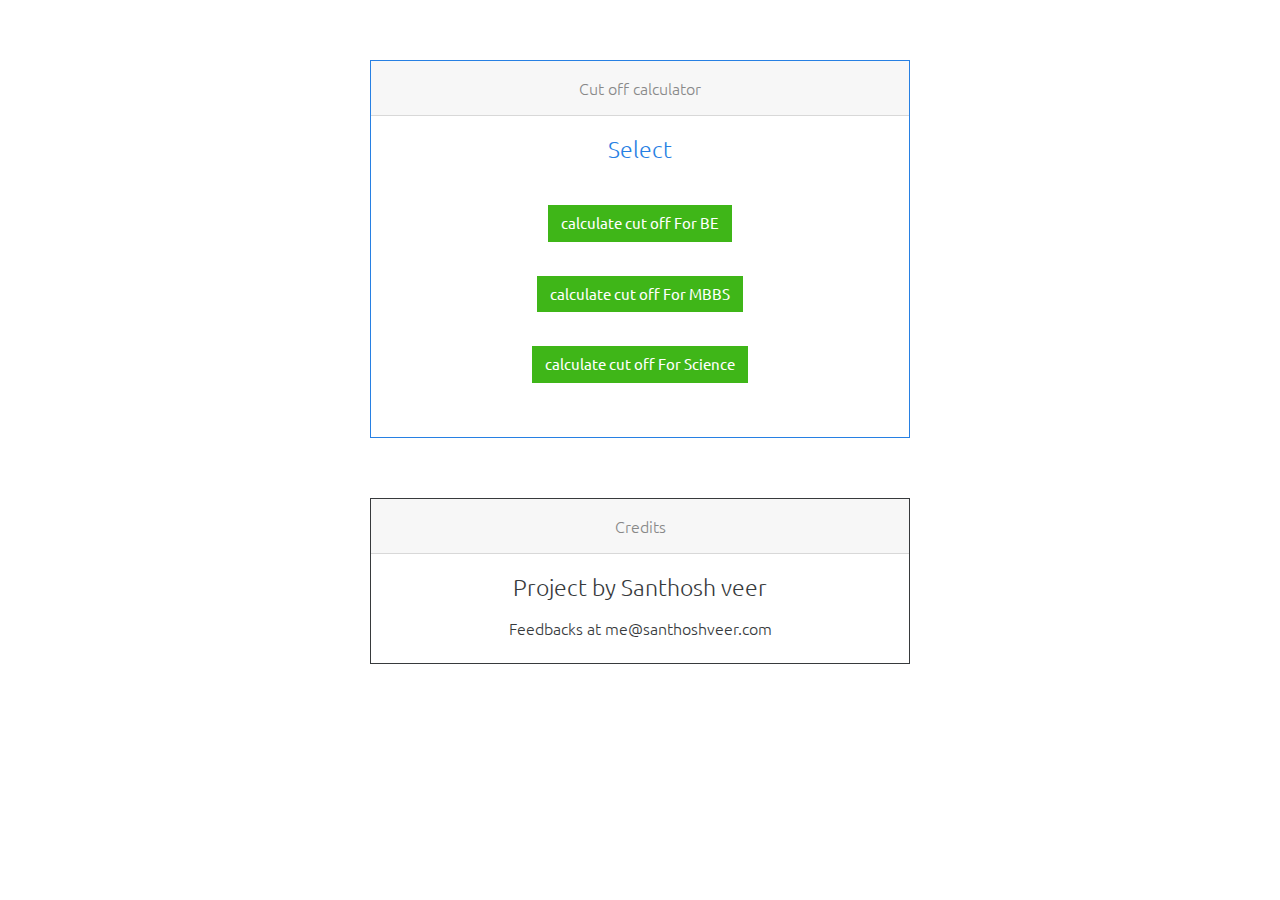
==== commit adcd2973: "update font" ====
--- a/index.html
+++ b/index.html
@@ -13,8 +13,36 @@
 <link href="theme.css" rel="stylesheet">
 
 <style>
+
+/* ubuntu-300 - latin */
+@font-face {
+  font-family: 'Ubuntu';
+  font-style: normal;
+  font-weight: 300;
+  src: url('../fonts/ubuntu-v11-latin-300.eot'); /* IE9 Compat Modes */
+  src: local('Ubuntu Light'), local('Ubuntu-Light'),
+       url('../fonts/ubuntu-v11-latin-300.eot?#iefix') format('embedded-opentype'), /* IE6-IE8 */
+       url('../fonts/ubuntu-v11-latin-300.woff2') format('woff2'), /* Super Modern Browsers */
+       url('../fonts/ubuntu-v11-latin-300.woff') format('woff'), /* Modern Browsers */
+       url('../fonts/ubuntu-v11-latin-300.ttf') format('truetype'), /* Safari, Android, iOS */
+       url('../fonts/ubuntu-v11-latin-300.svg#Ubuntu') format('svg'); /* Legacy iOS */
+}
+/* ubuntu-regular - latin */
+@font-face {
+  font-family: 'Ubuntu';
+  font-style: normal;
+  font-weight: 400;
+  src: url('../fonts/ubuntu-v11-latin-regular.eot'); /* IE9 Compat Modes */
+  src: local('Ubuntu Regular'), local('Ubuntu-Regular'),
+       url('../fonts/ubuntu-v11-latin-regular.eot?#iefix') format('embedded-opentype'), /* IE6-IE8 */
+       url('../fonts/ubuntu-v11-latin-regular.woff2') format('woff2'), /* Super Modern Browsers */
+       url('../fonts/ubuntu-v11-latin-regular.woff') format('woff'), /* Modern Browsers */
+       url('../fonts/ubuntu-v11-latin-regular.ttf') format('truetype'), /* Safari, Android, iOS */
+       url('../fonts/ubuntu-v11-latin-regular.svg#Ubuntu') format('svg'); /* Legacy iOS */
+}
+
 body {
-    font-family:-apple-system, system-ui, BlinkMacSystemFont, "Segoe UI", Helvetica, Arial, sans-serif, "Apple Color Emoji", "Segoe UI Emoji", "Segoe UI Symbol";
+    font-family: 'Ubuntu', sans-serif;
     font-size: 16px;
     font-weight: 300;
     color: #888;
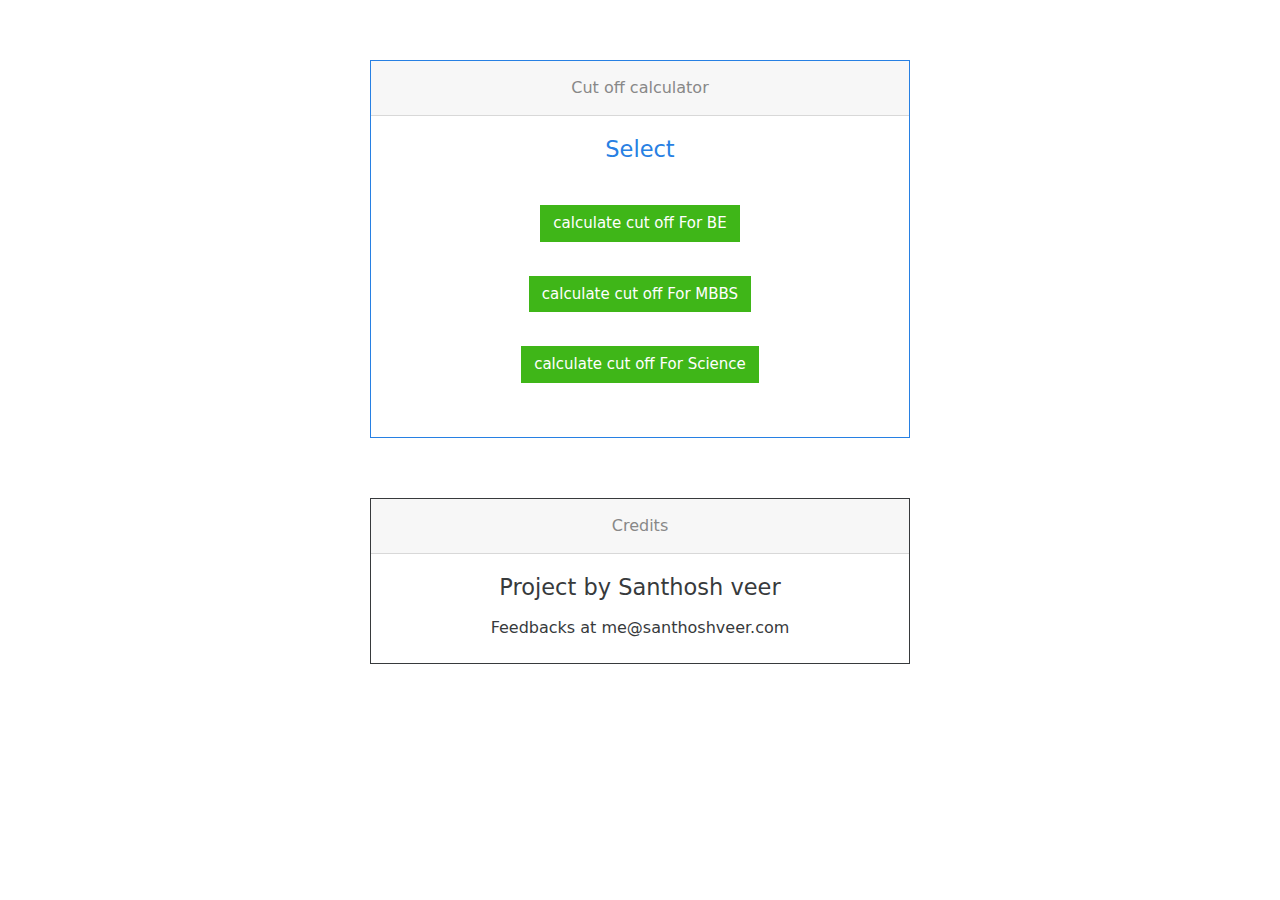
==== commit 38c0f31c: "update font" ====
--- a/index.html
+++ b/index.html
@@ -42,7 +42,7 @@
 }
 
 body {
-    font-family: 'Ubuntu', sans-serif;
+    font-family:-apple-system, system-ui, BlinkMacSystemFont, "Segoe UI", Helvetica, Arial, sans-serif, "Apple Color Emoji", "Segoe UI Emoji", "Segoe UI Symbol";
     font-size: 16px;
     font-weight: 300;
     color: #888;
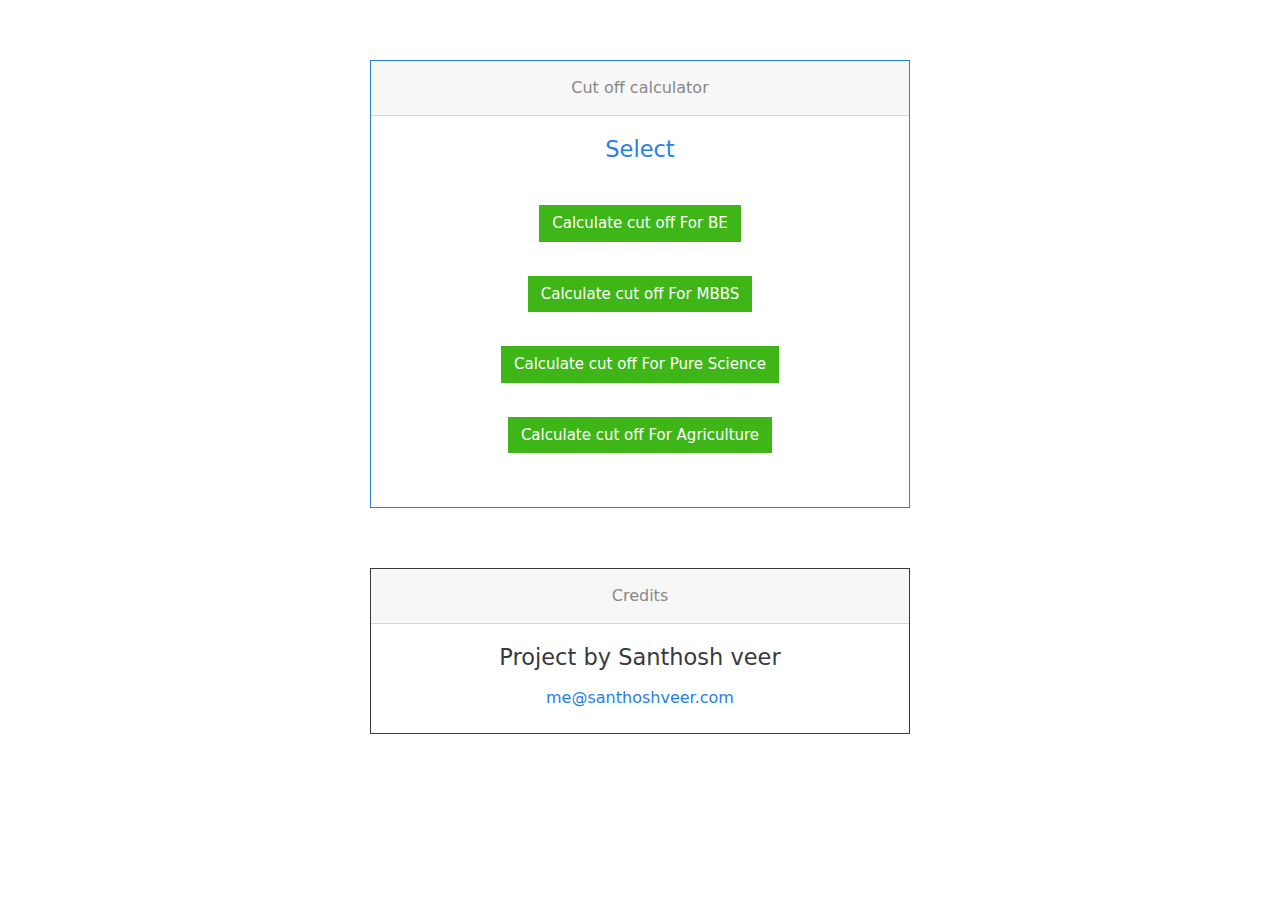
==== commit d80aa3bd: "Code clean up" ====
--- a/index.html
+++ b/index.html
@@ -8,39 +8,10 @@
 <meta http-equiv="X-UA-Compatible" content="IE=edge">
 <meta name="viewport" content="width=device-width, initial-scale=1, shrink-to-fit=no">
 
-
 <!-- CSS and Fonts -->
 <link href="theme.css" rel="stylesheet">
 
 <style>
-
-/* ubuntu-300 - latin */
-@font-face {
-  font-family: 'Ubuntu';
-  font-style: normal;
-  font-weight: 300;
-  src: url('../fonts/ubuntu-v11-latin-300.eot'); /* IE9 Compat Modes */
-  src: local('Ubuntu Light'), local('Ubuntu-Light'),
-       url('../fonts/ubuntu-v11-latin-300.eot?#iefix') format('embedded-opentype'), /* IE6-IE8 */
-       url('../fonts/ubuntu-v11-latin-300.woff2') format('woff2'), /* Super Modern Browsers */
-       url('../fonts/ubuntu-v11-latin-300.woff') format('woff'), /* Modern Browsers */
-       url('../fonts/ubuntu-v11-latin-300.ttf') format('truetype'), /* Safari, Android, iOS */
-       url('../fonts/ubuntu-v11-latin-300.svg#Ubuntu') format('svg'); /* Legacy iOS */
-}
-/* ubuntu-regular - latin */
-@font-face {
-  font-family: 'Ubuntu';
-  font-style: normal;
-  font-weight: 400;
-  src: url('../fonts/ubuntu-v11-latin-regular.eot'); /* IE9 Compat Modes */
-  src: local('Ubuntu Regular'), local('Ubuntu-Regular'),
-       url('../fonts/ubuntu-v11-latin-regular.eot?#iefix') format('embedded-opentype'), /* IE6-IE8 */
-       url('../fonts/ubuntu-v11-latin-regular.woff2') format('woff2'), /* Super Modern Browsers */
-       url('../fonts/ubuntu-v11-latin-regular.woff') format('woff'), /* Modern Browsers */
-       url('../fonts/ubuntu-v11-latin-regular.ttf') format('truetype'), /* Safari, Android, iOS */
-       url('../fonts/ubuntu-v11-latin-regular.svg#Ubuntu') format('svg'); /* Legacy iOS */
-}
-
 body {
     font-family:-apple-system, system-ui, BlinkMacSystemFont, "Segoe UI", Helvetica, Arial, sans-serif, "Apple Color Emoji", "Segoe UI Emoji", "Segoe UI Symbol";
     font-size: 16px;
@@ -81,11 +52,13 @@
 <h4 class="card-title">Select</h4>
 <br />
 <p class="card-text">
-<a href="eng.html" class="btn btn-success">calculate cut off For BE</a><br />
+<a href="eng.html" class="btn btn-success">Calculate cut off For BE</a><br />
 <br />
-<a href="mbbs.html" class="btn btn-success">calculate cut off For MBBS</a><br />
+<a href="mbbs.html" class="btn btn-success">Calculate cut off For MBBS</a><br />
 <br />
-<a href="purescience.html" class="btn btn-success">calculate cut off For Science</a><br />
+<a href="purescience.html" class="btn btn-success">Calculate cut off For Pure Science</a><br />
+<br />
+<a href="agriculture.html" class="btn btn-success">Calculate cut off For Agriculture</a><br />
 <br />
 </p>
 </div>
@@ -105,7 +78,7 @@
 <div class="card-header">Credits</div>
 <div class="card-body text-secondary">
 <h4 class="card-title">Project by Santhosh veer</h4>
-<p class="card-text">Feedbacks at me@santhoshveer.com</p>
+<p class="card-text"><a href="mailto:me@santhoshveer.com">me@santhoshveer.com</a></p>
 </div>
 </div>
 
